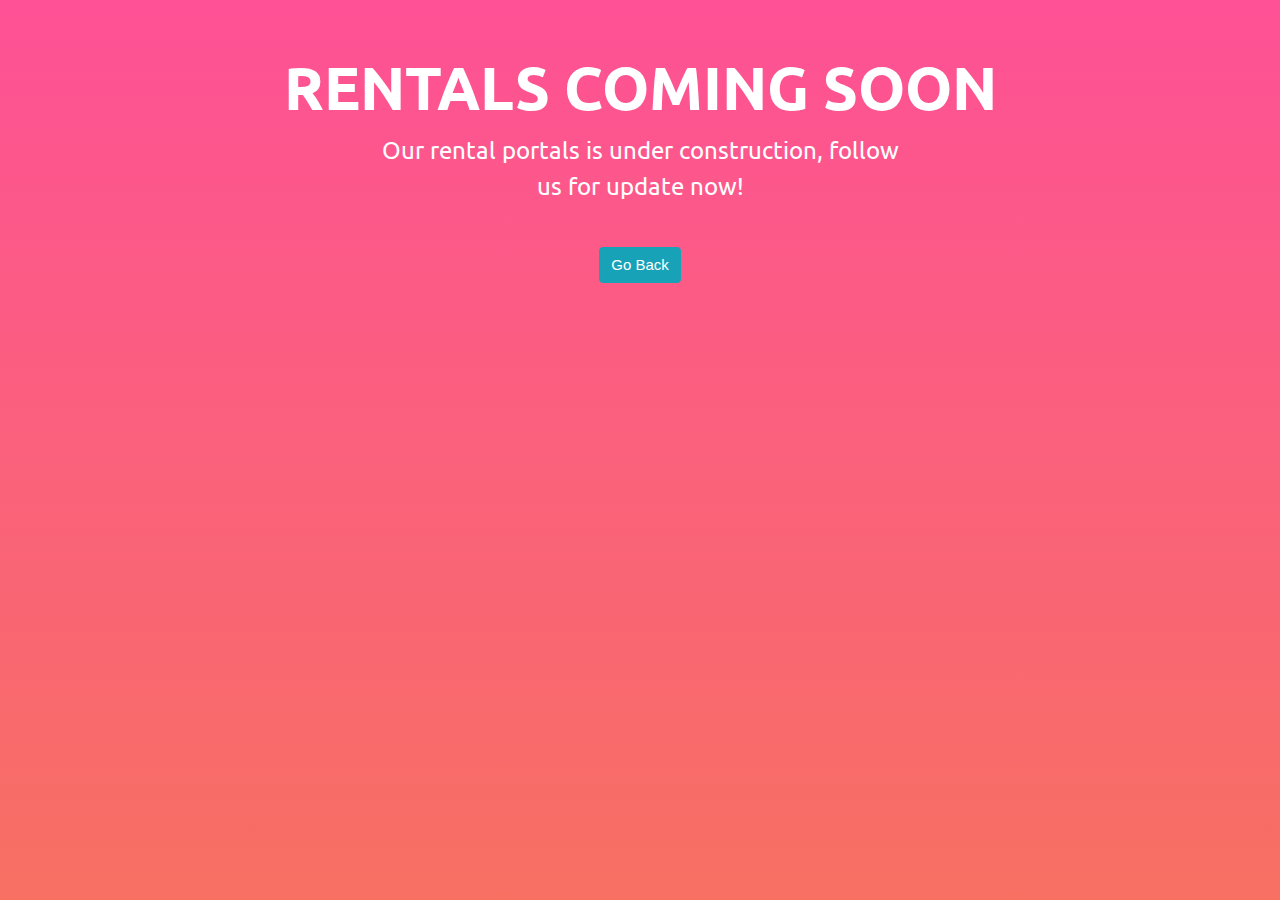
==== rentals.html @ e9d2855a "Update template for dream life gala" ====
<!DOCTYPE html>
<html lang="en">
<head>
	<title>Coming Soon 5</title>
	<meta charset="UTF-8">
	<meta name="viewport" content="width=device-width, initial-scale=1">
<!--===============================================================================================-->	
	<link rel="icon" type="image/png" href="images/icons/favicon.ico"/>
<!--===============================================================================================-->
	<link rel="stylesheet" type="text/css" href="vendor/bootstrap/css/bootstrap.min.css">
<!--===============================================================================================-->
	<link rel="stylesheet" type="text/css" href="fonts/font-awesome-4.7.0/css/font-awesome.min.css">
<!--===============================================================================================-->
	<link rel="stylesheet" type="text/css" href="vendor/animate/animate.css">
<!--===============================================================================================-->
	<link rel="stylesheet" type="text/css" href="vendor/select2/select2.min.css">
<!--===============================================================================================-->
	<link rel="stylesheet" type="text/css" href="css/util.css">
	<link rel="stylesheet" type="text/css" href="css/main.css">
<!--===============================================================================================-->
</head>
<body>
	
	
	<div class="bg-g1 size1 flex-w flex-col-c-sb p-l-15 p-r-15 p-b-30">
	


		<div class="flex-col-c w-full p-t-50 p-b-80">
			<h3 class="l1-txt1 txt-center p-b-10">
				Rentals Coming Soon
			</h3>

			<p class="txt-center l1-txt2 p-b-43 wsize2">
				Our rental portals  is under construction, follow us for update now!
			</p>
			<a href="index.html" class="btn btn-info"> Go Back</a>

	</div>



	

<!--===============================================================================================-->	
	<script src="vendor/jquery/jquery-3.2.1.min.js"></script>
<!--===============================================================================================-->
	<script src="vendor/bootstrap/js/popper.js"></script>
	<script src="vendor/bootstrap/js/bootstrap.min.js"></script>
<!--===============================================================================================-->
	<script src="vendor/select2/select2.min.js"></script>
<!--===============================================================================================-->
	<script src="vendor/countdowntime/moment.min.js"></script>
	<script src="vendor/countdowntime/moment-timezone.min.js"></script>
	<script src="vendor/countdowntime/moment-timezone-with-data.min.js"></script>
	<script src="vendor/countdowntime/countdowntime.js"></script>
	<script>
		$('.cd100').countdown100({
			// Set Endtime here
			// Endtime must be > current time
			endtimeYear: 0,
			endtimeMonth: 0,
			endtimeDate: 35,
			endtimeHours: 18,
			endtimeMinutes: 0,
			endtimeSeconds: 0,
			timeZone: "" 
			// ex:  timeZone: "America/New_York", can be empty
			// go to " http://momentjs.com/timezone/ " to get timezone
		});
	</script>
<!--===============================================================================================-->
	<script src="vendor/tilt/tilt.jquery.min.js"></script>
	<script >
		$('.js-tilt').tilt({
			scale: 1.1
		})
	</script>
<!--===============================================================================================-->
	<script src="js/main.js"></script>

</body>
</html>
---- css/util.css ----
/*//////////////////////////////////////////////////////////////////
[ REBOOT ]*/
*, *:before, *:after {
	margin: 0px; 
	padding: 0px; 
	-webkit-box-sizing: border-box;
	-moz-box-sizing: border-box;
	box-sizing: border-box;
}

body, html {
	font-family: Arial, sans-serif;
	font-size: 15px;
	color: #666666;

	height: 100%;
	background-color: #fff;
	-webkit-box-sizing: border-box;
	-moz-box-sizing: border-box;
	box-sizing: border-box;
}

/*---------------------------------------------*/
a:focus {outline: none;}
a:hover {text-decoration: none;}

/* ------------------------------------ */
h1,h2,h3,h4,h5,h6,p {margin: 0px;}

ul, li {
	margin: 0px;
	list-style-type: none;
}


/* ------------------------------------ */
input, textarea, label {
	display: block;
	outline: none;
	border: none;
}

/* ------------------------------------ */
button {
	outline: none;
	border: none;
	background: transparent;
	cursor: pointer;
}
button:focus {outline: none;}

iframe {border: none;}


/*//////////////////////////////////////////////////////////////////
[ FONT SIZE ]*/
.fs-1 {font-size: 1px;}
.fs-2 {font-size: 2px;}
.fs-3 {font-size: 3px;}
.fs-4 {font-size: 4px;}
.fs-5 {font-size: 5px;}
.fs-6 {font-size: 6px;}
.fs-7 {font-size: 7px;}
.fs-8 {font-size: 8px;}
.fs-9 {font-size: 9px;}
.fs-10 {font-size: 10px;}
.fs-11 {font-size: 11px;}
.fs-12 {font-size: 12px;}
.fs-13 {font-size: 13px;}
.fs-14 {font-size: 14px;}
.fs-15 {font-size: 15px;}
.fs-16 {font-size: 16px;}
.fs-17 {font-size: 17px;}
.fs-18 {font-size: 18px;}
.fs-19 {font-size: 19px;}
.fs-20 {font-size: 20px;}
.fs-21 {font-size: 21px;}
.fs-22 {font-size: 22px;}
.fs-23 {font-size: 23px;}
.fs-24 {font-size: 24px;}
.fs-25 {font-size: 25px;}
.fs-26 {font-size: 26px;}
.fs-27 {font-size: 27px;}
.fs-28 {font-size: 28px;}
.fs-29 {font-size: 29px;}
.fs-30 {font-size: 30px;}
.fs-31 {font-size: 31px;}
.fs-32 {font-size: 32px;}
.fs-33 {font-size: 33px;}
.fs-34 {font-size: 34px;}
.fs-35 {font-size: 35px;}
.fs-36 {font-size: 36px;}
.fs-37 {font-size: 37px;}
.fs-38 {font-size: 38px;}
.fs-39 {font-size: 39px;}
.fs-40 {font-size: 40px;}
.fs-41 {font-size: 41px;}
.fs-42 {font-size: 42px;}
.fs-43 {font-size: 43px;}
.fs-44 {font-size: 44px;}
.fs-45 {font-size: 45px;}
.fs-46 {font-size: 46px;}
.fs-47 {font-size: 47px;}
.fs-48 {font-size: 48px;}
.fs-49 {font-size: 49px;}
.fs-50 {font-size: 50px;}
.fs-51 {font-size: 51px;}
.fs-52 {font-size: 52px;}
.fs-53 {font-size: 53px;}
.fs-54 {font-size: 54px;}
.fs-55 {font-size: 55px;}
.fs-56 {font-size: 56px;}
.fs-57 {font-size: 57px;}
.fs-58 {font-size: 58px;}
.fs-59 {font-size: 59px;}
.fs-60 {font-size: 60px;}
.fs-61 {font-size: 61px;}
.fs-62 {font-size: 62px;}
.fs-63 {font-size: 63px;}
.fs-64 {font-size: 64px;}
.fs-65 {font-size: 65px;}
.fs-66 {font-size: 66px;}
.fs-67 {font-size: 67px;}
.fs-68 {font-size: 68px;}
.fs-69 {font-size: 69px;}
.fs-70 {font-size: 70px;}
.fs-71 {font-size: 71px;}
.fs-72 {font-size: 72px;}
.fs-73 {font-size: 73px;}
.fs-74 {font-size: 74px;}
.fs-75 {font-size: 75px;}
.fs-76 {font-size: 76px;}
.fs-77 {font-size: 77px;}
.fs-78 {font-size: 78px;}
.fs-79 {font-size: 79px;}
.fs-80 {font-size: 80px;}
.fs-81 {font-size: 81px;}
.fs-82 {font-size: 82px;}
.fs-83 {font-size: 83px;}
.fs-84 {font-size: 84px;}
.fs-85 {font-size: 85px;}
.fs-86 {font-size: 86px;}
.fs-87 {font-size: 87px;}
.fs-88 {font-size: 88px;}
.fs-89 {font-size: 89px;}
.fs-90 {font-size: 90px;}
.fs-91 {font-size: 91px;}
.fs-92 {font-size: 92px;}
.fs-93 {font-size: 93px;}
.fs-94 {font-size: 94px;}
.fs-95 {font-size: 95px;}
.fs-96 {font-size: 96px;}
.fs-97 {font-size: 97px;}
.fs-98 {font-size: 98px;}
.fs-99 {font-size: 99px;}
.fs-100 {font-size: 100px;}
.fs-101 {font-size: 101px;}
.fs-102 {font-size: 102px;}
.fs-103 {font-size: 103px;}
.fs-104 {font-size: 104px;}
.fs-105 {font-size: 105px;}
.fs-106 {font-size: 106px;}
.fs-107 {font-size: 107px;}
.fs-108 {font-size: 108px;}
.fs-109 {font-size: 109px;}
.fs-110 {font-size: 110px;}
.fs-111 {font-size: 111px;}
.fs-112 {font-size: 112px;}
.fs-113 {font-size: 113px;}
.fs-114 {font-size: 114px;}
.fs-115 {font-size: 115px;}
.fs-116 {font-size: 116px;}
.fs-117 {font-size: 117px;}
.fs-118 {font-size: 118px;}
.fs-119 {font-size: 119px;}
.fs-120 {font-size: 120px;}
.fs-121 {font-size: 121px;}
.fs-122 {font-size: 122px;}
.fs-123 {font-size: 123px;}
.fs-124 {font-size: 124px;}
.fs-125 {font-size: 125px;}
.fs-126 {font-size: 126px;}
.fs-127 {font-size: 127px;}
.fs-128 {font-size: 128px;}
.fs-129 {font-size: 129px;}
.fs-130 {font-size: 130px;}
.fs-131 {font-size: 131px;}
.fs-132 {font-size: 132px;}
.fs-133 {font-size: 133px;}
.fs-134 {font-size: 134px;}
.fs-135 {font-size: 135px;}
.fs-136 {font-size: 136px;}
.fs-137 {font-size: 137px;}
.fs-138 {font-size: 138px;}
.fs-139 {font-size: 139px;}
.fs-140 {font-size: 140px;}
.fs-141 {font-size: 141px;}
.fs-142 {font-size: 142px;}
.fs-143 {font-size: 143px;}
.fs-144 {font-size: 144px;}
.fs-145 {font-size: 145px;}
.fs-146 {font-size: 146px;}
.fs-147 {font-size: 147px;}
.fs-148 {font-size: 148px;}
.fs-149 {font-size: 149px;}
.fs-150 {font-size: 150px;}
.fs-151 {font-size: 151px;}
.fs-152 {font-size: 152px;}
.fs-153 {font-size: 153px;}
.fs-154 {font-size: 154px;}
.fs-155 {font-size: 155px;}
.fs-156 {font-size: 156px;}
.fs-157 {font-size: 157px;}
.fs-158 {font-size: 158px;}
.fs-159 {font-size: 159px;}
.fs-160 {font-size: 160px;}
.fs-161 {font-size: 161px;}
.fs-162 {font-size: 162px;}
.fs-163 {font-size: 163px;}
.fs-164 {font-size: 164px;}
.fs-165 {font-size: 165px;}
.fs-166 {font-size: 166px;}
.fs-167 {font-size: 167px;}
.fs-168 {font-size: 168px;}
.fs-169 {font-size: 169px;}
.fs-170 {font-size: 170px;}
.fs-171 {font-size: 171px;}
.fs-172 {font-size: 172px;}
.fs-173 {font-size: 173px;}
.fs-174 {font-size: 174px;}
.fs-175 {font-size: 175px;}
.fs-176 {font-size: 176px;}
.fs-177 {font-size: 177px;}
.fs-178 {font-size: 178px;}
.fs-179 {font-size: 179px;}
.fs-180 {font-size: 180px;}
.fs-181 {font-size: 181px;}
.fs-182 {font-size: 182px;}
.fs-183 {font-size: 183px;}
.fs-184 {font-size: 184px;}
.fs-185 {font-size: 185px;}
.fs-186 {font-size: 186px;}
.fs-187 {font-size: 187px;}
.fs-188 {font-size: 188px;}
.fs-189 {font-size: 189px;}
.fs-190 {font-size: 190px;}
.fs-191 {font-size: 191px;}
.fs-192 {font-size: 192px;}
.fs-193 {font-size: 193px;}
.fs-194 {font-size: 194px;}
.fs-195 {font-size: 195px;}
.fs-196 {font-size: 196px;}
.fs-197 {font-size: 197px;}
.fs-198 {font-size: 198px;}
.fs-199 {font-size: 199px;}
.fs-200 {font-size: 200px;}

/*//////////////////////////////////////////////////////////////////
[ PADDING ]*/
.p-t-0 {padding-top: 0px;}
.p-t-1 {padding-top: 1px;}
.p-t-2 {padding-top: 2px;}
.p-t-3 {padding-top: 3px;}
.p-t-4 {padding-top: 4px;}
.p-t-5 {padding-top: 5px;}
.p-t-6 {padding-top: 6px;}
.p-t-7 {padding-top: 7px;}
.p-t-8 {padding-top: 8px;}
.p-t-9 {padding-top: 9px;}
.p-t-10 {padding-top: 10px;}
.p-t-11 {padding-top: 11px;}
.p-t-12 {padding-top: 12px;}
.p-t-13 {padding-top: 13px;}
.p-t-14 {padding-top: 14px;}
.p-t-15 {padding-top: 15px;}
.p-t-16 {padding-top: 16px;}
.p-t-17 {padding-top: 17px;}
.p-t-18 {padding-top: 18px;}
.p-t-19 {padding-top: 19px;}
.p-t-20 {padding-top: 20px;}
.p-t-21 {padding-top: 21px;}
.p-t-22 {padding-top: 22px;}
.p-t-23 {padding-top: 23px;}
.p-t-24 {padding-top: 24px;}
.p-t-25 {padding-top: 25px;}
.p-t-26 {padding-top: 26px;}
.p-t-27 {padding-top: 27px;}
.p-t-28 {padding-top: 28px;}
.p-t-29 {padding-top: 29px;}
.p-t-30 {padding-top: 30px;}
.p-t-31 {padding-top: 31px;}
.p-t-32 {padding-top: 32px;}
.p-t-33 {padding-top: 33px;}
.p-t-34 {padding-top: 34px;}
.p-t-35 {padding-top: 35px;}
.p-t-36 {padding-top: 36px;}
.p-t-37 {padding-top: 37px;}
.p-t-38 {padding-top: 38px;}
.p-t-39 {padding-top: 39px;}
.p-t-40 {padding-top: 40px;}
.p-t-41 {padding-top: 41px;}
.p-t-42 {padding-top: 42px;}
.p-t-43 {padding-top: 43px;}
.p-t-44 {padding-top: 44px;}
.p-t-45 {padding-top: 45px;}
.p-t-46 {padding-top: 46px;}
.p-t-47 {padding-top: 47px;}
.p-t-48 {padding-top: 48px;}
.p-t-49 {padding-top: 49px;}
.p-t-50 {padding-top: 50px;}
.p-t-51 {padding-top: 51px;}
.p-t-52 {padding-top: 52px;}
.p-t-53 {padding-top: 53px;}
.p-t-54 {padding-top: 54px;}
.p-t-55 {padding-top: 55px;}
.p-t-56 {padding-top: 56px;}
.p-t-57 {padding-top: 57px;}
.p-t-58 {padding-top: 58px;}
.p-t-59 {padding-top: 59px;}
.p-t-60 {padding-top: 60px;}
.p-t-61 {padding-top: 61px;}
.p-t-62 {padding-top: 62px;}
.p-t-63 {padding-top: 63px;}
.p-t-64 {padding-top: 64px;}
.p-t-65 {padding-top: 65px;}
.p-t-66 {padding-top: 66px;}
.p-t-67 {padding-top: 67px;}
.p-t-68 {padding-top: 68px;}
.p-t-69 {padding-top: 69px;}
.p-t-70 {padding-top: 70px;}
.p-t-71 {padding-top: 71px;}
.p-t-72 {padding-top: 72px;}
.p-t-73 {padding-top: 73px;}
.p-t-74 {padding-top: 74px;}
.p-t-75 {padding-top: 75px;}
.p-t-76 {padding-top: 76px;}
.p-t-77 {padding-top: 77px;}
.p-t-78 {padding-top: 78px;}
.p-t-79 {padding-top: 79px;}
.p-t-80 {padding-top: 80px;}
.p-t-81 {padding-top: 81px;}
.p-t-82 {padding-top: 82px;}
.p-t-83 {padding-top: 83px;}
.p-t-84 {padding-top: 84px;}
.p-t-85 {padding-top: 85px;}
.p-t-86 {padding-top: 86px;}
.p-t-87 {padding-top: 87px;}
.p-t-88 {padding-top: 88px;}
.p-t-89 {padding-top: 89px;}
.p-t-90 {padding-top: 90px;}
.p-t-91 {padding-top: 91px;}
.p-t-92 {padding-top: 92px;}
.p-t-93 {padding-top: 93px;}
.p-t-94 {padding-top: 94px;}
.p-t-95 {padding-top: 95px;}
.p-t-96 {padding-top: 96px;}
.p-t-97 {padding-top: 97px;}
.p-t-98 {padding-top: 98px;}
.p-t-99 {padding-top: 99px;}
.p-t-100 {padding-top: 100px;}
.p-t-101 {padding-top: 101px;}
.p-t-102 {padding-top: 102px;}
.p-t-103 {padding-top: 103px;}
.p-t-104 {padding-top: 104px;}
.p-t-105 {padding-top: 105px;}
.p-t-106 {padding-top: 106px;}
.p-t-107 {padding-top: 107px;}
.p-t-108 {padding-top: 108px;}
.p-t-109 {padding-top: 109px;}
.p-t-110 {padding-top: 110px;}
.p-t-111 {padding-top: 111px;}
.p-t-112 {padding-top: 112px;}
.p-t-113 {padding-top: 113px;}
.p-t-114 {padding-top: 114px;}
.p-t-115 {padding-top: 115px;}
.p-t-116 {padding-top: 116px;}
.p-t-117 {padding-top: 117px;}
.p-t-118 {padding-top: 118px;}
.p-t-119 {padding-top: 119px;}
.p-t-120 {padding-top: 120px;}
.p-t-121 {padding-top: 121px;}
.p-t-122 {padding-top: 122px;}
.p-t-123 {padding-top: 123px;}
.p-t-124 {padding-top: 124px;}
.p-t-125 {padding-top: 125px;}
.p-t-126 {padding-top: 126px;}
.p-t-127 {padding-top: 127px;}
.p-t-128 {padding-top: 128px;}
.p-t-129 {padding-top: 129px;}
.p-t-130 {padding-top: 130px;}
.p-t-131 {padding-top: 131px;}
.p-t-132 {padding-top: 132px;}
.p-t-133 {padding-top: 133px;}
.p-t-134 {padding-top: 134px;}
.p-t-135 {padding-top: 135px;}
.p-t-136 {padding-top: 136px;}
.p-t-137 {padding-top: 137px;}
.p-t-138 {padding-top: 138px;}
.p-t-139 {padding-top: 139px;}
.p-t-140 {padding-top: 140px;}
.p-t-141 {padding-top: 141px;}
.p-t-142 {padding-top: 142px;}
.p-t-143 {padding-top: 143px;}
.p-t-144 {padding-top: 144px;}
.p-t-145 {padding-top: 145px;}
.p-t-146 {padding-top: 146px;}
.p-t-147 {padding-top: 147px;}
.p-t-148 {padding-top: 148px;}
.p-t-149 {padding-top: 149px;}
.p-t-150 {padding-top: 150px;}
.p-t-151 {padding-top: 151px;}
.p-t-152 {padding-top: 152px;}
.p-t-153 {padding-top: 153px;}
.p-t-154 {padding-top: 154px;}
.p-t-155 {padding-top: 155px;}
.p-t-156 {padding-top: 156px;}
.p-t-157 {padding-top: 157px;}
.p-t-158 {padding-top: 158px;}
.p-t-159 {padding-top: 159px;}
.p-t-160 {padding-top: 160px;}
.p-t-161 {padding-top: 161px;}
.p-t-162 {padding-top: 162px;}
.p-t-163 {padding-top: 163px;}
.p-t-164 {padding-top: 164px;}
.p-t-165 {padding-top: 165px;}
.p-t-166 {padding-top: 166px;}
.p-t-167 {padding-top: 167px;}
.p-t-168 {padding-top: 168px;}
.p-t-169 {padding-top: 169px;}
.p-t-170 {padding-top: 170px;}
.p-t-171 {padding-top: 171px;}
.p-t-172 {padding-top: 172px;}
.p-t-173 {padding-top: 173px;}
.p-t-174 {padding-top: 174px;}
.p-t-175 {padding-top: 175px;}
.p-t-176 {padding-top: 176px;}
.p-t-177 {padding-top: 177px;}
.p-t-178 {padding-top: 178px;}
.p-t-179 {padding-top: 179px;}
.p-t-180 {padding-top: 180px;}
.p-t-181 {padding-top: 181px;}
.p-t-182 {padding-top: 182px;}
.p-t-183 {padding-top: 183px;}
.p-t-184 {padding-top: 184px;}
.p-t-185 {padding-top: 185px;}
.p-t-186 {padding-top: 186px;}
.p-t-187 {padding-top: 187px;}
.p-t-188 {padding-top: 188px;}
.p-t-189 {padding-top: 189px;}
.p-t-190 {padding-top: 190px;}
.p-t-191 {padding-top: 191px;}
.p-t-192 {padding-top: 192px;}
.p-t-193 {padding-top: 193px;}
.p-t-194 {padding-top: 194px;}
.p-t-195 {padding-top: 195px;}
.p-t-196 {padding-top: 196px;}
.p-t-197 {padding-top: 197px;}
.p-t-198 {padding-top: 198px;}
.p-t-199 {padding-top: 199px;}
.p-t-200 {padding-top: 200px;}
.p-t-201 {padding-top: 201px;}
.p-t-202 {padding-top: 202px;}
.p-t-203 {padding-top: 203px;}
.p-t-204 {padding-top: 204px;}
.p-t-205 {padding-top: 205px;}
.p-t-206 {padding-top: 206px;}
.p-t-207 {padding-top: 207px;}
.p-t-208 {padding-top: 208px;}
.p-t-209 {padding-top: 209px;}
.p-t-210 {padding-top: 210px;}
.p-t-211 {padding-top: 211px;}
.p-t-212 {padding-top: 212px;}
.p-t-213 {padding-top: 213px;}
.p-t-214 {padding-top: 214px;}
.p-t-215 {padding-top: 215px;}
.p-t-216 {padding-top: 216px;}
.p-t-217 {padding-top: 217px;}
.p-t-218 {padding-top: 218px;}
.p-t-219 {padding-top: 219px;}
.p-t-220 {padding-top: 220px;}
.p-t-221 {padding-top: 221px;}
.p-t-222 {padding-top: 222px;}
.p-t-223 {padding-top: 223px;}
.p-t-224 {padding-top: 224px;}
.p-t-225 {padding-top: 225px;}
.p-t-226 {padding-top: 226px;}
.p-t-227 {padding-top: 227px;}
.p-t-228 {padding-top: 228px;}
.p-t-229 {padding-top: 229px;}
.p-t-230 {padding-top: 230px;}
.p-t-231 {padding-top: 231px;}
.p-t-232 {padding-top: 232px;}
.p-t-233 {padding-top: 233px;}
.p-t-234 {padding-top: 234px;}
.p-t-235 {padding-top: 235px;}
.p-t-236 {padding-top: 236px;}
.p-t-237 {padding-top: 237px;}
.p-t-238 {padding-top: 238px;}
.p-t-239 {padding-top: 239px;}
.p-t-240 {padding-top: 240px;}
.p-t-241 {padding-top: 241px;}
.p-t-242 {padding-top: 242px;}
.p-t-243 {padding-top: 243px;}
.p-t-244 {padding-top: 244px;}
.p-t-245 {padding-top: 245px;}
.p-t-246 {padding-top: 246px;}
.p-t-247 {padding-top: 247px;}
.p-t-248 {padding-top: 248px;}
.p-t-249 {padding-top: 249px;}
.p-t-250 {padding-top: 250px;}
.p-b-0 {padding-bottom: 0px;}
.p-b-1 {padding-bottom: 1px;}
.p-b-2 {padding-bottom: 2px;}
.p-b-3 {padding-bottom: 3px;}
.p-b-4 {padding-bottom: 4px;}
.p-b-5 {padding-bottom: 5px;}
.p-b-6 {padding-bottom: 6px;}
.p-b-7 {padding-bottom: 7px;}
.p-b-8 {padding-bottom: 8px;}
.p-b-9 {padding-bottom: 9px;}
.p-b-10 {padding-bottom: 10px;}
.p-b-11 {padding-bottom: 11px;}
.p-b-12 {padding-bottom: 12px;}
.p-b-13 {padding-bottom: 13px;}
.p-b-14 {padding-bottom: 14px;}
.p-b-15 {padding-bottom: 15px;}
.p-b-16 {padding-bottom: 16px;}
.p-b-17 {padding-bottom: 17px;}
.p-b-18 {padding-bottom: 18px;}
.p-b-19 {padding-bottom: 19px;}
.p-b-20 {padding-bottom: 20px;}
.p-b-21 {padding-bottom: 21px;}
.p-b-22 {padding-bottom: 22px;}
.p-b-23 {padding-bottom: 23px;}
.p-b-24 {padding-bottom: 24px;}
.p-b-25 {padding-bottom: 25px;}
.p-b-26 {padding-bottom: 26px;}
.p-b-27 {padding-bottom: 27px;}
.p-b-28 {padding-bottom: 28px;}
.p-b-29 {padding-bottom: 29px;}
.p-b-30 {padding-bottom: 30px;}
.p-b-31 {padding-bottom: 31px;}
.p-b-32 {padding-bottom: 32px;}
.p-b-33 {padding-bottom: 33px;}
.p-b-34 {padding-bottom: 34px;}
.p-b-35 {padding-bottom: 35px;}
.p-b-36 {padding-bottom: 36px;}
.p-b-37 {padding-bottom: 37px;}
.p-b-38 {padding-bottom: 38px;}
.p-b-39 {padding-bottom: 39px;}
.p-b-40 {padding-bottom: 40px;}
.p-b-41 {padding-bottom: 41px;}
.p-b-42 {padding-bottom: 42px;}
.p-b-43 {padding-bottom: 43px;}
.p-b-44 {padding-bottom: 44px;}
.p-b-45 {padding-bottom: 45px;}
.p-b-46 {padding-bottom: 46px;}
.p-b-47 {padding-bottom: 47px;}
.p-b-48 {padding-bottom: 48px;}
.p-b-49 {padding-bottom: 49px;}
.p-b-50 {padding-bottom: 50px;}
.p-b-51 {padding-bottom: 51px;}
.p-b-52 {padding-bottom: 52px;}
.p-b-53 {padding-bottom: 53px;}
.p-b-54 {padding-bottom: 54px;}
.p-b-55 {padding-bottom: 55px;}
.p-b-56 {padding-bottom: 56px;}
.p-b-57 {padding-bottom: 57px;}
.p-b-58 {padding-bottom: 58px;}
.p-b-59 {padding-bottom: 59px;}
.p-b-60 {padding-bottom: 60px;}
.p-b-61 {padding-bottom: 61px;}
.p-b-62 {padding-bottom: 62px;}
.p-b-63 {padding-bottom: 63px;}
.p-b-64 {padding-bottom: 64px;}
.p-b-65 {padding-bottom: 65px;}
.p-b-66 {padding-bottom: 66px;}
.p-b-67 {padding-bottom: 67px;}
.p-b-68 {padding-bottom: 68px;}
.p-b-69 {padding-bottom: 69px;}
.p-b-70 {padding-bottom: 70px;}
.p-b-71 {padding-bottom: 71px;}
.p-b-72 {padding-bottom: 72px;}
.p-b-73 {padding-bottom: 73px;}
.p-b-74 {padding-bottom: 74px;}
.p-b-75 {padding-bottom: 75px;}
.p-b-76 {padding-bottom: 76px;}
.p-b-77 {padding-bottom: 77px;}
.p-b-78 {padding-bottom: 78px;}
.p-b-79 {padding-bottom: 79px;}
.p-b-80 {padding-bottom: 80px;}
.p-b-81 {padding-bottom: 81px;}
.p-b-82 {padding-bottom: 82px;}
.p-b-83 {padding-bottom: 83px;}
.p-b-84 {padding-bottom: 84px;}
.p-b-85 {padding-bottom: 85px;}
.p-b-86 {padding-bottom: 86px;}
.p-b-87 {padding-bottom: 87px;}
.p-b-88 {padding-bottom: 88px;}
.p-b-89 {padding-bottom: 89px;}
.p-b-90 {padding-bottom: 90px;}
.p-b-91 {padding-bottom: 91px;}
.p-b-92 {padding-bottom: 92px;}
.p-b-93 {padding-bottom: 93px;}
.p-b-94 {padding-bottom: 94px;}
.p-b-95 {padding-bottom: 95px;}
.p-b-96 {padding-bottom: 96px;}
.p-b-97 {padding-bottom: 97px;}
.p-b-98 {padding-bottom: 98px;}
.p-b-99 {padding-bottom: 99px;}
.p-b-100 {padding-bottom: 100px;}
.p-b-101 {padding-bottom: 101px;}
.p-b-102 {padding-bottom: 102px;}
.p-b-103 {padding-bottom: 103px;}
.p-b-104 {padding-bottom: 104px;}
.p-b-105 {padding-bottom: 105px;}
.p-b-106 {padding-bottom: 106px;}
.p-b-107 {padding-bottom: 107px;}
.p-b-108 {padding-bottom: 108px;}
.p-b-109 {padding-bottom: 109px;}
.p-b-110 {padding-bottom: 110px;}
.p-b-111 {padding-bottom: 111px;}
.p-b-112 {padding-bottom: 112px;}
.p-b-113 {padding-bottom: 113px;}
.p-b-114 {padding-bottom: 114px;}
.p-b-115 {padding-bottom: 115px;}
.p-b-116 {padding-bottom: 116px;}
.p-b-117 {padding-bottom: 117px;}
.p-b-118 {padding-bottom: 118px;}
.p-b-119 {padding-bottom: 119px;}
.p-b-120 {padding-bottom: 120px;}
.p-b-121 {padding-bottom: 121px;}
.p-b-122 {padding-bottom: 122px;}
.p-b-123 {padding-bottom: 123px;}
.p-b-124 {padding-bottom: 124px;}
.p-b-125 {padding-bottom: 125px;}
.p-b-126 {padding-bottom: 126px;}
.p-b-127 {padding-bottom: 127px;}
.p-b-128 {padding-bottom: 128px;}
.p-b-129 {padding-bottom: 129px;}
.p-b-130 {padding-bottom: 130px;}
.p-b-131 {padding-bottom: 131px;}
.p-b-132 {padding-bottom: 132px;}
.p-b-133 {padding-bottom: 133px;}
.p-b-134 {padding-bottom: 134px;}
.p-b-135 {padding-bottom: 135px;}
.p-b-136 {padding-bottom: 136px;}
.p-b-137 {padding-bottom: 137px;}
.p-b-138 {padding-bottom: 138px;}
.p-b-139 {padding-bottom: 139px;}
.p-b-140 {padding-bottom: 140px;}
.p-b-141 {padding-bottom: 141px;}
.p-b-142 {padding-bottom: 142px;}
.p-b-143 {padding-bottom: 143px;}
.p-b-144 {padding-bottom: 144px;}
.p-b-145 {padding-bottom: 145px;}
.p-b-146 {padding-bottom: 146px;}
.p-b-147 {padding-bottom: 147px;}
.p-b-148 {padding-bottom: 148px;}
.p-b-149 {padding-bottom: 149px;}
.p-b-150 {padding-bottom: 150px;}
.p-b-151 {padding-bottom: 151px;}
.p-b-152 {padding-bottom: 152px;}
.p-b-153 {padding-bottom: 153px;}
.p-b-154 {padding-bottom: 154px;}
.p-b-155 {padding-bottom: 155px;}
.p-b-156 {padding-bottom: 156px;}
.p-b-157 {padding-bottom: 157px;}
.p-b-158 {padding-bottom: 158px;}
.p-b-159 {padding-bottom: 159px;}
.p-b-160 {padding-bottom: 160px;}
.p-b-161 {padding-bottom: 161px;}
.p-b-162 {padding-bottom: 162px;}
.p-b-163 {padding-bottom: 163px;}
.p-b-164 {padding-bottom: 164px;}
.p-b-165 {padding-bottom: 165px;}
.p-b-166 {padding-bottom: 166px;}
.p-b-167 {padding-bottom: 167px;}
.p-b-168 {padding-bottom: 168px;}
.p-b-169 {padding-bottom: 169px;}
.p-b-170 {padding-bottom: 170px;}
.p-b-171 {padding-bottom: 171px;}
.p-b-172 {padding-bottom: 172px;}
.p-b-173 {padding-bottom: 173px;}
.p-b-174 {padding-bottom: 174px;}
.p-b-175 {padding-bottom: 175px;}
.p-b-176 {padding-bottom: 176px;}
.p-b-177 {padding-bottom: 177px;}
.p-b-178 {padding-bottom: 178px;}
.p-b-179 {padding-bottom: 179px;}
.p-b-180 {padding-bottom: 180px;}
.p-b-181 {padding-bottom: 181px;}
.p-b-182 {padding-bottom: 182px;}
.p-b-183 {padding-bottom: 183px;}
.p-b-184 {padding-bottom: 184px;}
.p-b-185 {padding-bottom: 185px;}
.p-b-186 {padding-bottom: 186px;}
.p-b-187 {padding-bottom: 187px;}
.p-b-188 {padding-bottom: 188px;}
.p-b-189 {padding-bottom: 189px;}
.p-b-190 {padding-bottom: 190px;}
.p-b-191 {padding-bottom: 191px;}
.p-b-192 {padding-bottom: 192px;}
.p-b-193 {padding-bottom: 193px;}
.p-b-194 {padding-bottom: 194px;}
.p-b-195 {padding-bottom: 195px;}
.p-b-196 {padding-bottom: 196px;}
.p-b-197 {padding-bottom: 197px;}
.p-b-198 {padding-bottom: 198px;}
.p-b-199 {padding-bottom: 199px;}
.p-b-200 {padding-bottom: 200px;}
.p-b-201 {padding-bottom: 201px;}
.p-b-202 {padding-bottom: 202px;}
.p-b-203 {padding-bottom: 203px;}
.p-b-204 {padding-bottom: 204px;}
.p-b-205 {padding-bottom: 205px;}
.p-b-206 {padding-bottom: 206px;}
.p-b-207 {padding-bottom: 207px;}
.p-b-208 {padding-bottom: 208px;}
.p-b-209 {padding-bottom: 209px;}
.p-b-210 {padding-bottom: 210px;}
.p-b-211 {padding-bottom: 211px;}
.p-b-212 {padding-bottom: 212px;}
.p-b-213 {padding-bottom: 213px;}
.p-b-214 {padding-bottom: 214px;}
.p-b-215 {padding-bottom: 215px;}
.p-b-216 {padding-bottom: 216px;}
.p-b-217 {padding-bottom: 217px;}
.p-b-218 {padding-bottom: 218px;}
.p-b-219 {padding-bottom: 219px;}
.p-b-220 {padding-bottom: 220px;}
.p-b-221 {padding-bottom: 221px;}
.p-b-222 {padding-bottom: 222px;}
.p-b-223 {padding-bottom: 223px;}
.p-b-224 {padding-bottom: 224px;}
.p-b-225 {padding-bottom: 225px;}
.p-b-226 {padding-bottom: 226px;}
.p-b-227 {padding-bottom: 227px;}
.p-b-228 {padding-bottom: 228px;}
.p-b-229 {padding-bottom: 229px;}
.p-b-230 {padding-bottom: 230px;}
.p-b-231 {padding-bottom: 231px;}
.p-b-232 {padding-bottom: 232px;}
.p-b-233 {padding-bottom: 233px;}
.p-b-234 {padding-bottom: 234px;}
.p-b-235 {padding-bottom: 235px;}
.p-b-236 {padding-bottom: 236px;}
.p-b-237 {padding-bottom: 237px;}
.p-b-238 {padding-bottom: 238px;}
.p-b-239 {padding-bottom: 239px;}
.p-b-240 {padding-bottom: 240px;}
.p-b-241 {padding-bottom: 241px;}
.p-b-242 {padding-bottom: 242px;}
.p-b-243 {padding-bottom: 243px;}
.p-b-244 {padding-bottom: 244px;}
.p-b-245 {padding-bottom: 245px;}
.p-b-246 {padding-bottom: 246px;}
.p-b-247 {padding-bottom: 247px;}
.p-b-248 {padding-bottom: 248px;}
.p-b-249 {padding-bottom: 249px;}
.p-b-250 {padding-bottom: 250px;}
.p-l-0 {padding-left: 0px;}
.p-l-1 {padding-left: 1px;}
.p-l-2 {padding-left: 2px;}
.p-l-3 {padding-left: 3px;}
.p-l-4 {padding-left: 4px;}
.p-l-5 {padding-left: 5px;}
.p-l-6 {padding-left: 6px;}
.p-l-7 {padding-left: 7px;}
.p-l-8 {padding-left: 8px;}
.p-l-9 {padding-left: 9px;}
.p-l-10 {padding-left: 10px;}
.p-l-11 {padding-left: 11px;}
.p-l-12 {padding-left: 12px;}
.p-l-13 {padding-left: 13px;}
.p-l-14 {padding-left: 14px;}
.p-l-15 {padding-left: 15px;}
.p-l-16 {padding-left: 16px;}
.p-l-17 {padding-left: 17px;}
.p-l-18 {padding-left: 18px;}
.p-l-19 {padding-left: 19px;}
.p-l-20 {padding-left: 20px;}
.p-l-21 {padding-left: 21px;}
.p-l-22 {padding-left: 22px;}
.p-l-23 {padding-left: 23px;}
.p-l-24 {padding-left: 24px;}
.p-l-25 {padding-left: 25px;}
.p-l-26 {padding-left: 26px;}
.p-l-27 {padding-left: 27px;}
.p-l-28 {padding-left: 28px;}
.p-l-29 {padding-left: 29px;}
.p-l-30 {padding-left: 30px;}
.p-l-31 {padding-left: 31px;}
.p-l-32 {padding-left: 32px;}
.p-l-33 {padding-left: 33px;}
.p-l-34 {padding-left: 34px;}
.p-l-35 {padding-left: 35px;}
.p-l-36 {padding-left: 36px;}
.p-l-37 {padding-left: 37px;}
.p-l-38 {padding-left: 38px;}
.p-l-39 {padding-left: 39px;}
.p-l-40 {padding-left: 40px;}
.p-l-41 {padding-left: 41px;}
.p-l-42 {padding-left: 42px;}
.p-l-43 {padding-left: 43px;}
.p-l-44 {padding-left: 44px;}
.p-l-45 {padding-left: 45px;}
.p-l-46 {padding-left: 46px;}
.p-l-47 {padding-left: 47px;}
.p-l-48 {padding-left: 48px;}
.p-l-49 {padding-left: 49px;}
.p-l-50 {padding-left: 50px;}
.p-l-51 {padding-left: 51px;}
.p-l-52 {padding-left: 52px;}
.p-l-53 {padding-left: 53px;}
.p-l-54 {padding-left: 54px;}
.p-l-55 {padding-left: 55px;}
.p-l-56 {padding-left: 56px;}
.p-l-57 {padding-left: 57px;}
.p-l-58 {padding-left: 58px;}
.p-l-59 {padding-left: 59px;}
.p-l-60 {padding-left: 60px;}
.p-l-61 {padding-left: 61px;}
.p-l-62 {padding-left: 62px;}
.p-l-63 {padding-left: 63px;}
.p-l-64 {padding-left: 64px;}
.p-l-65 {padding-left: 65px;}
.p-l-66 {padding-left: 66px;}
.p-l-67 {padding-left: 67px;}
.p-l-68 {padding-left: 68px;}
.p-l-69 {padding-left: 69px;}
.p-l-70 {padding-left: 70px;}
.p-l-71 {padding-left: 71px;}
.p-l-72 {padding-left: 72px;}
.p-l-73 {padding-left: 73px;}
.p-l-74 {padding-left: 74px;}
.p-l-75 {padding-left: 75px;}
.p-l-76 {padding-left: 76px;}
.p-l-77 {padding-left: 77px;}
.p-l-78 {padding-left: 78px;}
.p-l-79 {padding-left: 79px;}
.p-l-80 {padding-left: 80px;}
.p-l-81 {padding-left: 81px;}
.p-l-82 {padding-left: 82px;}
.p-l-83 {padding-left: 83px;}
.p-l-84 {padding-left: 84px;}
.p-l-85 {padding-left: 85px;}
.p-l-86 {padding-left: 86px;}
.p-l-87 {padding-left: 87px;}
.p-l-88 {padding-left: 88px;}
.p-l-89 {padding-left: 89px;}
.p-l-90 {padding-left: 90px;}
.p-l-91 {padding-left: 91px;}
.p-l-92 {padding-left: 92px;}
.p-l-93 {padding-left: 93px;}
.p-l-94 {padding-left: 94px;}
.p-l-95 {padding-left: 95px;}
.p-l-96 {padding-left: 96px;}
.p-l-97 {padding-left: 97px;}
.p-l-98 {padding-left: 98px;}
.p-l-99 {padding-left: 99px;}
.p-l-100 {padding-left: 100px;}
.p-l-101 {padding-left: 101px;}
.p-l-102 {padding-left: 102px;}
.p-l-103 {padding-left: 103px;}
.p-l-104 {padding-left: 104px;}
.p-l-105 {padding-left: 105px;}
.p-l-106 {padding-left: 106px;}
.p-l-107 {padding-left: 107px;}
.p-l-108 {padding-left: 108px;}
.p-l-109 {padding-left: 109px;}
.p-l-110 {padding-left: 110px;}
.p-l-111 {padding-left: 111px;}
.p-l-112 {padding-left: 112px;}
.p-l-113 {padding-left: 113px;}
.p-l-114 {padding-left: 114px;}
.p-l-115 {padding-left: 115px;}
.p-l-116 {padding-left: 116px;}
.p-l-117 {padding-left: 117px;}
.p-l-118 {padding-left: 118px;}
.p-l-119 {padding-left: 119px;}
.p-l-120 {padding-left: 120px;}
.p-l-121 {padding-left: 121px;}
.p-l-122 {padding-left: 122px;}
.p-l-123 {padding-left: 123px;}
.p-l-124 {padding-left: 124px;}
.p-l-125 {padding-left: 125px;}
.p-l-126 {padding-left: 126px;}
.p-l-127 {padding-left: 127px;}
.p-l-128 {padding-left: 128px;}
.p-l-129 {padding-left: 129px;}
.p-l-130 {padding-left: 130px;}
.p-l-131 {padding-left: 131px;}
.p-l-132 {padding-left: 132px;}
.p-l-133 {padding-left: 133px;}
.p-l-134 {padding-left: 134px;}
.p-l-135 {padding-left: 135px;}
.p-l-136 {padding-left: 136px;}
.p-l-137 {padding-left: 137px;}
.p-l-138 {padding-left: 138px;}
.p-l-139 {padding-left: 139px;}
.p-l-140 {padding-left: 140px;}
.p-l-141 {padding-left: 141px;}
.p-l-142 {padding-left: 142px;}
.p-l-143 {padding-left: 143px;}
.p-l-144 {padding-left: 144px;}
.p-l-145 {padding-left: 145px;}
.p-l-146 {padding-left: 146px;}
.p-l-147 {padding-left: 147px;}
.p-l-148 {padding-left: 148px;}
.p-l-149 {padding-left: 149px;}
.p-l-150 {padding-left: 150px;}
.p-l-151 {padding-left: 151px;}
.p-l-152 {padding-left: 152px;}
.p-l-153 {padding-left: 153px;}
.p-l-154 {padding-left: 154px;}
.p-l-155 {padding-left: 155px;}
.p-l-156 {padding-left: 156px;}
.p-l-157 {padding-left: 157px;}
.p-l-158 {padding-left: 158px;}
.p-l-159 {padding-left: 159px;}
.p-l-160 {padding-left: 160px;}
.p-l-161 {padding-left: 161px;}
.p-l-162 {padding-left: 162px;}
.p-l-163 {padding-left: 163px;}
.p-l-164 {padding-left: 164px;}
.p-l-165 {padding-left: 165px;}
.p-l-166 {padding-left: 166px;}
.p-l-167 {padding-left: 167px;}
.p-l-168 {padding-left: 168px;}
.p-l-169 {padding-left: 169px;}
.p-l-170 {padding-left: 170px;}
.p-l-171 {padding-left: 171px;}
.p-l-172 {padding-left: 172px;}
.p-l-173 {padding-left: 173px;}
.p-l-174 {padding-left: 174px;}
.p-l-175 {padding-left: 175px;}
.p-l-176 {padding-left: 176px;}
.p-l-177 {padding-left: 177px;}
.p-l-178 {padding-left: 178px;}
.p-l-179 {padding-left: 179px;}
.p-l-180 {padding-left: 180px;}
.p-l-181 {padding-left: 181px;}
.p-l-182 {padding-left: 182px;}
.p-l-183 {padding-left: 183px;}
.p-l-184 {padding-left: 184px;}
.p-l-185 {padding-left: 185px;}
.p-l-186 {padding-left: 186px;}
.p-l-187 {padding-left: 187px;}
.p-l-188 {padding-left: 188px;}
.p-l-189 {padding-left: 189px;}
.p-l-190 {padding-left: 190px;}
.p-l-191 {padding-left: 191px;}
.p-l-192 {padding-left: 192px;}
.p-l-193 {padding-left: 193px;}
.p-l-194 {padding-left: 194px;}
.p-l-195 {padding-left: 195px;}
.p-l-196 {padding-left: 196px;}
.p-l-197 {padding-left: 197px;}
.p-l-198 {padding-left: 198px;}
.p-l-199 {padding-left: 199px;}
.p-l-200 {padding-left: 200px;}
.p-l-201 {padding-left: 201px;}
.p-l-202 {padding-left: 202px;}
.p-l-203 {padding-left: 203px;}
.p-l-204 {padding-left: 204px;}
.p-l-205 {padding-left: 205px;}
.p-l-206 {padding-left: 206px;}
.p-l-207 {padding-left: 207px;}
.p-l-208 {padding-left: 208px;}
.p-l-209 {padding-left: 209px;}
.p-l-210 {padding-left: 210px;}
.p-l-211 {padding-left: 211px;}
.p-l-212 {padding-left: 212px;}
.p-l-213 {padding-left: 213px;}
.p-l-214 {padding-left: 214px;}
.p-l-215 {padding-left: 215px;}
.p-l-216 {padding-left: 216px;}
.p-l-217 {padding-left: 217px;}
.p-l-218 {padding-left: 218px;}
.p-l-219 {padding-left: 219px;}
.p-l-220 {padding-left: 220px;}
.p-l-221 {padding-left: 221px;}
.p-l-222 {padding-left: 222px;}
.p-l-223 {padding-left: 223px;}
.p-l-224 {padding-left: 224px;}
.p-l-225 {padding-left: 225px;}
.p-l-226 {padding-left: 226px;}
.p-l-227 {padding-left: 227px;}
.p-l-228 {padding-left: 228px;}
.p-l-229 {padding-left: 229px;}
.p-l-230 {padding-left: 230px;}
.p-l-231 {padding-left: 231px;}
.p-l-232 {padding-left: 232px;}
.p-l-233 {padding-left: 233px;}
.p-l-234 {padding-left: 234px;}
.p-l-235 {padding-left: 235px;}
.p-l-236 {padding-left: 236px;}
.p-l-237 {padding-left: 237px;}
.p-l-238 {padding-left: 238px;}
.p-l-239 {padding-left: 239px;}
.p-l-240 {padding-left: 240px;}
.p-l-241 {padding-left: 241px;}
.p-l-242 {padding-left: 242px;}
.p-l-243 {padding-left: 243px;}
.p-l-244 {padding-left: 244px;}
.p-l-245 {padding-left: 245px;}
.p-l-246 {padding-left: 246px;}
.p-l-247 {padding-left: 247px;}
.p-l-248 {padding-left: 248px;}
.p-l-249 {padding-left: 249px;}
.p-l-250 {padding-left: 250px;}
.p-r-0 {padding-right: 0px;}
.p-r-1 {padding-right: 1px;}
.p-r-2 {padding-right: 2px;}
.p-r-3 {padding-right: 3px;}
.p-r-4 {padding-right: 4px;}
.p-r-5 {padding-right: 5px;}
.p-r-6 {padding-right: 6px;}
.p-r-7 {padding-right: 7px;}
.p-r-8 {padding-right: 8px;}
.p-r-9 {padding-right: 9px;}
.p-r-10 {padding-right: 10px;}
.p-r-11 {padding-right: 11px;}
.p-r-12 {padding-right: 12px;}
.p-r-13 {padding-right: 13px;}
.p-r-14 {padding-right: 14px;}
.p-r-15 {padding-right: 15px;}
.p-r-16 {padding-right: 16px;}
.p-r-17 {padding-right: 17px;}
.p-r-18 {padding-right: 18px;}
.p-r-19 {padding-right: 19px;}
.p-r-20 {padding-right: 20px;}
.p-r-21 {padding-right: 21px;}
.p-r-22 {padding-right: 22px;}
.p-r-23 {padding-right: 23px;}
.p-r-24 {padding-right: 24px;}
.p-r-25 {padding-right: 25px;}
.p-r-26 {padding-right: 26px;}
.p-r-27 {padding-right: 27px;}
.p-r-28 {padding-right: 28px;}
.p-r-29 {padding-right: 29px;}
.p-r-30 {padding-right: 30px;}
.p-r-31 {padding-right: 31px;}
.p-r-32 {padding-right: 32px;}
.p-r-33 {padding-right: 33px;}
.p-r-34 {padding-right: 34px;}
.p-r-35 {padding-right: 35px;}
.p-r-36 {padding-right: 36px;}
.p-r-37 {padding-right: 37px;}
.p-r-38 {padding-right: 38px;}
.p-r-39 {padding-right: 39px;}
.p-r-40 {padding-right: 40px;}
.p-r-41 {padding-right: 41px;}
.p-r-42 {padding-right: 42px;}
.p-r-43 {padding-right: 43px;}
.p-r-44 {padding-right: 44px;}
.p-r-45 {padding-right: 45px;}
.p-r-46 {padding-right: 46px;}
.p-r-47 {padding-right: 47px;}
.p-r-48 {padding-right: 48px;}
.p-r-49 {padding-right: 49px;}
.p-r-50 {padding-right: 50px;}
.p-r-51 {padding-right: 51px;}
.p-r-52 {padding-right: 52px;}
.p-r-53 {padding-right: 53px;}
.p-r-54 {padding-right: 54px;}
.p-r-55 {padding-right: 55px;}
.p-r-56 {padding-right: 56px;}
.p-r-57 {padding-right: 57px;}
.p-r-58 {padding-right: 58px;}
.p-r-59 {padding-right: 59px;}
.p-r-60 {padding-right: 60px;}
.p-r-61 {padding-right: 61px;}
.p-r-62 {padding-right: 62px;}
.p-r-63 {padding-right: 63px;}
.p-r-64 {padding-right: 64px;}
.p-r-65 {padding-right: 65px;}
.p-r-66 {padding-right: 66px;}
.p-r-67 {padding-right: 67px;}
.p-r-68 {padding-right: 68px;}
.p-r-69 {padding-right: 69px;}
.p-r-70 {padding-right: 70px;}
.p-r-71 {padding-right: 71px;}
.p-r-72 {padding-right: 72px;}
.p-r-73 {padding-right: 73px;}
.p-r-74 {padding-right: 74px;}
.p-r-75 {padding-right: 75px;}
.p-r-76 {padding-right: 76px;}
.p-r-77 {padding-right: 77px;}
.p-r-78 {padding-right: 78px;}
.p-r-79 {padding-right: 79px;}
.p-r-80 {padding-right: 80px;}
.p-r-81 {padding-right: 81px;}
.p-r-82 {padding-right: 82px;}
.p-r-83 {padding-right: 83px;}
.p-r-84 {padding-right: 84px;}
.p-r-85 {padding-right: 85px;}
.p-r-86 {padding-right: 86px;}
.p-r-87 {padding-right: 87px;}
.p-r-88 {padding-right: 88px;}
.p-r-89 {padding-right: 89px;}
.p-r-90 {padding-right: 90px;}
.p-r-91 {padding-right: 91px;}
.p-r-92 {padding-right: 92px;}
.p-r-93 {padding-right: 93px;}
.p-r-94 {padding-right: 94px;}
.p-r-95 {padding-right: 95px;}
.p-r-96 {padding-right: 96px;}
.p-r-97 {padding-right: 97px;}
.p-r-98 {padding-right: 98px;}
.p-r-99 {padding-right: 99px;}
.p-r-100 {padding-right: 100px;}
.p-r-101 {padding-right: 101px;}
.p-r-102 {padding-right: 102px;}
.p-r-103 {padding-right: 103px;}
.p-r-104 {padding-right: 104px;}
.p-r-105 {padding-right: 105px;}
.p-r-106 {padding-right: 106px;}
.p-r-107 {padding-right: 107px;}
.p-r-108 {padding-right: 108px;}
.p-r-109 {padding-right: 109px;}
.p-r-110 {padding-right: 110px;}
.p-r-111 {padding-right: 111px;}
.p-r-112 {padding-right: 112px;}
.p-r-113 {padding-right: 113px;}
.p-r-114 {padding-right: 114px;}
.p-r-115 {padding-right: 115px;}
.p-r-116 {padding-right: 116px;}
.p-r-117 {padding-right: 117px;}
.p-r-118 {padding-right: 118px;}
.p-r-119 {padding-right: 119px;}
.p-r-120 {padding-right: 120px;}
.p-r-121 {padding-right: 121px;}
.p-r-122 {padding-right: 122px;}
.p-r-123 {padding-right: 123px;}
.p-r-124 {padding-right: 124px;}
.p-r-125 {padding-right: 125px;}
.p-r-126 {padding-right: 126px;}
.p-r-127 {padding-right: 127px;}
.p-r-128 {padding-right: 128px;}
.p-r-129 {padding-right: 129px;}
.p-r-130 {padding-right: 130px;}
.p-r-131 {padding-right: 131px;}
.p-r-132 {padding-right: 132px;}
.p-r-133 {padding-right: 133px;}
.p-r-134 {padding-right: 134px;}
.p-r-135 {padding-right: 135px;}
.p-r-136 {padding-right: 136px;}
.p-r-137 {padding-right: 137px;}
.p-r-138 {padding-right: 138px;}
.p-r-139 {padding-right: 139px;}
.p-r-140 {padding-right: 140px;}
.p-r-141 {padding-right: 141px;}
.p-r-142 {padding-right: 142px;}
.p-r-143 {padding-right: 143px;}
.p-r-144 {padding-right: 144px;}
.p-r-145 {padding-right: 145px;}
.p-r-146 {padding-right: 146px;}
.p-r-147 {padding-right: 147px;}
.p-r-148 {padding-right: 148px;}
.p-r-149 {padding-right: 149px;}
.p-r-150 {padding-right: 150px;}
.p-r-151 {padding-right: 151px;}
.p-r-152 {padding-right: 152px;}
.p-r-153 {padding-right: 153px;}
.p-r-154 {padding-right: 154px;}
.p-r-155 {padding-right: 155px;}
.p-r-156 {padding-right: 156px;}
.p-r-157 {padding-right: 157px;}
.p-r-158 {padding-right: 158px;}
.p-r-159 {padding-right: 159px;}
.p-r-160 {padding-right: 160px;}
.p-r-161 {padding-right: 161px;}
.p-r-162 {padding-right: 162px;}
.p-r-163 {padding-right: 163px;}
.p-r-164 {padding-right: 164px;}
.p-r-165 {padding-right: 165px;}
.p-r-166 {padding-right: 166px;}
.p-r-167 {padding-right: 167px;}
.p-r-168 {padding-right: 168px;}
.p-r-169 {padding-right: 169px;}
.p-r-170 {padding-right: 170px;}
.p-r-171 {padding-right: 171px;}
.p-r-172 {padding-right: 172px;}
.p-r-173 {padding-right: 173px;}
.p-r-174 {padding-right: 174px;}
.p-r-175 {padding-right: 175px;}
.p-r-176 {padding-right: 176px;}
.p-r-177 {padding-right: 177px;}
.p-r-178 {padding-right: 178px;}
.p-r-179 {padding-right: 179px;}
.p-r-180 {padding-right: 180px;}
.p-r-181 {padding-right: 181px;}
.p-r-182 {padding-right: 182px;}
.p-r-183 {padding-right: 183px;}
.p-r-184 {padding-right: 184px;}
.p-r-185 {padding-right: 185px;}
.p-r-186 {padding-right: 186px;}
.p-r-187 {padding-right: 187px;}
.p-r-188 {padding-right: 188px;}
.p-r-189 {padding-right: 189px;}
.p-r-190 {padding-right: 190px;}
.p-r-191 {padding-right: 191px;}
.p-r-192 {padding-right: 192px;}
.p-r-193 {padding-right: 193px;}
.p-r-194 {padding-right: 194px;}
.p-r-195 {padding-right: 195px;}
.p-r-196 {padding-right: 196px;}
.p-r-197 {padding-right: 197px;}
.p-r-198 {padding-right: 198px;}
.p-r-199 {padding-right: 199px;}
.p-r-200 {padding-right: 200px;}
.p-r-201 {padding-right: 201px;}
.p-r-202 {padding-right: 202px;}
.p-r-203 {padding-right: 203px;}
.p-r-204 {padding-right: 204px;}
.p-r-205 {padding-right: 205px;}
.p-r-206 {padding-right: 206px;}
.p-r-207 {padding-right: 207px;}
.p-r-208 {padding-right: 208px;}
.p-r-209 {padding-right: 209px;}
.p-r-210 {padding-right: 210px;}
.p-r-211 {padding-right: 211px;}
.p-r-212 {padding-right: 212px;}
.p-r-213 {padding-right: 213px;}
.p-r-214 {padding-right: 214px;}
.p-r-215 {padding-right: 215px;}
.p-r-216 {padding-right: 216px;}
.p-r-217 {padding-right: 217px;}
.p-r-218 {padding-right: 218px;}
.p-r-219 {padding-right: 219px;}
.p-r-220 {padding-right: 220px;}
.p-r-221 {padding-right: 221px;}
.p-r-222 {padding-right: 222px;}
.p-r-223 {padding-right: 223px;}
.p-r-224 {padding-right: 224px;}
.p-r-225 {padding-right: 225px;}
.p-r-226 {padding-right: 226px;}
.p-r-227 {padding-right: 227px;}
.p-r-228 {padding-right: 228px;}
.p-r-229 {padding-right: 229px;}
.p-r-230 {padding-right: 230px;}
.p-r-231 {padding-right: 231px;}
.p-r-232 {padding-right: 232px;}
.p-r-233 {padding-right: 233px;}
.p-r-234 {padding-right: 234px;}
.p-r-235 {padding-right: 235px;}
.p-r-236 {padding-right: 236px;}
.p-r-237 {padding-right: 237px;}
.p-r-238 {padding-right: 238px;}
.p-r-239 {padding-right: 239px;}
.p-r-240 {padding-right: 240px;}
.p-r-241 {padding-right: 241px;}
.p-r-242 {padding-right: 242px;}
.p-r-243 {padding-right: 243px;}
.p-r-244 {padding-right: 244px;}
.p-r-245 {padding-right: 245px;}
.p-r-246 {padding-right: 246px;}
.p-r-247 {padding-right: 247px;}
.p-r-248 {padding-right: 248px;}
.p-r-249 {padding-right: 249px;}
.p-r-250 {padding-right: 250px;}

/*//////////////////////////////////////////////////////////////////
[ MARGIN ]*/
.m-t-0 {margin-top: 0px;}
.m-t-1 {margin-top: 1px;}
.m-t-2 {margin-top: 2px;}
.m-t-3 {margin-top: 3px;}
.m-t-4 {margin-top: 4px;}
.m-t-5 {margin-top: 5px;}
.m-t-6 {margin-top: 6px;}
.m-t-7 {margin-top: 7px;}
.m-t-8 {margin-top: 8px;}
.m-t-9 {margin-top: 9px;}
.m-t-10 {margin-top: 10px;}
.m-t-11 {margin-top: 11px;}
.m-t-12 {margin-top: 12px;}
.m-t-13 {margin-top: 13px;}
.m-t-14 {margin-top: 14px;}
.m-t-15 {margin-top: 15px;}
.m-t-16 {margin-top: 16px;}
.m-t-17 {margin-top: 17px;}
.m-t-18 {margin-top: 18px;}
.m-t-19 {margin-top: 19px;}
.m-t-20 {margin-top: 20px;}
.m-t-21 {margin-top: 21px;}
.m-t-22 {margin-top: 22px;}
.m-t-23 {margin-top: 23px;}
.m-t-24 {margin-top: 24px;}
.m-t-25 {margin-top: 25px;}
.m-t-26 {margin-top: 26px;}
.m-t-27 {margin-top: 27px;}
.m-t-28 {margin-top: 28px;}
.m-t-29 {margin-top: 29px;}
.m-t-30 {margin-top: 30px;}
.m-t-31 {margin-top: 31px;}
.m-t-32 {margin-top: 32px;}
.m-t-33 {margin-top: 33px;}
.m-t-34 {margin-top: 34px;}
.m-t-35 {margin-top: 35px;}
.m-t-36 {margin-top: 36px;}
.m-t-37 {margin-top: 37px;}
.m-t-38 {margin-top: 38px;}
.m-t-39 {margin-top: 39px;}
.m-t-40 {margin-top: 40px;}
.m-t-41 {margin-top: 41px;}
.m-t-42 {margin-top: 42px;}
.m-t-43 {margin-top: 43px;}
.m-t-44 {margin-top: 44px;}
.m-t-45 {margin-top: 45px;}
.m-t-46 {margin-top: 46px;}
.m-t-47 {margin-top: 47px;}
.m-t-48 {margin-top: 48px;}
.m-t-49 {margin-top: 49px;}
.m-t-50 {margin-top: 50px;}
.m-t-51 {margin-top: 51px;}
.m-t-52 {margin-top: 52px;}
.m-t-53 {margin-top: 53px;}
.m-t-54 {margin-top: 54px;}
.m-t-55 {margin-top: 55px;}
.m-t-56 {margin-top: 56px;}
.m-t-57 {margin-top: 57px;}
.m-t-58 {margin-top: 58px;}
.m-t-59 {margin-top: 59px;}
.m-t-60 {margin-top: 60px;}
.m-t-61 {margin-top: 61px;}
.m-t-62 {margin-top: 62px;}
.m-t-63 {margin-top: 63px;}
.m-t-64 {margin-top: 64px;}
.m-t-65 {margin-top: 65px;}
.m-t-66 {margin-top: 66px;}
.m-t-67 {margin-top: 67px;}
.m-t-68 {margin-top: 68px;}
.m-t-69 {margin-top: 69px;}
.m-t-70 {margin-top: 70px;}
.m-t-71 {margin-top: 71px;}
.m-t-72 {margin-top: 72px;}
.m-t-73 {margin-top: 73px;}
.m-t-74 {margin-top: 74px;}
.m-t-75 {margin-top: 75px;}
.m-t-76 {margin-top: 76px;}
.m-t-77 {margin-top: 77px;}
.m-t-78 {margin-top: 78px;}
.m-t-79 {margin-top: 79px;}
.m-t-80 {margin-top: 80px;}
.m-t-81 {margin-top: 81px;}
.m-t-82 {margin-top: 82px;}
.m-t-83 {margin-top: 83px;}
.m-t-84 {margin-top: 84px;}
.m-t-85 {margin-top: 85px;}
.m-t-86 {margin-top: 86px;}
.m-t-87 {margin-top: 87px;}
.m-t-88 {margin-top: 88px;}
.m-t-89 {margin-top: 89px;}
.m-t-90 {margin-top: 90px;}
.m-t-91 {margin-top: 91px;}
.m-t-92 {margin-top: 92px;}
.m-t-93 {margin-top: 93px;}
.m-t-94 {margin-top: 94px;}
.m-t-95 {margin-top: 95px;}
.m-t-96 {margin-top: 96px;}
.m-t-97 {margin-top: 97px;}
.m-t-98 {margin-top: 98px;}
.m-t-99 {margin-top: 99px;}
.m-t-100 {margin-top: 100px;}
.m-t-101 {margin-top: 101px;}
.m-t-102 {margin-top: 102px;}
.m-t-103 {margin-top: 103px;}
.m-t-104 {margin-top: 104px;}
.m-t-105 {margin-top: 105px;}
.m-t-106 {margin-top: 106px;}
.m-t-107 {margin-top: 107px;}
.m-t-108 {margin-top: 108px;}
.m-t-109 {margin-top: 109px;}
.m-t-110 {margin-top: 110px;}
.m-t-111 {margin-top: 111px;}
.m-t-112 {margin-top: 112px;}
.m-t-113 {margin-top: 113px;}
.m-t-114 {margin-top: 114px;}
.m-t-115 {margin-top: 115px;}
.m-t-116 {margin-top: 116px;}
.m-t-117 {margin-top: 117px;}
.m-t-118 {margin-top: 118px;}
.m-t-119 {margin-top: 119px;}
.m-t-120 {margin-top: 120px;}
.m-t-121 {margin-top: 121px;}
.m-t-122 {margin-top: 122px;}
.m-t-123 {margin-top: 123px;}
.m-t-124 {margin-top: 124px;}
.m-t-125 {margin-top: 125px;}
.m-t-126 {margin-top: 126px;}
.m-t-127 {margin-top: 127px;}
.m-t-128 {margin-top: 128px;}
.m-t-129 {margin-top: 129px;}
.m-t-130 {margin-top: 130px;}
.m-t-131 {margin-top: 131px;}
.m-t-132 {margin-top: 132px;}
.m-t-133 {margin-top: 133px;}
.m-t-134 {margin-top: 134px;}
.m-t-135 {margin-top: 135px;}
.m-t-136 {margin-top: 136px;}
.m-t-137 {margin-top: 137px;}
.m-t-138 {margin-top: 138px;}
.m-t-139 {margin-top: 139px;}
.m-t-140 {margin-top: 140px;}
.m-t-141 {margin-top: 141px;}
.m-t-142 {margin-top: 142px;}
.m-t-143 {margin-top: 143px;}
.m-t-144 {margin-top: 144px;}
.m-t-145 {margin-top: 145px;}
.m-t-146 {margin-top: 146px;}
.m-t-147 {margin-top: 147px;}
.m-t-148 {margin-top: 148px;}
.m-t-149 {margin-top: 149px;}
.m-t-150 {margin-top: 150px;}
.m-t-151 {margin-top: 151px;}
.m-t-152 {margin-top: 152px;}
.m-t-153 {margin-top: 153px;}
.m-t-154 {margin-top: 154px;}
.m-t-155 {margin-top: 155px;}
.m-t-156 {margin-top: 156px;}
.m-t-157 {margin-top: 157px;}
.m-t-158 {margin-top: 158px;}
.m-t-159 {margin-top: 159px;}
.m-t-160 {margin-top: 160px;}
.m-t-161 {margin-top: 161px;}
.m-t-162 {margin-top: 162px;}
.m-t-163 {margin-top: 163px;}
.m-t-164 {margin-top: 164px;}
.m-t-165 {margin-top: 165px;}
.m-t-166 {margin-top: 166px;}
.m-t-167 {margin-top: 167px;}
.m-t-168 {margin-top: 168px;}
.m-t-169 {margin-top: 169px;}
.m-t-170 {margin-top: 170px;}
.m-t-171 {margin-top: 171px;}
.m-t-172 {margin-top: 172px;}
.m-t-173 {margin-top: 173px;}
.m-t-174 {margin-top: 174px;}
.m-t-175 {margin-top: 175px;}
.m-t-176 {margin-top: 176px;}
.m-t-177 {margin-top: 177px;}
.m-t-178 {margin-top: 178px;}
.m-t-179 {margin-top: 179px;}
.m-t-180 {margin-top: 180px;}
.m-t-181 {margin-top: 181px;}
.m-t-182 {margin-top: 182px;}
.m-t-183 {margin-top: 183px;}
.m-t-184 {margin-top: 184px;}
.m-t-185 {margin-top: 185px;}
.m-t-186 {margin-top: 186px;}
.m-t-187 {margin-top: 187px;}
.m-t-188 {margin-top: 188px;}
.m-t-189 {margin-top: 189px;}
.m-t-190 {margin-top: 190px;}
.m-t-191 {margin-top: 191px;}
.m-t-192 {margin-top: 192px;}
.m-t-193 {margin-top: 193px;}
.m-t-194 {margin-top: 194px;}
.m-t-195 {margin-top: 195px;}
.m-t-196 {margin-top: 196px;}
.m-t-197 {margin-top: 197px;}
.m-t-198 {margin-top: 198px;}
.m-t-199 {margin-top: 199px;}
.m-t-200 {margin-top: 200px;}
.m-t-201 {margin-top: 201px;}
.m-t-202 {margin-top: 202px;}
.m-t-203 {margin-top: 203px;}
.m-t-204 {margin-top: 204px;}
.m-t-205 {margin-top: 205px;}
.m-t-206 {margin-top: 206px;}
.m-t-207 {margin-top: 207px;}
.m-t-208 {margin-top: 208px;}
.m-t-209 {margin-top: 209px;}
.m-t-210 {margin-top: 210px;}
.m-t-211 {margin-top: 211px;}
.m-t-212 {margin-top: 212px;}
.m-t-213 {margin-top: 213px;}
.m-t-214 {margin-top: 214px;}
.m-t-215 {margin-top: 215px;}
.m-t-216 {margin-top: 216px;}
.m-t-217 {margin-top: 217px;}
.m-t-218 {margin-top: 218px;}
.m-t-219 {margin-top: 219px;}
.m-t-220 {margin-top: 220px;}
.m-t-221 {margin-top: 221px;}
.m-t-222 {margin-top: 222px;}
.m-t-223 {margin-top: 223px;}
.m-t-224 {margin-top: 224px;}
.m-t-225 {margin-top: 225px;}
.m-t-226 {margin-top: 226px;}
.m-t-227 {margin-top: 227px;}
.m-t-228 {margin-top: 228px;}
.m-t-229 {margin-top: 229px;}
.m-t-230 {margin-top: 230px;}
.m-t-231 {margin-top: 231px;}
.m-t-232 {margin-top: 232px;}
.m-t-233 {margin-top: 233px;}
.m-t-234 {margin-top: 234px;}
.m-t-235 {margin-top: 235px;}
.m-t-236 {margin-top: 236px;}
.m-t-237 {margin-top: 237px;}
.m-t-238 {margin-top: 238px;}
.m-t-239 {margin-top: 239px;}
.m-t-240 {margin-top: 240px;}
.m-t-241 {margin-top: 241px;}
.m-t-242 {margin-top: 242px;}
.m-t-243 {margin-top: 243px;}
.m-t-244 {margin-top: 244px;}
.m-t-245 {margin-top: 245px;}
.m-t-246 {margin-top: 246px;}
.m-t-247 {margin-top: 247px;}
.m-t-248 {margin-top: 248px;}
.m-t-249 {margin-top: 249px;}
.m-t-250 {margin-top: 250px;}
.m-b-0 {margin-bottom: 0px;}
.m-b-1 {margin-bottom: 1px;}
.m-b-2 {margin-bottom: 2px;}
.m-b-3 {margin-bottom: 3px;}
.m-b-4 {margin-bottom: 4px;}
.m-b-5 {margin-bottom: 5px;}
.m-b-6 {margin-bottom: 6px;}
.m-b-7 {margin-bottom: 7px;}
.m-b-8 {margin-bottom: 8px;}
.m-b-9 {margin-bottom: 9px;}
.m-b-10 {margin-bottom: 10px;}
.m-b-11 {margin-bottom: 11px;}
.m-b-12 {margin-bottom: 12px;}
.m-b-13 {margin-bottom: 13px;}
.m-b-14 {margin-bottom: 14px;}
.m-b-15 {margin-bottom: 15px;}
.m-b-16 {margin-bottom: 16px;}
.m-b-17 {margin-bottom: 17px;}
.m-b-18 {margin-bottom: 18px;}
.m-b-19 {margin-bottom: 19px;}
.m-b-20 {margin-bottom: 20px;}
.m-b-21 {margin-bottom: 21px;}
.m-b-22 {margin-bottom: 22px;}
.m-b-23 {margin-bottom: 23px;}
.m-b-24 {margin-bottom: 24px;}
.m-b-25 {margin-bottom: 25px;}
.m-b-26 {margin-bottom: 26px;}
.m-b-27 {margin-bottom: 27px;}
.m-b-28 {margin-bottom: 28px;}
.m-b-29 {margin-bottom: 29px;}
.m-b-30 {margin-bottom: 30px;}
.m-b-31 {margin-bottom: 31px;}
.m-b-32 {margin-bottom: 32px;}
.m-b-33 {margin-bottom: 33px;}
.m-b-34 {margin-bottom: 34px;}
.m-b-35 {margin-bottom: 35px;}
.m-b-36 {margin-bottom: 36px;}
.m-b-37 {margin-bottom: 37px;}
.m-b-38 {margin-bottom: 38px;}
.m-b-39 {margin-bottom: 39px;}
.m-b-40 {margin-bottom: 40px;}
.m-b-41 {margin-bottom: 41px;}
.m-b-42 {margin-bottom: 42px;}
.m-b-43 {margin-bottom: 43px;}
.m-b-44 {margin-bottom: 44px;}
.m-b-45 {margin-bottom: 45px;}
.m-b-46 {margin-bottom: 46px;}
.m-b-47 {margin-bottom: 47px;}
.m-b-48 {margin-bottom: 48px;}
.m-b-49 {margin-bottom: 49px;}
.m-b-50 {margin-bottom: 50px;}
.m-b-51 {margin-bottom: 51px;}
.m-b-52 {margin-bottom: 52px;}
.m-b-53 {margin-bottom: 53px;}
.m-b-54 {margin-bottom: 54px;}
.m-b-55 {margin-bottom: 55px;}
.m-b-56 {margin-bottom: 56px;}
.m-b-57 {margin-bottom: 57px;}
.m-b-58 {margin-bottom: 58px;}
.m-b-59 {margin-bottom: 59px;}
.m-b-60 {margin-bottom: 60px;}
.m-b-61 {margin-bottom: 61px;}
.m-b-62 {margin-bottom: 62px;}
.m-b-63 {margin-bottom: 63px;}
.m-b-64 {margin-bottom: 64px;}
.m-b-65 {margin-bottom: 65px;}
.m-b-66 {margin-bottom: 66px;}
.m-b-67 {margin-bottom: 67px;}
.m-b-68 {margin-bottom: 68px;}
.m-b-69 {margin-bottom: 69px;}
.m-b-70 {margin-bottom: 70px;}
.m-b-71 {margin-bottom: 71px;}
.m-b-72 {margin-bottom: 72px;}
.m-b-73 {margin-bottom: 73px;}
.m-b-74 {margin-bottom: 74px;}
.m-b-75 {margin-bottom: 75px;}
.m-b-76 {margin-bottom: 76px;}
.m-b-77 {margin-bottom: 77px;}
.m-b-78 {margin-bottom: 78px;}
.m-b-79 {margin-bottom: 79px;}
.m-b-80 {margin-bottom: 80px;}
.m-b-81 {margin-bottom: 81px;}
.m-b-82 {margin-bottom: 82px;}
.m-b-83 {margin-bottom: 83px;}
.m-b-84 {margin-bottom: 84px;}
.m-b-85 {margin-bottom: 85px;}
.m-b-86 {margin-bottom: 86px;}
.m-b-87 {margin-bottom: 87px;}
.m-b-88 {margin-bottom: 88px;}
.m-b-89 {margin-bottom: 89px;}
.m-b-90 {margin-bottom: 90px;}
.m-b-91 {margin-bottom: 91px;}
.m-b-92 {margin-bottom: 92px;}
.m-b-93 {margin-bottom: 93px;}
.m-b-94 {margin-bottom: 94px;}
.m-b-95 {margin-bottom: 95px;}
.m-b-96 {margin-bottom: 96px;}
.m-b-97 {margin-bottom: 97px;}
.m-b-98 {margin-bottom: 98px;}
.m-b-99 {margin-bottom: 99px;}
.m-b-100 {margin-bottom: 100px;}
.m-b-101 {margin-bottom: 101px;}
.m-b-102 {margin-bottom: 102px;}
.m-b-103 {margin-bottom: 103px;}
.m-b-104 {margin-bottom: 104px;}
.m-b-105 {margin-bottom: 105px;}
.m-b-106 {margin-bottom: 106px;}
.m-b-107 {margin-bottom: 107px;}
.m-b-108 {margin-bottom: 108px;}
.m-b-109 {margin-bottom: 109px;}
.m-b-110 {margin-bottom: 110px;}
.m-b-111 {margin-bottom: 111px;}
.m-b-112 {margin-bottom: 112px;}
.m-b-113 {margin-bottom: 113px;}
.m-b-114 {margin-bottom: 114px;}
.m-b-115 {margin-bottom: 115px;}
.m-b-116 {margin-bottom: 116px;}
.m-b-117 {margin-bottom: 117px;}
.m-b-118 {margin-bottom: 118px;}
.m-b-119 {margin-bottom: 119px;}
.m-b-120 {margin-bottom: 120px;}
.m-b-121 {margin-bottom: 121px;}
.m-b-122 {margin-bottom: 122px;}
.m-b-123 {margin-bottom: 123px;}
.m-b-124 {margin-bottom: 124px;}
.m-b-125 {margin-bottom: 125px;}
.m-b-126 {margin-bottom: 126px;}
.m-b-127 {margin-bottom: 127px;}
.m-b-128 {margin-bottom: 128px;}
.m-b-129 {margin-bottom: 129px;}
.m-b-130 {margin-bottom: 130px;}
.m-b-131 {margin-bottom: 131px;}
.m-b-132 {margin-bottom: 132px;}
.m-b-133 {margin-bottom: 133px;}
.m-b-134 {margin-bottom: 134px;}
.m-b-135 {margin-bottom: 135px;}
.m-b-136 {margin-bottom: 136px;}
.m-b-137 {margin-bottom: 137px;}
.m-b-138 {margin-bottom: 138px;}
.m-b-139 {margin-bottom: 139px;}
.m-b-140 {margin-bottom: 140px;}
.m-b-141 {margin-bottom: 141px;}
.m-b-142 {margin-bottom: 142px;}
.m-b-143 {margin-bottom: 143px;}
.m-b-144 {margin-bottom: 144px;}
.m-b-145 {margin-bottom: 145px;}
.m-b-146 {margin-bottom: 146px;}
.m-b-147 {margin-bottom: 147px;}
.m-b-148 {margin-bottom: 148px;}
.m-b-149 {margin-bottom: 149px;}
.m-b-150 {margin-bottom: 150px;}
.m-b-151 {margin-bottom: 151px;}
.m-b-152 {margin-bottom: 152px;}
.m-b-153 {margin-bottom: 153px;}
.m-b-154 {margin-bottom: 154px;}
.m-b-155 {margin-bottom: 155px;}
.m-b-156 {margin-bottom: 156px;}
.m-b-157 {margin-bottom: 157px;}
.m-b-158 {margin-bottom: 158px;}
.m-b-159 {margin-bottom: 159px;}
.m-b-160 {margin-bottom: 160px;}
.m-b-161 {margin-bottom: 161px;}
.m-b-162 {margin-bottom: 162px;}
.m-b-163 {margin-bottom: 163px;}
.m-b-164 {margin-bottom: 164px;}
.m-b-165 {margin-bottom: 165px;}
.m-b-166 {margin-bottom: 166px;}
.m-b-167 {margin-bottom: 167px;}
.m-b-168 {margin-bottom: 168px;}
.m-b-169 {margin-bottom: 169px;}
.m-b-170 {margin-bottom: 170px;}
.m-b-171 {margin-bottom: 171px;}
.m-b-172 {margin-bottom: 172px;}
.m-b-173 {margin-bottom: 173px;}
.m-b-174 {margin-bottom: 174px;}
.m-b-175 {margin-bottom: 175px;}
.m-b-176 {margin-bottom: 176px;}
.m-b-177 {margin-bottom: 177px;}
.m-b-178 {margin-bottom: 178px;}
.m-b-179 {margin-bottom: 179px;}
.m-b-180 {margin-bottom: 180px;}
.m-b-181 {margin-bottom: 181px;}
.m-b-182 {margin-bottom: 182px;}
.m-b-183 {margin-bottom: 183px;}
.m-b-184 {margin-bottom: 184px;}
.m-b-185 {margin-bottom: 185px;}
.m-b-186 {margin-bottom: 186px;}
.m-b-187 {margin-bottom: 187px;}
.m-b-188 {margin-bottom: 188px;}
.m-b-189 {margin-bottom: 189px;}
.m-b-190 {margin-bottom: 190px;}
.m-b-191 {margin-bottom: 191px;}
.m-b-192 {margin-bottom: 192px;}
.m-b-193 {margin-bottom: 193px;}
.m-b-194 {margin-bottom: 194px;}
.m-b-195 {margin-bottom: 195px;}
.m-b-196 {margin-bottom: 196px;}
.m-b-197 {margin-bottom: 197px;}
.m-b-198 {margin-bottom: 198px;}
.m-b-199 {margin-bottom: 199px;}
.m-b-200 {margin-bottom: 200px;}
.m-b-201 {margin-bottom: 201px;}
.m-b-202 {margin-bottom: 202px;}
.m-b-203 {margin-bottom: 203px;}
.m-b-204 {margin-bottom: 204px;}
.m-b-205 {margin-bottom: 205px;}
.m-b-206 {margin-bottom: 206px;}
.m-b-207 {margin-bottom: 207px;}
.m-b-208 {margin-bottom: 208px;}
.m-b-209 {margin-bottom: 209px;}
.m-b-210 {margin-bottom: 210px;}
.m-b-211 {margin-bottom: 211px;}
.m-b-212 {margin-bottom: 212px;}
.m-b-213 {margin-bottom: 213px;}
.m-b-214 {margin-bottom: 214px;}
.m-b-215 {margin-bottom: 215px;}
.m-b-216 {margin-bottom: 216px;}
.m-b-217 {margin-bottom: 217px;}
.m-b-218 {margin-bottom: 218px;}
.m-b-219 {margin-bottom: 219px;}
.m-b-220 {margin-bottom: 220px;}
.m-b-221 {margin-bottom: 221px;}
.m-b-222 {margin-bottom: 222px;}
.m-b-223 {margin-bottom: 223px;}
.m-b-224 {margin-bottom: 224px;}
.m-b-225 {margin-bottom: 225px;}
.m-b-226 {margin-bottom: 226px;}
.m-b-227 {margin-bottom: 227px;}
.m-b-228 {margin-bottom: 228px;}
.m-b-229 {margin-bottom: 229px;}
.m-b-230 {margin-bottom: 230px;}
.m-b-231 {margin-bottom: 231px;}
.m-b-232 {margin-bottom: 232px;}
.m-b-233 {margin-bottom: 233px;}
.m-b-234 {margin-bottom: 234px;}
.m-b-235 {margin-bottom: 235px;}
.m-b-236 {margin-bottom: 236px;}
.m-b-237 {margin-bottom: 237px;}
.m-b-238 {margin-bottom: 238px;}
.m-b-239 {margin-bottom: 239px;}
.m-b-240 {margin-bottom: 240px;}
.m-b-241 {margin-bottom: 241px;}
.m-b-242 {margin-bottom: 242px;}
.m-b-243 {margin-bottom: 243px;}
.m-b-244 {margin-bottom: 244px;}
.m-b-245 {margin-bottom: 245px;}
.m-b-246 {margin-bottom: 246px;}
.m-b-247 {margin-bottom: 247px;}
.m-b-248 {margin-bottom: 248px;}
.m-b-249 {margin-bottom: 249px;}
.m-b-250 {margin-bottom: 250px;}
.m-l-0 {margin-left: 0px;}
.m-l-1 {margin-left: 1px;}
.m-l-2 {margin-left: 2px;}
.m-l-3 {margin-left: 3px;}
.m-l-4 {margin-left: 4px;}
.m-l-5 {margin-left: 5px;}
.m-l-6 {margin-left: 6px;}
.m-l-7 {margin-left: 7px;}
.m-l-8 {margin-left: 8px;}
.m-l-9 {margin-left: 9px;}
.m-l-10 {margin-left: 10px;}
.m-l-11 {margin-left: 11px;}
.m-l-12 {margin-left: 12px;}
.m-l-13 {margin-left: 13px;}
.m-l-14 {margin-left: 14px;}
.m-l-15 {margin-left: 15px;}
.m-l-16 {margin-left: 16px;}
.m-l-17 {margin-left: 17px;}
.m-l-18 {margin-left: 18px;}
.m-l-19 {margin-left: 19px;}
.m-l-20 {margin-left: 20px;}
.m-l-21 {margin-left: 21px;}
.m-l-22 {margin-left: 22px;}
.m-l-23 {margin-left: 23px;}
.m-l-24 {margin-left: 24px;}
.m-l-25 {margin-left: 25px;}
.m-l-26 {margin-left: 26px;}
.m-l-27 {margin-left: 27px;}
.m-l-28 {margin-left: 28px;}
.m-l-29 {margin-left: 29px;}
.m-l-30 {margin-left: 30px;}
.m-l-31 {margin-left: 31px;}
.m-l-32 {margin-left: 32px;}
.m-l-33 {margin-left: 33px;}
.m-l-34 {margin-left: 34px;}
.m-l-35 {margin-left: 35px;}
.m-l-36 {margin-left: 36px;}
.m-l-37 {margin-left: 37px;}
.m-l-38 {margin-left: 38px;}
.m-l-39 {margin-left: 39px;}
.m-l-40 {margin-left: 40px;}
.m-l-41 {margin-left: 41px;}
.m-l-42 {margin-left: 42px;}
.m-l-43 {margin-left: 43px;}
.m-l-44 {margin-left: 44px;}
.m-l-45 {margin-left: 45px;}
.m-l-46 {margin-left: 46px;}
.m-l-47 {margin-left: 47px;}
.m-l-48 {margin-left: 48px;}
.m-l-49 {margin-left: 49px;}
.m-l-50 {margin-left: 50px;}
.m-l-51 {margin-left: 51px;}
.m-l-52 {margin-left: 52px;}
.m-l-53 {margin-left: 53px;}
.m-l-54 {margin-left: 54px;}
.m-l-55 {margin-left: 55px;}
.m-l-56 {margin-left: 56px;}
.m-l-57 {margin-left: 57px;}
.m-l-58 {margin-left: 58px;}
.m-l-59 {margin-left: 59px;}
.m-l-60 {margin-left: 60px;}
.m-l-61 {margin-left: 61px;}
.m-l-62 {margin-left: 62px;}
.m-l-63 {margin-left: 63px;}
.m-l-64 {margin-left: 64px;}
.m-l-65 {margin-left: 65px;}
.m-l-66 {margin-left: 66px;}
.m-l-67 {margin-left: 67px;}
.m-l-68 {margin-left: 68px;}
.m-l-69 {margin-left: 69px;}
.m-l-70 {margin-left: 70px;}
.m-l-71 {margin-left: 71px;}
.m-l-72 {margin-left: 72px;}
.m-l-73 {margin-left: 73px;}
.m-l-74 {margin-left: 74px;}
.m-l-75 {margin-left: 75px;}
.m-l-76 {margin-left: 76px;}
.m-l-77 {margin-left: 77px;}
.m-l-78 {margin-left: 78px;}
.m-l-79 {margin-left: 79px;}
.m-l-80 {margin-left: 80px;}
.m-l-81 {margin-left: 81px;}
.m-l-82 {margin-left: 82px;}
.m-l-83 {margin-left: 83px;}
.m-l-84 {margin-left: 84px;}
.m-l-85 {margin-left: 85px;}
.m-l-86 {margin-left: 86px;}
.m-l-87 {margin-left: 87px;}
.m-l-88 {margin-left: 88px;}
.m-l-89 {margin-left: 89px;}
.m-l-90 {margin-left: 90px;}
.m-l-91 {margin-left: 91px;}
.m-l-92 {margin-left: 92px;}
.m-l-93 {margin-left: 93px;}
.m-l-94 {margin-left: 94px;}
.m-l-95 {margin-left: 95px;}
.m-l-96 {margin-left: 96px;}
.m-l-97 {margin-left: 97px;}
.m-l-98 {margin-left: 98px;}
.m-l-99 {margin-left: 99px;}
.m-l-100 {margin-left: 100px;}
.m-l-101 {margin-left: 101px;}
.m-l-102 {margin-left: 102px;}
.m-l-103 {margin-left: 103px;}
.m-l-104 {margin-left: 104px;}
.m-l-105 {margin-left: 105px;}
.m-l-106 {margin-left: 106px;}
.m-l-107 {margin-left: 107px;}
.m-l-108 {margin-left: 108px;}
.m-l-109 {margin-left: 109px;}
.m-l-110 {margin-left: 110px;}
.m-l-111 {margin-left: 111px;}
.m-l-112 {margin-left: 112px;}
.m-l-113 {margin-left: 113px;}
.m-l-114 {margin-left: 114px;}
.m-l-115 {margin-left: 115px;}
.m-l-116 {margin-left: 116px;}
.m-l-117 {margin-left: 117px;}
.m-l-118 {margin-left: 118px;}
.m-l-119 {margin-left: 119px;}
.m-l-120 {margin-left: 120px;}
.m-l-121 {margin-left: 121px;}
.m-l-122 {margin-left: 122px;}
.m-l-123 {margin-left: 123px;}
.m-l-124 {margin-left: 124px;}
.m-l-125 {margin-left: 125px;}
.m-l-126 {margin-left: 126px;}
.m-l-127 {margin-left: 127px;}
.m-l-128 {margin-left: 128px;}
.m-l-129 {margin-left: 129px;}
.m-l-130 {margin-left: 130px;}
.m-l-131 {margin-left: 131px;}
.m-l-132 {margin-left: 132px;}
.m-l-133 {margin-left: 133px;}
.m-l-134 {margin-left: 134px;}
.m-l-135 {margin-left: 135px;}
.m-l-136 {margin-left: 136px;}
.m-l-137 {margin-left: 137px;}
.m-l-138 {margin-left: 138px;}
.m-l-139 {margin-left: 139px;}
.m-l-140 {margin-left: 140px;}
.m-l-141 {margin-left: 141px;}
.m-l-142 {margin-left: 142px;}
.m-l-143 {margin-left: 143px;}
.m-l-144 {margin-left: 144px;}
.m-l-145 {margin-left: 145px;}
.m-l-146 {margin-left: 146px;}
.m-l-147 {margin-left: 147px;}
.m-l-148 {margin-left: 148px;}
.m-l-149 {margin-left: 149px;}
.m-l-150 {margin-left: 150px;}
.m-l-151 {margin-left: 151px;}
.m-l-152 {margin-left: 152px;}
.m-l-153 {margin-left: 153px;}
.m-l-154 {margin-left: 154px;}
.m-l-155 {margin-left: 155px;}
.m-l-156 {margin-left: 156px;}
.m-l-157 {margin-left: 157px;}
.m-l-158 {margin-left: 158px;}
.m-l-159 {margin-left: 159px;}
.m-l-160 {margin-left: 160px;}
.m-l-161 {margin-left: 161px;}
.m-l-162 {margin-left: 162px;}
.m-l-163 {margin-left: 163px;}
.m-l-164 {margin-left: 164px;}
.m-l-165 {margin-left: 165px;}
.m-l-166 {margin-left: 166px;}
.m-l-167 {margin-left: 167px;}
.m-l-168 {margin-left: 168px;}
.m-l-169 {margin-left: 169px;}
.m-l-170 {margin-left: 170px;}
.m-l-171 {margin-left: 171px;}
.m-l-172 {margin-left: 172px;}
.m-l-173 {margin-left: 173px;}
.m-l-174 {margin-left: 174px;}
.m-l-175 {margin-left: 175px;}
.m-l-176 {margin-left: 176px;}
.m-l-177 {margin-left: 177px;}
.m-l-178 {margin-left: 178px;}
.m-l-179 {margin-left: 179px;}
.m-l-180 {margin-left: 180px;}
.m-l-181 {margin-left: 181px;}
.m-l-182 {margin-left: 182px;}
.m-l-183 {margin-left: 183px;}
.m-l-184 {margin-left: 184px;}
.m-l-185 {margin-left: 185px;}
.m-l-186 {margin-left: 186px;}
.m-l-187 {margin-left: 187px;}
.m-l-188 {margin-left: 188px;}
.m-l-189 {margin-left: 189px;}
.m-l-190 {margin-left: 190px;}
.m-l-191 {margin-left: 191px;}
.m-l-192 {margin-left: 192px;}
.m-l-193 {margin-left: 193px;}
.m-l-194 {margin-left: 194px;}
.m-l-195 {margin-left: 195px;}
.m-l-196 {margin-left: 196px;}
.m-l-197 {margin-left: 197px;}
.m-l-198 {margin-left: 198px;}
.m-l-199 {margin-left: 199px;}
.m-l-200 {margin-left: 200px;}
.m-l-201 {margin-left: 201px;}
.m-l-202 {margin-left: 202px;}
.m-l-203 {margin-left: 203px;}
.m-l-204 {margin-left: 204px;}
.m-l-205 {margin-left: 205px;}
.m-l-206 {margin-left: 206px;}
.m-l-207 {margin-left: 207px;}
.m-l-208 {margin-left: 208px;}
.m-l-209 {margin-left: 209px;}
.m-l-210 {margin-left: 210px;}
.m-l-211 {margin-left: 211px;}
.m-l-212 {margin-left: 212px;}
.m-l-213 {margin-left: 213px;}
.m-l-214 {margin-left: 214px;}
.m-l-215 {margin-left: 215px;}
.m-l-216 {margin-left: 216px;}
.m-l-217 {margin-left: 217px;}
.m-l-218 {margin-left: 218px;}
.m-l-219 {margin-left: 219px;}
.m-l-220 {margin-left: 220px;}
.m-l-221 {margin-left: 221px;}
.m-l-222 {margin-left: 222px;}
.m-l-223 {margin-left: 223px;}
.m-l-224 {margin-left: 224px;}
.m-l-225 {margin-left: 225px;}
.m-l-226 {margin-left: 226px;}
.m-l-227 {margin-left: 227px;}
.m-l-228 {margin-left: 228px;}
.m-l-229 {margin-left: 229px;}
.m-l-230 {margin-left: 230px;}
.m-l-231 {margin-left: 231px;}
.m-l-232 {margin-left: 232px;}
.m-l-233 {margin-left: 233px;}
.m-l-234 {margin-left: 234px;}
.m-l-235 {margin-left: 235px;}
.m-l-236 {margin-left: 236px;}
.m-l-237 {margin-left: 237px;}
.m-l-238 {margin-left: 238px;}
.m-l-239 {margin-left: 239px;}
.m-l-240 {margin-left: 240px;}
.m-l-241 {margin-left: 241px;}
.m-l-242 {margin-left: 242px;}
.m-l-243 {margin-left: 243px;}
.m-l-244 {margin-left: 244px;}
.m-l-245 {margin-left: 245px;}
.m-l-246 {margin-left: 246px;}
.m-l-247 {margin-left: 247px;}
.m-l-248 {margin-left: 248px;}
.m-l-249 {margin-left: 249px;}
.m-l-250 {margin-left: 250px;}
.m-r-0 {margin-right: 0px;}
.m-r-1 {margin-right: 1px;}
.m-r-2 {margin-right: 2px;}
.m-r-3 {margin-right: 3px;}
.m-r-4 {margin-right: 4px;}
.m-r-5 {margin-right: 5px;}
.m-r-6 {margin-right: 6px;}
.m-r-7 {margin-right: 7px;}
.m-r-8 {margin-right: 8px;}
.m-r-9 {margin-right: 9px;}
.m-r-10 {margin-right: 10px;}
.m-r-11 {margin-right: 11px;}
.m-r-12 {margin-right: 12px;}
.m-r-13 {margin-right: 13px;}
.m-r-14 {margin-right: 14px;}
.m-r-15 {margin-right: 15px;}
.m-r-16 {margin-right: 16px;}
.m-r-17 {margin-right: 17px;}
.m-r-18 {margin-right: 18px;}
.m-r-19 {margin-right: 19px;}
.m-r-20 {margin-right: 20px;}
.m-r-21 {margin-right: 21px;}
.m-r-22 {margin-right: 22px;}
.m-r-23 {margin-right: 23px;}
.m-r-24 {margin-right: 24px;}
.m-r-25 {margin-right: 25px;}
.m-r-26 {margin-right: 26px;}
.m-r-27 {margin-right: 27px;}
.m-r-28 {margin-right: 28px;}
.m-r-29 {margin-right: 29px;}
.m-r-30 {margin-right: 30px;}
.m-r-31 {margin-right: 31px;}
.m-r-32 {margin-right: 32px;}
.m-r-33 {margin-right: 33px;}
.m-r-34 {margin-right: 34px;}
.m-r-35 {margin-right: 35px;}
.m-r-36 {margin-right: 36px;}
.m-r-37 {margin-right: 37px;}
.m-r-38 {margin-right: 38px;}
.m-r-39 {margin-right: 39px;}
.m-r-40 {margin-right: 40px;}
.m-r-41 {margin-right: 41px;}
.m-r-42 {margin-right: 42px;}
.m-r-43 {margin-right: 43px;}
.m-r-44 {margin-right: 44px;}
.m-r-45 {margin-right: 45px;}
.m-r-46 {margin-right: 46px;}
.m-r-47 {margin-right: 47px;}
.m-r-48 {margin-right: 48px;}
.m-r-49 {margin-right: 49px;}
.m-r-50 {margin-right: 50px;}
.m-r-51 {margin-right: 51px;}
.m-r-52 {margin-right: 52px;}
.m-r-53 {margin-right: 53px;}
.m-r-54 {margin-right: 54px;}
.m-r-55 {margin-right: 55px;}
.m-r-56 {margin-right: 56px;}
.m-r-57 {margin-right: 57px;}
.m-r-58 {margin-right: 58px;}
.m-r-59 {margin-right: 59px;}
.m-r-60 {margin-right: 60px;}
.m-r-61 {margin-right: 61px;}
.m-r-62 {margin-right: 62px;}
.m-r-63 {margin-right: 63px;}
.m-r-64 {margin-right: 64px;}
.m-r-65 {margin-right: 65px;}
.m-r-66 {margin-right: 66px;}
.m-r-67 {margin-right: 67px;}
.m-r-68 {margin-right: 68px;}
.m-r-69 {margin-right: 69px;}
.m-r-70 {margin-right: 70px;}
.m-r-71 {margin-right: 71px;}
.m-r-72 {margin-right: 72px;}
.m-r-73 {margin-right: 73px;}
.m-r-74 {margin-right: 74px;}
.m-r-75 {margin-right: 75px;}
.m-r-76 {margin-right: 76px;}
.m-r-77 {margin-right: 77px;}
.m-r-78 {margin-right: 78px;}
.m-r-79 {margin-right: 79px;}
.m-r-80 {margin-right: 80px;}
.m-r-81 {margin-right: 81px;}
.m-r-82 {margin-right: 82px;}
.m-r-83 {margin-right: 83px;}
.m-r-84 {margin-right: 84px;}
.m-r-85 {margin-right: 85px;}
.m-r-86 {margin-right: 86px;}
.m-r-87 {margin-right: 87px;}
.m-r-88 {margin-right: 88px;}
.m-r-89 {margin-right: 89px;}
.m-r-90 {margin-right: 90px;}
.m-r-91 {margin-right: 91px;}
.m-r-92 {margin-right: 92px;}
.m-r-93 {margin-right: 93px;}
.m-r-94 {margin-right: 94px;}
.m-r-95 {margin-right: 95px;}
.m-r-96 {margin-right: 96px;}
.m-r-97 {margin-right: 97px;}
.m-r-98 {margin-right: 98px;}
.m-r-99 {margin-right: 99px;}
.m-r-100 {margin-right: 100px;}
.m-r-101 {margin-right: 101px;}
.m-r-102 {margin-right: 102px;}
.m-r-103 {margin-right: 103px;}
.m-r-104 {margin-right: 104px;}
.m-r-105 {margin-right: 105px;}
.m-r-106 {margin-right: 106px;}
.m-r-107 {margin-right: 107px;}
.m-r-108 {margin-right: 108px;}
.m-r-109 {margin-right: 109px;}
.m-r-110 {margin-right: 110px;}
.m-r-111 {margin-right: 111px;}
.m-r-112 {margin-right: 112px;}
.m-r-113 {margin-right: 113px;}
.m-r-114 {margin-right: 114px;}
.m-r-115 {margin-right: 115px;}
.m-r-116 {margin-right: 116px;}
.m-r-117 {margin-right: 117px;}
.m-r-118 {margin-right: 118px;}
.m-r-119 {margin-right: 119px;}
.m-r-120 {margin-right: 120px;}
.m-r-121 {margin-right: 121px;}
.m-r-122 {margin-right: 122px;}
.m-r-123 {margin-right: 123px;}
.m-r-124 {margin-right: 124px;}
.m-r-125 {margin-right: 125px;}
.m-r-126 {margin-right: 126px;}
.m-r-127 {margin-right: 127px;}
.m-r-128 {margin-right: 128px;}
.m-r-129 {margin-right: 129px;}
.m-r-130 {margin-right: 130px;}
.m-r-131 {margin-right: 131px;}
.m-r-132 {margin-right: 132px;}
.m-r-133 {margin-right: 133px;}
.m-r-134 {margin-right: 134px;}
.m-r-135 {margin-right: 135px;}
.m-r-136 {margin-right: 136px;}
.m-r-137 {margin-right: 137px;}
.m-r-138 {margin-right: 138px;}
.m-r-139 {margin-right: 139px;}
.m-r-140 {margin-right: 140px;}
.m-r-141 {margin-right: 141px;}
.m-r-142 {margin-right: 142px;}
.m-r-143 {margin-right: 143px;}
.m-r-144 {margin-right: 144px;}
.m-r-145 {margin-right: 145px;}
.m-r-146 {margin-right: 146px;}
.m-r-147 {margin-right: 147px;}
.m-r-148 {margin-right: 148px;}
.m-r-149 {margin-right: 149px;}
.m-r-150 {margin-right: 150px;}
.m-r-151 {margin-right: 151px;}
.m-r-152 {margin-right: 152px;}
.m-r-153 {margin-right: 153px;}
.m-r-154 {margin-right: 154px;}
.m-r-155 {margin-right: 155px;}
.m-r-156 {margin-right: 156px;}
.m-r-157 {margin-right: 157px;}
.m-r-158 {margin-right: 158px;}
.m-r-159 {margin-right: 159px;}
.m-r-160 {margin-right: 160px;}
.m-r-161 {margin-right: 161px;}
.m-r-162 {margin-right: 162px;}
.m-r-163 {margin-right: 163px;}
.m-r-164 {margin-right: 164px;}
.m-r-165 {margin-right: 165px;}
.m-r-166 {margin-right: 166px;}
.m-r-167 {margin-right: 167px;}
.m-r-168 {margin-right: 168px;}
.m-r-169 {margin-right: 169px;}
.m-r-170 {margin-right: 170px;}
.m-r-171 {margin-right: 171px;}
.m-r-172 {margin-right: 172px;}
.m-r-173 {margin-right: 173px;}
.m-r-174 {margin-right: 174px;}
.m-r-175 {margin-right: 175px;}
.m-r-176 {margin-right: 176px;}
.m-r-177 {margin-right: 177px;}
.m-r-178 {margin-right: 178px;}
.m-r-179 {margin-right: 179px;}
.m-r-180 {margin-right: 180px;}
.m-r-181 {margin-right: 181px;}
.m-r-182 {margin-right: 182px;}
.m-r-183 {margin-right: 183px;}
.m-r-184 {margin-right: 184px;}
.m-r-185 {margin-right: 185px;}
.m-r-186 {margin-right: 186px;}
.m-r-187 {margin-right: 187px;}
.m-r-188 {margin-right: 188px;}
.m-r-189 {margin-right: 189px;}
.m-r-190 {margin-right: 190px;}
.m-r-191 {margin-right: 191px;}
.m-r-192 {margin-right: 192px;}
.m-r-193 {margin-right: 193px;}
.m-r-194 {margin-right: 194px;}
.m-r-195 {margin-right: 195px;}
.m-r-196 {margin-right: 196px;}
.m-r-197 {margin-right: 197px;}
.m-r-198 {margin-right: 198px;}
.m-r-199 {margin-right: 199px;}
.m-r-200 {margin-right: 200px;}
.m-r-201 {margin-right: 201px;}
.m-r-202 {margin-right: 202px;}
.m-r-203 {margin-right: 203px;}
.m-r-204 {margin-right: 204px;}
.m-r-205 {margin-right: 205px;}
.m-r-206 {margin-right: 206px;}
.m-r-207 {margin-right: 207px;}
.m-r-208 {margin-right: 208px;}
.m-r-209 {margin-right: 209px;}
.m-r-210 {margin-right: 210px;}
.m-r-211 {margin-right: 211px;}
.m-r-212 {margin-right: 212px;}
.m-r-213 {margin-right: 213px;}
.m-r-214 {margin-right: 214px;}
.m-r-215 {margin-right: 215px;}
.m-r-216 {margin-right: 216px;}
.m-r-217 {margin-right: 217px;}
.m-r-218 {margin-right: 218px;}
.m-r-219 {margin-right: 219px;}
.m-r-220 {margin-right: 220px;}
.m-r-221 {margin-right: 221px;}
.m-r-222 {margin-right: 222px;}
.m-r-223 {margin-right: 223px;}
.m-r-224 {margin-right: 224px;}
.m-r-225 {margin-right: 225px;}
.m-r-226 {margin-right: 226px;}
.m-r-227 {margin-right: 227px;}
.m-r-228 {margin-right: 228px;}
.m-r-229 {margin-right: 229px;}
.m-r-230 {margin-right: 230px;}
.m-r-231 {margin-right: 231px;}
.m-r-232 {margin-right: 232px;}
.m-r-233 {margin-right: 233px;}
.m-r-234 {margin-right: 234px;}
.m-r-235 {margin-right: 235px;}
.m-r-236 {margin-right: 236px;}
.m-r-237 {margin-right: 237px;}
.m-r-238 {margin-right: 238px;}
.m-r-239 {margin-right: 239px;}
.m-r-240 {margin-right: 240px;}
.m-r-241 {margin-right: 241px;}
.m-r-242 {margin-right: 242px;}
.m-r-243 {margin-right: 243px;}
.m-r-244 {margin-right: 244px;}
.m-r-245 {margin-right: 245px;}
.m-r-246 {margin-right: 246px;}
.m-r-247 {margin-right: 247px;}
.m-r-248 {margin-right: 248px;}
.m-r-249 {margin-right: 249px;}
.m-r-250 {margin-right: 250px;}
.m-l-auto {margin-left: auto;}
.m-r-auto {margin-right: auto;}
.m-lr-auto {
	margin-left: auto;	
	margin-right: auto;
}



/*//////////////////////////////////////////////////////////////////
[ TEXT ]*/
.color-white {color: white;}
.color-black {color: black;}

/*------------------------------------------------------------------
[ Line height ]*/
.lh-1-0 {line-height: 1.0;}
.lh-1-1 {line-height: 1.1;}
.lh-1-2 {line-height: 1.2;}
.lh-1-3 {line-height: 1.3;}
.lh-1-4 {line-height: 1.4;}
.lh-1-5 {line-height: 1.5;}
.lh-1-6 {line-height: 1.6;}
.lh-1-7 {line-height: 1.7;}
.lh-1-8 {line-height: 1.8;}
.lh-1-9 {line-height: 1.9;}
.lh-2-0 {line-height: 2.0;}
.lh-2-1 {line-height: 2.1;}
.lh-2-2 {line-height: 2.2;}
.lh-2-3 {line-height: 2.3;}
.lh-2-4 {line-height: 2.4;}
.lh-2-5 {line-height: 2.5;}
.lh-2-6 {line-height: 2.6;}
.lh-2-7 {line-height: 2.7;}
.lh-2-8 {line-height: 2.8;}
.lh-2-9 {line-height: 2.9;}
.lh-3-0 {line-height: 3.0;}

/* ------------------------------------ */
.txt-center {text-align: center;}
.txt-left {text-align: left;}
.txt-right {text-align: right;}
.txt-middle {vertical-align: middle;}



/*//////////////////////////////////////////////////////////////////
[ SIZE ]*/

.size-full {
	width: 100%;
	height: 100%;
}
.w-full {width: 100%;}
.h-full {height: 100%;}
.max-w-full {max-width: 100%;}
.max-h-full {max-height: 100%;}
.min-w-full {min-width: 100%;}
.min-h-full {min-height: 100%;}



/*//////////////////////////////////////////////////////////////////
[ BACKGROUND ]*/
.bgwhite {background-color: white;}
.bgblack {background-color: black;}



/*//////////////////////////////////////////////////////////////////
[ PSEUDO ]*/

/*------------------------------------------------------------------
[ Hover ]*/
.hov-img-zoom {
	display: block;
	overflow: hidden;
}
.hov-img-zoom img{
	width: 100%;
	-webkit-transition: all 0.6s;
    -o-transition: all 0.6s;
    -moz-transition: all 0.6s;
    transition: all 0.6s;
}
.hov-img-zoom:hover img {
	-webkit-transform: scale(1.1);
  	-moz-transform: scale(1.1);
  	-ms-transform: scale(1.1);
  	-o-transform: scale(1.1);
	transform: scale(1.1);
}



/*//////////////////////////////////////////////////////////////////
[ EFFECT ]*/

.pointer {cursor: pointer;}

/*------------------------------------------------------------------
[ Opacity ]*/
.op-00 {opacity: 0;}
.op-01 {opacity: 0.1;}
.op-02 {opacity: 0.2;}
.op-03 {opacity: 0.3;}
.op-04 {opacity: 0.4;}
.op-05 {opacity: 0.5;}
.op-06 {opacity: 0.6;}
.op-07 {opacity: 0.7;}
.op-08 {opacity: 0.8;}
.op-09 {opacity: 0.9;}
.op-10 {opacity: 1;}


/*------------------------------------------------------------------
[ Wrap Picture ]*/
.wrap-pic-w img {width: 100%;}
.wrap-pic-max-w img {max-width: 100%;}

/* ------------------------------------ */
.wrap-pic-h img {height: 100%;}
.wrap-pic-max-h img {max-height: 100%;}

/* ------------------------------------ */
.wrap-pic-cir {
	border-radius: 50%;
	overflow: hidden;
}
.wrap-pic-cir img {
	width: 100%;
}

/*------------------------------------------------------------------
[  ]*/
.bo-cir {border-radius: 50%;}

.of-hidden {overflow: hidden;}

.visible-false {visibility: hidden;}
.visible-true {visibility: visible;}


/*------------------------------------------------------------------
[ Transition ]*/
.trans-01 {
	-webkit-transition: all 0.1s;
    -o-transition: all 0.1s;
    -moz-transition: all 0.1s;
    transition: all 0.1s;
}
.trans-02 {
	-webkit-transition: all 0.2s;
    -o-transition: all 0.2s;
    -moz-transition: all 0.2s;
    transition: all 0.2s;
}
.trans-03 {
	-webkit-transition: all 0.3s;
    -o-transition: all 0.3s;
    -moz-transition: all 0.3s;
    transition: all 0.3s;
}
.trans-04 {
	-webkit-transition: all 0.4s;
    -o-transition: all 0.4s;
    -moz-transition: all 0.4s;
    transition: all 0.4s;
}
.trans-05 {
	-webkit-transition: all 0.5s;
    -o-transition: all 0.5s;
    -moz-transition: all 0.5s;
    transition: all 0.5s;
}
.trans-06 {
	-webkit-transition: all 0.6s;
    -o-transition: all 0.6s;
    -moz-transition: all 0.6s;
    transition: all 0.6s;
}
.trans-07 {
	-webkit-transition: all 0.7s;
    -o-transition: all 0.7s;
    -moz-transition: all 0.7s;
    transition: all 0.7s;
}
.trans-08 {
	-webkit-transition: all 0.8s;
    -o-transition: all 0.8s;
    -moz-transition: all 0.8s;
    transition: all 0.8s;
}
.trans-09 {
	-webkit-transition: all 0.9s;
    -o-transition: all 0.9s;
    -moz-transition: all 0.9s;
    transition: all 0.9s;
}
.trans-10 {
	-webkit-transition: all 1s;
    -o-transition: all 1s;
    -moz-transition: all 1s;
    transition: all 1s;
}



/*//////////////////////////////////////////////////////////////////
[ POSITION ]*/

/*------------------------------------------------------------------
[ Display ]*/
.dis-none {display: none;}
.dis-block {display: block;}
.dis-inline {display: inline;}
.dis-inline-block {display: inline-block;}

.flex-w,
.flex-l,
.flex-r,
.flex-c,
.flex-sa,
.flex-sb,
.flex-t,
.flex-b,
.flex-m,
.flex-str,
.flex-c-m,
.flex-c-t,
.flex-c-b,
.flex-c-str,
.flex-l-m,
.flex-r-m,
.flex-sa-m,
.flex-sb-m,
.flex-col-l,
.flex-col-r,
.flex-col-c,
.flex-col-str,
.flex-col-t,
.flex-col-b,
.flex-col-m,
.flex-col-sb,
.flex-col-sa,
.flex-col-c-m,
.flex-col-l-m,
.flex-col-r-m,
.flex-col-str-m,
.flex-col-c-t,
.flex-col-c-b,
.flex-col-c-sb,
.flex-col-c-sa,
.flex-row,
.flex-row-rev,
.flex-col,
.flex-col-rev,
.dis-flex {
	display: -webkit-box;
	display: -webkit-flex;
	display: -moz-box;
	display: -ms-flexbox;
	display: flex;
}

/*------------------------------------------------------------------
[ Position ]*/
.pos-relative {position: relative;}
.pos-absolute {position: absolute;}
.pos-fixed {position: fixed;}

/*------------------------------------------------------------------
[ Float ]*/
.float-l {float: left;}
.float-r {float: right;}


/*------------------------------------------------------------------
[ Top Bottom Left Right ]*/
.top-0 {top: 0;}
.bottom-0 {bottom: 0;}
.left-0 {left: 0;}
.right-0 {right: 0;}

.top-auto {top: auto;}
.bottom-auto {bottom: auto;}
.left-auto {left: auto;}
.right-auto {right: auto;}


/*------------------------------------------------------------------
[ Flex ]*/
/* ------------------------------------ */
.flex-w {
	-webkit-flex-wrap: wrap;
	-moz-flex-wrap: wrap;
	-ms-flex-wrap: wrap;
	-o-flex-wrap: wrap;
	flex-wrap: wrap;
}

/* ------------------------------------ */
.flex-l {
	justify-content: flex-start;
}

.flex-r {
	justify-content: flex-end;
}

.flex-c {
	justify-content: center;
}

.flex-sa {
	justify-content: space-around;
}

.flex-sb {
	justify-content: space-between;
}

/* ------------------------------------ */
.flex-t {
	-ms-align-items: flex-start;
	align-items: flex-start;
}

.flex-b {
	-ms-align-items: flex-end;
	align-items: flex-end;
}

.flex-m {
	-ms-align-items: center;
	align-items: center;
}

.flex-str {
	-ms-align-items: stretch;
	align-items: stretch;
}


/* ------------------------------------ */
.flex-c-m {
	justify-content: center;
	-ms-align-items: center;
	align-items: center;
}

.flex-c-t {
	justify-content: center;
	-ms-align-items: flex-start;
	align-items: flex-start;
}

.flex-c-b {
	justify-content: center;
	-ms-align-items: flex-end;
	align-items: flex-end;
}

.flex-c-str {
	justify-content: center;
	-ms-align-items: stretch;
	align-items: stretch;
}

.flex-l-m {
	justify-content: flex-start;
	-ms-align-items: center;
	align-items: center;
}

.flex-r-m {
	justify-content: flex-end;
	-ms-align-items: center;
	align-items: center;
}

.flex-sa-m {
	justify-content: space-around;
	-ms-align-items: center;
	align-items: center;
}

.flex-sb-m {
	justify-content: space-between;
	-ms-align-items: center;
	align-items: center;
}

/* ------------------------------------ */
.flex-col-l {
	-ms-align-items: flex-start;
	align-items: flex-start;
}

.flex-col-r {
	-ms-align-items: flex-end;
	align-items: flex-end;
}

.flex-col-c {
	-ms-align-items: center;
	align-items: center;
}

.flex-col-str {
	-ms-align-items: stretch;
	align-items: stretch;
}

/*---------------------------------------------*/
.flex-col-t {
	justify-content: flex-start;
}

.flex-col-b {
	justify-content: flex-end;
}

.flex-col-m {
	justify-content: center;
}

.flex-col-sb {
	justify-content: space-between;
}

.flex-col-sa {
	justify-content: space-around;
}

/*---------------------------------------------*/
.flex-col-c-m {
	-ms-align-items: center;
	align-items: center;
	justify-content: center;
}

.flex-col-l-m {
	-ms-align-items: flex-start;
	align-items: flex-start;
	justify-content: center;
}

.flex-col-r-m {
	-ms-align-items: flex-end;
	align-items: flex-end;
	justify-content: center;
}

.flex-col-str-m {
	-ms-align-items: stretch;
	align-items: stretch;
	justify-content: center;
}


.flex-col-c-t {
	justify-content: flex-start;
	-ms-align-items: center;
	align-items: center;
}

.flex-col-c-b {
	justify-content: flex-end;
	-ms-align-items: center;
	align-items: center;
}

.flex-col-c-sb {
	justify-content: space-between;
	-ms-align-items: center;
	align-items: center;
}

.flex-col-c-sa {
	justify-content: space-around;
	-ms-align-items: center;
	align-items: center;
}


/* ------------------------------------ */
.flex-row {
	-webkit-flex-direction: row;
	-moz-flex-direction: row;
	-ms-flex-direction: row;
	-o-flex-direction: row;
	flex-direction: row;
}

.flex-row-rev {
	-webkit-flex-direction: row-reverse;
	-moz-flex-direction: row-reverse;
	-ms-flex-direction: row-reverse;
	-o-flex-direction: row-reverse;
	flex-direction: row-reverse;
}

.flex-col-l,
.flex-col-r,
.flex-col-c,
.flex-col-str,
.flex-col-t,
.flex-col-b,
.flex-col-m,
.flex-col-sb,
.flex-col-sa,
.flex-col-c-m,
.flex-col-l-m,
.flex-col-r-m,
.flex-col-str-m,
.flex-col-c-t,
.flex-col-c-b,
.flex-col-c-sb,
.flex-col-c-sa,
.flex-col {
	-webkit-flex-direction: column;
	-moz-flex-direction: column;
	-ms-flex-direction: column;
	-o-flex-direction: column;
	flex-direction: column;
}

.flex-col-rev {
	-webkit-flex-direction: column-reverse;
	-moz-flex-direction: column-reverse;
	-ms-flex-direction: column-reverse;
	-o-flex-direction: column-reverse;
	flex-direction: column-reverse;
}


/*------------------------------------------------------------------
[ Absolute ]*/
.ab-c-m {
	position: absolute;
	top: 50%;
	left: 50%;
	-webkit-transform: translate(-50%, -50%);
  	-moz-transform: translate(-50%, -50%);
  	-ms-transform: translate(-50%, -50%);
  	-o-transform: translate(-50%, -50%);
	transform: translate(-50%, -50%);
}

.ab-c-t {
	position: absolute;
	top: 0px;
	left: 50%;
	-webkit-transform: translateX(-50%);
  	-moz-transform: translateX(-50%);
  	-ms-transform: translateX(-50%);
  	-o-transform: translateX(-50%);
	transform: translateX(-50%);
}

.ab-c-b {
	position: absolute;
	bottom: 0px;
	left: 50%;
	-webkit-transform: translateX(-50%);
  	-moz-transform: translateX(-50%);
  	-ms-transform: translateX(-50%);
  	-o-transform: translateX(-50%);
	transform: translateX(-50%);
}

.ab-l-m {
	position: absolute;
	left: 0px;
	top: 50%;
	-webkit-transform: translateY(-50%);
  	-moz-transform: translateY(-50%);
  	-ms-transform: translateY(-50%);
  	-o-transform: translateY(-50%);
	transform: translateY(-50%);
}

.ab-r-m {
	position: absolute;
	right: 0px;
	top: 50%;
	-webkit-transform: translateY(-50%);
  	-moz-transform: translateY(-50%);
  	-ms-transform: translateY(-50%);
  	-o-transform: translateY(-50%);
	transform: translateY(-50%);
}

.ab-t-l {
	position: absolute;
	left: 0px;
	top: 0px;
}

.ab-t-r {
	position: absolute;
	right: 0px;
	top: 0px;
}

.ab-b-l {
	position: absolute;
	left: 0px;
	bottom: 0px;
}

.ab-b-r {
	position: absolute;
	right: 0px;
	bottom: 0px;
}
---- css/main.css ----
/*------------------------------------------------------------------
Project:  ComingSoon
Version:  
Last change:  
Assigned to:  Bach Le
Primary use:  
-------------------------------------------------------------------*/



/*//////////////////////////////////////////////////////////////////
[ FONT ]*/

@font-face {
  font-family: Ubuntu-Regular;
  src: url('../fonts/Ubuntu/Ubuntu-Regular.ttf'); 
}

@font-face {
  font-family: Ubuntu-Bold;
  src: url('../fonts/Ubuntu/Ubuntu-Bold.ttf'); 
}


/*//////////////////////////////////////////////////////////////////
[ RS PLUGIN ]*/
/*---------------------------------------------*/
.container {max-width: 1200px;}


/*//////////////////////////////////////////////////////////////////
[ Form ]*/

/*------------------------------------------------------------------
[ Input ]*/

.wrap-input100 {
  width: 280px;
  max-width: calc(100% - 20px);
  height: 50px;
  background: #fff;
  border-radius: 25px;
}

.input100 {
  display: block;
  width: 100%;
  height: 100% ;
  padding: 0 20px 0 30px;
  border-radius: 25px;
  -webkit-transition: all 0.4s;
  -o-transition: all 0.4s;
  -moz-transition: all 0.4s;
  transition: all 0.4s;
}

.input100:focus {
  box-shadow: 0 0px 10px 1px rgba(255,255,255,0.5);
  -moz-box-shadow: 0 0px 10px 1px rgba(255,255,255,0.5);
  -webkit-box-shadow: 0 0px 10px 1px rgba(255,255,255,0.5);
  -o-box-shadow: 0 0px 10px 1px rgba(255,255,255,0.5);
  -ms-box-shadow: 0 0px 10px 1px rgba(255,255,255,0.5);
}


/*------------------------------------------------------------------
[ Alert validate ]*/

.validate-input {
  position: relative;
}

.alert-validate::before {
  content: attr(data-validate);
  position: absolute;
  max-width: 70%;
  background-color: #fff;
  border: 1px solid #c80000;
  border-radius: 15px;
  padding: 4px 25px 4px 10px;
  top: 50%;
  -webkit-transform: translateY(-50%);
  -moz-transform: translateY(-50%);
  -ms-transform: translateY(-50%);
  -o-transform: translateY(-50%);
  transform: translateY(-50%);
  right: 12px;
  pointer-events: none;

  font-family: Ubuntu-Regular;
  color: #c80000;
  font-size: 13px;
  line-height: 1.4;
  text-align: left;

  visibility: hidden;
  opacity: 0;

  -webkit-transition: opacity 0.4s;
  -o-transition: opacity 0.4s;
  -moz-transition: opacity 0.4s;
  transition: opacity 0.4s;
}

.alert-validate::after {
  content: "\f071";
  font-family: FontAwesome;
  display: block;
  position: absolute;
  color: #c80000;
  font-size: 14px;
  top: 50%;
  -webkit-transform: translateY(-50%);
  -moz-transform: translateY(-50%);
  -ms-transform: translateY(-50%);
  -o-transform: translateY(-50%);
  transform: translateY(-50%);
  right: 18px;
}

.alert-validate:hover:before {
  visibility: visible;
  opacity: 1;
}

@media (max-width: 992px) {
  .alert-validate::before {
    visibility: visible;
    opacity: 1;
  }
}



/*==================================================================
    TEXT TEXT TEXT TEXT TEXT TEXT TEXT TEXT TEXT TEXT TEXT TEXT TEXT
==================================================================*/

/*==================================================================
[ Color ]*/
.cl0 {color: #fff;}




/*//////////////////////////////////////////////////////////////////
[ S-Text 0 - 15 ]*/
.s1-txt1 {
  font-family: Ubuntu-Regular;
  font-size: 12px;
  color: #7d8da6;
  line-height: 1;
  text-transform: uppercase;
}

.s1-txt2 {
  font-family: Ubuntu-Regular;
  font-size: 14px;
  color: #fff;
  line-height: 1.5;
}

.s1-txt3 {
  font-family: Ubuntu-Bold;
  font-size: 15px;
  color: #555555;
  line-height: 1.4;
}

.s1-txt4 {
  font-family: Ubuntu-Bold;
  font-size: 15px;
  color: #fff;
  line-height: 1.4;
}

/*//////////////////////////////////////////////////////////////////
[ M-Text 16 - 25 ]*/




/*//////////////////////////////////////////////////////////////////
[ L-Text >= 26 ]*/
.l1-txt1 {
  font-family: Ubuntu-Bold;
  font-size: 60px;
  color: #fff;
  line-height: 1.2;
  text-transform: uppercase;
}

.l1-txt2 {
  font-family: Ubuntu-Regular;
  font-size: 24px;
  color: #fff;
  line-height: 1.5;
}

.l1-txt3 {
  font-family: Ubuntu-Bold;
  font-size: 36px;
  color: #555555;
  line-height: 1;
}


/*==================================================================
   SHAPE SHAPE SHAPE SHAPE SHAPE SHAPE SHAPE SHAPE SHAPE SHAPE SHAPE
==================================================================*/
/*//////////////////////////////////////////////////////////////////
[ Size ]*/
.size1 {
  width: 100%;
  min-height: 100vh;
}

.size2 {
  width: calc((100% - 3px) / 4);
  height: 92px;
}

.size3 {
  width: 280px;
  max-width: calc(100% - 20px);
  height: 50px;
}

/*//////////////////////////////////////////////////////////////////
[ Width ]*/
.wsize1 {
  max-width: 100%;
  width: 360px;
}

.wsize2 {
  max-width: 526px;
}

/*//////////////////////////////////////////////////////////////////
[ Height ]*/




/*//////////////////////////////////////////////////////////////////
[ Background ]*/
.bg0 {background-color: #fff;}

/*---------------------------------------------*/
.bg-g1 {
  background: #fb5f7e;
  background: -webkit-linear-gradient(bottom, #f77062, #fe5196);
  background: -o-linear-gradient(bottom, #f77062, #fe5196);
  background: -moz-linear-gradient(bottom, #f77062, #fe5196);
  background: linear-gradient(bottom, #f77062, #fe5196);
}





/*//////////////////////////////////////////////////////////////////
[ Border ]*/
.bor1 {
  border-bottom-right-radius: 15px; 
  border-bottom-left-radius: 15px;
  overflow: hidden; 
}

.bor2 {
  border-right: 1px solid #e6e6e6;
}



/*==================================================================
   WHERE WHERE WHERE WHERE WHERE WHERE WHERE WHERE WHERE WHERE WHERE  
==================================================================*/
.where1 {
  margin: 0 10px 20px 10px;
}


/*==================================================================
 HOW HOW HOW HOW HOW HOW HOW HOW HOW HOW HOW HOW HOW HOW HOW HOW HOW 
==================================================================*/
.placeholder0::-webkit-input-placeholder { color: #999999;}
.placeholder0:-moz-placeholder { color: #999999;}
.placeholder0::-moz-placeholder { color: #999999;}
.placeholder0:-ms-input-placeholder { color: #999999;}


/*---------------------------------------------*/
.how-btn {
  padding: 0px 20px;
  background-color: #222222;
  border-radius: 25px;
  color: #fff;
  position: relative;
  z-index: 1;
  overflow: hidden;
}

.how-btn::before {
  content: "";
  display: block;
  position: absolute;
  z-index: -1;
  width: 100%;
  height: 100%;
  top: 0;
  left: 0;
  background: #fb2e57;
  background: -webkit-linear-gradient(top, #f65342, #fb3282);
  background: -o-linear-gradient(top, #f65342, #fb3282);
  background: -moz-linear-gradient(top, #f65342, #fb3282);
  background: linear-gradient(top, #f65342, #fb3282);
  -webkit-transition: all 0.4s;
  -o-transition: all 0.4s;
  -moz-transition: all 0.4s;
  transition: all 0.4s;
  opacity: 0;
}

.how-btn:hover {
  background-color: transparent;
}

.how-btn:hover:before {
  opacity: 1;
}




/*//////////////////////////////////////////////////////////////////
[ Pseudo ]*/

/*------------------------------------------------------------------
[ Focus ]*/
.focus-in0:focus::-webkit-input-placeholder { color:transparent; }
.focus-in0:focus:-moz-placeholder { color:transparent; }
.focus-in0:focus::-moz-placeholder { color:transparent; }
.focus-in0:focus:-ms-input-placeholder { color:transparent; }


/*------------------------------------------------------------------
[ Hover ]*/
.hov-cl0:hover {color: #fff;}
.hov-bg0:hover {background-color: #fff;}

/*---------------------------------------------*/







/*==================================================================
  RESPONSIVE RESPONSIVE RESPONSIVE RESPONSIVE RESPONSIVE RESPONSIVE
==================================================================*/


/*//////////////////////////////////////////////////////////////////
[ XL ]*/
@media (max-width: 1200px) {
  .m-0-xl {margin: 0;}
  .m-lr-0-xl {margin-left: 0; margin-right: 0;}
  .m-lr-15-xl {margin-left: 15px; margin-right: 15px;}
  .m-l-0-xl {margin-left: 0;}
  .m-r-0-xl {margin-right: 0;}
  .m-l-15-xl {margin-left: 15px;}
  .m-r-15-xl {margin-right: 15px;}

  .p-0-xl {padding: 0;}
  .p-lr-0-xl {padding-left: 0; padding-right: 0;}
  .p-lr-15-xl {padding-left: 15px; padding-right: 15px;}
  .p-l-0-xl {padding-left: 0;}
  .p-r-0-xl {padding-right: 0;}
  .p-l-15-xl {padding-left: 15px;}
  .p-r-15-xl {padding-right: 15px;}

  .w-full-xl {width: 100%;}

  /*---------------------------------------------*/

}


/*//////////////////////////////////////////////////////////////////
[ LG ]*/
@media (max-width: 992px) {
  .m-0-lg {margin: 0;}
  .m-lr-0-lg {margin-left: 0; margin-right: 0;}
  .m-lr-15-lg {margin-left: 15px; margin-right: 15px;}
  .m-l-0-lg {margin-left: 0;}
  .m-r-0-lg {margin-right: 0;}
  .m-l-15-lg {margin-left: 15px;}
  .m-r-15-lg {margin-right: 15px;}

  .p-0-lg {padding: 0;}
  .p-lr-0-lg {padding-left: 0; padding-right: 0;}
  .p-lr-15-lg {padding-left: 15px; padding-right: 15px;}
  .p-l-0-lg {padding-left: 0;}
  .p-r-0-lg{padding-right: 0;}
  .p-l-15-lg {padding-left: 15px;}
  .p-r-15-lg {padding-right: 15px;}

  .w-full-lg {width: 100%;}

  /*---------------------------------------------*/


}


/*//////////////////////////////////////////////////////////////////
[ MD ]*/
@media (max-width: 768px) {
  .m-0-md {margin: 0;}
  .m-lr-0-md {margin-left: 0; margin-right: 0;}
  .m-lr-15-md {margin-left: 15px; margin-right: 15px;}
  .m-l-0-md {margin-left: 0;}
  .m-r-0-md {margin-right: 0;}
  .m-l-15-md {margin-left: 15px;}
  .m-r-15-md {margin-right: 15px;}

  .p-0-md {padding: 0;}
  .p-lr-0-md {padding-left: 0; padding-right: 0;}
  .p-lr-15-md {padding-left: 15px; padding-right: 15px;}
  .p-l-0-md {padding-left: 0;}
  .p-r-0-md{padding-right: 0;}
  .p-l-15-md {padding-left: 15px;}
  .p-r-15-md {padding-right: 15px;}

  .w-full-md {width: 100%;}
  /*---------------------------------------------*/

}


/*//////////////////////////////////////////////////////////////////
[ SM ]*/
@media (max-width: 576px) {
  .m-0-sm {margin: 0;}
  .m-lr-0-sm {margin-left: 0; margin-right: 0;}
  .m-lr-15-sm {margin-left: 15px; margin-right: 15px;}
  .m-l-0-sm {margin-left: 0;}
  .m-r-0-sm {margin-right: 0;}
  .m-l-15-sm {margin-left: 15px;}
  .m-r-15-sm {margin-right: 15px;}

  .p-0-sm {padding: 0;}
  .p-lr-0-sm {padding-left: 0; padding-right: 0;}
  .p-lr-15-sm {padding-left: 15px; padding-right: 15px;}
  .p-l-0-sm {padding-left: 0;}
  .p-r-0-sm{padding-right: 0;}
  .p-l-15-sm {padding-left: 15px;}
  .p-r-15-sm {padding-right: 15px;}

  .w-full-sm {width: 100%;}

  /*---------------------------------------------*/
  .respon1 {
    padding-top: 35px;
  }
  
}


/*//////////////////////////////////////////////////////////////////
[ SSM ]*/
@media (max-width: 480px) {
  .m-0-ssm {margin: 0;}
  .m-lr-0-ssm {margin-left: 0; margin-right: 0;}
  .m-lr-15-ssm {margin-left: 15px; margin-right: 15px;}
  .m-l-0-ssm {margin-left: 0;}
  .m-r-0-ssm {margin-right: 0;}
  .m-l-15-ssm {margin-left: 15px;}
  .m-r-15-ssm {margin-right: 15px;}

  .p-0-ssm {padding: 0;}
  .p-lr-0-ssm {padding-left: 0; padding-right: 0;}
  .p-lr-15-ssm {padding-left: 15px; padding-right: 15px;}
  .p-l-0-ssm {padding-left: 0;}
  .p-r-0-ssm{padding-right: 0;}
  .p-l-15-ssm {padding-left: 15px;}
  .p-r-15-ssm {padding-right: 15px;}

  .w-full-ssm {width: 100%;}
  /*---------------------------------------------*/

}
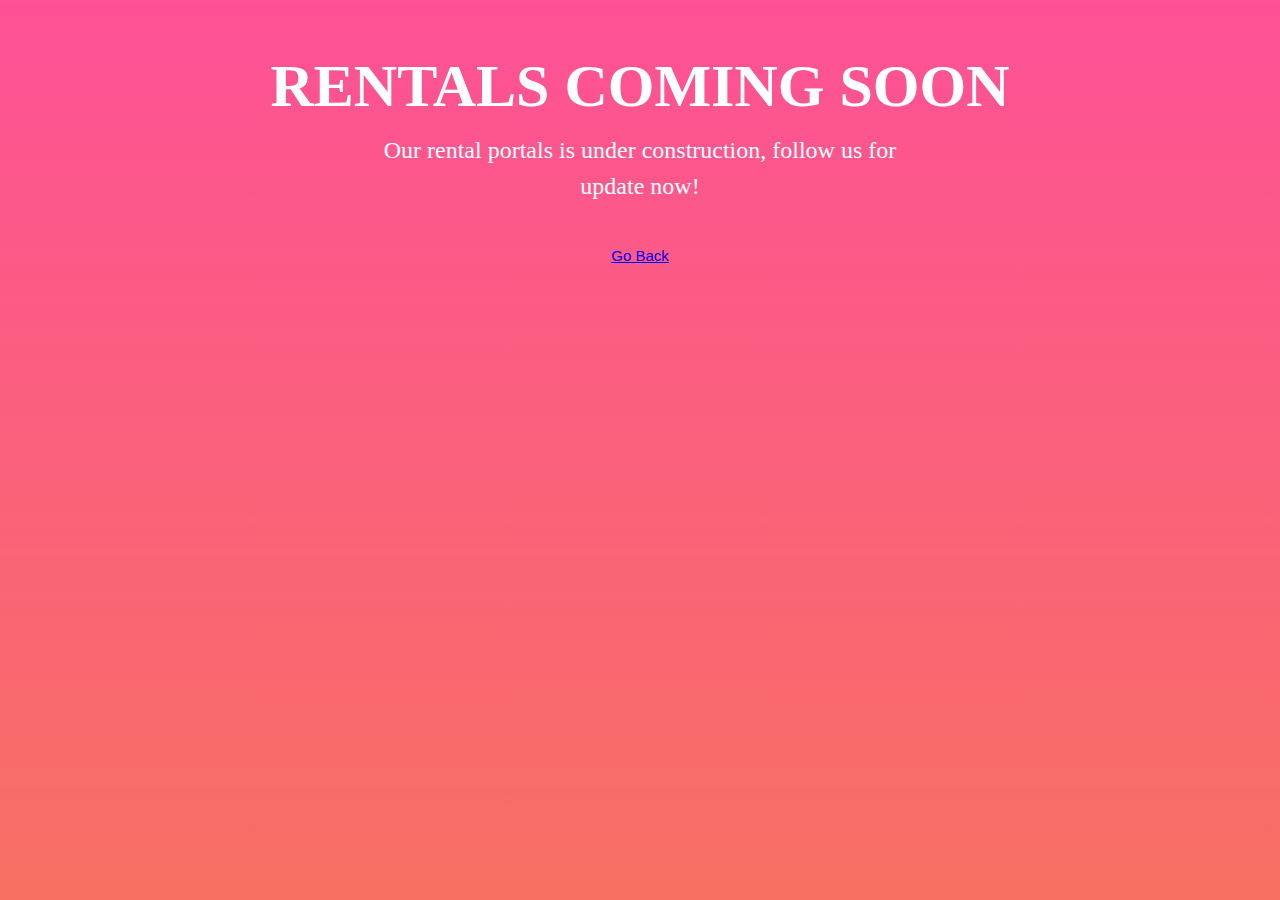
==== commit 02650149: "Update to new template" ====
--- a/rentals.html
+++ b/rentals.html
@@ -1,83 +1,83 @@
-<!DOCTYPE html>
-<html lang="en">
-<head>
-	<title>Coming Soon 5</title>
-	<meta charset="UTF-8">
-	<meta name="viewport" content="width=device-width, initial-scale=1">
-<!--===============================================================================================-->	
-	<link rel="icon" type="image/png" href="images/icons/favicon.ico"/>
-<!--===============================================================================================-->
-	<link rel="stylesheet" type="text/css" href="vendor/bootstrap/css/bootstrap.min.css">
-<!--===============================================================================================-->
-	<link rel="stylesheet" type="text/css" href="fonts/font-awesome-4.7.0/css/font-awesome.min.css">
-<!--===============================================================================================-->
-	<link rel="stylesheet" type="text/css" href="vendor/animate/animate.css">
-<!--===============================================================================================-->
-	<link rel="stylesheet" type="text/css" href="vendor/select2/select2.min.css">
-<!--===============================================================================================-->
-	<link rel="stylesheet" type="text/css" href="css/util.css">
-	<link rel="stylesheet" type="text/css" href="css/main.css">
-<!--===============================================================================================-->
-</head>
-<body>
-	
-	
-	<div class="bg-g1 size1 flex-w flex-col-c-sb p-l-15 p-r-15 p-b-30">
-	
-
-
-		<div class="flex-col-c w-full p-t-50 p-b-80">
-			<h3 class="l1-txt1 txt-center p-b-10">
-				Rentals Coming Soon
-			</h3>
-
-			<p class="txt-center l1-txt2 p-b-43 wsize2">
-				Our rental portals  is under construction, follow us for update now!
-			</p>
-			<a href="index.html" class="btn btn-info"> Go Back</a>
-
-	</div>
-
-
-
-	
-
-<!--===============================================================================================-->	
-	<script src="vendor/jquery/jquery-3.2.1.min.js"></script>
-<!--===============================================================================================-->
-	<script src="vendor/bootstrap/js/popper.js"></script>
-	<script src="vendor/bootstrap/js/bootstrap.min.js"></script>
-<!--===============================================================================================-->
-	<script src="vendor/select2/select2.min.js"></script>
-<!--===============================================================================================-->
-	<script src="vendor/countdowntime/moment.min.js"></script>
-	<script src="vendor/countdowntime/moment-timezone.min.js"></script>
-	<script src="vendor/countdowntime/moment-timezone-with-data.min.js"></script>
-	<script src="vendor/countdowntime/countdowntime.js"></script>
-	<script>
-		$('.cd100').countdown100({
-			// Set Endtime here
-			// Endtime must be > current time
-			endtimeYear: 0,
-			endtimeMonth: 0,
-			endtimeDate: 35,
-			endtimeHours: 18,
-			endtimeMinutes: 0,
-			endtimeSeconds: 0,
-			timeZone: "" 
-			// ex:  timeZone: "America/New_York", can be empty
-			// go to " http://momentjs.com/timezone/ " to get timezone
-		});
-	</script>
-<!--===============================================================================================-->
-	<script src="vendor/tilt/tilt.jquery.min.js"></script>
-	<script >
-		$('.js-tilt').tilt({
-			scale: 1.1
-		})
-	</script>
-<!--===============================================================================================-->
-	<script src="js/main.js"></script>
-
-</body>
+<!DOCTYPE html>
+<html lang="en">
+<head>
+	<title>Coming Soon 5</title>
+	<meta charset="UTF-8">
+	<meta name="viewport" content="width=device-width, initial-scale=1">
+<!--===============================================================================================-->	
+	<link rel="icon" type="image/png" href="images/icons/favicon.ico"/>
+<!--===============================================================================================-->
+	<link rel="stylesheet" type="text/css" href="vendor/bootstrap/css/bootstrap.min.css">
+<!--===============================================================================================-->
+	<link rel="stylesheet" type="text/css" href="fonts/font-awesome-4.7.0/css/font-awesome.min.css">
+<!--===============================================================================================-->
+	<link rel="stylesheet" type="text/css" href="vendor/animate/animate.css">
+<!--===============================================================================================-->
+	<link rel="stylesheet" type="text/css" href="vendor/select2/select2.min.css">
+<!--===============================================================================================-->
+	<link rel="stylesheet" type="text/css" href="css/util.css">
+	<link rel="stylesheet" type="text/css" href="css/main.css">
+<!--===============================================================================================-->
+</head>
+<body>
+	
+	
+	<div class="bg-g1 size1 flex-w flex-col-c-sb p-l-15 p-r-15 p-b-30">
+	
+
+
+		<div class="flex-col-c w-full p-t-50 p-b-80">
+			<h3 class="l1-txt1 txt-center p-b-10">
+				Rentals Coming Soon
+			</h3>
+
+			<p class="txt-center l1-txt2 p-b-43 wsize2">
+				Our rental portals  is under construction, follow us for update now!
+			</p>
+			<a href="index.html" class="btn btn-info"> Go Back</a>
+
+	</div>
+
+
+
+	
+
+<!--===============================================================================================-->	
+	<script src="vendor/jquery/jquery-3.2.1.min.js"></script>
+<!--===============================================================================================-->
+	<script src="vendor/bootstrap/js/popper.js"></script>
+	<script src="vendor/bootstrap/js/bootstrap.min.js"></script>
+<!--===============================================================================================-->
+	<script src="vendor/select2/select2.min.js"></script>
+<!--===============================================================================================-->
+	<script src="vendor/countdowntime/moment.min.js"></script>
+	<script src="vendor/countdowntime/moment-timezone.min.js"></script>
+	<script src="vendor/countdowntime/moment-timezone-with-data.min.js"></script>
+	<script src="vendor/countdowntime/countdowntime.js"></script>
+	<script>
+		$('.cd100').countdown100({
+			// Set Endtime here
+			// Endtime must be > current time
+			endtimeYear: 0,
+			endtimeMonth: 0,
+			endtimeDate: 35,
+			endtimeHours: 18,
+			endtimeMinutes: 0,
+			endtimeSeconds: 0,
+			timeZone: "" 
+			// ex:  timeZone: "America/New_York", can be empty
+			// go to " http://momentjs.com/timezone/ " to get timezone
+		});
+	</script>
+<!--===============================================================================================-->
+	<script src="vendor/tilt/tilt.jquery.min.js"></script>
+	<script >
+		$('.js-tilt').tilt({
+			scale: 1.1
+		})
+	</script>
+<!--===============================================================================================-->
+	<script src="js/main.js"></script>
+
+</body>
 </html>--- a/css/util.css
+++ b/css/util.css
@@ -1,2890 +1,2890 @@
-
-
-/*//////////////////////////////////////////////////////////////////
-[ REBOOT ]*/
-*, *:before, *:after {
-	margin: 0px; 
-	padding: 0px; 
-	-webkit-box-sizing: border-box;
-	-moz-box-sizing: border-box;
-	box-sizing: border-box;
-}
-
-body, html {
-	font-family: Arial, sans-serif;
-	font-size: 15px;
-	color: #666666;
-
-	height: 100%;
-	background-color: #fff;
-	-webkit-box-sizing: border-box;
-	-moz-box-sizing: border-box;
-	box-sizing: border-box;
-}
-
-/*---------------------------------------------*/
-a:focus {outline: none;}
-a:hover {text-decoration: none;}
-
-/* ------------------------------------ */
-h1,h2,h3,h4,h5,h6,p {margin: 0px;}
-
-ul, li {
-	margin: 0px;
-	list-style-type: none;
-}
-
-
-/* ------------------------------------ */
-input, textarea, label {
-	display: block;
-	outline: none;
-	border: none;
-}
-
-/* ------------------------------------ */
-button {
-	outline: none;
-	border: none;
-	background: transparent;
-	cursor: pointer;
-}
-button:focus {outline: none;}
-
-iframe {border: none;}
-
-
-/*//////////////////////////////////////////////////////////////////
-[ FONT SIZE ]*/
-.fs-1 {font-size: 1px;}
-.fs-2 {font-size: 2px;}
-.fs-3 {font-size: 3px;}
-.fs-4 {font-size: 4px;}
-.fs-5 {font-size: 5px;}
-.fs-6 {font-size: 6px;}
-.fs-7 {font-size: 7px;}
-.fs-8 {font-size: 8px;}
-.fs-9 {font-size: 9px;}
-.fs-10 {font-size: 10px;}
-.fs-11 {font-size: 11px;}
-.fs-12 {font-size: 12px;}
-.fs-13 {font-size: 13px;}
-.fs-14 {font-size: 14px;}
-.fs-15 {font-size: 15px;}
-.fs-16 {font-size: 16px;}
-.fs-17 {font-size: 17px;}
-.fs-18 {font-size: 18px;}
-.fs-19 {font-size: 19px;}
-.fs-20 {font-size: 20px;}
-.fs-21 {font-size: 21px;}
-.fs-22 {font-size: 22px;}
-.fs-23 {font-size: 23px;}
-.fs-24 {font-size: 24px;}
-.fs-25 {font-size: 25px;}
-.fs-26 {font-size: 26px;}
-.fs-27 {font-size: 27px;}
-.fs-28 {font-size: 28px;}
-.fs-29 {font-size: 29px;}
-.fs-30 {font-size: 30px;}
-.fs-31 {font-size: 31px;}
-.fs-32 {font-size: 32px;}
-.fs-33 {font-size: 33px;}
-.fs-34 {font-size: 34px;}
-.fs-35 {font-size: 35px;}
-.fs-36 {font-size: 36px;}
-.fs-37 {font-size: 37px;}
-.fs-38 {font-size: 38px;}
-.fs-39 {font-size: 39px;}
-.fs-40 {font-size: 40px;}
-.fs-41 {font-size: 41px;}
-.fs-42 {font-size: 42px;}
-.fs-43 {font-size: 43px;}
-.fs-44 {font-size: 44px;}
-.fs-45 {font-size: 45px;}
-.fs-46 {font-size: 46px;}
-.fs-47 {font-size: 47px;}
-.fs-48 {font-size: 48px;}
-.fs-49 {font-size: 49px;}
-.fs-50 {font-size: 50px;}
-.fs-51 {font-size: 51px;}
-.fs-52 {font-size: 52px;}
-.fs-53 {font-size: 53px;}
-.fs-54 {font-size: 54px;}
-.fs-55 {font-size: 55px;}
-.fs-56 {font-size: 56px;}
-.fs-57 {font-size: 57px;}
-.fs-58 {font-size: 58px;}
-.fs-59 {font-size: 59px;}
-.fs-60 {font-size: 60px;}
-.fs-61 {font-size: 61px;}
-.fs-62 {font-size: 62px;}
-.fs-63 {font-size: 63px;}
-.fs-64 {font-size: 64px;}
-.fs-65 {font-size: 65px;}
-.fs-66 {font-size: 66px;}
-.fs-67 {font-size: 67px;}
-.fs-68 {font-size: 68px;}
-.fs-69 {font-size: 69px;}
-.fs-70 {font-size: 70px;}
-.fs-71 {font-size: 71px;}
-.fs-72 {font-size: 72px;}
-.fs-73 {font-size: 73px;}
-.fs-74 {font-size: 74px;}
-.fs-75 {font-size: 75px;}
-.fs-76 {font-size: 76px;}
-.fs-77 {font-size: 77px;}
-.fs-78 {font-size: 78px;}
-.fs-79 {font-size: 79px;}
-.fs-80 {font-size: 80px;}
-.fs-81 {font-size: 81px;}
-.fs-82 {font-size: 82px;}
-.fs-83 {font-size: 83px;}
-.fs-84 {font-size: 84px;}
-.fs-85 {font-size: 85px;}
-.fs-86 {font-size: 86px;}
-.fs-87 {font-size: 87px;}
-.fs-88 {font-size: 88px;}
-.fs-89 {font-size: 89px;}
-.fs-90 {font-size: 90px;}
-.fs-91 {font-size: 91px;}
-.fs-92 {font-size: 92px;}
-.fs-93 {font-size: 93px;}
-.fs-94 {font-size: 94px;}
-.fs-95 {font-size: 95px;}
-.fs-96 {font-size: 96px;}
-.fs-97 {font-size: 97px;}
-.fs-98 {font-size: 98px;}
-.fs-99 {font-size: 99px;}
-.fs-100 {font-size: 100px;}
-.fs-101 {font-size: 101px;}
-.fs-102 {font-size: 102px;}
-.fs-103 {font-size: 103px;}
-.fs-104 {font-size: 104px;}
-.fs-105 {font-size: 105px;}
-.fs-106 {font-size: 106px;}
-.fs-107 {font-size: 107px;}
-.fs-108 {font-size: 108px;}
-.fs-109 {font-size: 109px;}
-.fs-110 {font-size: 110px;}
-.fs-111 {font-size: 111px;}
-.fs-112 {font-size: 112px;}
-.fs-113 {font-size: 113px;}
-.fs-114 {font-size: 114px;}
-.fs-115 {font-size: 115px;}
-.fs-116 {font-size: 116px;}
-.fs-117 {font-size: 117px;}
-.fs-118 {font-size: 118px;}
-.fs-119 {font-size: 119px;}
-.fs-120 {font-size: 120px;}
-.fs-121 {font-size: 121px;}
-.fs-122 {font-size: 122px;}
-.fs-123 {font-size: 123px;}
-.fs-124 {font-size: 124px;}
-.fs-125 {font-size: 125px;}
-.fs-126 {font-size: 126px;}
-.fs-127 {font-size: 127px;}
-.fs-128 {font-size: 128px;}
-.fs-129 {font-size: 129px;}
-.fs-130 {font-size: 130px;}
-.fs-131 {font-size: 131px;}
-.fs-132 {font-size: 132px;}
-.fs-133 {font-size: 133px;}
-.fs-134 {font-size: 134px;}
-.fs-135 {font-size: 135px;}
-.fs-136 {font-size: 136px;}
-.fs-137 {font-size: 137px;}
-.fs-138 {font-size: 138px;}
-.fs-139 {font-size: 139px;}
-.fs-140 {font-size: 140px;}
-.fs-141 {font-size: 141px;}
-.fs-142 {font-size: 142px;}
-.fs-143 {font-size: 143px;}
-.fs-144 {font-size: 144px;}
-.fs-145 {font-size: 145px;}
-.fs-146 {font-size: 146px;}
-.fs-147 {font-size: 147px;}
-.fs-148 {font-size: 148px;}
-.fs-149 {font-size: 149px;}
-.fs-150 {font-size: 150px;}
-.fs-151 {font-size: 151px;}
-.fs-152 {font-size: 152px;}
-.fs-153 {font-size: 153px;}
-.fs-154 {font-size: 154px;}
-.fs-155 {font-size: 155px;}
-.fs-156 {font-size: 156px;}
-.fs-157 {font-size: 157px;}
-.fs-158 {font-size: 158px;}
-.fs-159 {font-size: 159px;}
-.fs-160 {font-size: 160px;}
-.fs-161 {font-size: 161px;}
-.fs-162 {font-size: 162px;}
-.fs-163 {font-size: 163px;}
-.fs-164 {font-size: 164px;}
-.fs-165 {font-size: 165px;}
-.fs-166 {font-size: 166px;}
-.fs-167 {font-size: 167px;}
-.fs-168 {font-size: 168px;}
-.fs-169 {font-size: 169px;}
-.fs-170 {font-size: 170px;}
-.fs-171 {font-size: 171px;}
-.fs-172 {font-size: 172px;}
-.fs-173 {font-size: 173px;}
-.fs-174 {font-size: 174px;}
-.fs-175 {font-size: 175px;}
-.fs-176 {font-size: 176px;}
-.fs-177 {font-size: 177px;}
-.fs-178 {font-size: 178px;}
-.fs-179 {font-size: 179px;}
-.fs-180 {font-size: 180px;}
-.fs-181 {font-size: 181px;}
-.fs-182 {font-size: 182px;}
-.fs-183 {font-size: 183px;}
-.fs-184 {font-size: 184px;}
-.fs-185 {font-size: 185px;}
-.fs-186 {font-size: 186px;}
-.fs-187 {font-size: 187px;}
-.fs-188 {font-size: 188px;}
-.fs-189 {font-size: 189px;}
-.fs-190 {font-size: 190px;}
-.fs-191 {font-size: 191px;}
-.fs-192 {font-size: 192px;}
-.fs-193 {font-size: 193px;}
-.fs-194 {font-size: 194px;}
-.fs-195 {font-size: 195px;}
-.fs-196 {font-size: 196px;}
-.fs-197 {font-size: 197px;}
-.fs-198 {font-size: 198px;}
-.fs-199 {font-size: 199px;}
-.fs-200 {font-size: 200px;}
-
-/*//////////////////////////////////////////////////////////////////
-[ PADDING ]*/
-.p-t-0 {padding-top: 0px;}
-.p-t-1 {padding-top: 1px;}
-.p-t-2 {padding-top: 2px;}
-.p-t-3 {padding-top: 3px;}
-.p-t-4 {padding-top: 4px;}
-.p-t-5 {padding-top: 5px;}
-.p-t-6 {padding-top: 6px;}
-.p-t-7 {padding-top: 7px;}
-.p-t-8 {padding-top: 8px;}
-.p-t-9 {padding-top: 9px;}
-.p-t-10 {padding-top: 10px;}
-.p-t-11 {padding-top: 11px;}
-.p-t-12 {padding-top: 12px;}
-.p-t-13 {padding-top: 13px;}
-.p-t-14 {padding-top: 14px;}
-.p-t-15 {padding-top: 15px;}
-.p-t-16 {padding-top: 16px;}
-.p-t-17 {padding-top: 17px;}
-.p-t-18 {padding-top: 18px;}
-.p-t-19 {padding-top: 19px;}
-.p-t-20 {padding-top: 20px;}
-.p-t-21 {padding-top: 21px;}
-.p-t-22 {padding-top: 22px;}
-.p-t-23 {padding-top: 23px;}
-.p-t-24 {padding-top: 24px;}
-.p-t-25 {padding-top: 25px;}
-.p-t-26 {padding-top: 26px;}
-.p-t-27 {padding-top: 27px;}
-.p-t-28 {padding-top: 28px;}
-.p-t-29 {padding-top: 29px;}
-.p-t-30 {padding-top: 30px;}
-.p-t-31 {padding-top: 31px;}
-.p-t-32 {padding-top: 32px;}
-.p-t-33 {padding-top: 33px;}
-.p-t-34 {padding-top: 34px;}
-.p-t-35 {padding-top: 35px;}
-.p-t-36 {padding-top: 36px;}
-.p-t-37 {padding-top: 37px;}
-.p-t-38 {padding-top: 38px;}
-.p-t-39 {padding-top: 39px;}
-.p-t-40 {padding-top: 40px;}
-.p-t-41 {padding-top: 41px;}
-.p-t-42 {padding-top: 42px;}
-.p-t-43 {padding-top: 43px;}
-.p-t-44 {padding-top: 44px;}
-.p-t-45 {padding-top: 45px;}
-.p-t-46 {padding-top: 46px;}
-.p-t-47 {padding-top: 47px;}
-.p-t-48 {padding-top: 48px;}
-.p-t-49 {padding-top: 49px;}
-.p-t-50 {padding-top: 50px;}
-.p-t-51 {padding-top: 51px;}
-.p-t-52 {padding-top: 52px;}
-.p-t-53 {padding-top: 53px;}
-.p-t-54 {padding-top: 54px;}
-.p-t-55 {padding-top: 55px;}
-.p-t-56 {padding-top: 56px;}
-.p-t-57 {padding-top: 57px;}
-.p-t-58 {padding-top: 58px;}
-.p-t-59 {padding-top: 59px;}
-.p-t-60 {padding-top: 60px;}
-.p-t-61 {padding-top: 61px;}
-.p-t-62 {padding-top: 62px;}
-.p-t-63 {padding-top: 63px;}
-.p-t-64 {padding-top: 64px;}
-.p-t-65 {padding-top: 65px;}
-.p-t-66 {padding-top: 66px;}
-.p-t-67 {padding-top: 67px;}
-.p-t-68 {padding-top: 68px;}
-.p-t-69 {padding-top: 69px;}
-.p-t-70 {padding-top: 70px;}
-.p-t-71 {padding-top: 71px;}
-.p-t-72 {padding-top: 72px;}
-.p-t-73 {padding-top: 73px;}
-.p-t-74 {padding-top: 74px;}
-.p-t-75 {padding-top: 75px;}
-.p-t-76 {padding-top: 76px;}
-.p-t-77 {padding-top: 77px;}
-.p-t-78 {padding-top: 78px;}
-.p-t-79 {padding-top: 79px;}
-.p-t-80 {padding-top: 80px;}
-.p-t-81 {padding-top: 81px;}
-.p-t-82 {padding-top: 82px;}
-.p-t-83 {padding-top: 83px;}
-.p-t-84 {padding-top: 84px;}
-.p-t-85 {padding-top: 85px;}
-.p-t-86 {padding-top: 86px;}
-.p-t-87 {padding-top: 87px;}
-.p-t-88 {padding-top: 88px;}
-.p-t-89 {padding-top: 89px;}
-.p-t-90 {padding-top: 90px;}
-.p-t-91 {padding-top: 91px;}
-.p-t-92 {padding-top: 92px;}
-.p-t-93 {padding-top: 93px;}
-.p-t-94 {padding-top: 94px;}
-.p-t-95 {padding-top: 95px;}
-.p-t-96 {padding-top: 96px;}
-.p-t-97 {padding-top: 97px;}
-.p-t-98 {padding-top: 98px;}
-.p-t-99 {padding-top: 99px;}
-.p-t-100 {padding-top: 100px;}
-.p-t-101 {padding-top: 101px;}
-.p-t-102 {padding-top: 102px;}
-.p-t-103 {padding-top: 103px;}
-.p-t-104 {padding-top: 104px;}
-.p-t-105 {padding-top: 105px;}
-.p-t-106 {padding-top: 106px;}
-.p-t-107 {padding-top: 107px;}
-.p-t-108 {padding-top: 108px;}
-.p-t-109 {padding-top: 109px;}
-.p-t-110 {padding-top: 110px;}
-.p-t-111 {padding-top: 111px;}
-.p-t-112 {padding-top: 112px;}
-.p-t-113 {padding-top: 113px;}
-.p-t-114 {padding-top: 114px;}
-.p-t-115 {padding-top: 115px;}
-.p-t-116 {padding-top: 116px;}
-.p-t-117 {padding-top: 117px;}
-.p-t-118 {padding-top: 118px;}
-.p-t-119 {padding-top: 119px;}
-.p-t-120 {padding-top: 120px;}
-.p-t-121 {padding-top: 121px;}
-.p-t-122 {padding-top: 122px;}
-.p-t-123 {padding-top: 123px;}
-.p-t-124 {padding-top: 124px;}
-.p-t-125 {padding-top: 125px;}
-.p-t-126 {padding-top: 126px;}
-.p-t-127 {padding-top: 127px;}
-.p-t-128 {padding-top: 128px;}
-.p-t-129 {padding-top: 129px;}
-.p-t-130 {padding-top: 130px;}
-.p-t-131 {padding-top: 131px;}
-.p-t-132 {padding-top: 132px;}
-.p-t-133 {padding-top: 133px;}
-.p-t-134 {padding-top: 134px;}
-.p-t-135 {padding-top: 135px;}
-.p-t-136 {padding-top: 136px;}
-.p-t-137 {padding-top: 137px;}
-.p-t-138 {padding-top: 138px;}
-.p-t-139 {padding-top: 139px;}
-.p-t-140 {padding-top: 140px;}
-.p-t-141 {padding-top: 141px;}
-.p-t-142 {padding-top: 142px;}
-.p-t-143 {padding-top: 143px;}
-.p-t-144 {padding-top: 144px;}
-.p-t-145 {padding-top: 145px;}
-.p-t-146 {padding-top: 146px;}
-.p-t-147 {padding-top: 147px;}
-.p-t-148 {padding-top: 148px;}
-.p-t-149 {padding-top: 149px;}
-.p-t-150 {padding-top: 150px;}
-.p-t-151 {padding-top: 151px;}
-.p-t-152 {padding-top: 152px;}
-.p-t-153 {padding-top: 153px;}
-.p-t-154 {padding-top: 154px;}
-.p-t-155 {padding-top: 155px;}
-.p-t-156 {padding-top: 156px;}
-.p-t-157 {padding-top: 157px;}
-.p-t-158 {padding-top: 158px;}
-.p-t-159 {padding-top: 159px;}
-.p-t-160 {padding-top: 160px;}
-.p-t-161 {padding-top: 161px;}
-.p-t-162 {padding-top: 162px;}
-.p-t-163 {padding-top: 163px;}
-.p-t-164 {padding-top: 164px;}
-.p-t-165 {padding-top: 165px;}
-.p-t-166 {padding-top: 166px;}
-.p-t-167 {padding-top: 167px;}
-.p-t-168 {padding-top: 168px;}
-.p-t-169 {padding-top: 169px;}
-.p-t-170 {padding-top: 170px;}
-.p-t-171 {padding-top: 171px;}
-.p-t-172 {padding-top: 172px;}
-.p-t-173 {padding-top: 173px;}
-.p-t-174 {padding-top: 174px;}
-.p-t-175 {padding-top: 175px;}
-.p-t-176 {padding-top: 176px;}
-.p-t-177 {padding-top: 177px;}
-.p-t-178 {padding-top: 178px;}
-.p-t-179 {padding-top: 179px;}
-.p-t-180 {padding-top: 180px;}
-.p-t-181 {padding-top: 181px;}
-.p-t-182 {padding-top: 182px;}
-.p-t-183 {padding-top: 183px;}
-.p-t-184 {padding-top: 184px;}
-.p-t-185 {padding-top: 185px;}
-.p-t-186 {padding-top: 186px;}
-.p-t-187 {padding-top: 187px;}
-.p-t-188 {padding-top: 188px;}
-.p-t-189 {padding-top: 189px;}
-.p-t-190 {padding-top: 190px;}
-.p-t-191 {padding-top: 191px;}
-.p-t-192 {padding-top: 192px;}
-.p-t-193 {padding-top: 193px;}
-.p-t-194 {padding-top: 194px;}
-.p-t-195 {padding-top: 195px;}
-.p-t-196 {padding-top: 196px;}
-.p-t-197 {padding-top: 197px;}
-.p-t-198 {padding-top: 198px;}
-.p-t-199 {padding-top: 199px;}
-.p-t-200 {padding-top: 200px;}
-.p-t-201 {padding-top: 201px;}
-.p-t-202 {padding-top: 202px;}
-.p-t-203 {padding-top: 203px;}
-.p-t-204 {padding-top: 204px;}
-.p-t-205 {padding-top: 205px;}
-.p-t-206 {padding-top: 206px;}
-.p-t-207 {padding-top: 207px;}
-.p-t-208 {padding-top: 208px;}
-.p-t-209 {padding-top: 209px;}
-.p-t-210 {padding-top: 210px;}
-.p-t-211 {padding-top: 211px;}
-.p-t-212 {padding-top: 212px;}
-.p-t-213 {padding-top: 213px;}
-.p-t-214 {padding-top: 214px;}
-.p-t-215 {padding-top: 215px;}
-.p-t-216 {padding-top: 216px;}
-.p-t-217 {padding-top: 217px;}
-.p-t-218 {padding-top: 218px;}
-.p-t-219 {padding-top: 219px;}
-.p-t-220 {padding-top: 220px;}
-.p-t-221 {padding-top: 221px;}
-.p-t-222 {padding-top: 222px;}
-.p-t-223 {padding-top: 223px;}
-.p-t-224 {padding-top: 224px;}
-.p-t-225 {padding-top: 225px;}
-.p-t-226 {padding-top: 226px;}
-.p-t-227 {padding-top: 227px;}
-.p-t-228 {padding-top: 228px;}
-.p-t-229 {padding-top: 229px;}
-.p-t-230 {padding-top: 230px;}
-.p-t-231 {padding-top: 231px;}
-.p-t-232 {padding-top: 232px;}
-.p-t-233 {padding-top: 233px;}
-.p-t-234 {padding-top: 234px;}
-.p-t-235 {padding-top: 235px;}
-.p-t-236 {padding-top: 236px;}
-.p-t-237 {padding-top: 237px;}
-.p-t-238 {padding-top: 238px;}
-.p-t-239 {padding-top: 239px;}
-.p-t-240 {padding-top: 240px;}
-.p-t-241 {padding-top: 241px;}
-.p-t-242 {padding-top: 242px;}
-.p-t-243 {padding-top: 243px;}
-.p-t-244 {padding-top: 244px;}
-.p-t-245 {padding-top: 245px;}
-.p-t-246 {padding-top: 246px;}
-.p-t-247 {padding-top: 247px;}
-.p-t-248 {padding-top: 248px;}
-.p-t-249 {padding-top: 249px;}
-.p-t-250 {padding-top: 250px;}
-.p-b-0 {padding-bottom: 0px;}
-.p-b-1 {padding-bottom: 1px;}
-.p-b-2 {padding-bottom: 2px;}
-.p-b-3 {padding-bottom: 3px;}
-.p-b-4 {padding-bottom: 4px;}
-.p-b-5 {padding-bottom: 5px;}
-.p-b-6 {padding-bottom: 6px;}
-.p-b-7 {padding-bottom: 7px;}
-.p-b-8 {padding-bottom: 8px;}
-.p-b-9 {padding-bottom: 9px;}
-.p-b-10 {padding-bottom: 10px;}
-.p-b-11 {padding-bottom: 11px;}
-.p-b-12 {padding-bottom: 12px;}
-.p-b-13 {padding-bottom: 13px;}
-.p-b-14 {padding-bottom: 14px;}
-.p-b-15 {padding-bottom: 15px;}
-.p-b-16 {padding-bottom: 16px;}
-.p-b-17 {padding-bottom: 17px;}
-.p-b-18 {padding-bottom: 18px;}
-.p-b-19 {padding-bottom: 19px;}
-.p-b-20 {padding-bottom: 20px;}
-.p-b-21 {padding-bottom: 21px;}
-.p-b-22 {padding-bottom: 22px;}
-.p-b-23 {padding-bottom: 23px;}
-.p-b-24 {padding-bottom: 24px;}
-.p-b-25 {padding-bottom: 25px;}
-.p-b-26 {padding-bottom: 26px;}
-.p-b-27 {padding-bottom: 27px;}
-.p-b-28 {padding-bottom: 28px;}
-.p-b-29 {padding-bottom: 29px;}
-.p-b-30 {padding-bottom: 30px;}
-.p-b-31 {padding-bottom: 31px;}
-.p-b-32 {padding-bottom: 32px;}
-.p-b-33 {padding-bottom: 33px;}
-.p-b-34 {padding-bottom: 34px;}
-.p-b-35 {padding-bottom: 35px;}
-.p-b-36 {padding-bottom: 36px;}
-.p-b-37 {padding-bottom: 37px;}
-.p-b-38 {padding-bottom: 38px;}
-.p-b-39 {padding-bottom: 39px;}
-.p-b-40 {padding-bottom: 40px;}
-.p-b-41 {padding-bottom: 41px;}
-.p-b-42 {padding-bottom: 42px;}
-.p-b-43 {padding-bottom: 43px;}
-.p-b-44 {padding-bottom: 44px;}
-.p-b-45 {padding-bottom: 45px;}
-.p-b-46 {padding-bottom: 46px;}
-.p-b-47 {padding-bottom: 47px;}
-.p-b-48 {padding-bottom: 48px;}
-.p-b-49 {padding-bottom: 49px;}
-.p-b-50 {padding-bottom: 50px;}
-.p-b-51 {padding-bottom: 51px;}
-.p-b-52 {padding-bottom: 52px;}
-.p-b-53 {padding-bottom: 53px;}
-.p-b-54 {padding-bottom: 54px;}
-.p-b-55 {padding-bottom: 55px;}
-.p-b-56 {padding-bottom: 56px;}
-.p-b-57 {padding-bottom: 57px;}
-.p-b-58 {padding-bottom: 58px;}
-.p-b-59 {padding-bottom: 59px;}
-.p-b-60 {padding-bottom: 60px;}
-.p-b-61 {padding-bottom: 61px;}
-.p-b-62 {padding-bottom: 62px;}
-.p-b-63 {padding-bottom: 63px;}
-.p-b-64 {padding-bottom: 64px;}
-.p-b-65 {padding-bottom: 65px;}
-.p-b-66 {padding-bottom: 66px;}
-.p-b-67 {padding-bottom: 67px;}
-.p-b-68 {padding-bottom: 68px;}
-.p-b-69 {padding-bottom: 69px;}
-.p-b-70 {padding-bottom: 70px;}
-.p-b-71 {padding-bottom: 71px;}
-.p-b-72 {padding-bottom: 72px;}
-.p-b-73 {padding-bottom: 73px;}
-.p-b-74 {padding-bottom: 74px;}
-.p-b-75 {padding-bottom: 75px;}
-.p-b-76 {padding-bottom: 76px;}
-.p-b-77 {padding-bottom: 77px;}
-.p-b-78 {padding-bottom: 78px;}
-.p-b-79 {padding-bottom: 79px;}
-.p-b-80 {padding-bottom: 80px;}
-.p-b-81 {padding-bottom: 81px;}
-.p-b-82 {padding-bottom: 82px;}
-.p-b-83 {padding-bottom: 83px;}
-.p-b-84 {padding-bottom: 84px;}
-.p-b-85 {padding-bottom: 85px;}
-.p-b-86 {padding-bottom: 86px;}
-.p-b-87 {padding-bottom: 87px;}
-.p-b-88 {padding-bottom: 88px;}
-.p-b-89 {padding-bottom: 89px;}
-.p-b-90 {padding-bottom: 90px;}
-.p-b-91 {padding-bottom: 91px;}
-.p-b-92 {padding-bottom: 92px;}
-.p-b-93 {padding-bottom: 93px;}
-.p-b-94 {padding-bottom: 94px;}
-.p-b-95 {padding-bottom: 95px;}
-.p-b-96 {padding-bottom: 96px;}
-.p-b-97 {padding-bottom: 97px;}
-.p-b-98 {padding-bottom: 98px;}
-.p-b-99 {padding-bottom: 99px;}
-.p-b-100 {padding-bottom: 100px;}
-.p-b-101 {padding-bottom: 101px;}
-.p-b-102 {padding-bottom: 102px;}
-.p-b-103 {padding-bottom: 103px;}
-.p-b-104 {padding-bottom: 104px;}
-.p-b-105 {padding-bottom: 105px;}
-.p-b-106 {padding-bottom: 106px;}
-.p-b-107 {padding-bottom: 107px;}
-.p-b-108 {padding-bottom: 108px;}
-.p-b-109 {padding-bottom: 109px;}
-.p-b-110 {padding-bottom: 110px;}
-.p-b-111 {padding-bottom: 111px;}
-.p-b-112 {padding-bottom: 112px;}
-.p-b-113 {padding-bottom: 113px;}
-.p-b-114 {padding-bottom: 114px;}
-.p-b-115 {padding-bottom: 115px;}
-.p-b-116 {padding-bottom: 116px;}
-.p-b-117 {padding-bottom: 117px;}
-.p-b-118 {padding-bottom: 118px;}
-.p-b-119 {padding-bottom: 119px;}
-.p-b-120 {padding-bottom: 120px;}
-.p-b-121 {padding-bottom: 121px;}
-.p-b-122 {padding-bottom: 122px;}
-.p-b-123 {padding-bottom: 123px;}
-.p-b-124 {padding-bottom: 124px;}
-.p-b-125 {padding-bottom: 125px;}
-.p-b-126 {padding-bottom: 126px;}
-.p-b-127 {padding-bottom: 127px;}
-.p-b-128 {padding-bottom: 128px;}
-.p-b-129 {padding-bottom: 129px;}
-.p-b-130 {padding-bottom: 130px;}
-.p-b-131 {padding-bottom: 131px;}
-.p-b-132 {padding-bottom: 132px;}
-.p-b-133 {padding-bottom: 133px;}
-.p-b-134 {padding-bottom: 134px;}
-.p-b-135 {padding-bottom: 135px;}
-.p-b-136 {padding-bottom: 136px;}
-.p-b-137 {padding-bottom: 137px;}
-.p-b-138 {padding-bottom: 138px;}
-.p-b-139 {padding-bottom: 139px;}
-.p-b-140 {padding-bottom: 140px;}
-.p-b-141 {padding-bottom: 141px;}
-.p-b-142 {padding-bottom: 142px;}
-.p-b-143 {padding-bottom: 143px;}
-.p-b-144 {padding-bottom: 144px;}
-.p-b-145 {padding-bottom: 145px;}
-.p-b-146 {padding-bottom: 146px;}
-.p-b-147 {padding-bottom: 147px;}
-.p-b-148 {padding-bottom: 148px;}
-.p-b-149 {padding-bottom: 149px;}
-.p-b-150 {padding-bottom: 150px;}
-.p-b-151 {padding-bottom: 151px;}
-.p-b-152 {padding-bottom: 152px;}
-.p-b-153 {padding-bottom: 153px;}
-.p-b-154 {padding-bottom: 154px;}
-.p-b-155 {padding-bottom: 155px;}
-.p-b-156 {padding-bottom: 156px;}
-.p-b-157 {padding-bottom: 157px;}
-.p-b-158 {padding-bottom: 158px;}
-.p-b-159 {padding-bottom: 159px;}
-.p-b-160 {padding-bottom: 160px;}
-.p-b-161 {padding-bottom: 161px;}
-.p-b-162 {padding-bottom: 162px;}
-.p-b-163 {padding-bottom: 163px;}
-.p-b-164 {padding-bottom: 164px;}
-.p-b-165 {padding-bottom: 165px;}
-.p-b-166 {padding-bottom: 166px;}
-.p-b-167 {padding-bottom: 167px;}
-.p-b-168 {padding-bottom: 168px;}
-.p-b-169 {padding-bottom: 169px;}
-.p-b-170 {padding-bottom: 170px;}
-.p-b-171 {padding-bottom: 171px;}
-.p-b-172 {padding-bottom: 172px;}
-.p-b-173 {padding-bottom: 173px;}
-.p-b-174 {padding-bottom: 174px;}
-.p-b-175 {padding-bottom: 175px;}
-.p-b-176 {padding-bottom: 176px;}
-.p-b-177 {padding-bottom: 177px;}
-.p-b-178 {padding-bottom: 178px;}
-.p-b-179 {padding-bottom: 179px;}
-.p-b-180 {padding-bottom: 180px;}
-.p-b-181 {padding-bottom: 181px;}
-.p-b-182 {padding-bottom: 182px;}
-.p-b-183 {padding-bottom: 183px;}
-.p-b-184 {padding-bottom: 184px;}
-.p-b-185 {padding-bottom: 185px;}
-.p-b-186 {padding-bottom: 186px;}
-.p-b-187 {padding-bottom: 187px;}
-.p-b-188 {padding-bottom: 188px;}
-.p-b-189 {padding-bottom: 189px;}
-.p-b-190 {padding-bottom: 190px;}
-.p-b-191 {padding-bottom: 191px;}
-.p-b-192 {padding-bottom: 192px;}
-.p-b-193 {padding-bottom: 193px;}
-.p-b-194 {padding-bottom: 194px;}
-.p-b-195 {padding-bottom: 195px;}
-.p-b-196 {padding-bottom: 196px;}
-.p-b-197 {padding-bottom: 197px;}
-.p-b-198 {padding-bottom: 198px;}
-.p-b-199 {padding-bottom: 199px;}
-.p-b-200 {padding-bottom: 200px;}
-.p-b-201 {padding-bottom: 201px;}
-.p-b-202 {padding-bottom: 202px;}
-.p-b-203 {padding-bottom: 203px;}
-.p-b-204 {padding-bottom: 204px;}
-.p-b-205 {padding-bottom: 205px;}
-.p-b-206 {padding-bottom: 206px;}
-.p-b-207 {padding-bottom: 207px;}
-.p-b-208 {padding-bottom: 208px;}
-.p-b-209 {padding-bottom: 209px;}
-.p-b-210 {padding-bottom: 210px;}
-.p-b-211 {padding-bottom: 211px;}
-.p-b-212 {padding-bottom: 212px;}
-.p-b-213 {padding-bottom: 213px;}
-.p-b-214 {padding-bottom: 214px;}
-.p-b-215 {padding-bottom: 215px;}
-.p-b-216 {padding-bottom: 216px;}
-.p-b-217 {padding-bottom: 217px;}
-.p-b-218 {padding-bottom: 218px;}
-.p-b-219 {padding-bottom: 219px;}
-.p-b-220 {padding-bottom: 220px;}
-.p-b-221 {padding-bottom: 221px;}
-.p-b-222 {padding-bottom: 222px;}
-.p-b-223 {padding-bottom: 223px;}
-.p-b-224 {padding-bottom: 224px;}
-.p-b-225 {padding-bottom: 225px;}
-.p-b-226 {padding-bottom: 226px;}
-.p-b-227 {padding-bottom: 227px;}
-.p-b-228 {padding-bottom: 228px;}
-.p-b-229 {padding-bottom: 229px;}
-.p-b-230 {padding-bottom: 230px;}
-.p-b-231 {padding-bottom: 231px;}
-.p-b-232 {padding-bottom: 232px;}
-.p-b-233 {padding-bottom: 233px;}
-.p-b-234 {padding-bottom: 234px;}
-.p-b-235 {padding-bottom: 235px;}
-.p-b-236 {padding-bottom: 236px;}
-.p-b-237 {padding-bottom: 237px;}
-.p-b-238 {padding-bottom: 238px;}
-.p-b-239 {padding-bottom: 239px;}
-.p-b-240 {padding-bottom: 240px;}
-.p-b-241 {padding-bottom: 241px;}
-.p-b-242 {padding-bottom: 242px;}
-.p-b-243 {padding-bottom: 243px;}
-.p-b-244 {padding-bottom: 244px;}
-.p-b-245 {padding-bottom: 245px;}
-.p-b-246 {padding-bottom: 246px;}
-.p-b-247 {padding-bottom: 247px;}
-.p-b-248 {padding-bottom: 248px;}
-.p-b-249 {padding-bottom: 249px;}
-.p-b-250 {padding-bottom: 250px;}
-.p-l-0 {padding-left: 0px;}
-.p-l-1 {padding-left: 1px;}
-.p-l-2 {padding-left: 2px;}
-.p-l-3 {padding-left: 3px;}
-.p-l-4 {padding-left: 4px;}
-.p-l-5 {padding-left: 5px;}
-.p-l-6 {padding-left: 6px;}
-.p-l-7 {padding-left: 7px;}
-.p-l-8 {padding-left: 8px;}
-.p-l-9 {padding-left: 9px;}
-.p-l-10 {padding-left: 10px;}
-.p-l-11 {padding-left: 11px;}
-.p-l-12 {padding-left: 12px;}
-.p-l-13 {padding-left: 13px;}
-.p-l-14 {padding-left: 14px;}
-.p-l-15 {padding-left: 15px;}
-.p-l-16 {padding-left: 16px;}
-.p-l-17 {padding-left: 17px;}
-.p-l-18 {padding-left: 18px;}
-.p-l-19 {padding-left: 19px;}
-.p-l-20 {padding-left: 20px;}
-.p-l-21 {padding-left: 21px;}
-.p-l-22 {padding-left: 22px;}
-.p-l-23 {padding-left: 23px;}
-.p-l-24 {padding-left: 24px;}
-.p-l-25 {padding-left: 25px;}
-.p-l-26 {padding-left: 26px;}
-.p-l-27 {padding-left: 27px;}
-.p-l-28 {padding-left: 28px;}
-.p-l-29 {padding-left: 29px;}
-.p-l-30 {padding-left: 30px;}
-.p-l-31 {padding-left: 31px;}
-.p-l-32 {padding-left: 32px;}
-.p-l-33 {padding-left: 33px;}
-.p-l-34 {padding-left: 34px;}
-.p-l-35 {padding-left: 35px;}
-.p-l-36 {padding-left: 36px;}
-.p-l-37 {padding-left: 37px;}
-.p-l-38 {padding-left: 38px;}
-.p-l-39 {padding-left: 39px;}
-.p-l-40 {padding-left: 40px;}
-.p-l-41 {padding-left: 41px;}
-.p-l-42 {padding-left: 42px;}
-.p-l-43 {padding-left: 43px;}
-.p-l-44 {padding-left: 44px;}
-.p-l-45 {padding-left: 45px;}
-.p-l-46 {padding-left: 46px;}
-.p-l-47 {padding-left: 47px;}
-.p-l-48 {padding-left: 48px;}
-.p-l-49 {padding-left: 49px;}
-.p-l-50 {padding-left: 50px;}
-.p-l-51 {padding-left: 51px;}
-.p-l-52 {padding-left: 52px;}
-.p-l-53 {padding-left: 53px;}
-.p-l-54 {padding-left: 54px;}
-.p-l-55 {padding-left: 55px;}
-.p-l-56 {padding-left: 56px;}
-.p-l-57 {padding-left: 57px;}
-.p-l-58 {padding-left: 58px;}
-.p-l-59 {padding-left: 59px;}
-.p-l-60 {padding-left: 60px;}
-.p-l-61 {padding-left: 61px;}
-.p-l-62 {padding-left: 62px;}
-.p-l-63 {padding-left: 63px;}
-.p-l-64 {padding-left: 64px;}
-.p-l-65 {padding-left: 65px;}
-.p-l-66 {padding-left: 66px;}
-.p-l-67 {padding-left: 67px;}
-.p-l-68 {padding-left: 68px;}
-.p-l-69 {padding-left: 69px;}
-.p-l-70 {padding-left: 70px;}
-.p-l-71 {padding-left: 71px;}
-.p-l-72 {padding-left: 72px;}
-.p-l-73 {padding-left: 73px;}
-.p-l-74 {padding-left: 74px;}
-.p-l-75 {padding-left: 75px;}
-.p-l-76 {padding-left: 76px;}
-.p-l-77 {padding-left: 77px;}
-.p-l-78 {padding-left: 78px;}
-.p-l-79 {padding-left: 79px;}
-.p-l-80 {padding-left: 80px;}
-.p-l-81 {padding-left: 81px;}
-.p-l-82 {padding-left: 82px;}
-.p-l-83 {padding-left: 83px;}
-.p-l-84 {padding-left: 84px;}
-.p-l-85 {padding-left: 85px;}
-.p-l-86 {padding-left: 86px;}
-.p-l-87 {padding-left: 87px;}
-.p-l-88 {padding-left: 88px;}
-.p-l-89 {padding-left: 89px;}
-.p-l-90 {padding-left: 90px;}
-.p-l-91 {padding-left: 91px;}
-.p-l-92 {padding-left: 92px;}
-.p-l-93 {padding-left: 93px;}
-.p-l-94 {padding-left: 94px;}
-.p-l-95 {padding-left: 95px;}
-.p-l-96 {padding-left: 96px;}
-.p-l-97 {padding-left: 97px;}
-.p-l-98 {padding-left: 98px;}
-.p-l-99 {padding-left: 99px;}
-.p-l-100 {padding-left: 100px;}
-.p-l-101 {padding-left: 101px;}
-.p-l-102 {padding-left: 102px;}
-.p-l-103 {padding-left: 103px;}
-.p-l-104 {padding-left: 104px;}
-.p-l-105 {padding-left: 105px;}
-.p-l-106 {padding-left: 106px;}
-.p-l-107 {padding-left: 107px;}
-.p-l-108 {padding-left: 108px;}
-.p-l-109 {padding-left: 109px;}
-.p-l-110 {padding-left: 110px;}
-.p-l-111 {padding-left: 111px;}
-.p-l-112 {padding-left: 112px;}
-.p-l-113 {padding-left: 113px;}
-.p-l-114 {padding-left: 114px;}
-.p-l-115 {padding-left: 115px;}
-.p-l-116 {padding-left: 116px;}
-.p-l-117 {padding-left: 117px;}
-.p-l-118 {padding-left: 118px;}
-.p-l-119 {padding-left: 119px;}
-.p-l-120 {padding-left: 120px;}
-.p-l-121 {padding-left: 121px;}
-.p-l-122 {padding-left: 122px;}
-.p-l-123 {padding-left: 123px;}
-.p-l-124 {padding-left: 124px;}
-.p-l-125 {padding-left: 125px;}
-.p-l-126 {padding-left: 126px;}
-.p-l-127 {padding-left: 127px;}
-.p-l-128 {padding-left: 128px;}
-.p-l-129 {padding-left: 129px;}
-.p-l-130 {padding-left: 130px;}
-.p-l-131 {padding-left: 131px;}
-.p-l-132 {padding-left: 132px;}
-.p-l-133 {padding-left: 133px;}
-.p-l-134 {padding-left: 134px;}
-.p-l-135 {padding-left: 135px;}
-.p-l-136 {padding-left: 136px;}
-.p-l-137 {padding-left: 137px;}
-.p-l-138 {padding-left: 138px;}
-.p-l-139 {padding-left: 139px;}
-.p-l-140 {padding-left: 140px;}
-.p-l-141 {padding-left: 141px;}
-.p-l-142 {padding-left: 142px;}
-.p-l-143 {padding-left: 143px;}
-.p-l-144 {padding-left: 144px;}
-.p-l-145 {padding-left: 145px;}
-.p-l-146 {padding-left: 146px;}
-.p-l-147 {padding-left: 147px;}
-.p-l-148 {padding-left: 148px;}
-.p-l-149 {padding-left: 149px;}
-.p-l-150 {padding-left: 150px;}
-.p-l-151 {padding-left: 151px;}
-.p-l-152 {padding-left: 152px;}
-.p-l-153 {padding-left: 153px;}
-.p-l-154 {padding-left: 154px;}
-.p-l-155 {padding-left: 155px;}
-.p-l-156 {padding-left: 156px;}
-.p-l-157 {padding-left: 157px;}
-.p-l-158 {padding-left: 158px;}
-.p-l-159 {padding-left: 159px;}
-.p-l-160 {padding-left: 160px;}
-.p-l-161 {padding-left: 161px;}
-.p-l-162 {padding-left: 162px;}
-.p-l-163 {padding-left: 163px;}
-.p-l-164 {padding-left: 164px;}
-.p-l-165 {padding-left: 165px;}
-.p-l-166 {padding-left: 166px;}
-.p-l-167 {padding-left: 167px;}
-.p-l-168 {padding-left: 168px;}
-.p-l-169 {padding-left: 169px;}
-.p-l-170 {padding-left: 170px;}
-.p-l-171 {padding-left: 171px;}
-.p-l-172 {padding-left: 172px;}
-.p-l-173 {padding-left: 173px;}
-.p-l-174 {padding-left: 174px;}
-.p-l-175 {padding-left: 175px;}
-.p-l-176 {padding-left: 176px;}
-.p-l-177 {padding-left: 177px;}
-.p-l-178 {padding-left: 178px;}
-.p-l-179 {padding-left: 179px;}
-.p-l-180 {padding-left: 180px;}
-.p-l-181 {padding-left: 181px;}
-.p-l-182 {padding-left: 182px;}
-.p-l-183 {padding-left: 183px;}
-.p-l-184 {padding-left: 184px;}
-.p-l-185 {padding-left: 185px;}
-.p-l-186 {padding-left: 186px;}
-.p-l-187 {padding-left: 187px;}
-.p-l-188 {padding-left: 188px;}
-.p-l-189 {padding-left: 189px;}
-.p-l-190 {padding-left: 190px;}
-.p-l-191 {padding-left: 191px;}
-.p-l-192 {padding-left: 192px;}
-.p-l-193 {padding-left: 193px;}
-.p-l-194 {padding-left: 194px;}
-.p-l-195 {padding-left: 195px;}
-.p-l-196 {padding-left: 196px;}
-.p-l-197 {padding-left: 197px;}
-.p-l-198 {padding-left: 198px;}
-.p-l-199 {padding-left: 199px;}
-.p-l-200 {padding-left: 200px;}
-.p-l-201 {padding-left: 201px;}
-.p-l-202 {padding-left: 202px;}
-.p-l-203 {padding-left: 203px;}
-.p-l-204 {padding-left: 204px;}
-.p-l-205 {padding-left: 205px;}
-.p-l-206 {padding-left: 206px;}
-.p-l-207 {padding-left: 207px;}
-.p-l-208 {padding-left: 208px;}
-.p-l-209 {padding-left: 209px;}
-.p-l-210 {padding-left: 210px;}
-.p-l-211 {padding-left: 211px;}
-.p-l-212 {padding-left: 212px;}
-.p-l-213 {padding-left: 213px;}
-.p-l-214 {padding-left: 214px;}
-.p-l-215 {padding-left: 215px;}
-.p-l-216 {padding-left: 216px;}
-.p-l-217 {padding-left: 217px;}
-.p-l-218 {padding-left: 218px;}
-.p-l-219 {padding-left: 219px;}
-.p-l-220 {padding-left: 220px;}
-.p-l-221 {padding-left: 221px;}
-.p-l-222 {padding-left: 222px;}
-.p-l-223 {padding-left: 223px;}
-.p-l-224 {padding-left: 224px;}
-.p-l-225 {padding-left: 225px;}
-.p-l-226 {padding-left: 226px;}
-.p-l-227 {padding-left: 227px;}
-.p-l-228 {padding-left: 228px;}
-.p-l-229 {padding-left: 229px;}
-.p-l-230 {padding-left: 230px;}
-.p-l-231 {padding-left: 231px;}
-.p-l-232 {padding-left: 232px;}
-.p-l-233 {padding-left: 233px;}
-.p-l-234 {padding-left: 234px;}
-.p-l-235 {padding-left: 235px;}
-.p-l-236 {padding-left: 236px;}
-.p-l-237 {padding-left: 237px;}
-.p-l-238 {padding-left: 238px;}
-.p-l-239 {padding-left: 239px;}
-.p-l-240 {padding-left: 240px;}
-.p-l-241 {padding-left: 241px;}
-.p-l-242 {padding-left: 242px;}
-.p-l-243 {padding-left: 243px;}
-.p-l-244 {padding-left: 244px;}
-.p-l-245 {padding-left: 245px;}
-.p-l-246 {padding-left: 246px;}
-.p-l-247 {padding-left: 247px;}
-.p-l-248 {padding-left: 248px;}
-.p-l-249 {padding-left: 249px;}
-.p-l-250 {padding-left: 250px;}
-.p-r-0 {padding-right: 0px;}
-.p-r-1 {padding-right: 1px;}
-.p-r-2 {padding-right: 2px;}
-.p-r-3 {padding-right: 3px;}
-.p-r-4 {padding-right: 4px;}
-.p-r-5 {padding-right: 5px;}
-.p-r-6 {padding-right: 6px;}
-.p-r-7 {padding-right: 7px;}
-.p-r-8 {padding-right: 8px;}
-.p-r-9 {padding-right: 9px;}
-.p-r-10 {padding-right: 10px;}
-.p-r-11 {padding-right: 11px;}
-.p-r-12 {padding-right: 12px;}
-.p-r-13 {padding-right: 13px;}
-.p-r-14 {padding-right: 14px;}
-.p-r-15 {padding-right: 15px;}
-.p-r-16 {padding-right: 16px;}
-.p-r-17 {padding-right: 17px;}
-.p-r-18 {padding-right: 18px;}
-.p-r-19 {padding-right: 19px;}
-.p-r-20 {padding-right: 20px;}
-.p-r-21 {padding-right: 21px;}
-.p-r-22 {padding-right: 22px;}
-.p-r-23 {padding-right: 23px;}
-.p-r-24 {padding-right: 24px;}
-.p-r-25 {padding-right: 25px;}
-.p-r-26 {padding-right: 26px;}
-.p-r-27 {padding-right: 27px;}
-.p-r-28 {padding-right: 28px;}
-.p-r-29 {padding-right: 29px;}
-.p-r-30 {padding-right: 30px;}
-.p-r-31 {padding-right: 31px;}
-.p-r-32 {padding-right: 32px;}
-.p-r-33 {padding-right: 33px;}
-.p-r-34 {padding-right: 34px;}
-.p-r-35 {padding-right: 35px;}
-.p-r-36 {padding-right: 36px;}
-.p-r-37 {padding-right: 37px;}
-.p-r-38 {padding-right: 38px;}
-.p-r-39 {padding-right: 39px;}
-.p-r-40 {padding-right: 40px;}
-.p-r-41 {padding-right: 41px;}
-.p-r-42 {padding-right: 42px;}
-.p-r-43 {padding-right: 43px;}
-.p-r-44 {padding-right: 44px;}
-.p-r-45 {padding-right: 45px;}
-.p-r-46 {padding-right: 46px;}
-.p-r-47 {padding-right: 47px;}
-.p-r-48 {padding-right: 48px;}
-.p-r-49 {padding-right: 49px;}
-.p-r-50 {padding-right: 50px;}
-.p-r-51 {padding-right: 51px;}
-.p-r-52 {padding-right: 52px;}
-.p-r-53 {padding-right: 53px;}
-.p-r-54 {padding-right: 54px;}
-.p-r-55 {padding-right: 55px;}
-.p-r-56 {padding-right: 56px;}
-.p-r-57 {padding-right: 57px;}
-.p-r-58 {padding-right: 58px;}
-.p-r-59 {padding-right: 59px;}
-.p-r-60 {padding-right: 60px;}
-.p-r-61 {padding-right: 61px;}
-.p-r-62 {padding-right: 62px;}
-.p-r-63 {padding-right: 63px;}
-.p-r-64 {padding-right: 64px;}
-.p-r-65 {padding-right: 65px;}
-.p-r-66 {padding-right: 66px;}
-.p-r-67 {padding-right: 67px;}
-.p-r-68 {padding-right: 68px;}
-.p-r-69 {padding-right: 69px;}
-.p-r-70 {padding-right: 70px;}
-.p-r-71 {padding-right: 71px;}
-.p-r-72 {padding-right: 72px;}
-.p-r-73 {padding-right: 73px;}
-.p-r-74 {padding-right: 74px;}
-.p-r-75 {padding-right: 75px;}
-.p-r-76 {padding-right: 76px;}
-.p-r-77 {padding-right: 77px;}
-.p-r-78 {padding-right: 78px;}
-.p-r-79 {padding-right: 79px;}
-.p-r-80 {padding-right: 80px;}
-.p-r-81 {padding-right: 81px;}
-.p-r-82 {padding-right: 82px;}
-.p-r-83 {padding-right: 83px;}
-.p-r-84 {padding-right: 84px;}
-.p-r-85 {padding-right: 85px;}
-.p-r-86 {padding-right: 86px;}
-.p-r-87 {padding-right: 87px;}
-.p-r-88 {padding-right: 88px;}
-.p-r-89 {padding-right: 89px;}
-.p-r-90 {padding-right: 90px;}
-.p-r-91 {padding-right: 91px;}
-.p-r-92 {padding-right: 92px;}
-.p-r-93 {padding-right: 93px;}
-.p-r-94 {padding-right: 94px;}
-.p-r-95 {padding-right: 95px;}
-.p-r-96 {padding-right: 96px;}
-.p-r-97 {padding-right: 97px;}
-.p-r-98 {padding-right: 98px;}
-.p-r-99 {padding-right: 99px;}
-.p-r-100 {padding-right: 100px;}
-.p-r-101 {padding-right: 101px;}
-.p-r-102 {padding-right: 102px;}
-.p-r-103 {padding-right: 103px;}
-.p-r-104 {padding-right: 104px;}
-.p-r-105 {padding-right: 105px;}
-.p-r-106 {padding-right: 106px;}
-.p-r-107 {padding-right: 107px;}
-.p-r-108 {padding-right: 108px;}
-.p-r-109 {padding-right: 109px;}
-.p-r-110 {padding-right: 110px;}
-.p-r-111 {padding-right: 111px;}
-.p-r-112 {padding-right: 112px;}
-.p-r-113 {padding-right: 113px;}
-.p-r-114 {padding-right: 114px;}
-.p-r-115 {padding-right: 115px;}
-.p-r-116 {padding-right: 116px;}
-.p-r-117 {padding-right: 117px;}
-.p-r-118 {padding-right: 118px;}
-.p-r-119 {padding-right: 119px;}
-.p-r-120 {padding-right: 120px;}
-.p-r-121 {padding-right: 121px;}
-.p-r-122 {padding-right: 122px;}
-.p-r-123 {padding-right: 123px;}
-.p-r-124 {padding-right: 124px;}
-.p-r-125 {padding-right: 125px;}
-.p-r-126 {padding-right: 126px;}
-.p-r-127 {padding-right: 127px;}
-.p-r-128 {padding-right: 128px;}
-.p-r-129 {padding-right: 129px;}
-.p-r-130 {padding-right: 130px;}
-.p-r-131 {padding-right: 131px;}
-.p-r-132 {padding-right: 132px;}
-.p-r-133 {padding-right: 133px;}
-.p-r-134 {padding-right: 134px;}
-.p-r-135 {padding-right: 135px;}
-.p-r-136 {padding-right: 136px;}
-.p-r-137 {padding-right: 137px;}
-.p-r-138 {padding-right: 138px;}
-.p-r-139 {padding-right: 139px;}
-.p-r-140 {padding-right: 140px;}
-.p-r-141 {padding-right: 141px;}
-.p-r-142 {padding-right: 142px;}
-.p-r-143 {padding-right: 143px;}
-.p-r-144 {padding-right: 144px;}
-.p-r-145 {padding-right: 145px;}
-.p-r-146 {padding-right: 146px;}
-.p-r-147 {padding-right: 147px;}
-.p-r-148 {padding-right: 148px;}
-.p-r-149 {padding-right: 149px;}
-.p-r-150 {padding-right: 150px;}
-.p-r-151 {padding-right: 151px;}
-.p-r-152 {padding-right: 152px;}
-.p-r-153 {padding-right: 153px;}
-.p-r-154 {padding-right: 154px;}
-.p-r-155 {padding-right: 155px;}
-.p-r-156 {padding-right: 156px;}
-.p-r-157 {padding-right: 157px;}
-.p-r-158 {padding-right: 158px;}
-.p-r-159 {padding-right: 159px;}
-.p-r-160 {padding-right: 160px;}
-.p-r-161 {padding-right: 161px;}
-.p-r-162 {padding-right: 162px;}
-.p-r-163 {padding-right: 163px;}
-.p-r-164 {padding-right: 164px;}
-.p-r-165 {padding-right: 165px;}
-.p-r-166 {padding-right: 166px;}
-.p-r-167 {padding-right: 167px;}
-.p-r-168 {padding-right: 168px;}
-.p-r-169 {padding-right: 169px;}
-.p-r-170 {padding-right: 170px;}
-.p-r-171 {padding-right: 171px;}
-.p-r-172 {padding-right: 172px;}
-.p-r-173 {padding-right: 173px;}
-.p-r-174 {padding-right: 174px;}
-.p-r-175 {padding-right: 175px;}
-.p-r-176 {padding-right: 176px;}
-.p-r-177 {padding-right: 177px;}
-.p-r-178 {padding-right: 178px;}
-.p-r-179 {padding-right: 179px;}
-.p-r-180 {padding-right: 180px;}
-.p-r-181 {padding-right: 181px;}
-.p-r-182 {padding-right: 182px;}
-.p-r-183 {padding-right: 183px;}
-.p-r-184 {padding-right: 184px;}
-.p-r-185 {padding-right: 185px;}
-.p-r-186 {padding-right: 186px;}
-.p-r-187 {padding-right: 187px;}
-.p-r-188 {padding-right: 188px;}
-.p-r-189 {padding-right: 189px;}
-.p-r-190 {padding-right: 190px;}
-.p-r-191 {padding-right: 191px;}
-.p-r-192 {padding-right: 192px;}
-.p-r-193 {padding-right: 193px;}
-.p-r-194 {padding-right: 194px;}
-.p-r-195 {padding-right: 195px;}
-.p-r-196 {padding-right: 196px;}
-.p-r-197 {padding-right: 197px;}
-.p-r-198 {padding-right: 198px;}
-.p-r-199 {padding-right: 199px;}
-.p-r-200 {padding-right: 200px;}
-.p-r-201 {padding-right: 201px;}
-.p-r-202 {padding-right: 202px;}
-.p-r-203 {padding-right: 203px;}
-.p-r-204 {padding-right: 204px;}
-.p-r-205 {padding-right: 205px;}
-.p-r-206 {padding-right: 206px;}
-.p-r-207 {padding-right: 207px;}
-.p-r-208 {padding-right: 208px;}
-.p-r-209 {padding-right: 209px;}
-.p-r-210 {padding-right: 210px;}
-.p-r-211 {padding-right: 211px;}
-.p-r-212 {padding-right: 212px;}
-.p-r-213 {padding-right: 213px;}
-.p-r-214 {padding-right: 214px;}
-.p-r-215 {padding-right: 215px;}
-.p-r-216 {padding-right: 216px;}
-.p-r-217 {padding-right: 217px;}
-.p-r-218 {padding-right: 218px;}
-.p-r-219 {padding-right: 219px;}
-.p-r-220 {padding-right: 220px;}
-.p-r-221 {padding-right: 221px;}
-.p-r-222 {padding-right: 222px;}
-.p-r-223 {padding-right: 223px;}
-.p-r-224 {padding-right: 224px;}
-.p-r-225 {padding-right: 225px;}
-.p-r-226 {padding-right: 226px;}
-.p-r-227 {padding-right: 227px;}
-.p-r-228 {padding-right: 228px;}
-.p-r-229 {padding-right: 229px;}
-.p-r-230 {padding-right: 230px;}
-.p-r-231 {padding-right: 231px;}
-.p-r-232 {padding-right: 232px;}
-.p-r-233 {padding-right: 233px;}
-.p-r-234 {padding-right: 234px;}
-.p-r-235 {padding-right: 235px;}
-.p-r-236 {padding-right: 236px;}
-.p-r-237 {padding-right: 237px;}
-.p-r-238 {padding-right: 238px;}
-.p-r-239 {padding-right: 239px;}
-.p-r-240 {padding-right: 240px;}
-.p-r-241 {padding-right: 241px;}
-.p-r-242 {padding-right: 242px;}
-.p-r-243 {padding-right: 243px;}
-.p-r-244 {padding-right: 244px;}
-.p-r-245 {padding-right: 245px;}
-.p-r-246 {padding-right: 246px;}
-.p-r-247 {padding-right: 247px;}
-.p-r-248 {padding-right: 248px;}
-.p-r-249 {padding-right: 249px;}
-.p-r-250 {padding-right: 250px;}
-
-/*//////////////////////////////////////////////////////////////////
-[ MARGIN ]*/
-.m-t-0 {margin-top: 0px;}
-.m-t-1 {margin-top: 1px;}
-.m-t-2 {margin-top: 2px;}
-.m-t-3 {margin-top: 3px;}
-.m-t-4 {margin-top: 4px;}
-.m-t-5 {margin-top: 5px;}
-.m-t-6 {margin-top: 6px;}
-.m-t-7 {margin-top: 7px;}
-.m-t-8 {margin-top: 8px;}
-.m-t-9 {margin-top: 9px;}
-.m-t-10 {margin-top: 10px;}
-.m-t-11 {margin-top: 11px;}
-.m-t-12 {margin-top: 12px;}
-.m-t-13 {margin-top: 13px;}
-.m-t-14 {margin-top: 14px;}
-.m-t-15 {margin-top: 15px;}
-.m-t-16 {margin-top: 16px;}
-.m-t-17 {margin-top: 17px;}
-.m-t-18 {margin-top: 18px;}
-.m-t-19 {margin-top: 19px;}
-.m-t-20 {margin-top: 20px;}
-.m-t-21 {margin-top: 21px;}
-.m-t-22 {margin-top: 22px;}
-.m-t-23 {margin-top: 23px;}
-.m-t-24 {margin-top: 24px;}
-.m-t-25 {margin-top: 25px;}
-.m-t-26 {margin-top: 26px;}
-.m-t-27 {margin-top: 27px;}
-.m-t-28 {margin-top: 28px;}
-.m-t-29 {margin-top: 29px;}
-.m-t-30 {margin-top: 30px;}
-.m-t-31 {margin-top: 31px;}
-.m-t-32 {margin-top: 32px;}
-.m-t-33 {margin-top: 33px;}
-.m-t-34 {margin-top: 34px;}
-.m-t-35 {margin-top: 35px;}
-.m-t-36 {margin-top: 36px;}
-.m-t-37 {margin-top: 37px;}
-.m-t-38 {margin-top: 38px;}
-.m-t-39 {margin-top: 39px;}
-.m-t-40 {margin-top: 40px;}
-.m-t-41 {margin-top: 41px;}
-.m-t-42 {margin-top: 42px;}
-.m-t-43 {margin-top: 43px;}
-.m-t-44 {margin-top: 44px;}
-.m-t-45 {margin-top: 45px;}
-.m-t-46 {margin-top: 46px;}
-.m-t-47 {margin-top: 47px;}
-.m-t-48 {margin-top: 48px;}
-.m-t-49 {margin-top: 49px;}
-.m-t-50 {margin-top: 50px;}
-.m-t-51 {margin-top: 51px;}
-.m-t-52 {margin-top: 52px;}
-.m-t-53 {margin-top: 53px;}
-.m-t-54 {margin-top: 54px;}
-.m-t-55 {margin-top: 55px;}
-.m-t-56 {margin-top: 56px;}
-.m-t-57 {margin-top: 57px;}
-.m-t-58 {margin-top: 58px;}
-.m-t-59 {margin-top: 59px;}
-.m-t-60 {margin-top: 60px;}
-.m-t-61 {margin-top: 61px;}
-.m-t-62 {margin-top: 62px;}
-.m-t-63 {margin-top: 63px;}
-.m-t-64 {margin-top: 64px;}
-.m-t-65 {margin-top: 65px;}
-.m-t-66 {margin-top: 66px;}
-.m-t-67 {margin-top: 67px;}
-.m-t-68 {margin-top: 68px;}
-.m-t-69 {margin-top: 69px;}
-.m-t-70 {margin-top: 70px;}
-.m-t-71 {margin-top: 71px;}
-.m-t-72 {margin-top: 72px;}
-.m-t-73 {margin-top: 73px;}
-.m-t-74 {margin-top: 74px;}
-.m-t-75 {margin-top: 75px;}
-.m-t-76 {margin-top: 76px;}
-.m-t-77 {margin-top: 77px;}
-.m-t-78 {margin-top: 78px;}
-.m-t-79 {margin-top: 79px;}
-.m-t-80 {margin-top: 80px;}
-.m-t-81 {margin-top: 81px;}
-.m-t-82 {margin-top: 82px;}
-.m-t-83 {margin-top: 83px;}
-.m-t-84 {margin-top: 84px;}
-.m-t-85 {margin-top: 85px;}
-.m-t-86 {margin-top: 86px;}
-.m-t-87 {margin-top: 87px;}
-.m-t-88 {margin-top: 88px;}
-.m-t-89 {margin-top: 89px;}
-.m-t-90 {margin-top: 90px;}
-.m-t-91 {margin-top: 91px;}
-.m-t-92 {margin-top: 92px;}
-.m-t-93 {margin-top: 93px;}
-.m-t-94 {margin-top: 94px;}
-.m-t-95 {margin-top: 95px;}
-.m-t-96 {margin-top: 96px;}
-.m-t-97 {margin-top: 97px;}
-.m-t-98 {margin-top: 98px;}
-.m-t-99 {margin-top: 99px;}
-.m-t-100 {margin-top: 100px;}
-.m-t-101 {margin-top: 101px;}
-.m-t-102 {margin-top: 102px;}
-.m-t-103 {margin-top: 103px;}
-.m-t-104 {margin-top: 104px;}
-.m-t-105 {margin-top: 105px;}
-.m-t-106 {margin-top: 106px;}
-.m-t-107 {margin-top: 107px;}
-.m-t-108 {margin-top: 108px;}
-.m-t-109 {margin-top: 109px;}
-.m-t-110 {margin-top: 110px;}
-.m-t-111 {margin-top: 111px;}
-.m-t-112 {margin-top: 112px;}
-.m-t-113 {margin-top: 113px;}
-.m-t-114 {margin-top: 114px;}
-.m-t-115 {margin-top: 115px;}
-.m-t-116 {margin-top: 116px;}
-.m-t-117 {margin-top: 117px;}
-.m-t-118 {margin-top: 118px;}
-.m-t-119 {margin-top: 119px;}
-.m-t-120 {margin-top: 120px;}
-.m-t-121 {margin-top: 121px;}
-.m-t-122 {margin-top: 122px;}
-.m-t-123 {margin-top: 123px;}
-.m-t-124 {margin-top: 124px;}
-.m-t-125 {margin-top: 125px;}
-.m-t-126 {margin-top: 126px;}
-.m-t-127 {margin-top: 127px;}
-.m-t-128 {margin-top: 128px;}
-.m-t-129 {margin-top: 129px;}
-.m-t-130 {margin-top: 130px;}
-.m-t-131 {margin-top: 131px;}
-.m-t-132 {margin-top: 132px;}
-.m-t-133 {margin-top: 133px;}
-.m-t-134 {margin-top: 134px;}
-.m-t-135 {margin-top: 135px;}
-.m-t-136 {margin-top: 136px;}
-.m-t-137 {margin-top: 137px;}
-.m-t-138 {margin-top: 138px;}
-.m-t-139 {margin-top: 139px;}
-.m-t-140 {margin-top: 140px;}
-.m-t-141 {margin-top: 141px;}
-.m-t-142 {margin-top: 142px;}
-.m-t-143 {margin-top: 143px;}
-.m-t-144 {margin-top: 144px;}
-.m-t-145 {margin-top: 145px;}
-.m-t-146 {margin-top: 146px;}
-.m-t-147 {margin-top: 147px;}
-.m-t-148 {margin-top: 148px;}
-.m-t-149 {margin-top: 149px;}
-.m-t-150 {margin-top: 150px;}
-.m-t-151 {margin-top: 151px;}
-.m-t-152 {margin-top: 152px;}
-.m-t-153 {margin-top: 153px;}
-.m-t-154 {margin-top: 154px;}
-.m-t-155 {margin-top: 155px;}
-.m-t-156 {margin-top: 156px;}
-.m-t-157 {margin-top: 157px;}
-.m-t-158 {margin-top: 158px;}
-.m-t-159 {margin-top: 159px;}
-.m-t-160 {margin-top: 160px;}
-.m-t-161 {margin-top: 161px;}
-.m-t-162 {margin-top: 162px;}
-.m-t-163 {margin-top: 163px;}
-.m-t-164 {margin-top: 164px;}
-.m-t-165 {margin-top: 165px;}
-.m-t-166 {margin-top: 166px;}
-.m-t-167 {margin-top: 167px;}
-.m-t-168 {margin-top: 168px;}
-.m-t-169 {margin-top: 169px;}
-.m-t-170 {margin-top: 170px;}
-.m-t-171 {margin-top: 171px;}
-.m-t-172 {margin-top: 172px;}
-.m-t-173 {margin-top: 173px;}
-.m-t-174 {margin-top: 174px;}
-.m-t-175 {margin-top: 175px;}
-.m-t-176 {margin-top: 176px;}
-.m-t-177 {margin-top: 177px;}
-.m-t-178 {margin-top: 178px;}
-.m-t-179 {margin-top: 179px;}
-.m-t-180 {margin-top: 180px;}
-.m-t-181 {margin-top: 181px;}
-.m-t-182 {margin-top: 182px;}
-.m-t-183 {margin-top: 183px;}
-.m-t-184 {margin-top: 184px;}
-.m-t-185 {margin-top: 185px;}
-.m-t-186 {margin-top: 186px;}
-.m-t-187 {margin-top: 187px;}
-.m-t-188 {margin-top: 188px;}
-.m-t-189 {margin-top: 189px;}
-.m-t-190 {margin-top: 190px;}
-.m-t-191 {margin-top: 191px;}
-.m-t-192 {margin-top: 192px;}
-.m-t-193 {margin-top: 193px;}
-.m-t-194 {margin-top: 194px;}
-.m-t-195 {margin-top: 195px;}
-.m-t-196 {margin-top: 196px;}
-.m-t-197 {margin-top: 197px;}
-.m-t-198 {margin-top: 198px;}
-.m-t-199 {margin-top: 199px;}
-.m-t-200 {margin-top: 200px;}
-.m-t-201 {margin-top: 201px;}
-.m-t-202 {margin-top: 202px;}
-.m-t-203 {margin-top: 203px;}
-.m-t-204 {margin-top: 204px;}
-.m-t-205 {margin-top: 205px;}
-.m-t-206 {margin-top: 206px;}
-.m-t-207 {margin-top: 207px;}
-.m-t-208 {margin-top: 208px;}
-.m-t-209 {margin-top: 209px;}
-.m-t-210 {margin-top: 210px;}
-.m-t-211 {margin-top: 211px;}
-.m-t-212 {margin-top: 212px;}
-.m-t-213 {margin-top: 213px;}
-.m-t-214 {margin-top: 214px;}
-.m-t-215 {margin-top: 215px;}
-.m-t-216 {margin-top: 216px;}
-.m-t-217 {margin-top: 217px;}
-.m-t-218 {margin-top: 218px;}
-.m-t-219 {margin-top: 219px;}
-.m-t-220 {margin-top: 220px;}
-.m-t-221 {margin-top: 221px;}
-.m-t-222 {margin-top: 222px;}
-.m-t-223 {margin-top: 223px;}
-.m-t-224 {margin-top: 224px;}
-.m-t-225 {margin-top: 225px;}
-.m-t-226 {margin-top: 226px;}
-.m-t-227 {margin-top: 227px;}
-.m-t-228 {margin-top: 228px;}
-.m-t-229 {margin-top: 229px;}
-.m-t-230 {margin-top: 230px;}
-.m-t-231 {margin-top: 231px;}
-.m-t-232 {margin-top: 232px;}
-.m-t-233 {margin-top: 233px;}
-.m-t-234 {margin-top: 234px;}
-.m-t-235 {margin-top: 235px;}
-.m-t-236 {margin-top: 236px;}
-.m-t-237 {margin-top: 237px;}
-.m-t-238 {margin-top: 238px;}
-.m-t-239 {margin-top: 239px;}
-.m-t-240 {margin-top: 240px;}
-.m-t-241 {margin-top: 241px;}
-.m-t-242 {margin-top: 242px;}
-.m-t-243 {margin-top: 243px;}
-.m-t-244 {margin-top: 244px;}
-.m-t-245 {margin-top: 245px;}
-.m-t-246 {margin-top: 246px;}
-.m-t-247 {margin-top: 247px;}
-.m-t-248 {margin-top: 248px;}
-.m-t-249 {margin-top: 249px;}
-.m-t-250 {margin-top: 250px;}
-.m-b-0 {margin-bottom: 0px;}
-.m-b-1 {margin-bottom: 1px;}
-.m-b-2 {margin-bottom: 2px;}
-.m-b-3 {margin-bottom: 3px;}
-.m-b-4 {margin-bottom: 4px;}
-.m-b-5 {margin-bottom: 5px;}
-.m-b-6 {margin-bottom: 6px;}
-.m-b-7 {margin-bottom: 7px;}
-.m-b-8 {margin-bottom: 8px;}
-.m-b-9 {margin-bottom: 9px;}
-.m-b-10 {margin-bottom: 10px;}
-.m-b-11 {margin-bottom: 11px;}
-.m-b-12 {margin-bottom: 12px;}
-.m-b-13 {margin-bottom: 13px;}
-.m-b-14 {margin-bottom: 14px;}
-.m-b-15 {margin-bottom: 15px;}
-.m-b-16 {margin-bottom: 16px;}
-.m-b-17 {margin-bottom: 17px;}
-.m-b-18 {margin-bottom: 18px;}
-.m-b-19 {margin-bottom: 19px;}
-.m-b-20 {margin-bottom: 20px;}
-.m-b-21 {margin-bottom: 21px;}
-.m-b-22 {margin-bottom: 22px;}
-.m-b-23 {margin-bottom: 23px;}
-.m-b-24 {margin-bottom: 24px;}
-.m-b-25 {margin-bottom: 25px;}
-.m-b-26 {margin-bottom: 26px;}
-.m-b-27 {margin-bottom: 27px;}
-.m-b-28 {margin-bottom: 28px;}
-.m-b-29 {margin-bottom: 29px;}
-.m-b-30 {margin-bottom: 30px;}
-.m-b-31 {margin-bottom: 31px;}
-.m-b-32 {margin-bottom: 32px;}
-.m-b-33 {margin-bottom: 33px;}
-.m-b-34 {margin-bottom: 34px;}
-.m-b-35 {margin-bottom: 35px;}
-.m-b-36 {margin-bottom: 36px;}
-.m-b-37 {margin-bottom: 37px;}
-.m-b-38 {margin-bottom: 38px;}
-.m-b-39 {margin-bottom: 39px;}
-.m-b-40 {margin-bottom: 40px;}
-.m-b-41 {margin-bottom: 41px;}
-.m-b-42 {margin-bottom: 42px;}
-.m-b-43 {margin-bottom: 43px;}
-.m-b-44 {margin-bottom: 44px;}
-.m-b-45 {margin-bottom: 45px;}
-.m-b-46 {margin-bottom: 46px;}
-.m-b-47 {margin-bottom: 47px;}
-.m-b-48 {margin-bottom: 48px;}
-.m-b-49 {margin-bottom: 49px;}
-.m-b-50 {margin-bottom: 50px;}
-.m-b-51 {margin-bottom: 51px;}
-.m-b-52 {margin-bottom: 52px;}
-.m-b-53 {margin-bottom: 53px;}
-.m-b-54 {margin-bottom: 54px;}
-.m-b-55 {margin-bottom: 55px;}
-.m-b-56 {margin-bottom: 56px;}
-.m-b-57 {margin-bottom: 57px;}
-.m-b-58 {margin-bottom: 58px;}
-.m-b-59 {margin-bottom: 59px;}
-.m-b-60 {margin-bottom: 60px;}
-.m-b-61 {margin-bottom: 61px;}
-.m-b-62 {margin-bottom: 62px;}
-.m-b-63 {margin-bottom: 63px;}
-.m-b-64 {margin-bottom: 64px;}
-.m-b-65 {margin-bottom: 65px;}
-.m-b-66 {margin-bottom: 66px;}
-.m-b-67 {margin-bottom: 67px;}
-.m-b-68 {margin-bottom: 68px;}
-.m-b-69 {margin-bottom: 69px;}
-.m-b-70 {margin-bottom: 70px;}
-.m-b-71 {margin-bottom: 71px;}
-.m-b-72 {margin-bottom: 72px;}
-.m-b-73 {margin-bottom: 73px;}
-.m-b-74 {margin-bottom: 74px;}
-.m-b-75 {margin-bottom: 75px;}
-.m-b-76 {margin-bottom: 76px;}
-.m-b-77 {margin-bottom: 77px;}
-.m-b-78 {margin-bottom: 78px;}
-.m-b-79 {margin-bottom: 79px;}
-.m-b-80 {margin-bottom: 80px;}
-.m-b-81 {margin-bottom: 81px;}
-.m-b-82 {margin-bottom: 82px;}
-.m-b-83 {margin-bottom: 83px;}
-.m-b-84 {margin-bottom: 84px;}
-.m-b-85 {margin-bottom: 85px;}
-.m-b-86 {margin-bottom: 86px;}
-.m-b-87 {margin-bottom: 87px;}
-.m-b-88 {margin-bottom: 88px;}
-.m-b-89 {margin-bottom: 89px;}
-.m-b-90 {margin-bottom: 90px;}
-.m-b-91 {margin-bottom: 91px;}
-.m-b-92 {margin-bottom: 92px;}
-.m-b-93 {margin-bottom: 93px;}
-.m-b-94 {margin-bottom: 94px;}
-.m-b-95 {margin-bottom: 95px;}
-.m-b-96 {margin-bottom: 96px;}
-.m-b-97 {margin-bottom: 97px;}
-.m-b-98 {margin-bottom: 98px;}
-.m-b-99 {margin-bottom: 99px;}
-.m-b-100 {margin-bottom: 100px;}
-.m-b-101 {margin-bottom: 101px;}
-.m-b-102 {margin-bottom: 102px;}
-.m-b-103 {margin-bottom: 103px;}
-.m-b-104 {margin-bottom: 104px;}
-.m-b-105 {margin-bottom: 105px;}
-.m-b-106 {margin-bottom: 106px;}
-.m-b-107 {margin-bottom: 107px;}
-.m-b-108 {margin-bottom: 108px;}
-.m-b-109 {margin-bottom: 109px;}
-.m-b-110 {margin-bottom: 110px;}
-.m-b-111 {margin-bottom: 111px;}
-.m-b-112 {margin-bottom: 112px;}
-.m-b-113 {margin-bottom: 113px;}
-.m-b-114 {margin-bottom: 114px;}
-.m-b-115 {margin-bottom: 115px;}
-.m-b-116 {margin-bottom: 116px;}
-.m-b-117 {margin-bottom: 117px;}
-.m-b-118 {margin-bottom: 118px;}
-.m-b-119 {margin-bottom: 119px;}
-.m-b-120 {margin-bottom: 120px;}
-.m-b-121 {margin-bottom: 121px;}
-.m-b-122 {margin-bottom: 122px;}
-.m-b-123 {margin-bottom: 123px;}
-.m-b-124 {margin-bottom: 124px;}
-.m-b-125 {margin-bottom: 125px;}
-.m-b-126 {margin-bottom: 126px;}
-.m-b-127 {margin-bottom: 127px;}
-.m-b-128 {margin-bottom: 128px;}
-.m-b-129 {margin-bottom: 129px;}
-.m-b-130 {margin-bottom: 130px;}
-.m-b-131 {margin-bottom: 131px;}
-.m-b-132 {margin-bottom: 132px;}
-.m-b-133 {margin-bottom: 133px;}
-.m-b-134 {margin-bottom: 134px;}
-.m-b-135 {margin-bottom: 135px;}
-.m-b-136 {margin-bottom: 136px;}
-.m-b-137 {margin-bottom: 137px;}
-.m-b-138 {margin-bottom: 138px;}
-.m-b-139 {margin-bottom: 139px;}
-.m-b-140 {margin-bottom: 140px;}
-.m-b-141 {margin-bottom: 141px;}
-.m-b-142 {margin-bottom: 142px;}
-.m-b-143 {margin-bottom: 143px;}
-.m-b-144 {margin-bottom: 144px;}
-.m-b-145 {margin-bottom: 145px;}
-.m-b-146 {margin-bottom: 146px;}
-.m-b-147 {margin-bottom: 147px;}
-.m-b-148 {margin-bottom: 148px;}
-.m-b-149 {margin-bottom: 149px;}
-.m-b-150 {margin-bottom: 150px;}
-.m-b-151 {margin-bottom: 151px;}
-.m-b-152 {margin-bottom: 152px;}
-.m-b-153 {margin-bottom: 153px;}
-.m-b-154 {margin-bottom: 154px;}
-.m-b-155 {margin-bottom: 155px;}
-.m-b-156 {margin-bottom: 156px;}
-.m-b-157 {margin-bottom: 157px;}
-.m-b-158 {margin-bottom: 158px;}
-.m-b-159 {margin-bottom: 159px;}
-.m-b-160 {margin-bottom: 160px;}
-.m-b-161 {margin-bottom: 161px;}
-.m-b-162 {margin-bottom: 162px;}
-.m-b-163 {margin-bottom: 163px;}
-.m-b-164 {margin-bottom: 164px;}
-.m-b-165 {margin-bottom: 165px;}
-.m-b-166 {margin-bottom: 166px;}
-.m-b-167 {margin-bottom: 167px;}
-.m-b-168 {margin-bottom: 168px;}
-.m-b-169 {margin-bottom: 169px;}
-.m-b-170 {margin-bottom: 170px;}
-.m-b-171 {margin-bottom: 171px;}
-.m-b-172 {margin-bottom: 172px;}
-.m-b-173 {margin-bottom: 173px;}
-.m-b-174 {margin-bottom: 174px;}
-.m-b-175 {margin-bottom: 175px;}
-.m-b-176 {margin-bottom: 176px;}
-.m-b-177 {margin-bottom: 177px;}
-.m-b-178 {margin-bottom: 178px;}
-.m-b-179 {margin-bottom: 179px;}
-.m-b-180 {margin-bottom: 180px;}
-.m-b-181 {margin-bottom: 181px;}
-.m-b-182 {margin-bottom: 182px;}
-.m-b-183 {margin-bottom: 183px;}
-.m-b-184 {margin-bottom: 184px;}
-.m-b-185 {margin-bottom: 185px;}
-.m-b-186 {margin-bottom: 186px;}
-.m-b-187 {margin-bottom: 187px;}
-.m-b-188 {margin-bottom: 188px;}
-.m-b-189 {margin-bottom: 189px;}
-.m-b-190 {margin-bottom: 190px;}
-.m-b-191 {margin-bottom: 191px;}
-.m-b-192 {margin-bottom: 192px;}
-.m-b-193 {margin-bottom: 193px;}
-.m-b-194 {margin-bottom: 194px;}
-.m-b-195 {margin-bottom: 195px;}
-.m-b-196 {margin-bottom: 196px;}
-.m-b-197 {margin-bottom: 197px;}
-.m-b-198 {margin-bottom: 198px;}
-.m-b-199 {margin-bottom: 199px;}
-.m-b-200 {margin-bottom: 200px;}
-.m-b-201 {margin-bottom: 201px;}
-.m-b-202 {margin-bottom: 202px;}
-.m-b-203 {margin-bottom: 203px;}
-.m-b-204 {margin-bottom: 204px;}
-.m-b-205 {margin-bottom: 205px;}
-.m-b-206 {margin-bottom: 206px;}
-.m-b-207 {margin-bottom: 207px;}
-.m-b-208 {margin-bottom: 208px;}
-.m-b-209 {margin-bottom: 209px;}
-.m-b-210 {margin-bottom: 210px;}
-.m-b-211 {margin-bottom: 211px;}
-.m-b-212 {margin-bottom: 212px;}
-.m-b-213 {margin-bottom: 213px;}
-.m-b-214 {margin-bottom: 214px;}
-.m-b-215 {margin-bottom: 215px;}
-.m-b-216 {margin-bottom: 216px;}
-.m-b-217 {margin-bottom: 217px;}
-.m-b-218 {margin-bottom: 218px;}
-.m-b-219 {margin-bottom: 219px;}
-.m-b-220 {margin-bottom: 220px;}
-.m-b-221 {margin-bottom: 221px;}
-.m-b-222 {margin-bottom: 222px;}
-.m-b-223 {margin-bottom: 223px;}
-.m-b-224 {margin-bottom: 224px;}
-.m-b-225 {margin-bottom: 225px;}
-.m-b-226 {margin-bottom: 226px;}
-.m-b-227 {margin-bottom: 227px;}
-.m-b-228 {margin-bottom: 228px;}
-.m-b-229 {margin-bottom: 229px;}
-.m-b-230 {margin-bottom: 230px;}
-.m-b-231 {margin-bottom: 231px;}
-.m-b-232 {margin-bottom: 232px;}
-.m-b-233 {margin-bottom: 233px;}
-.m-b-234 {margin-bottom: 234px;}
-.m-b-235 {margin-bottom: 235px;}
-.m-b-236 {margin-bottom: 236px;}
-.m-b-237 {margin-bottom: 237px;}
-.m-b-238 {margin-bottom: 238px;}
-.m-b-239 {margin-bottom: 239px;}
-.m-b-240 {margin-bottom: 240px;}
-.m-b-241 {margin-bottom: 241px;}
-.m-b-242 {margin-bottom: 242px;}
-.m-b-243 {margin-bottom: 243px;}
-.m-b-244 {margin-bottom: 244px;}
-.m-b-245 {margin-bottom: 245px;}
-.m-b-246 {margin-bottom: 246px;}
-.m-b-247 {margin-bottom: 247px;}
-.m-b-248 {margin-bottom: 248px;}
-.m-b-249 {margin-bottom: 249px;}
-.m-b-250 {margin-bottom: 250px;}
-.m-l-0 {margin-left: 0px;}
-.m-l-1 {margin-left: 1px;}
-.m-l-2 {margin-left: 2px;}
-.m-l-3 {margin-left: 3px;}
-.m-l-4 {margin-left: 4px;}
-.m-l-5 {margin-left: 5px;}
-.m-l-6 {margin-left: 6px;}
-.m-l-7 {margin-left: 7px;}
-.m-l-8 {margin-left: 8px;}
-.m-l-9 {margin-left: 9px;}
-.m-l-10 {margin-left: 10px;}
-.m-l-11 {margin-left: 11px;}
-.m-l-12 {margin-left: 12px;}
-.m-l-13 {margin-left: 13px;}
-.m-l-14 {margin-left: 14px;}
-.m-l-15 {margin-left: 15px;}
-.m-l-16 {margin-left: 16px;}
-.m-l-17 {margin-left: 17px;}
-.m-l-18 {margin-left: 18px;}
-.m-l-19 {margin-left: 19px;}
-.m-l-20 {margin-left: 20px;}
-.m-l-21 {margin-left: 21px;}
-.m-l-22 {margin-left: 22px;}
-.m-l-23 {margin-left: 23px;}
-.m-l-24 {margin-left: 24px;}
-.m-l-25 {margin-left: 25px;}
-.m-l-26 {margin-left: 26px;}
-.m-l-27 {margin-left: 27px;}
-.m-l-28 {margin-left: 28px;}
-.m-l-29 {margin-left: 29px;}
-.m-l-30 {margin-left: 30px;}
-.m-l-31 {margin-left: 31px;}
-.m-l-32 {margin-left: 32px;}
-.m-l-33 {margin-left: 33px;}
-.m-l-34 {margin-left: 34px;}
-.m-l-35 {margin-left: 35px;}
-.m-l-36 {margin-left: 36px;}
-.m-l-37 {margin-left: 37px;}
-.m-l-38 {margin-left: 38px;}
-.m-l-39 {margin-left: 39px;}
-.m-l-40 {margin-left: 40px;}
-.m-l-41 {margin-left: 41px;}
-.m-l-42 {margin-left: 42px;}
-.m-l-43 {margin-left: 43px;}
-.m-l-44 {margin-left: 44px;}
-.m-l-45 {margin-left: 45px;}
-.m-l-46 {margin-left: 46px;}
-.m-l-47 {margin-left: 47px;}
-.m-l-48 {margin-left: 48px;}
-.m-l-49 {margin-left: 49px;}
-.m-l-50 {margin-left: 50px;}
-.m-l-51 {margin-left: 51px;}
-.m-l-52 {margin-left: 52px;}
-.m-l-53 {margin-left: 53px;}
-.m-l-54 {margin-left: 54px;}
-.m-l-55 {margin-left: 55px;}
-.m-l-56 {margin-left: 56px;}
-.m-l-57 {margin-left: 57px;}
-.m-l-58 {margin-left: 58px;}
-.m-l-59 {margin-left: 59px;}
-.m-l-60 {margin-left: 60px;}
-.m-l-61 {margin-left: 61px;}
-.m-l-62 {margin-left: 62px;}
-.m-l-63 {margin-left: 63px;}
-.m-l-64 {margin-left: 64px;}
-.m-l-65 {margin-left: 65px;}
-.m-l-66 {margin-left: 66px;}
-.m-l-67 {margin-left: 67px;}
-.m-l-68 {margin-left: 68px;}
-.m-l-69 {margin-left: 69px;}
-.m-l-70 {margin-left: 70px;}
-.m-l-71 {margin-left: 71px;}
-.m-l-72 {margin-left: 72px;}
-.m-l-73 {margin-left: 73px;}
-.m-l-74 {margin-left: 74px;}
-.m-l-75 {margin-left: 75px;}
-.m-l-76 {margin-left: 76px;}
-.m-l-77 {margin-left: 77px;}
-.m-l-78 {margin-left: 78px;}
-.m-l-79 {margin-left: 79px;}
-.m-l-80 {margin-left: 80px;}
-.m-l-81 {margin-left: 81px;}
-.m-l-82 {margin-left: 82px;}
-.m-l-83 {margin-left: 83px;}
-.m-l-84 {margin-left: 84px;}
-.m-l-85 {margin-left: 85px;}
-.m-l-86 {margin-left: 86px;}
-.m-l-87 {margin-left: 87px;}
-.m-l-88 {margin-left: 88px;}
-.m-l-89 {margin-left: 89px;}
-.m-l-90 {margin-left: 90px;}
-.m-l-91 {margin-left: 91px;}
-.m-l-92 {margin-left: 92px;}
-.m-l-93 {margin-left: 93px;}
-.m-l-94 {margin-left: 94px;}
-.m-l-95 {margin-left: 95px;}
-.m-l-96 {margin-left: 96px;}
-.m-l-97 {margin-left: 97px;}
-.m-l-98 {margin-left: 98px;}
-.m-l-99 {margin-left: 99px;}
-.m-l-100 {margin-left: 100px;}
-.m-l-101 {margin-left: 101px;}
-.m-l-102 {margin-left: 102px;}
-.m-l-103 {margin-left: 103px;}
-.m-l-104 {margin-left: 104px;}
-.m-l-105 {margin-left: 105px;}
-.m-l-106 {margin-left: 106px;}
-.m-l-107 {margin-left: 107px;}
-.m-l-108 {margin-left: 108px;}
-.m-l-109 {margin-left: 109px;}
-.m-l-110 {margin-left: 110px;}
-.m-l-111 {margin-left: 111px;}
-.m-l-112 {margin-left: 112px;}
-.m-l-113 {margin-left: 113px;}
-.m-l-114 {margin-left: 114px;}
-.m-l-115 {margin-left: 115px;}
-.m-l-116 {margin-left: 116px;}
-.m-l-117 {margin-left: 117px;}
-.m-l-118 {margin-left: 118px;}
-.m-l-119 {margin-left: 119px;}
-.m-l-120 {margin-left: 120px;}
-.m-l-121 {margin-left: 121px;}
-.m-l-122 {margin-left: 122px;}
-.m-l-123 {margin-left: 123px;}
-.m-l-124 {margin-left: 124px;}
-.m-l-125 {margin-left: 125px;}
-.m-l-126 {margin-left: 126px;}
-.m-l-127 {margin-left: 127px;}
-.m-l-128 {margin-left: 128px;}
-.m-l-129 {margin-left: 129px;}
-.m-l-130 {margin-left: 130px;}
-.m-l-131 {margin-left: 131px;}
-.m-l-132 {margin-left: 132px;}
-.m-l-133 {margin-left: 133px;}
-.m-l-134 {margin-left: 134px;}
-.m-l-135 {margin-left: 135px;}
-.m-l-136 {margin-left: 136px;}
-.m-l-137 {margin-left: 137px;}
-.m-l-138 {margin-left: 138px;}
-.m-l-139 {margin-left: 139px;}
-.m-l-140 {margin-left: 140px;}
-.m-l-141 {margin-left: 141px;}
-.m-l-142 {margin-left: 142px;}
-.m-l-143 {margin-left: 143px;}
-.m-l-144 {margin-left: 144px;}
-.m-l-145 {margin-left: 145px;}
-.m-l-146 {margin-left: 146px;}
-.m-l-147 {margin-left: 147px;}
-.m-l-148 {margin-left: 148px;}
-.m-l-149 {margin-left: 149px;}
-.m-l-150 {margin-left: 150px;}
-.m-l-151 {margin-left: 151px;}
-.m-l-152 {margin-left: 152px;}
-.m-l-153 {margin-left: 153px;}
-.m-l-154 {margin-left: 154px;}
-.m-l-155 {margin-left: 155px;}
-.m-l-156 {margin-left: 156px;}
-.m-l-157 {margin-left: 157px;}
-.m-l-158 {margin-left: 158px;}
-.m-l-159 {margin-left: 159px;}
-.m-l-160 {margin-left: 160px;}
-.m-l-161 {margin-left: 161px;}
-.m-l-162 {margin-left: 162px;}
-.m-l-163 {margin-left: 163px;}
-.m-l-164 {margin-left: 164px;}
-.m-l-165 {margin-left: 165px;}
-.m-l-166 {margin-left: 166px;}
-.m-l-167 {margin-left: 167px;}
-.m-l-168 {margin-left: 168px;}
-.m-l-169 {margin-left: 169px;}
-.m-l-170 {margin-left: 170px;}
-.m-l-171 {margin-left: 171px;}
-.m-l-172 {margin-left: 172px;}
-.m-l-173 {margin-left: 173px;}
-.m-l-174 {margin-left: 174px;}
-.m-l-175 {margin-left: 175px;}
-.m-l-176 {margin-left: 176px;}
-.m-l-177 {margin-left: 177px;}
-.m-l-178 {margin-left: 178px;}
-.m-l-179 {margin-left: 179px;}
-.m-l-180 {margin-left: 180px;}
-.m-l-181 {margin-left: 181px;}
-.m-l-182 {margin-left: 182px;}
-.m-l-183 {margin-left: 183px;}
-.m-l-184 {margin-left: 184px;}
-.m-l-185 {margin-left: 185px;}
-.m-l-186 {margin-left: 186px;}
-.m-l-187 {margin-left: 187px;}
-.m-l-188 {margin-left: 188px;}
-.m-l-189 {margin-left: 189px;}
-.m-l-190 {margin-left: 190px;}
-.m-l-191 {margin-left: 191px;}
-.m-l-192 {margin-left: 192px;}
-.m-l-193 {margin-left: 193px;}
-.m-l-194 {margin-left: 194px;}
-.m-l-195 {margin-left: 195px;}
-.m-l-196 {margin-left: 196px;}
-.m-l-197 {margin-left: 197px;}
-.m-l-198 {margin-left: 198px;}
-.m-l-199 {margin-left: 199px;}
-.m-l-200 {margin-left: 200px;}
-.m-l-201 {margin-left: 201px;}
-.m-l-202 {margin-left: 202px;}
-.m-l-203 {margin-left: 203px;}
-.m-l-204 {margin-left: 204px;}
-.m-l-205 {margin-left: 205px;}
-.m-l-206 {margin-left: 206px;}
-.m-l-207 {margin-left: 207px;}
-.m-l-208 {margin-left: 208px;}
-.m-l-209 {margin-left: 209px;}
-.m-l-210 {margin-left: 210px;}
-.m-l-211 {margin-left: 211px;}
-.m-l-212 {margin-left: 212px;}
-.m-l-213 {margin-left: 213px;}
-.m-l-214 {margin-left: 214px;}
-.m-l-215 {margin-left: 215px;}
-.m-l-216 {margin-left: 216px;}
-.m-l-217 {margin-left: 217px;}
-.m-l-218 {margin-left: 218px;}
-.m-l-219 {margin-left: 219px;}
-.m-l-220 {margin-left: 220px;}
-.m-l-221 {margin-left: 221px;}
-.m-l-222 {margin-left: 222px;}
-.m-l-223 {margin-left: 223px;}
-.m-l-224 {margin-left: 224px;}
-.m-l-225 {margin-left: 225px;}
-.m-l-226 {margin-left: 226px;}
-.m-l-227 {margin-left: 227px;}
-.m-l-228 {margin-left: 228px;}
-.m-l-229 {margin-left: 229px;}
-.m-l-230 {margin-left: 230px;}
-.m-l-231 {margin-left: 231px;}
-.m-l-232 {margin-left: 232px;}
-.m-l-233 {margin-left: 233px;}
-.m-l-234 {margin-left: 234px;}
-.m-l-235 {margin-left: 235px;}
-.m-l-236 {margin-left: 236px;}
-.m-l-237 {margin-left: 237px;}
-.m-l-238 {margin-left: 238px;}
-.m-l-239 {margin-left: 239px;}
-.m-l-240 {margin-left: 240px;}
-.m-l-241 {margin-left: 241px;}
-.m-l-242 {margin-left: 242px;}
-.m-l-243 {margin-left: 243px;}
-.m-l-244 {margin-left: 244px;}
-.m-l-245 {margin-left: 245px;}
-.m-l-246 {margin-left: 246px;}
-.m-l-247 {margin-left: 247px;}
-.m-l-248 {margin-left: 248px;}
-.m-l-249 {margin-left: 249px;}
-.m-l-250 {margin-left: 250px;}
-.m-r-0 {margin-right: 0px;}
-.m-r-1 {margin-right: 1px;}
-.m-r-2 {margin-right: 2px;}
-.m-r-3 {margin-right: 3px;}
-.m-r-4 {margin-right: 4px;}
-.m-r-5 {margin-right: 5px;}
-.m-r-6 {margin-right: 6px;}
-.m-r-7 {margin-right: 7px;}
-.m-r-8 {margin-right: 8px;}
-.m-r-9 {margin-right: 9px;}
-.m-r-10 {margin-right: 10px;}
-.m-r-11 {margin-right: 11px;}
-.m-r-12 {margin-right: 12px;}
-.m-r-13 {margin-right: 13px;}
-.m-r-14 {margin-right: 14px;}
-.m-r-15 {margin-right: 15px;}
-.m-r-16 {margin-right: 16px;}
-.m-r-17 {margin-right: 17px;}
-.m-r-18 {margin-right: 18px;}
-.m-r-19 {margin-right: 19px;}
-.m-r-20 {margin-right: 20px;}
-.m-r-21 {margin-right: 21px;}
-.m-r-22 {margin-right: 22px;}
-.m-r-23 {margin-right: 23px;}
-.m-r-24 {margin-right: 24px;}
-.m-r-25 {margin-right: 25px;}
-.m-r-26 {margin-right: 26px;}
-.m-r-27 {margin-right: 27px;}
-.m-r-28 {margin-right: 28px;}
-.m-r-29 {margin-right: 29px;}
-.m-r-30 {margin-right: 30px;}
-.m-r-31 {margin-right: 31px;}
-.m-r-32 {margin-right: 32px;}
-.m-r-33 {margin-right: 33px;}
-.m-r-34 {margin-right: 34px;}
-.m-r-35 {margin-right: 35px;}
-.m-r-36 {margin-right: 36px;}
-.m-r-37 {margin-right: 37px;}
-.m-r-38 {margin-right: 38px;}
-.m-r-39 {margin-right: 39px;}
-.m-r-40 {margin-right: 40px;}
-.m-r-41 {margin-right: 41px;}
-.m-r-42 {margin-right: 42px;}
-.m-r-43 {margin-right: 43px;}
-.m-r-44 {margin-right: 44px;}
-.m-r-45 {margin-right: 45px;}
-.m-r-46 {margin-right: 46px;}
-.m-r-47 {margin-right: 47px;}
-.m-r-48 {margin-right: 48px;}
-.m-r-49 {margin-right: 49px;}
-.m-r-50 {margin-right: 50px;}
-.m-r-51 {margin-right: 51px;}
-.m-r-52 {margin-right: 52px;}
-.m-r-53 {margin-right: 53px;}
-.m-r-54 {margin-right: 54px;}
-.m-r-55 {margin-right: 55px;}
-.m-r-56 {margin-right: 56px;}
-.m-r-57 {margin-right: 57px;}
-.m-r-58 {margin-right: 58px;}
-.m-r-59 {margin-right: 59px;}
-.m-r-60 {margin-right: 60px;}
-.m-r-61 {margin-right: 61px;}
-.m-r-62 {margin-right: 62px;}
-.m-r-63 {margin-right: 63px;}
-.m-r-64 {margin-right: 64px;}
-.m-r-65 {margin-right: 65px;}
-.m-r-66 {margin-right: 66px;}
-.m-r-67 {margin-right: 67px;}
-.m-r-68 {margin-right: 68px;}
-.m-r-69 {margin-right: 69px;}
-.m-r-70 {margin-right: 70px;}
-.m-r-71 {margin-right: 71px;}
-.m-r-72 {margin-right: 72px;}
-.m-r-73 {margin-right: 73px;}
-.m-r-74 {margin-right: 74px;}
-.m-r-75 {margin-right: 75px;}
-.m-r-76 {margin-right: 76px;}
-.m-r-77 {margin-right: 77px;}
-.m-r-78 {margin-right: 78px;}
-.m-r-79 {margin-right: 79px;}
-.m-r-80 {margin-right: 80px;}
-.m-r-81 {margin-right: 81px;}
-.m-r-82 {margin-right: 82px;}
-.m-r-83 {margin-right: 83px;}
-.m-r-84 {margin-right: 84px;}
-.m-r-85 {margin-right: 85px;}
-.m-r-86 {margin-right: 86px;}
-.m-r-87 {margin-right: 87px;}
-.m-r-88 {margin-right: 88px;}
-.m-r-89 {margin-right: 89px;}
-.m-r-90 {margin-right: 90px;}
-.m-r-91 {margin-right: 91px;}
-.m-r-92 {margin-right: 92px;}
-.m-r-93 {margin-right: 93px;}
-.m-r-94 {margin-right: 94px;}
-.m-r-95 {margin-right: 95px;}
-.m-r-96 {margin-right: 96px;}
-.m-r-97 {margin-right: 97px;}
-.m-r-98 {margin-right: 98px;}
-.m-r-99 {margin-right: 99px;}
-.m-r-100 {margin-right: 100px;}
-.m-r-101 {margin-right: 101px;}
-.m-r-102 {margin-right: 102px;}
-.m-r-103 {margin-right: 103px;}
-.m-r-104 {margin-right: 104px;}
-.m-r-105 {margin-right: 105px;}
-.m-r-106 {margin-right: 106px;}
-.m-r-107 {margin-right: 107px;}
-.m-r-108 {margin-right: 108px;}
-.m-r-109 {margin-right: 109px;}
-.m-r-110 {margin-right: 110px;}
-.m-r-111 {margin-right: 111px;}
-.m-r-112 {margin-right: 112px;}
-.m-r-113 {margin-right: 113px;}
-.m-r-114 {margin-right: 114px;}
-.m-r-115 {margin-right: 115px;}
-.m-r-116 {margin-right: 116px;}
-.m-r-117 {margin-right: 117px;}
-.m-r-118 {margin-right: 118px;}
-.m-r-119 {margin-right: 119px;}
-.m-r-120 {margin-right: 120px;}
-.m-r-121 {margin-right: 121px;}
-.m-r-122 {margin-right: 122px;}
-.m-r-123 {margin-right: 123px;}
-.m-r-124 {margin-right: 124px;}
-.m-r-125 {margin-right: 125px;}
-.m-r-126 {margin-right: 126px;}
-.m-r-127 {margin-right: 127px;}
-.m-r-128 {margin-right: 128px;}
-.m-r-129 {margin-right: 129px;}
-.m-r-130 {margin-right: 130px;}
-.m-r-131 {margin-right: 131px;}
-.m-r-132 {margin-right: 132px;}
-.m-r-133 {margin-right: 133px;}
-.m-r-134 {margin-right: 134px;}
-.m-r-135 {margin-right: 135px;}
-.m-r-136 {margin-right: 136px;}
-.m-r-137 {margin-right: 137px;}
-.m-r-138 {margin-right: 138px;}
-.m-r-139 {margin-right: 139px;}
-.m-r-140 {margin-right: 140px;}
-.m-r-141 {margin-right: 141px;}
-.m-r-142 {margin-right: 142px;}
-.m-r-143 {margin-right: 143px;}
-.m-r-144 {margin-right: 144px;}
-.m-r-145 {margin-right: 145px;}
-.m-r-146 {margin-right: 146px;}
-.m-r-147 {margin-right: 147px;}
-.m-r-148 {margin-right: 148px;}
-.m-r-149 {margin-right: 149px;}
-.m-r-150 {margin-right: 150px;}
-.m-r-151 {margin-right: 151px;}
-.m-r-152 {margin-right: 152px;}
-.m-r-153 {margin-right: 153px;}
-.m-r-154 {margin-right: 154px;}
-.m-r-155 {margin-right: 155px;}
-.m-r-156 {margin-right: 156px;}
-.m-r-157 {margin-right: 157px;}
-.m-r-158 {margin-right: 158px;}
-.m-r-159 {margin-right: 159px;}
-.m-r-160 {margin-right: 160px;}
-.m-r-161 {margin-right: 161px;}
-.m-r-162 {margin-right: 162px;}
-.m-r-163 {margin-right: 163px;}
-.m-r-164 {margin-right: 164px;}
-.m-r-165 {margin-right: 165px;}
-.m-r-166 {margin-right: 166px;}
-.m-r-167 {margin-right: 167px;}
-.m-r-168 {margin-right: 168px;}
-.m-r-169 {margin-right: 169px;}
-.m-r-170 {margin-right: 170px;}
-.m-r-171 {margin-right: 171px;}
-.m-r-172 {margin-right: 172px;}
-.m-r-173 {margin-right: 173px;}
-.m-r-174 {margin-right: 174px;}
-.m-r-175 {margin-right: 175px;}
-.m-r-176 {margin-right: 176px;}
-.m-r-177 {margin-right: 177px;}
-.m-r-178 {margin-right: 178px;}
-.m-r-179 {margin-right: 179px;}
-.m-r-180 {margin-right: 180px;}
-.m-r-181 {margin-right: 181px;}
-.m-r-182 {margin-right: 182px;}
-.m-r-183 {margin-right: 183px;}
-.m-r-184 {margin-right: 184px;}
-.m-r-185 {margin-right: 185px;}
-.m-r-186 {margin-right: 186px;}
-.m-r-187 {margin-right: 187px;}
-.m-r-188 {margin-right: 188px;}
-.m-r-189 {margin-right: 189px;}
-.m-r-190 {margin-right: 190px;}
-.m-r-191 {margin-right: 191px;}
-.m-r-192 {margin-right: 192px;}
-.m-r-193 {margin-right: 193px;}
-.m-r-194 {margin-right: 194px;}
-.m-r-195 {margin-right: 195px;}
-.m-r-196 {margin-right: 196px;}
-.m-r-197 {margin-right: 197px;}
-.m-r-198 {margin-right: 198px;}
-.m-r-199 {margin-right: 199px;}
-.m-r-200 {margin-right: 200px;}
-.m-r-201 {margin-right: 201px;}
-.m-r-202 {margin-right: 202px;}
-.m-r-203 {margin-right: 203px;}
-.m-r-204 {margin-right: 204px;}
-.m-r-205 {margin-right: 205px;}
-.m-r-206 {margin-right: 206px;}
-.m-r-207 {margin-right: 207px;}
-.m-r-208 {margin-right: 208px;}
-.m-r-209 {margin-right: 209px;}
-.m-r-210 {margin-right: 210px;}
-.m-r-211 {margin-right: 211px;}
-.m-r-212 {margin-right: 212px;}
-.m-r-213 {margin-right: 213px;}
-.m-r-214 {margin-right: 214px;}
-.m-r-215 {margin-right: 215px;}
-.m-r-216 {margin-right: 216px;}
-.m-r-217 {margin-right: 217px;}
-.m-r-218 {margin-right: 218px;}
-.m-r-219 {margin-right: 219px;}
-.m-r-220 {margin-right: 220px;}
-.m-r-221 {margin-right: 221px;}
-.m-r-222 {margin-right: 222px;}
-.m-r-223 {margin-right: 223px;}
-.m-r-224 {margin-right: 224px;}
-.m-r-225 {margin-right: 225px;}
-.m-r-226 {margin-right: 226px;}
-.m-r-227 {margin-right: 227px;}
-.m-r-228 {margin-right: 228px;}
-.m-r-229 {margin-right: 229px;}
-.m-r-230 {margin-right: 230px;}
-.m-r-231 {margin-right: 231px;}
-.m-r-232 {margin-right: 232px;}
-.m-r-233 {margin-right: 233px;}
-.m-r-234 {margin-right: 234px;}
-.m-r-235 {margin-right: 235px;}
-.m-r-236 {margin-right: 236px;}
-.m-r-237 {margin-right: 237px;}
-.m-r-238 {margin-right: 238px;}
-.m-r-239 {margin-right: 239px;}
-.m-r-240 {margin-right: 240px;}
-.m-r-241 {margin-right: 241px;}
-.m-r-242 {margin-right: 242px;}
-.m-r-243 {margin-right: 243px;}
-.m-r-244 {margin-right: 244px;}
-.m-r-245 {margin-right: 245px;}
-.m-r-246 {margin-right: 246px;}
-.m-r-247 {margin-right: 247px;}
-.m-r-248 {margin-right: 248px;}
-.m-r-249 {margin-right: 249px;}
-.m-r-250 {margin-right: 250px;}
-.m-l-auto {margin-left: auto;}
-.m-r-auto {margin-right: auto;}
-.m-lr-auto {
-	margin-left: auto;	
-	margin-right: auto;
-}
-
-
-
-/*//////////////////////////////////////////////////////////////////
-[ TEXT ]*/
-.color-white {color: white;}
-.color-black {color: black;}
-
-/*------------------------------------------------------------------
-[ Line height ]*/
-.lh-1-0 {line-height: 1.0;}
-.lh-1-1 {line-height: 1.1;}
-.lh-1-2 {line-height: 1.2;}
-.lh-1-3 {line-height: 1.3;}
-.lh-1-4 {line-height: 1.4;}
-.lh-1-5 {line-height: 1.5;}
-.lh-1-6 {line-height: 1.6;}
-.lh-1-7 {line-height: 1.7;}
-.lh-1-8 {line-height: 1.8;}
-.lh-1-9 {line-height: 1.9;}
-.lh-2-0 {line-height: 2.0;}
-.lh-2-1 {line-height: 2.1;}
-.lh-2-2 {line-height: 2.2;}
-.lh-2-3 {line-height: 2.3;}
-.lh-2-4 {line-height: 2.4;}
-.lh-2-5 {line-height: 2.5;}
-.lh-2-6 {line-height: 2.6;}
-.lh-2-7 {line-height: 2.7;}
-.lh-2-8 {line-height: 2.8;}
-.lh-2-9 {line-height: 2.9;}
-.lh-3-0 {line-height: 3.0;}
-
-/* ------------------------------------ */
-.txt-center {text-align: center;}
-.txt-left {text-align: left;}
-.txt-right {text-align: right;}
-.txt-middle {vertical-align: middle;}
-
-
-
-/*//////////////////////////////////////////////////////////////////
-[ SIZE ]*/
-
-.size-full {
-	width: 100%;
-	height: 100%;
-}
-.w-full {width: 100%;}
-.h-full {height: 100%;}
-.max-w-full {max-width: 100%;}
-.max-h-full {max-height: 100%;}
-.min-w-full {min-width: 100%;}
-.min-h-full {min-height: 100%;}
-
-
-
-/*//////////////////////////////////////////////////////////////////
-[ BACKGROUND ]*/
-.bgwhite {background-color: white;}
-.bgblack {background-color: black;}
-
-
-
-/*//////////////////////////////////////////////////////////////////
-[ PSEUDO ]*/
-
-/*------------------------------------------------------------------
-[ Hover ]*/
-.hov-img-zoom {
-	display: block;
-	overflow: hidden;
-}
-.hov-img-zoom img{
-	width: 100%;
-	-webkit-transition: all 0.6s;
-    -o-transition: all 0.6s;
-    -moz-transition: all 0.6s;
-    transition: all 0.6s;
-}
-.hov-img-zoom:hover img {
-	-webkit-transform: scale(1.1);
-  	-moz-transform: scale(1.1);
-  	-ms-transform: scale(1.1);
-  	-o-transform: scale(1.1);
-	transform: scale(1.1);
-}
-
-
-
-/*//////////////////////////////////////////////////////////////////
-[ EFFECT ]*/
-
-.pointer {cursor: pointer;}
-
-/*------------------------------------------------------------------
-[ Opacity ]*/
-.op-00 {opacity: 0;}
-.op-01 {opacity: 0.1;}
-.op-02 {opacity: 0.2;}
-.op-03 {opacity: 0.3;}
-.op-04 {opacity: 0.4;}
-.op-05 {opacity: 0.5;}
-.op-06 {opacity: 0.6;}
-.op-07 {opacity: 0.7;}
-.op-08 {opacity: 0.8;}
-.op-09 {opacity: 0.9;}
-.op-10 {opacity: 1;}
-
-
-/*------------------------------------------------------------------
-[ Wrap Picture ]*/
-.wrap-pic-w img {width: 100%;}
-.wrap-pic-max-w img {max-width: 100%;}
-
-/* ------------------------------------ */
-.wrap-pic-h img {height: 100%;}
-.wrap-pic-max-h img {max-height: 100%;}
-
-/* ------------------------------------ */
-.wrap-pic-cir {
-	border-radius: 50%;
-	overflow: hidden;
-}
-.wrap-pic-cir img {
-	width: 100%;
-}
-
-/*------------------------------------------------------------------
-[  ]*/
-.bo-cir {border-radius: 50%;}
-
-.of-hidden {overflow: hidden;}
-
-.visible-false {visibility: hidden;}
-.visible-true {visibility: visible;}
-
-
-/*------------------------------------------------------------------
-[ Transition ]*/
-.trans-01 {
-	-webkit-transition: all 0.1s;
-    -o-transition: all 0.1s;
-    -moz-transition: all 0.1s;
-    transition: all 0.1s;
-}
-.trans-02 {
-	-webkit-transition: all 0.2s;
-    -o-transition: all 0.2s;
-    -moz-transition: all 0.2s;
-    transition: all 0.2s;
-}
-.trans-03 {
-	-webkit-transition: all 0.3s;
-    -o-transition: all 0.3s;
-    -moz-transition: all 0.3s;
-    transition: all 0.3s;
-}
-.trans-04 {
-	-webkit-transition: all 0.4s;
-    -o-transition: all 0.4s;
-    -moz-transition: all 0.4s;
-    transition: all 0.4s;
-}
-.trans-05 {
-	-webkit-transition: all 0.5s;
-    -o-transition: all 0.5s;
-    -moz-transition: all 0.5s;
-    transition: all 0.5s;
-}
-.trans-06 {
-	-webkit-transition: all 0.6s;
-    -o-transition: all 0.6s;
-    -moz-transition: all 0.6s;
-    transition: all 0.6s;
-}
-.trans-07 {
-	-webkit-transition: all 0.7s;
-    -o-transition: all 0.7s;
-    -moz-transition: all 0.7s;
-    transition: all 0.7s;
-}
-.trans-08 {
-	-webkit-transition: all 0.8s;
-    -o-transition: all 0.8s;
-    -moz-transition: all 0.8s;
-    transition: all 0.8s;
-}
-.trans-09 {
-	-webkit-transition: all 0.9s;
-    -o-transition: all 0.9s;
-    -moz-transition: all 0.9s;
-    transition: all 0.9s;
-}
-.trans-10 {
-	-webkit-transition: all 1s;
-    -o-transition: all 1s;
-    -moz-transition: all 1s;
-    transition: all 1s;
-}
-
-
-
-/*//////////////////////////////////////////////////////////////////
-[ POSITION ]*/
-
-/*------------------------------------------------------------------
-[ Display ]*/
-.dis-none {display: none;}
-.dis-block {display: block;}
-.dis-inline {display: inline;}
-.dis-inline-block {display: inline-block;}
-
-.flex-w,
-.flex-l,
-.flex-r,
-.flex-c,
-.flex-sa,
-.flex-sb,
-.flex-t,
-.flex-b,
-.flex-m,
-.flex-str,
-.flex-c-m,
-.flex-c-t,
-.flex-c-b,
-.flex-c-str,
-.flex-l-m,
-.flex-r-m,
-.flex-sa-m,
-.flex-sb-m,
-.flex-col-l,
-.flex-col-r,
-.flex-col-c,
-.flex-col-str,
-.flex-col-t,
-.flex-col-b,
-.flex-col-m,
-.flex-col-sb,
-.flex-col-sa,
-.flex-col-c-m,
-.flex-col-l-m,
-.flex-col-r-m,
-.flex-col-str-m,
-.flex-col-c-t,
-.flex-col-c-b,
-.flex-col-c-sb,
-.flex-col-c-sa,
-.flex-row,
-.flex-row-rev,
-.flex-col,
-.flex-col-rev,
-.dis-flex {
-	display: -webkit-box;
-	display: -webkit-flex;
-	display: -moz-box;
-	display: -ms-flexbox;
-	display: flex;
-}
-
-/*------------------------------------------------------------------
-[ Position ]*/
-.pos-relative {position: relative;}
-.pos-absolute {position: absolute;}
-.pos-fixed {position: fixed;}
-
-/*------------------------------------------------------------------
-[ Float ]*/
-.float-l {float: left;}
-.float-r {float: right;}
-
-
-/*------------------------------------------------------------------
-[ Top Bottom Left Right ]*/
-.top-0 {top: 0;}
-.bottom-0 {bottom: 0;}
-.left-0 {left: 0;}
-.right-0 {right: 0;}
-
-.top-auto {top: auto;}
-.bottom-auto {bottom: auto;}
-.left-auto {left: auto;}
-.right-auto {right: auto;}
-
-
-/*------------------------------------------------------------------
-[ Flex ]*/
-/* ------------------------------------ */
-.flex-w {
-	-webkit-flex-wrap: wrap;
-	-moz-flex-wrap: wrap;
-	-ms-flex-wrap: wrap;
-	-o-flex-wrap: wrap;
-	flex-wrap: wrap;
-}
-
-/* ------------------------------------ */
-.flex-l {
-	justify-content: flex-start;
-}
-
-.flex-r {
-	justify-content: flex-end;
-}
-
-.flex-c {
-	justify-content: center;
-}
-
-.flex-sa {
-	justify-content: space-around;
-}
-
-.flex-sb {
-	justify-content: space-between;
-}
-
-/* ------------------------------------ */
-.flex-t {
-	-ms-align-items: flex-start;
-	align-items: flex-start;
-}
-
-.flex-b {
-	-ms-align-items: flex-end;
-	align-items: flex-end;
-}
-
-.flex-m {
-	-ms-align-items: center;
-	align-items: center;
-}
-
-.flex-str {
-	-ms-align-items: stretch;
-	align-items: stretch;
-}
-
-
-/* ------------------------------------ */
-.flex-c-m {
-	justify-content: center;
-	-ms-align-items: center;
-	align-items: center;
-}
-
-.flex-c-t {
-	justify-content: center;
-	-ms-align-items: flex-start;
-	align-items: flex-start;
-}
-
-.flex-c-b {
-	justify-content: center;
-	-ms-align-items: flex-end;
-	align-items: flex-end;
-}
-
-.flex-c-str {
-	justify-content: center;
-	-ms-align-items: stretch;
-	align-items: stretch;
-}
-
-.flex-l-m {
-	justify-content: flex-start;
-	-ms-align-items: center;
-	align-items: center;
-}
-
-.flex-r-m {
-	justify-content: flex-end;
-	-ms-align-items: center;
-	align-items: center;
-}
-
-.flex-sa-m {
-	justify-content: space-around;
-	-ms-align-items: center;
-	align-items: center;
-}
-
-.flex-sb-m {
-	justify-content: space-between;
-	-ms-align-items: center;
-	align-items: center;
-}
-
-/* ------------------------------------ */
-.flex-col-l {
-	-ms-align-items: flex-start;
-	align-items: flex-start;
-}
-
-.flex-col-r {
-	-ms-align-items: flex-end;
-	align-items: flex-end;
-}
-
-.flex-col-c {
-	-ms-align-items: center;
-	align-items: center;
-}
-
-.flex-col-str {
-	-ms-align-items: stretch;
-	align-items: stretch;
-}
-
-/*---------------------------------------------*/
-.flex-col-t {
-	justify-content: flex-start;
-}
-
-.flex-col-b {
-	justify-content: flex-end;
-}
-
-.flex-col-m {
-	justify-content: center;
-}
-
-.flex-col-sb {
-	justify-content: space-between;
-}
-
-.flex-col-sa {
-	justify-content: space-around;
-}
-
-/*---------------------------------------------*/
-.flex-col-c-m {
-	-ms-align-items: center;
-	align-items: center;
-	justify-content: center;
-}
-
-.flex-col-l-m {
-	-ms-align-items: flex-start;
-	align-items: flex-start;
-	justify-content: center;
-}
-
-.flex-col-r-m {
-	-ms-align-items: flex-end;
-	align-items: flex-end;
-	justify-content: center;
-}
-
-.flex-col-str-m {
-	-ms-align-items: stretch;
-	align-items: stretch;
-	justify-content: center;
-}
-
-
-.flex-col-c-t {
-	justify-content: flex-start;
-	-ms-align-items: center;
-	align-items: center;
-}
-
-.flex-col-c-b {
-	justify-content: flex-end;
-	-ms-align-items: center;
-	align-items: center;
-}
-
-.flex-col-c-sb {
-	justify-content: space-between;
-	-ms-align-items: center;
-	align-items: center;
-}
-
-.flex-col-c-sa {
-	justify-content: space-around;
-	-ms-align-items: center;
-	align-items: center;
-}
-
-
-/* ------------------------------------ */
-.flex-row {
-	-webkit-flex-direction: row;
-	-moz-flex-direction: row;
-	-ms-flex-direction: row;
-	-o-flex-direction: row;
-	flex-direction: row;
-}
-
-.flex-row-rev {
-	-webkit-flex-direction: row-reverse;
-	-moz-flex-direction: row-reverse;
-	-ms-flex-direction: row-reverse;
-	-o-flex-direction: row-reverse;
-	flex-direction: row-reverse;
-}
-
-.flex-col-l,
-.flex-col-r,
-.flex-col-c,
-.flex-col-str,
-.flex-col-t,
-.flex-col-b,
-.flex-col-m,
-.flex-col-sb,
-.flex-col-sa,
-.flex-col-c-m,
-.flex-col-l-m,
-.flex-col-r-m,
-.flex-col-str-m,
-.flex-col-c-t,
-.flex-col-c-b,
-.flex-col-c-sb,
-.flex-col-c-sa,
-.flex-col {
-	-webkit-flex-direction: column;
-	-moz-flex-direction: column;
-	-ms-flex-direction: column;
-	-o-flex-direction: column;
-	flex-direction: column;
-}
-
-.flex-col-rev {
-	-webkit-flex-direction: column-reverse;
-	-moz-flex-direction: column-reverse;
-	-ms-flex-direction: column-reverse;
-	-o-flex-direction: column-reverse;
-	flex-direction: column-reverse;
-}
-
-
-/*------------------------------------------------------------------
-[ Absolute ]*/
-.ab-c-m {
-	position: absolute;
-	top: 50%;
-	left: 50%;
-	-webkit-transform: translate(-50%, -50%);
-  	-moz-transform: translate(-50%, -50%);
-  	-ms-transform: translate(-50%, -50%);
-  	-o-transform: translate(-50%, -50%);
-	transform: translate(-50%, -50%);
-}
-
-.ab-c-t {
-	position: absolute;
-	top: 0px;
-	left: 50%;
-	-webkit-transform: translateX(-50%);
-  	-moz-transform: translateX(-50%);
-  	-ms-transform: translateX(-50%);
-  	-o-transform: translateX(-50%);
-	transform: translateX(-50%);
-}
-
-.ab-c-b {
-	position: absolute;
-	bottom: 0px;
-	left: 50%;
-	-webkit-transform: translateX(-50%);
-  	-moz-transform: translateX(-50%);
-  	-ms-transform: translateX(-50%);
-  	-o-transform: translateX(-50%);
-	transform: translateX(-50%);
-}
-
-.ab-l-m {
-	position: absolute;
-	left: 0px;
-	top: 50%;
-	-webkit-transform: translateY(-50%);
-  	-moz-transform: translateY(-50%);
-  	-ms-transform: translateY(-50%);
-  	-o-transform: translateY(-50%);
-	transform: translateY(-50%);
-}
-
-.ab-r-m {
-	position: absolute;
-	right: 0px;
-	top: 50%;
-	-webkit-transform: translateY(-50%);
-  	-moz-transform: translateY(-50%);
-  	-ms-transform: translateY(-50%);
-  	-o-transform: translateY(-50%);
-	transform: translateY(-50%);
-}
-
-.ab-t-l {
-	position: absolute;
-	left: 0px;
-	top: 0px;
-}
-
-.ab-t-r {
-	position: absolute;
-	right: 0px;
-	top: 0px;
-}
-
-.ab-b-l {
-	position: absolute;
-	left: 0px;
-	bottom: 0px;
-}
-
-.ab-b-r {
-	position: absolute;
-	right: 0px;
-	bottom: 0px;
-}
-
+
+
+/*//////////////////////////////////////////////////////////////////
+[ REBOOT ]*/
+*, *:before, *:after {
+	margin: 0px; 
+	padding: 0px; 
+	-webkit-box-sizing: border-box;
+	-moz-box-sizing: border-box;
+	box-sizing: border-box;
+}
+
+body, html {
+	font-family: Arial, sans-serif;
+	font-size: 15px;
+	color: #666666;
+
+	height: 100%;
+	background-color: #fff;
+	-webkit-box-sizing: border-box;
+	-moz-box-sizing: border-box;
+	box-sizing: border-box;
+}
+
+/*---------------------------------------------*/
+a:focus {outline: none;}
+a:hover {text-decoration: none;}
+
+/* ------------------------------------ */
+h1,h2,h3,h4,h5,h6,p {margin: 0px;}
+
+ul, li {
+	margin: 0px;
+	list-style-type: none;
+}
+
+
+/* ------------------------------------ */
+input, textarea, label {
+	display: block;
+	outline: none;
+	border: none;
+}
+
+/* ------------------------------------ */
+button {
+	outline: none;
+	border: none;
+	background: transparent;
+	cursor: pointer;
+}
+button:focus {outline: none;}
+
+iframe {border: none;}
+
+
+/*//////////////////////////////////////////////////////////////////
+[ FONT SIZE ]*/
+.fs-1 {font-size: 1px;}
+.fs-2 {font-size: 2px;}
+.fs-3 {font-size: 3px;}
+.fs-4 {font-size: 4px;}
+.fs-5 {font-size: 5px;}
+.fs-6 {font-size: 6px;}
+.fs-7 {font-size: 7px;}
+.fs-8 {font-size: 8px;}
+.fs-9 {font-size: 9px;}
+.fs-10 {font-size: 10px;}
+.fs-11 {font-size: 11px;}
+.fs-12 {font-size: 12px;}
+.fs-13 {font-size: 13px;}
+.fs-14 {font-size: 14px;}
+.fs-15 {font-size: 15px;}
+.fs-16 {font-size: 16px;}
+.fs-17 {font-size: 17px;}
+.fs-18 {font-size: 18px;}
+.fs-19 {font-size: 19px;}
+.fs-20 {font-size: 20px;}
+.fs-21 {font-size: 21px;}
+.fs-22 {font-size: 22px;}
+.fs-23 {font-size: 23px;}
+.fs-24 {font-size: 24px;}
+.fs-25 {font-size: 25px;}
+.fs-26 {font-size: 26px;}
+.fs-27 {font-size: 27px;}
+.fs-28 {font-size: 28px;}
+.fs-29 {font-size: 29px;}
+.fs-30 {font-size: 30px;}
+.fs-31 {font-size: 31px;}
+.fs-32 {font-size: 32px;}
+.fs-33 {font-size: 33px;}
+.fs-34 {font-size: 34px;}
+.fs-35 {font-size: 35px;}
+.fs-36 {font-size: 36px;}
+.fs-37 {font-size: 37px;}
+.fs-38 {font-size: 38px;}
+.fs-39 {font-size: 39px;}
+.fs-40 {font-size: 40px;}
+.fs-41 {font-size: 41px;}
+.fs-42 {font-size: 42px;}
+.fs-43 {font-size: 43px;}
+.fs-44 {font-size: 44px;}
+.fs-45 {font-size: 45px;}
+.fs-46 {font-size: 46px;}
+.fs-47 {font-size: 47px;}
+.fs-48 {font-size: 48px;}
+.fs-49 {font-size: 49px;}
+.fs-50 {font-size: 50px;}
+.fs-51 {font-size: 51px;}
+.fs-52 {font-size: 52px;}
+.fs-53 {font-size: 53px;}
+.fs-54 {font-size: 54px;}
+.fs-55 {font-size: 55px;}
+.fs-56 {font-size: 56px;}
+.fs-57 {font-size: 57px;}
+.fs-58 {font-size: 58px;}
+.fs-59 {font-size: 59px;}
+.fs-60 {font-size: 60px;}
+.fs-61 {font-size: 61px;}
+.fs-62 {font-size: 62px;}
+.fs-63 {font-size: 63px;}
+.fs-64 {font-size: 64px;}
+.fs-65 {font-size: 65px;}
+.fs-66 {font-size: 66px;}
+.fs-67 {font-size: 67px;}
+.fs-68 {font-size: 68px;}
+.fs-69 {font-size: 69px;}
+.fs-70 {font-size: 70px;}
+.fs-71 {font-size: 71px;}
+.fs-72 {font-size: 72px;}
+.fs-73 {font-size: 73px;}
+.fs-74 {font-size: 74px;}
+.fs-75 {font-size: 75px;}
+.fs-76 {font-size: 76px;}
+.fs-77 {font-size: 77px;}
+.fs-78 {font-size: 78px;}
+.fs-79 {font-size: 79px;}
+.fs-80 {font-size: 80px;}
+.fs-81 {font-size: 81px;}
+.fs-82 {font-size: 82px;}
+.fs-83 {font-size: 83px;}
+.fs-84 {font-size: 84px;}
+.fs-85 {font-size: 85px;}
+.fs-86 {font-size: 86px;}
+.fs-87 {font-size: 87px;}
+.fs-88 {font-size: 88px;}
+.fs-89 {font-size: 89px;}
+.fs-90 {font-size: 90px;}
+.fs-91 {font-size: 91px;}
+.fs-92 {font-size: 92px;}
+.fs-93 {font-size: 93px;}
+.fs-94 {font-size: 94px;}
+.fs-95 {font-size: 95px;}
+.fs-96 {font-size: 96px;}
+.fs-97 {font-size: 97px;}
+.fs-98 {font-size: 98px;}
+.fs-99 {font-size: 99px;}
+.fs-100 {font-size: 100px;}
+.fs-101 {font-size: 101px;}
+.fs-102 {font-size: 102px;}
+.fs-103 {font-size: 103px;}
+.fs-104 {font-size: 104px;}
+.fs-105 {font-size: 105px;}
+.fs-106 {font-size: 106px;}
+.fs-107 {font-size: 107px;}
+.fs-108 {font-size: 108px;}
+.fs-109 {font-size: 109px;}
+.fs-110 {font-size: 110px;}
+.fs-111 {font-size: 111px;}
+.fs-112 {font-size: 112px;}
+.fs-113 {font-size: 113px;}
+.fs-114 {font-size: 114px;}
+.fs-115 {font-size: 115px;}
+.fs-116 {font-size: 116px;}
+.fs-117 {font-size: 117px;}
+.fs-118 {font-size: 118px;}
+.fs-119 {font-size: 119px;}
+.fs-120 {font-size: 120px;}
+.fs-121 {font-size: 121px;}
+.fs-122 {font-size: 122px;}
+.fs-123 {font-size: 123px;}
+.fs-124 {font-size: 124px;}
+.fs-125 {font-size: 125px;}
+.fs-126 {font-size: 126px;}
+.fs-127 {font-size: 127px;}
+.fs-128 {font-size: 128px;}
+.fs-129 {font-size: 129px;}
+.fs-130 {font-size: 130px;}
+.fs-131 {font-size: 131px;}
+.fs-132 {font-size: 132px;}
+.fs-133 {font-size: 133px;}
+.fs-134 {font-size: 134px;}
+.fs-135 {font-size: 135px;}
+.fs-136 {font-size: 136px;}
+.fs-137 {font-size: 137px;}
+.fs-138 {font-size: 138px;}
+.fs-139 {font-size: 139px;}
+.fs-140 {font-size: 140px;}
+.fs-141 {font-size: 141px;}
+.fs-142 {font-size: 142px;}
+.fs-143 {font-size: 143px;}
+.fs-144 {font-size: 144px;}
+.fs-145 {font-size: 145px;}
+.fs-146 {font-size: 146px;}
+.fs-147 {font-size: 147px;}
+.fs-148 {font-size: 148px;}
+.fs-149 {font-size: 149px;}
+.fs-150 {font-size: 150px;}
+.fs-151 {font-size: 151px;}
+.fs-152 {font-size: 152px;}
+.fs-153 {font-size: 153px;}
+.fs-154 {font-size: 154px;}
+.fs-155 {font-size: 155px;}
+.fs-156 {font-size: 156px;}
+.fs-157 {font-size: 157px;}
+.fs-158 {font-size: 158px;}
+.fs-159 {font-size: 159px;}
+.fs-160 {font-size: 160px;}
+.fs-161 {font-size: 161px;}
+.fs-162 {font-size: 162px;}
+.fs-163 {font-size: 163px;}
+.fs-164 {font-size: 164px;}
+.fs-165 {font-size: 165px;}
+.fs-166 {font-size: 166px;}
+.fs-167 {font-size: 167px;}
+.fs-168 {font-size: 168px;}
+.fs-169 {font-size: 169px;}
+.fs-170 {font-size: 170px;}
+.fs-171 {font-size: 171px;}
+.fs-172 {font-size: 172px;}
+.fs-173 {font-size: 173px;}
+.fs-174 {font-size: 174px;}
+.fs-175 {font-size: 175px;}
+.fs-176 {font-size: 176px;}
+.fs-177 {font-size: 177px;}
+.fs-178 {font-size: 178px;}
+.fs-179 {font-size: 179px;}
+.fs-180 {font-size: 180px;}
+.fs-181 {font-size: 181px;}
+.fs-182 {font-size: 182px;}
+.fs-183 {font-size: 183px;}
+.fs-184 {font-size: 184px;}
+.fs-185 {font-size: 185px;}
+.fs-186 {font-size: 186px;}
+.fs-187 {font-size: 187px;}
+.fs-188 {font-size: 188px;}
+.fs-189 {font-size: 189px;}
+.fs-190 {font-size: 190px;}
+.fs-191 {font-size: 191px;}
+.fs-192 {font-size: 192px;}
+.fs-193 {font-size: 193px;}
+.fs-194 {font-size: 194px;}
+.fs-195 {font-size: 195px;}
+.fs-196 {font-size: 196px;}
+.fs-197 {font-size: 197px;}
+.fs-198 {font-size: 198px;}
+.fs-199 {font-size: 199px;}
+.fs-200 {font-size: 200px;}
+
+/*//////////////////////////////////////////////////////////////////
+[ PADDING ]*/
+.p-t-0 {padding-top: 0px;}
+.p-t-1 {padding-top: 1px;}
+.p-t-2 {padding-top: 2px;}
+.p-t-3 {padding-top: 3px;}
+.p-t-4 {padding-top: 4px;}
+.p-t-5 {padding-top: 5px;}
+.p-t-6 {padding-top: 6px;}
+.p-t-7 {padding-top: 7px;}
+.p-t-8 {padding-top: 8px;}
+.p-t-9 {padding-top: 9px;}
+.p-t-10 {padding-top: 10px;}
+.p-t-11 {padding-top: 11px;}
+.p-t-12 {padding-top: 12px;}
+.p-t-13 {padding-top: 13px;}
+.p-t-14 {padding-top: 14px;}
+.p-t-15 {padding-top: 15px;}
+.p-t-16 {padding-top: 16px;}
+.p-t-17 {padding-top: 17px;}
+.p-t-18 {padding-top: 18px;}
+.p-t-19 {padding-top: 19px;}
+.p-t-20 {padding-top: 20px;}
+.p-t-21 {padding-top: 21px;}
+.p-t-22 {padding-top: 22px;}
+.p-t-23 {padding-top: 23px;}
+.p-t-24 {padding-top: 24px;}
+.p-t-25 {padding-top: 25px;}
+.p-t-26 {padding-top: 26px;}
+.p-t-27 {padding-top: 27px;}
+.p-t-28 {padding-top: 28px;}
+.p-t-29 {padding-top: 29px;}
+.p-t-30 {padding-top: 30px;}
+.p-t-31 {padding-top: 31px;}
+.p-t-32 {padding-top: 32px;}
+.p-t-33 {padding-top: 33px;}
+.p-t-34 {padding-top: 34px;}
+.p-t-35 {padding-top: 35px;}
+.p-t-36 {padding-top: 36px;}
+.p-t-37 {padding-top: 37px;}
+.p-t-38 {padding-top: 38px;}
+.p-t-39 {padding-top: 39px;}
+.p-t-40 {padding-top: 40px;}
+.p-t-41 {padding-top: 41px;}
+.p-t-42 {padding-top: 42px;}
+.p-t-43 {padding-top: 43px;}
+.p-t-44 {padding-top: 44px;}
+.p-t-45 {padding-top: 45px;}
+.p-t-46 {padding-top: 46px;}
+.p-t-47 {padding-top: 47px;}
+.p-t-48 {padding-top: 48px;}
+.p-t-49 {padding-top: 49px;}
+.p-t-50 {padding-top: 50px;}
+.p-t-51 {padding-top: 51px;}
+.p-t-52 {padding-top: 52px;}
+.p-t-53 {padding-top: 53px;}
+.p-t-54 {padding-top: 54px;}
+.p-t-55 {padding-top: 55px;}
+.p-t-56 {padding-top: 56px;}
+.p-t-57 {padding-top: 57px;}
+.p-t-58 {padding-top: 58px;}
+.p-t-59 {padding-top: 59px;}
+.p-t-60 {padding-top: 60px;}
+.p-t-61 {padding-top: 61px;}
+.p-t-62 {padding-top: 62px;}
+.p-t-63 {padding-top: 63px;}
+.p-t-64 {padding-top: 64px;}
+.p-t-65 {padding-top: 65px;}
+.p-t-66 {padding-top: 66px;}
+.p-t-67 {padding-top: 67px;}
+.p-t-68 {padding-top: 68px;}
+.p-t-69 {padding-top: 69px;}
+.p-t-70 {padding-top: 70px;}
+.p-t-71 {padding-top: 71px;}
+.p-t-72 {padding-top: 72px;}
+.p-t-73 {padding-top: 73px;}
+.p-t-74 {padding-top: 74px;}
+.p-t-75 {padding-top: 75px;}
+.p-t-76 {padding-top: 76px;}
+.p-t-77 {padding-top: 77px;}
+.p-t-78 {padding-top: 78px;}
+.p-t-79 {padding-top: 79px;}
+.p-t-80 {padding-top: 80px;}
+.p-t-81 {padding-top: 81px;}
+.p-t-82 {padding-top: 82px;}
+.p-t-83 {padding-top: 83px;}
+.p-t-84 {padding-top: 84px;}
+.p-t-85 {padding-top: 85px;}
+.p-t-86 {padding-top: 86px;}
+.p-t-87 {padding-top: 87px;}
+.p-t-88 {padding-top: 88px;}
+.p-t-89 {padding-top: 89px;}
+.p-t-90 {padding-top: 90px;}
+.p-t-91 {padding-top: 91px;}
+.p-t-92 {padding-top: 92px;}
+.p-t-93 {padding-top: 93px;}
+.p-t-94 {padding-top: 94px;}
+.p-t-95 {padding-top: 95px;}
+.p-t-96 {padding-top: 96px;}
+.p-t-97 {padding-top: 97px;}
+.p-t-98 {padding-top: 98px;}
+.p-t-99 {padding-top: 99px;}
+.p-t-100 {padding-top: 100px;}
+.p-t-101 {padding-top: 101px;}
+.p-t-102 {padding-top: 102px;}
+.p-t-103 {padding-top: 103px;}
+.p-t-104 {padding-top: 104px;}
+.p-t-105 {padding-top: 105px;}
+.p-t-106 {padding-top: 106px;}
+.p-t-107 {padding-top: 107px;}
+.p-t-108 {padding-top: 108px;}
+.p-t-109 {padding-top: 109px;}
+.p-t-110 {padding-top: 110px;}
+.p-t-111 {padding-top: 111px;}
+.p-t-112 {padding-top: 112px;}
+.p-t-113 {padding-top: 113px;}
+.p-t-114 {padding-top: 114px;}
+.p-t-115 {padding-top: 115px;}
+.p-t-116 {padding-top: 116px;}
+.p-t-117 {padding-top: 117px;}
+.p-t-118 {padding-top: 118px;}
+.p-t-119 {padding-top: 119px;}
+.p-t-120 {padding-top: 120px;}
+.p-t-121 {padding-top: 121px;}
+.p-t-122 {padding-top: 122px;}
+.p-t-123 {padding-top: 123px;}
+.p-t-124 {padding-top: 124px;}
+.p-t-125 {padding-top: 125px;}
+.p-t-126 {padding-top: 126px;}
+.p-t-127 {padding-top: 127px;}
+.p-t-128 {padding-top: 128px;}
+.p-t-129 {padding-top: 129px;}
+.p-t-130 {padding-top: 130px;}
+.p-t-131 {padding-top: 131px;}
+.p-t-132 {padding-top: 132px;}
+.p-t-133 {padding-top: 133px;}
+.p-t-134 {padding-top: 134px;}
+.p-t-135 {padding-top: 135px;}
+.p-t-136 {padding-top: 136px;}
+.p-t-137 {padding-top: 137px;}
+.p-t-138 {padding-top: 138px;}
+.p-t-139 {padding-top: 139px;}
+.p-t-140 {padding-top: 140px;}
+.p-t-141 {padding-top: 141px;}
+.p-t-142 {padding-top: 142px;}
+.p-t-143 {padding-top: 143px;}
+.p-t-144 {padding-top: 144px;}
+.p-t-145 {padding-top: 145px;}
+.p-t-146 {padding-top: 146px;}
+.p-t-147 {padding-top: 147px;}
+.p-t-148 {padding-top: 148px;}
+.p-t-149 {padding-top: 149px;}
+.p-t-150 {padding-top: 150px;}
+.p-t-151 {padding-top: 151px;}
+.p-t-152 {padding-top: 152px;}
+.p-t-153 {padding-top: 153px;}
+.p-t-154 {padding-top: 154px;}
+.p-t-155 {padding-top: 155px;}
+.p-t-156 {padding-top: 156px;}
+.p-t-157 {padding-top: 157px;}
+.p-t-158 {padding-top: 158px;}
+.p-t-159 {padding-top: 159px;}
+.p-t-160 {padding-top: 160px;}
+.p-t-161 {padding-top: 161px;}
+.p-t-162 {padding-top: 162px;}
+.p-t-163 {padding-top: 163px;}
+.p-t-164 {padding-top: 164px;}
+.p-t-165 {padding-top: 165px;}
+.p-t-166 {padding-top: 166px;}
+.p-t-167 {padding-top: 167px;}
+.p-t-168 {padding-top: 168px;}
+.p-t-169 {padding-top: 169px;}
+.p-t-170 {padding-top: 170px;}
+.p-t-171 {padding-top: 171px;}
+.p-t-172 {padding-top: 172px;}
+.p-t-173 {padding-top: 173px;}
+.p-t-174 {padding-top: 174px;}
+.p-t-175 {padding-top: 175px;}
+.p-t-176 {padding-top: 176px;}
+.p-t-177 {padding-top: 177px;}
+.p-t-178 {padding-top: 178px;}
+.p-t-179 {padding-top: 179px;}
+.p-t-180 {padding-top: 180px;}
+.p-t-181 {padding-top: 181px;}
+.p-t-182 {padding-top: 182px;}
+.p-t-183 {padding-top: 183px;}
+.p-t-184 {padding-top: 184px;}
+.p-t-185 {padding-top: 185px;}
+.p-t-186 {padding-top: 186px;}
+.p-t-187 {padding-top: 187px;}
+.p-t-188 {padding-top: 188px;}
+.p-t-189 {padding-top: 189px;}
+.p-t-190 {padding-top: 190px;}
+.p-t-191 {padding-top: 191px;}
+.p-t-192 {padding-top: 192px;}
+.p-t-193 {padding-top: 193px;}
+.p-t-194 {padding-top: 194px;}
+.p-t-195 {padding-top: 195px;}
+.p-t-196 {padding-top: 196px;}
+.p-t-197 {padding-top: 197px;}
+.p-t-198 {padding-top: 198px;}
+.p-t-199 {padding-top: 199px;}
+.p-t-200 {padding-top: 200px;}
+.p-t-201 {padding-top: 201px;}
+.p-t-202 {padding-top: 202px;}
+.p-t-203 {padding-top: 203px;}
+.p-t-204 {padding-top: 204px;}
+.p-t-205 {padding-top: 205px;}
+.p-t-206 {padding-top: 206px;}
+.p-t-207 {padding-top: 207px;}
+.p-t-208 {padding-top: 208px;}
+.p-t-209 {padding-top: 209px;}
+.p-t-210 {padding-top: 210px;}
+.p-t-211 {padding-top: 211px;}
+.p-t-212 {padding-top: 212px;}
+.p-t-213 {padding-top: 213px;}
+.p-t-214 {padding-top: 214px;}
+.p-t-215 {padding-top: 215px;}
+.p-t-216 {padding-top: 216px;}
+.p-t-217 {padding-top: 217px;}
+.p-t-218 {padding-top: 218px;}
+.p-t-219 {padding-top: 219px;}
+.p-t-220 {padding-top: 220px;}
+.p-t-221 {padding-top: 221px;}
+.p-t-222 {padding-top: 222px;}
+.p-t-223 {padding-top: 223px;}
+.p-t-224 {padding-top: 224px;}
+.p-t-225 {padding-top: 225px;}
+.p-t-226 {padding-top: 226px;}
+.p-t-227 {padding-top: 227px;}
+.p-t-228 {padding-top: 228px;}
+.p-t-229 {padding-top: 229px;}
+.p-t-230 {padding-top: 230px;}
+.p-t-231 {padding-top: 231px;}
+.p-t-232 {padding-top: 232px;}
+.p-t-233 {padding-top: 233px;}
+.p-t-234 {padding-top: 234px;}
+.p-t-235 {padding-top: 235px;}
+.p-t-236 {padding-top: 236px;}
+.p-t-237 {padding-top: 237px;}
+.p-t-238 {padding-top: 238px;}
+.p-t-239 {padding-top: 239px;}
+.p-t-240 {padding-top: 240px;}
+.p-t-241 {padding-top: 241px;}
+.p-t-242 {padding-top: 242px;}
+.p-t-243 {padding-top: 243px;}
+.p-t-244 {padding-top: 244px;}
+.p-t-245 {padding-top: 245px;}
+.p-t-246 {padding-top: 246px;}
+.p-t-247 {padding-top: 247px;}
+.p-t-248 {padding-top: 248px;}
+.p-t-249 {padding-top: 249px;}
+.p-t-250 {padding-top: 250px;}
+.p-b-0 {padding-bottom: 0px;}
+.p-b-1 {padding-bottom: 1px;}
+.p-b-2 {padding-bottom: 2px;}
+.p-b-3 {padding-bottom: 3px;}
+.p-b-4 {padding-bottom: 4px;}
+.p-b-5 {padding-bottom: 5px;}
+.p-b-6 {padding-bottom: 6px;}
+.p-b-7 {padding-bottom: 7px;}
+.p-b-8 {padding-bottom: 8px;}
+.p-b-9 {padding-bottom: 9px;}
+.p-b-10 {padding-bottom: 10px;}
+.p-b-11 {padding-bottom: 11px;}
+.p-b-12 {padding-bottom: 12px;}
+.p-b-13 {padding-bottom: 13px;}
+.p-b-14 {padding-bottom: 14px;}
+.p-b-15 {padding-bottom: 15px;}
+.p-b-16 {padding-bottom: 16px;}
+.p-b-17 {padding-bottom: 17px;}
+.p-b-18 {padding-bottom: 18px;}
+.p-b-19 {padding-bottom: 19px;}
+.p-b-20 {padding-bottom: 20px;}
+.p-b-21 {padding-bottom: 21px;}
+.p-b-22 {padding-bottom: 22px;}
+.p-b-23 {padding-bottom: 23px;}
+.p-b-24 {padding-bottom: 24px;}
+.p-b-25 {padding-bottom: 25px;}
+.p-b-26 {padding-bottom: 26px;}
+.p-b-27 {padding-bottom: 27px;}
+.p-b-28 {padding-bottom: 28px;}
+.p-b-29 {padding-bottom: 29px;}
+.p-b-30 {padding-bottom: 30px;}
+.p-b-31 {padding-bottom: 31px;}
+.p-b-32 {padding-bottom: 32px;}
+.p-b-33 {padding-bottom: 33px;}
+.p-b-34 {padding-bottom: 34px;}
+.p-b-35 {padding-bottom: 35px;}
+.p-b-36 {padding-bottom: 36px;}
+.p-b-37 {padding-bottom: 37px;}
+.p-b-38 {padding-bottom: 38px;}
+.p-b-39 {padding-bottom: 39px;}
+.p-b-40 {padding-bottom: 40px;}
+.p-b-41 {padding-bottom: 41px;}
+.p-b-42 {padding-bottom: 42px;}
+.p-b-43 {padding-bottom: 43px;}
+.p-b-44 {padding-bottom: 44px;}
+.p-b-45 {padding-bottom: 45px;}
+.p-b-46 {padding-bottom: 46px;}
+.p-b-47 {padding-bottom: 47px;}
+.p-b-48 {padding-bottom: 48px;}
+.p-b-49 {padding-bottom: 49px;}
+.p-b-50 {padding-bottom: 50px;}
+.p-b-51 {padding-bottom: 51px;}
+.p-b-52 {padding-bottom: 52px;}
+.p-b-53 {padding-bottom: 53px;}
+.p-b-54 {padding-bottom: 54px;}
+.p-b-55 {padding-bottom: 55px;}
+.p-b-56 {padding-bottom: 56px;}
+.p-b-57 {padding-bottom: 57px;}
+.p-b-58 {padding-bottom: 58px;}
+.p-b-59 {padding-bottom: 59px;}
+.p-b-60 {padding-bottom: 60px;}
+.p-b-61 {padding-bottom: 61px;}
+.p-b-62 {padding-bottom: 62px;}
+.p-b-63 {padding-bottom: 63px;}
+.p-b-64 {padding-bottom: 64px;}
+.p-b-65 {padding-bottom: 65px;}
+.p-b-66 {padding-bottom: 66px;}
+.p-b-67 {padding-bottom: 67px;}
+.p-b-68 {padding-bottom: 68px;}
+.p-b-69 {padding-bottom: 69px;}
+.p-b-70 {padding-bottom: 70px;}
+.p-b-71 {padding-bottom: 71px;}
+.p-b-72 {padding-bottom: 72px;}
+.p-b-73 {padding-bottom: 73px;}
+.p-b-74 {padding-bottom: 74px;}
+.p-b-75 {padding-bottom: 75px;}
+.p-b-76 {padding-bottom: 76px;}
+.p-b-77 {padding-bottom: 77px;}
+.p-b-78 {padding-bottom: 78px;}
+.p-b-79 {padding-bottom: 79px;}
+.p-b-80 {padding-bottom: 80px;}
+.p-b-81 {padding-bottom: 81px;}
+.p-b-82 {padding-bottom: 82px;}
+.p-b-83 {padding-bottom: 83px;}
+.p-b-84 {padding-bottom: 84px;}
+.p-b-85 {padding-bottom: 85px;}
+.p-b-86 {padding-bottom: 86px;}
+.p-b-87 {padding-bottom: 87px;}
+.p-b-88 {padding-bottom: 88px;}
+.p-b-89 {padding-bottom: 89px;}
+.p-b-90 {padding-bottom: 90px;}
+.p-b-91 {padding-bottom: 91px;}
+.p-b-92 {padding-bottom: 92px;}
+.p-b-93 {padding-bottom: 93px;}
+.p-b-94 {padding-bottom: 94px;}
+.p-b-95 {padding-bottom: 95px;}
+.p-b-96 {padding-bottom: 96px;}
+.p-b-97 {padding-bottom: 97px;}
+.p-b-98 {padding-bottom: 98px;}
+.p-b-99 {padding-bottom: 99px;}
+.p-b-100 {padding-bottom: 100px;}
+.p-b-101 {padding-bottom: 101px;}
+.p-b-102 {padding-bottom: 102px;}
+.p-b-103 {padding-bottom: 103px;}
+.p-b-104 {padding-bottom: 104px;}
+.p-b-105 {padding-bottom: 105px;}
+.p-b-106 {padding-bottom: 106px;}
+.p-b-107 {padding-bottom: 107px;}
+.p-b-108 {padding-bottom: 108px;}
+.p-b-109 {padding-bottom: 109px;}
+.p-b-110 {padding-bottom: 110px;}
+.p-b-111 {padding-bottom: 111px;}
+.p-b-112 {padding-bottom: 112px;}
+.p-b-113 {padding-bottom: 113px;}
+.p-b-114 {padding-bottom: 114px;}
+.p-b-115 {padding-bottom: 115px;}
+.p-b-116 {padding-bottom: 116px;}
+.p-b-117 {padding-bottom: 117px;}
+.p-b-118 {padding-bottom: 118px;}
+.p-b-119 {padding-bottom: 119px;}
+.p-b-120 {padding-bottom: 120px;}
+.p-b-121 {padding-bottom: 121px;}
+.p-b-122 {padding-bottom: 122px;}
+.p-b-123 {padding-bottom: 123px;}
+.p-b-124 {padding-bottom: 124px;}
+.p-b-125 {padding-bottom: 125px;}
+.p-b-126 {padding-bottom: 126px;}
+.p-b-127 {padding-bottom: 127px;}
+.p-b-128 {padding-bottom: 128px;}
+.p-b-129 {padding-bottom: 129px;}
+.p-b-130 {padding-bottom: 130px;}
+.p-b-131 {padding-bottom: 131px;}
+.p-b-132 {padding-bottom: 132px;}
+.p-b-133 {padding-bottom: 133px;}
+.p-b-134 {padding-bottom: 134px;}
+.p-b-135 {padding-bottom: 135px;}
+.p-b-136 {padding-bottom: 136px;}
+.p-b-137 {padding-bottom: 137px;}
+.p-b-138 {padding-bottom: 138px;}
+.p-b-139 {padding-bottom: 139px;}
+.p-b-140 {padding-bottom: 140px;}
+.p-b-141 {padding-bottom: 141px;}
+.p-b-142 {padding-bottom: 142px;}
+.p-b-143 {padding-bottom: 143px;}
+.p-b-144 {padding-bottom: 144px;}
+.p-b-145 {padding-bottom: 145px;}
+.p-b-146 {padding-bottom: 146px;}
+.p-b-147 {padding-bottom: 147px;}
+.p-b-148 {padding-bottom: 148px;}
+.p-b-149 {padding-bottom: 149px;}
+.p-b-150 {padding-bottom: 150px;}
+.p-b-151 {padding-bottom: 151px;}
+.p-b-152 {padding-bottom: 152px;}
+.p-b-153 {padding-bottom: 153px;}
+.p-b-154 {padding-bottom: 154px;}
+.p-b-155 {padding-bottom: 155px;}
+.p-b-156 {padding-bottom: 156px;}
+.p-b-157 {padding-bottom: 157px;}
+.p-b-158 {padding-bottom: 158px;}
+.p-b-159 {padding-bottom: 159px;}
+.p-b-160 {padding-bottom: 160px;}
+.p-b-161 {padding-bottom: 161px;}
+.p-b-162 {padding-bottom: 162px;}
+.p-b-163 {padding-bottom: 163px;}
+.p-b-164 {padding-bottom: 164px;}
+.p-b-165 {padding-bottom: 165px;}
+.p-b-166 {padding-bottom: 166px;}
+.p-b-167 {padding-bottom: 167px;}
+.p-b-168 {padding-bottom: 168px;}
+.p-b-169 {padding-bottom: 169px;}
+.p-b-170 {padding-bottom: 170px;}
+.p-b-171 {padding-bottom: 171px;}
+.p-b-172 {padding-bottom: 172px;}
+.p-b-173 {padding-bottom: 173px;}
+.p-b-174 {padding-bottom: 174px;}
+.p-b-175 {padding-bottom: 175px;}
+.p-b-176 {padding-bottom: 176px;}
+.p-b-177 {padding-bottom: 177px;}
+.p-b-178 {padding-bottom: 178px;}
+.p-b-179 {padding-bottom: 179px;}
+.p-b-180 {padding-bottom: 180px;}
+.p-b-181 {padding-bottom: 181px;}
+.p-b-182 {padding-bottom: 182px;}
+.p-b-183 {padding-bottom: 183px;}
+.p-b-184 {padding-bottom: 184px;}
+.p-b-185 {padding-bottom: 185px;}
+.p-b-186 {padding-bottom: 186px;}
+.p-b-187 {padding-bottom: 187px;}
+.p-b-188 {padding-bottom: 188px;}
+.p-b-189 {padding-bottom: 189px;}
+.p-b-190 {padding-bottom: 190px;}
+.p-b-191 {padding-bottom: 191px;}
+.p-b-192 {padding-bottom: 192px;}
+.p-b-193 {padding-bottom: 193px;}
+.p-b-194 {padding-bottom: 194px;}
+.p-b-195 {padding-bottom: 195px;}
+.p-b-196 {padding-bottom: 196px;}
+.p-b-197 {padding-bottom: 197px;}
+.p-b-198 {padding-bottom: 198px;}
+.p-b-199 {padding-bottom: 199px;}
+.p-b-200 {padding-bottom: 200px;}
+.p-b-201 {padding-bottom: 201px;}
+.p-b-202 {padding-bottom: 202px;}
+.p-b-203 {padding-bottom: 203px;}
+.p-b-204 {padding-bottom: 204px;}
+.p-b-205 {padding-bottom: 205px;}
+.p-b-206 {padding-bottom: 206px;}
+.p-b-207 {padding-bottom: 207px;}
+.p-b-208 {padding-bottom: 208px;}
+.p-b-209 {padding-bottom: 209px;}
+.p-b-210 {padding-bottom: 210px;}
+.p-b-211 {padding-bottom: 211px;}
+.p-b-212 {padding-bottom: 212px;}
+.p-b-213 {padding-bottom: 213px;}
+.p-b-214 {padding-bottom: 214px;}
+.p-b-215 {padding-bottom: 215px;}
+.p-b-216 {padding-bottom: 216px;}
+.p-b-217 {padding-bottom: 217px;}
+.p-b-218 {padding-bottom: 218px;}
+.p-b-219 {padding-bottom: 219px;}
+.p-b-220 {padding-bottom: 220px;}
+.p-b-221 {padding-bottom: 221px;}
+.p-b-222 {padding-bottom: 222px;}
+.p-b-223 {padding-bottom: 223px;}
+.p-b-224 {padding-bottom: 224px;}
+.p-b-225 {padding-bottom: 225px;}
+.p-b-226 {padding-bottom: 226px;}
+.p-b-227 {padding-bottom: 227px;}
+.p-b-228 {padding-bottom: 228px;}
+.p-b-229 {padding-bottom: 229px;}
+.p-b-230 {padding-bottom: 230px;}
+.p-b-231 {padding-bottom: 231px;}
+.p-b-232 {padding-bottom: 232px;}
+.p-b-233 {padding-bottom: 233px;}
+.p-b-234 {padding-bottom: 234px;}
+.p-b-235 {padding-bottom: 235px;}
+.p-b-236 {padding-bottom: 236px;}
+.p-b-237 {padding-bottom: 237px;}
+.p-b-238 {padding-bottom: 238px;}
+.p-b-239 {padding-bottom: 239px;}
+.p-b-240 {padding-bottom: 240px;}
+.p-b-241 {padding-bottom: 241px;}
+.p-b-242 {padding-bottom: 242px;}
+.p-b-243 {padding-bottom: 243px;}
+.p-b-244 {padding-bottom: 244px;}
+.p-b-245 {padding-bottom: 245px;}
+.p-b-246 {padding-bottom: 246px;}
+.p-b-247 {padding-bottom: 247px;}
+.p-b-248 {padding-bottom: 248px;}
+.p-b-249 {padding-bottom: 249px;}
+.p-b-250 {padding-bottom: 250px;}
+.p-l-0 {padding-left: 0px;}
+.p-l-1 {padding-left: 1px;}
+.p-l-2 {padding-left: 2px;}
+.p-l-3 {padding-left: 3px;}
+.p-l-4 {padding-left: 4px;}
+.p-l-5 {padding-left: 5px;}
+.p-l-6 {padding-left: 6px;}
+.p-l-7 {padding-left: 7px;}
+.p-l-8 {padding-left: 8px;}
+.p-l-9 {padding-left: 9px;}
+.p-l-10 {padding-left: 10px;}
+.p-l-11 {padding-left: 11px;}
+.p-l-12 {padding-left: 12px;}
+.p-l-13 {padding-left: 13px;}
+.p-l-14 {padding-left: 14px;}
+.p-l-15 {padding-left: 15px;}
+.p-l-16 {padding-left: 16px;}
+.p-l-17 {padding-left: 17px;}
+.p-l-18 {padding-left: 18px;}
+.p-l-19 {padding-left: 19px;}
+.p-l-20 {padding-left: 20px;}
+.p-l-21 {padding-left: 21px;}
+.p-l-22 {padding-left: 22px;}
+.p-l-23 {padding-left: 23px;}
+.p-l-24 {padding-left: 24px;}
+.p-l-25 {padding-left: 25px;}
+.p-l-26 {padding-left: 26px;}
+.p-l-27 {padding-left: 27px;}
+.p-l-28 {padding-left: 28px;}
+.p-l-29 {padding-left: 29px;}
+.p-l-30 {padding-left: 30px;}
+.p-l-31 {padding-left: 31px;}
+.p-l-32 {padding-left: 32px;}
+.p-l-33 {padding-left: 33px;}
+.p-l-34 {padding-left: 34px;}
+.p-l-35 {padding-left: 35px;}
+.p-l-36 {padding-left: 36px;}
+.p-l-37 {padding-left: 37px;}
+.p-l-38 {padding-left: 38px;}
+.p-l-39 {padding-left: 39px;}
+.p-l-40 {padding-left: 40px;}
+.p-l-41 {padding-left: 41px;}
+.p-l-42 {padding-left: 42px;}
+.p-l-43 {padding-left: 43px;}
+.p-l-44 {padding-left: 44px;}
+.p-l-45 {padding-left: 45px;}
+.p-l-46 {padding-left: 46px;}
+.p-l-47 {padding-left: 47px;}
+.p-l-48 {padding-left: 48px;}
+.p-l-49 {padding-left: 49px;}
+.p-l-50 {padding-left: 50px;}
+.p-l-51 {padding-left: 51px;}
+.p-l-52 {padding-left: 52px;}
+.p-l-53 {padding-left: 53px;}
+.p-l-54 {padding-left: 54px;}
+.p-l-55 {padding-left: 55px;}
+.p-l-56 {padding-left: 56px;}
+.p-l-57 {padding-left: 57px;}
+.p-l-58 {padding-left: 58px;}
+.p-l-59 {padding-left: 59px;}
+.p-l-60 {padding-left: 60px;}
+.p-l-61 {padding-left: 61px;}
+.p-l-62 {padding-left: 62px;}
+.p-l-63 {padding-left: 63px;}
+.p-l-64 {padding-left: 64px;}
+.p-l-65 {padding-left: 65px;}
+.p-l-66 {padding-left: 66px;}
+.p-l-67 {padding-left: 67px;}
+.p-l-68 {padding-left: 68px;}
+.p-l-69 {padding-left: 69px;}
+.p-l-70 {padding-left: 70px;}
+.p-l-71 {padding-left: 71px;}
+.p-l-72 {padding-left: 72px;}
+.p-l-73 {padding-left: 73px;}
+.p-l-74 {padding-left: 74px;}
+.p-l-75 {padding-left: 75px;}
+.p-l-76 {padding-left: 76px;}
+.p-l-77 {padding-left: 77px;}
+.p-l-78 {padding-left: 78px;}
+.p-l-79 {padding-left: 79px;}
+.p-l-80 {padding-left: 80px;}
+.p-l-81 {padding-left: 81px;}
+.p-l-82 {padding-left: 82px;}
+.p-l-83 {padding-left: 83px;}
+.p-l-84 {padding-left: 84px;}
+.p-l-85 {padding-left: 85px;}
+.p-l-86 {padding-left: 86px;}
+.p-l-87 {padding-left: 87px;}
+.p-l-88 {padding-left: 88px;}
+.p-l-89 {padding-left: 89px;}
+.p-l-90 {padding-left: 90px;}
+.p-l-91 {padding-left: 91px;}
+.p-l-92 {padding-left: 92px;}
+.p-l-93 {padding-left: 93px;}
+.p-l-94 {padding-left: 94px;}
+.p-l-95 {padding-left: 95px;}
+.p-l-96 {padding-left: 96px;}
+.p-l-97 {padding-left: 97px;}
+.p-l-98 {padding-left: 98px;}
+.p-l-99 {padding-left: 99px;}
+.p-l-100 {padding-left: 100px;}
+.p-l-101 {padding-left: 101px;}
+.p-l-102 {padding-left: 102px;}
+.p-l-103 {padding-left: 103px;}
+.p-l-104 {padding-left: 104px;}
+.p-l-105 {padding-left: 105px;}
+.p-l-106 {padding-left: 106px;}
+.p-l-107 {padding-left: 107px;}
+.p-l-108 {padding-left: 108px;}
+.p-l-109 {padding-left: 109px;}
+.p-l-110 {padding-left: 110px;}
+.p-l-111 {padding-left: 111px;}
+.p-l-112 {padding-left: 112px;}
+.p-l-113 {padding-left: 113px;}
+.p-l-114 {padding-left: 114px;}
+.p-l-115 {padding-left: 115px;}
+.p-l-116 {padding-left: 116px;}
+.p-l-117 {padding-left: 117px;}
+.p-l-118 {padding-left: 118px;}
+.p-l-119 {padding-left: 119px;}
+.p-l-120 {padding-left: 120px;}
+.p-l-121 {padding-left: 121px;}
+.p-l-122 {padding-left: 122px;}
+.p-l-123 {padding-left: 123px;}
+.p-l-124 {padding-left: 124px;}
+.p-l-125 {padding-left: 125px;}
+.p-l-126 {padding-left: 126px;}
+.p-l-127 {padding-left: 127px;}
+.p-l-128 {padding-left: 128px;}
+.p-l-129 {padding-left: 129px;}
+.p-l-130 {padding-left: 130px;}
+.p-l-131 {padding-left: 131px;}
+.p-l-132 {padding-left: 132px;}
+.p-l-133 {padding-left: 133px;}
+.p-l-134 {padding-left: 134px;}
+.p-l-135 {padding-left: 135px;}
+.p-l-136 {padding-left: 136px;}
+.p-l-137 {padding-left: 137px;}
+.p-l-138 {padding-left: 138px;}
+.p-l-139 {padding-left: 139px;}
+.p-l-140 {padding-left: 140px;}
+.p-l-141 {padding-left: 141px;}
+.p-l-142 {padding-left: 142px;}
+.p-l-143 {padding-left: 143px;}
+.p-l-144 {padding-left: 144px;}
+.p-l-145 {padding-left: 145px;}
+.p-l-146 {padding-left: 146px;}
+.p-l-147 {padding-left: 147px;}
+.p-l-148 {padding-left: 148px;}
+.p-l-149 {padding-left: 149px;}
+.p-l-150 {padding-left: 150px;}
+.p-l-151 {padding-left: 151px;}
+.p-l-152 {padding-left: 152px;}
+.p-l-153 {padding-left: 153px;}
+.p-l-154 {padding-left: 154px;}
+.p-l-155 {padding-left: 155px;}
+.p-l-156 {padding-left: 156px;}
+.p-l-157 {padding-left: 157px;}
+.p-l-158 {padding-left: 158px;}
+.p-l-159 {padding-left: 159px;}
+.p-l-160 {padding-left: 160px;}
+.p-l-161 {padding-left: 161px;}
+.p-l-162 {padding-left: 162px;}
+.p-l-163 {padding-left: 163px;}
+.p-l-164 {padding-left: 164px;}
+.p-l-165 {padding-left: 165px;}
+.p-l-166 {padding-left: 166px;}
+.p-l-167 {padding-left: 167px;}
+.p-l-168 {padding-left: 168px;}
+.p-l-169 {padding-left: 169px;}
+.p-l-170 {padding-left: 170px;}
+.p-l-171 {padding-left: 171px;}
+.p-l-172 {padding-left: 172px;}
+.p-l-173 {padding-left: 173px;}
+.p-l-174 {padding-left: 174px;}
+.p-l-175 {padding-left: 175px;}
+.p-l-176 {padding-left: 176px;}
+.p-l-177 {padding-left: 177px;}
+.p-l-178 {padding-left: 178px;}
+.p-l-179 {padding-left: 179px;}
+.p-l-180 {padding-left: 180px;}
+.p-l-181 {padding-left: 181px;}
+.p-l-182 {padding-left: 182px;}
+.p-l-183 {padding-left: 183px;}
+.p-l-184 {padding-left: 184px;}
+.p-l-185 {padding-left: 185px;}
+.p-l-186 {padding-left: 186px;}
+.p-l-187 {padding-left: 187px;}
+.p-l-188 {padding-left: 188px;}
+.p-l-189 {padding-left: 189px;}
+.p-l-190 {padding-left: 190px;}
+.p-l-191 {padding-left: 191px;}
+.p-l-192 {padding-left: 192px;}
+.p-l-193 {padding-left: 193px;}
+.p-l-194 {padding-left: 194px;}
+.p-l-195 {padding-left: 195px;}
+.p-l-196 {padding-left: 196px;}
+.p-l-197 {padding-left: 197px;}
+.p-l-198 {padding-left: 198px;}
+.p-l-199 {padding-left: 199px;}
+.p-l-200 {padding-left: 200px;}
+.p-l-201 {padding-left: 201px;}
+.p-l-202 {padding-left: 202px;}
+.p-l-203 {padding-left: 203px;}
+.p-l-204 {padding-left: 204px;}
+.p-l-205 {padding-left: 205px;}
+.p-l-206 {padding-left: 206px;}
+.p-l-207 {padding-left: 207px;}
+.p-l-208 {padding-left: 208px;}
+.p-l-209 {padding-left: 209px;}
+.p-l-210 {padding-left: 210px;}
+.p-l-211 {padding-left: 211px;}
+.p-l-212 {padding-left: 212px;}
+.p-l-213 {padding-left: 213px;}
+.p-l-214 {padding-left: 214px;}
+.p-l-215 {padding-left: 215px;}
+.p-l-216 {padding-left: 216px;}
+.p-l-217 {padding-left: 217px;}
+.p-l-218 {padding-left: 218px;}
+.p-l-219 {padding-left: 219px;}
+.p-l-220 {padding-left: 220px;}
+.p-l-221 {padding-left: 221px;}
+.p-l-222 {padding-left: 222px;}
+.p-l-223 {padding-left: 223px;}
+.p-l-224 {padding-left: 224px;}
+.p-l-225 {padding-left: 225px;}
+.p-l-226 {padding-left: 226px;}
+.p-l-227 {padding-left: 227px;}
+.p-l-228 {padding-left: 228px;}
+.p-l-229 {padding-left: 229px;}
+.p-l-230 {padding-left: 230px;}
+.p-l-231 {padding-left: 231px;}
+.p-l-232 {padding-left: 232px;}
+.p-l-233 {padding-left: 233px;}
+.p-l-234 {padding-left: 234px;}
+.p-l-235 {padding-left: 235px;}
+.p-l-236 {padding-left: 236px;}
+.p-l-237 {padding-left: 237px;}
+.p-l-238 {padding-left: 238px;}
+.p-l-239 {padding-left: 239px;}
+.p-l-240 {padding-left: 240px;}
+.p-l-241 {padding-left: 241px;}
+.p-l-242 {padding-left: 242px;}
+.p-l-243 {padding-left: 243px;}
+.p-l-244 {padding-left: 244px;}
+.p-l-245 {padding-left: 245px;}
+.p-l-246 {padding-left: 246px;}
+.p-l-247 {padding-left: 247px;}
+.p-l-248 {padding-left: 248px;}
+.p-l-249 {padding-left: 249px;}
+.p-l-250 {padding-left: 250px;}
+.p-r-0 {padding-right: 0px;}
+.p-r-1 {padding-right: 1px;}
+.p-r-2 {padding-right: 2px;}
+.p-r-3 {padding-right: 3px;}
+.p-r-4 {padding-right: 4px;}
+.p-r-5 {padding-right: 5px;}
+.p-r-6 {padding-right: 6px;}
+.p-r-7 {padding-right: 7px;}
+.p-r-8 {padding-right: 8px;}
+.p-r-9 {padding-right: 9px;}
+.p-r-10 {padding-right: 10px;}
+.p-r-11 {padding-right: 11px;}
+.p-r-12 {padding-right: 12px;}
+.p-r-13 {padding-right: 13px;}
+.p-r-14 {padding-right: 14px;}
+.p-r-15 {padding-right: 15px;}
+.p-r-16 {padding-right: 16px;}
+.p-r-17 {padding-right: 17px;}
+.p-r-18 {padding-right: 18px;}
+.p-r-19 {padding-right: 19px;}
+.p-r-20 {padding-right: 20px;}
+.p-r-21 {padding-right: 21px;}
+.p-r-22 {padding-right: 22px;}
+.p-r-23 {padding-right: 23px;}
+.p-r-24 {padding-right: 24px;}
+.p-r-25 {padding-right: 25px;}
+.p-r-26 {padding-right: 26px;}
+.p-r-27 {padding-right: 27px;}
+.p-r-28 {padding-right: 28px;}
+.p-r-29 {padding-right: 29px;}
+.p-r-30 {padding-right: 30px;}
+.p-r-31 {padding-right: 31px;}
+.p-r-32 {padding-right: 32px;}
+.p-r-33 {padding-right: 33px;}
+.p-r-34 {padding-right: 34px;}
+.p-r-35 {padding-right: 35px;}
+.p-r-36 {padding-right: 36px;}
+.p-r-37 {padding-right: 37px;}
+.p-r-38 {padding-right: 38px;}
+.p-r-39 {padding-right: 39px;}
+.p-r-40 {padding-right: 40px;}
+.p-r-41 {padding-right: 41px;}
+.p-r-42 {padding-right: 42px;}
+.p-r-43 {padding-right: 43px;}
+.p-r-44 {padding-right: 44px;}
+.p-r-45 {padding-right: 45px;}
+.p-r-46 {padding-right: 46px;}
+.p-r-47 {padding-right: 47px;}
+.p-r-48 {padding-right: 48px;}
+.p-r-49 {padding-right: 49px;}
+.p-r-50 {padding-right: 50px;}
+.p-r-51 {padding-right: 51px;}
+.p-r-52 {padding-right: 52px;}
+.p-r-53 {padding-right: 53px;}
+.p-r-54 {padding-right: 54px;}
+.p-r-55 {padding-right: 55px;}
+.p-r-56 {padding-right: 56px;}
+.p-r-57 {padding-right: 57px;}
+.p-r-58 {padding-right: 58px;}
+.p-r-59 {padding-right: 59px;}
+.p-r-60 {padding-right: 60px;}
+.p-r-61 {padding-right: 61px;}
+.p-r-62 {padding-right: 62px;}
+.p-r-63 {padding-right: 63px;}
+.p-r-64 {padding-right: 64px;}
+.p-r-65 {padding-right: 65px;}
+.p-r-66 {padding-right: 66px;}
+.p-r-67 {padding-right: 67px;}
+.p-r-68 {padding-right: 68px;}
+.p-r-69 {padding-right: 69px;}
+.p-r-70 {padding-right: 70px;}
+.p-r-71 {padding-right: 71px;}
+.p-r-72 {padding-right: 72px;}
+.p-r-73 {padding-right: 73px;}
+.p-r-74 {padding-right: 74px;}
+.p-r-75 {padding-right: 75px;}
+.p-r-76 {padding-right: 76px;}
+.p-r-77 {padding-right: 77px;}
+.p-r-78 {padding-right: 78px;}
+.p-r-79 {padding-right: 79px;}
+.p-r-80 {padding-right: 80px;}
+.p-r-81 {padding-right: 81px;}
+.p-r-82 {padding-right: 82px;}
+.p-r-83 {padding-right: 83px;}
+.p-r-84 {padding-right: 84px;}
+.p-r-85 {padding-right: 85px;}
+.p-r-86 {padding-right: 86px;}
+.p-r-87 {padding-right: 87px;}
+.p-r-88 {padding-right: 88px;}
+.p-r-89 {padding-right: 89px;}
+.p-r-90 {padding-right: 90px;}
+.p-r-91 {padding-right: 91px;}
+.p-r-92 {padding-right: 92px;}
+.p-r-93 {padding-right: 93px;}
+.p-r-94 {padding-right: 94px;}
+.p-r-95 {padding-right: 95px;}
+.p-r-96 {padding-right: 96px;}
+.p-r-97 {padding-right: 97px;}
+.p-r-98 {padding-right: 98px;}
+.p-r-99 {padding-right: 99px;}
+.p-r-100 {padding-right: 100px;}
+.p-r-101 {padding-right: 101px;}
+.p-r-102 {padding-right: 102px;}
+.p-r-103 {padding-right: 103px;}
+.p-r-104 {padding-right: 104px;}
+.p-r-105 {padding-right: 105px;}
+.p-r-106 {padding-right: 106px;}
+.p-r-107 {padding-right: 107px;}
+.p-r-108 {padding-right: 108px;}
+.p-r-109 {padding-right: 109px;}
+.p-r-110 {padding-right: 110px;}
+.p-r-111 {padding-right: 111px;}
+.p-r-112 {padding-right: 112px;}
+.p-r-113 {padding-right: 113px;}
+.p-r-114 {padding-right: 114px;}
+.p-r-115 {padding-right: 115px;}
+.p-r-116 {padding-right: 116px;}
+.p-r-117 {padding-right: 117px;}
+.p-r-118 {padding-right: 118px;}
+.p-r-119 {padding-right: 119px;}
+.p-r-120 {padding-right: 120px;}
+.p-r-121 {padding-right: 121px;}
+.p-r-122 {padding-right: 122px;}
+.p-r-123 {padding-right: 123px;}
+.p-r-124 {padding-right: 124px;}
+.p-r-125 {padding-right: 125px;}
+.p-r-126 {padding-right: 126px;}
+.p-r-127 {padding-right: 127px;}
+.p-r-128 {padding-right: 128px;}
+.p-r-129 {padding-right: 129px;}
+.p-r-130 {padding-right: 130px;}
+.p-r-131 {padding-right: 131px;}
+.p-r-132 {padding-right: 132px;}
+.p-r-133 {padding-right: 133px;}
+.p-r-134 {padding-right: 134px;}
+.p-r-135 {padding-right: 135px;}
+.p-r-136 {padding-right: 136px;}
+.p-r-137 {padding-right: 137px;}
+.p-r-138 {padding-right: 138px;}
+.p-r-139 {padding-right: 139px;}
+.p-r-140 {padding-right: 140px;}
+.p-r-141 {padding-right: 141px;}
+.p-r-142 {padding-right: 142px;}
+.p-r-143 {padding-right: 143px;}
+.p-r-144 {padding-right: 144px;}
+.p-r-145 {padding-right: 145px;}
+.p-r-146 {padding-right: 146px;}
+.p-r-147 {padding-right: 147px;}
+.p-r-148 {padding-right: 148px;}
+.p-r-149 {padding-right: 149px;}
+.p-r-150 {padding-right: 150px;}
+.p-r-151 {padding-right: 151px;}
+.p-r-152 {padding-right: 152px;}
+.p-r-153 {padding-right: 153px;}
+.p-r-154 {padding-right: 154px;}
+.p-r-155 {padding-right: 155px;}
+.p-r-156 {padding-right: 156px;}
+.p-r-157 {padding-right: 157px;}
+.p-r-158 {padding-right: 158px;}
+.p-r-159 {padding-right: 159px;}
+.p-r-160 {padding-right: 160px;}
+.p-r-161 {padding-right: 161px;}
+.p-r-162 {padding-right: 162px;}
+.p-r-163 {padding-right: 163px;}
+.p-r-164 {padding-right: 164px;}
+.p-r-165 {padding-right: 165px;}
+.p-r-166 {padding-right: 166px;}
+.p-r-167 {padding-right: 167px;}
+.p-r-168 {padding-right: 168px;}
+.p-r-169 {padding-right: 169px;}
+.p-r-170 {padding-right: 170px;}
+.p-r-171 {padding-right: 171px;}
+.p-r-172 {padding-right: 172px;}
+.p-r-173 {padding-right: 173px;}
+.p-r-174 {padding-right: 174px;}
+.p-r-175 {padding-right: 175px;}
+.p-r-176 {padding-right: 176px;}
+.p-r-177 {padding-right: 177px;}
+.p-r-178 {padding-right: 178px;}
+.p-r-179 {padding-right: 179px;}
+.p-r-180 {padding-right: 180px;}
+.p-r-181 {padding-right: 181px;}
+.p-r-182 {padding-right: 182px;}
+.p-r-183 {padding-right: 183px;}
+.p-r-184 {padding-right: 184px;}
+.p-r-185 {padding-right: 185px;}
+.p-r-186 {padding-right: 186px;}
+.p-r-187 {padding-right: 187px;}
+.p-r-188 {padding-right: 188px;}
+.p-r-189 {padding-right: 189px;}
+.p-r-190 {padding-right: 190px;}
+.p-r-191 {padding-right: 191px;}
+.p-r-192 {padding-right: 192px;}
+.p-r-193 {padding-right: 193px;}
+.p-r-194 {padding-right: 194px;}
+.p-r-195 {padding-right: 195px;}
+.p-r-196 {padding-right: 196px;}
+.p-r-197 {padding-right: 197px;}
+.p-r-198 {padding-right: 198px;}
+.p-r-199 {padding-right: 199px;}
+.p-r-200 {padding-right: 200px;}
+.p-r-201 {padding-right: 201px;}
+.p-r-202 {padding-right: 202px;}
+.p-r-203 {padding-right: 203px;}
+.p-r-204 {padding-right: 204px;}
+.p-r-205 {padding-right: 205px;}
+.p-r-206 {padding-right: 206px;}
+.p-r-207 {padding-right: 207px;}
+.p-r-208 {padding-right: 208px;}
+.p-r-209 {padding-right: 209px;}
+.p-r-210 {padding-right: 210px;}
+.p-r-211 {padding-right: 211px;}
+.p-r-212 {padding-right: 212px;}
+.p-r-213 {padding-right: 213px;}
+.p-r-214 {padding-right: 214px;}
+.p-r-215 {padding-right: 215px;}
+.p-r-216 {padding-right: 216px;}
+.p-r-217 {padding-right: 217px;}
+.p-r-218 {padding-right: 218px;}
+.p-r-219 {padding-right: 219px;}
+.p-r-220 {padding-right: 220px;}
+.p-r-221 {padding-right: 221px;}
+.p-r-222 {padding-right: 222px;}
+.p-r-223 {padding-right: 223px;}
+.p-r-224 {padding-right: 224px;}
+.p-r-225 {padding-right: 225px;}
+.p-r-226 {padding-right: 226px;}
+.p-r-227 {padding-right: 227px;}
+.p-r-228 {padding-right: 228px;}
+.p-r-229 {padding-right: 229px;}
+.p-r-230 {padding-right: 230px;}
+.p-r-231 {padding-right: 231px;}
+.p-r-232 {padding-right: 232px;}
+.p-r-233 {padding-right: 233px;}
+.p-r-234 {padding-right: 234px;}
+.p-r-235 {padding-right: 235px;}
+.p-r-236 {padding-right: 236px;}
+.p-r-237 {padding-right: 237px;}
+.p-r-238 {padding-right: 238px;}
+.p-r-239 {padding-right: 239px;}
+.p-r-240 {padding-right: 240px;}
+.p-r-241 {padding-right: 241px;}
+.p-r-242 {padding-right: 242px;}
+.p-r-243 {padding-right: 243px;}
+.p-r-244 {padding-right: 244px;}
+.p-r-245 {padding-right: 245px;}
+.p-r-246 {padding-right: 246px;}
+.p-r-247 {padding-right: 247px;}
+.p-r-248 {padding-right: 248px;}
+.p-r-249 {padding-right: 249px;}
+.p-r-250 {padding-right: 250px;}
+
+/*//////////////////////////////////////////////////////////////////
+[ MARGIN ]*/
+.m-t-0 {margin-top: 0px;}
+.m-t-1 {margin-top: 1px;}
+.m-t-2 {margin-top: 2px;}
+.m-t-3 {margin-top: 3px;}
+.m-t-4 {margin-top: 4px;}
+.m-t-5 {margin-top: 5px;}
+.m-t-6 {margin-top: 6px;}
+.m-t-7 {margin-top: 7px;}
+.m-t-8 {margin-top: 8px;}
+.m-t-9 {margin-top: 9px;}
+.m-t-10 {margin-top: 10px;}
+.m-t-11 {margin-top: 11px;}
+.m-t-12 {margin-top: 12px;}
+.m-t-13 {margin-top: 13px;}
+.m-t-14 {margin-top: 14px;}
+.m-t-15 {margin-top: 15px;}
+.m-t-16 {margin-top: 16px;}
+.m-t-17 {margin-top: 17px;}
+.m-t-18 {margin-top: 18px;}
+.m-t-19 {margin-top: 19px;}
+.m-t-20 {margin-top: 20px;}
+.m-t-21 {margin-top: 21px;}
+.m-t-22 {margin-top: 22px;}
+.m-t-23 {margin-top: 23px;}
+.m-t-24 {margin-top: 24px;}
+.m-t-25 {margin-top: 25px;}
+.m-t-26 {margin-top: 26px;}
+.m-t-27 {margin-top: 27px;}
+.m-t-28 {margin-top: 28px;}
+.m-t-29 {margin-top: 29px;}
+.m-t-30 {margin-top: 30px;}
+.m-t-31 {margin-top: 31px;}
+.m-t-32 {margin-top: 32px;}
+.m-t-33 {margin-top: 33px;}
+.m-t-34 {margin-top: 34px;}
+.m-t-35 {margin-top: 35px;}
+.m-t-36 {margin-top: 36px;}
+.m-t-37 {margin-top: 37px;}
+.m-t-38 {margin-top: 38px;}
+.m-t-39 {margin-top: 39px;}
+.m-t-40 {margin-top: 40px;}
+.m-t-41 {margin-top: 41px;}
+.m-t-42 {margin-top: 42px;}
+.m-t-43 {margin-top: 43px;}
+.m-t-44 {margin-top: 44px;}
+.m-t-45 {margin-top: 45px;}
+.m-t-46 {margin-top: 46px;}
+.m-t-47 {margin-top: 47px;}
+.m-t-48 {margin-top: 48px;}
+.m-t-49 {margin-top: 49px;}
+.m-t-50 {margin-top: 50px;}
+.m-t-51 {margin-top: 51px;}
+.m-t-52 {margin-top: 52px;}
+.m-t-53 {margin-top: 53px;}
+.m-t-54 {margin-top: 54px;}
+.m-t-55 {margin-top: 55px;}
+.m-t-56 {margin-top: 56px;}
+.m-t-57 {margin-top: 57px;}
+.m-t-58 {margin-top: 58px;}
+.m-t-59 {margin-top: 59px;}
+.m-t-60 {margin-top: 60px;}
+.m-t-61 {margin-top: 61px;}
+.m-t-62 {margin-top: 62px;}
+.m-t-63 {margin-top: 63px;}
+.m-t-64 {margin-top: 64px;}
+.m-t-65 {margin-top: 65px;}
+.m-t-66 {margin-top: 66px;}
+.m-t-67 {margin-top: 67px;}
+.m-t-68 {margin-top: 68px;}
+.m-t-69 {margin-top: 69px;}
+.m-t-70 {margin-top: 70px;}
+.m-t-71 {margin-top: 71px;}
+.m-t-72 {margin-top: 72px;}
+.m-t-73 {margin-top: 73px;}
+.m-t-74 {margin-top: 74px;}
+.m-t-75 {margin-top: 75px;}
+.m-t-76 {margin-top: 76px;}
+.m-t-77 {margin-top: 77px;}
+.m-t-78 {margin-top: 78px;}
+.m-t-79 {margin-top: 79px;}
+.m-t-80 {margin-top: 80px;}
+.m-t-81 {margin-top: 81px;}
+.m-t-82 {margin-top: 82px;}
+.m-t-83 {margin-top: 83px;}
+.m-t-84 {margin-top: 84px;}
+.m-t-85 {margin-top: 85px;}
+.m-t-86 {margin-top: 86px;}
+.m-t-87 {margin-top: 87px;}
+.m-t-88 {margin-top: 88px;}
+.m-t-89 {margin-top: 89px;}
+.m-t-90 {margin-top: 90px;}
+.m-t-91 {margin-top: 91px;}
+.m-t-92 {margin-top: 92px;}
+.m-t-93 {margin-top: 93px;}
+.m-t-94 {margin-top: 94px;}
+.m-t-95 {margin-top: 95px;}
+.m-t-96 {margin-top: 96px;}
+.m-t-97 {margin-top: 97px;}
+.m-t-98 {margin-top: 98px;}
+.m-t-99 {margin-top: 99px;}
+.m-t-100 {margin-top: 100px;}
+.m-t-101 {margin-top: 101px;}
+.m-t-102 {margin-top: 102px;}
+.m-t-103 {margin-top: 103px;}
+.m-t-104 {margin-top: 104px;}
+.m-t-105 {margin-top: 105px;}
+.m-t-106 {margin-top: 106px;}
+.m-t-107 {margin-top: 107px;}
+.m-t-108 {margin-top: 108px;}
+.m-t-109 {margin-top: 109px;}
+.m-t-110 {margin-top: 110px;}
+.m-t-111 {margin-top: 111px;}
+.m-t-112 {margin-top: 112px;}
+.m-t-113 {margin-top: 113px;}
+.m-t-114 {margin-top: 114px;}
+.m-t-115 {margin-top: 115px;}
+.m-t-116 {margin-top: 116px;}
+.m-t-117 {margin-top: 117px;}
+.m-t-118 {margin-top: 118px;}
+.m-t-119 {margin-top: 119px;}
+.m-t-120 {margin-top: 120px;}
+.m-t-121 {margin-top: 121px;}
+.m-t-122 {margin-top: 122px;}
+.m-t-123 {margin-top: 123px;}
+.m-t-124 {margin-top: 124px;}
+.m-t-125 {margin-top: 125px;}
+.m-t-126 {margin-top: 126px;}
+.m-t-127 {margin-top: 127px;}
+.m-t-128 {margin-top: 128px;}
+.m-t-129 {margin-top: 129px;}
+.m-t-130 {margin-top: 130px;}
+.m-t-131 {margin-top: 131px;}
+.m-t-132 {margin-top: 132px;}
+.m-t-133 {margin-top: 133px;}
+.m-t-134 {margin-top: 134px;}
+.m-t-135 {margin-top: 135px;}
+.m-t-136 {margin-top: 136px;}
+.m-t-137 {margin-top: 137px;}
+.m-t-138 {margin-top: 138px;}
+.m-t-139 {margin-top: 139px;}
+.m-t-140 {margin-top: 140px;}
+.m-t-141 {margin-top: 141px;}
+.m-t-142 {margin-top: 142px;}
+.m-t-143 {margin-top: 143px;}
+.m-t-144 {margin-top: 144px;}
+.m-t-145 {margin-top: 145px;}
+.m-t-146 {margin-top: 146px;}
+.m-t-147 {margin-top: 147px;}
+.m-t-148 {margin-top: 148px;}
+.m-t-149 {margin-top: 149px;}
+.m-t-150 {margin-top: 150px;}
+.m-t-151 {margin-top: 151px;}
+.m-t-152 {margin-top: 152px;}
+.m-t-153 {margin-top: 153px;}
+.m-t-154 {margin-top: 154px;}
+.m-t-155 {margin-top: 155px;}
+.m-t-156 {margin-top: 156px;}
+.m-t-157 {margin-top: 157px;}
+.m-t-158 {margin-top: 158px;}
+.m-t-159 {margin-top: 159px;}
+.m-t-160 {margin-top: 160px;}
+.m-t-161 {margin-top: 161px;}
+.m-t-162 {margin-top: 162px;}
+.m-t-163 {margin-top: 163px;}
+.m-t-164 {margin-top: 164px;}
+.m-t-165 {margin-top: 165px;}
+.m-t-166 {margin-top: 166px;}
+.m-t-167 {margin-top: 167px;}
+.m-t-168 {margin-top: 168px;}
+.m-t-169 {margin-top: 169px;}
+.m-t-170 {margin-top: 170px;}
+.m-t-171 {margin-top: 171px;}
+.m-t-172 {margin-top: 172px;}
+.m-t-173 {margin-top: 173px;}
+.m-t-174 {margin-top: 174px;}
+.m-t-175 {margin-top: 175px;}
+.m-t-176 {margin-top: 176px;}
+.m-t-177 {margin-top: 177px;}
+.m-t-178 {margin-top: 178px;}
+.m-t-179 {margin-top: 179px;}
+.m-t-180 {margin-top: 180px;}
+.m-t-181 {margin-top: 181px;}
+.m-t-182 {margin-top: 182px;}
+.m-t-183 {margin-top: 183px;}
+.m-t-184 {margin-top: 184px;}
+.m-t-185 {margin-top: 185px;}
+.m-t-186 {margin-top: 186px;}
+.m-t-187 {margin-top: 187px;}
+.m-t-188 {margin-top: 188px;}
+.m-t-189 {margin-top: 189px;}
+.m-t-190 {margin-top: 190px;}
+.m-t-191 {margin-top: 191px;}
+.m-t-192 {margin-top: 192px;}
+.m-t-193 {margin-top: 193px;}
+.m-t-194 {margin-top: 194px;}
+.m-t-195 {margin-top: 195px;}
+.m-t-196 {margin-top: 196px;}
+.m-t-197 {margin-top: 197px;}
+.m-t-198 {margin-top: 198px;}
+.m-t-199 {margin-top: 199px;}
+.m-t-200 {margin-top: 200px;}
+.m-t-201 {margin-top: 201px;}
+.m-t-202 {margin-top: 202px;}
+.m-t-203 {margin-top: 203px;}
+.m-t-204 {margin-top: 204px;}
+.m-t-205 {margin-top: 205px;}
+.m-t-206 {margin-top: 206px;}
+.m-t-207 {margin-top: 207px;}
+.m-t-208 {margin-top: 208px;}
+.m-t-209 {margin-top: 209px;}
+.m-t-210 {margin-top: 210px;}
+.m-t-211 {margin-top: 211px;}
+.m-t-212 {margin-top: 212px;}
+.m-t-213 {margin-top: 213px;}
+.m-t-214 {margin-top: 214px;}
+.m-t-215 {margin-top: 215px;}
+.m-t-216 {margin-top: 216px;}
+.m-t-217 {margin-top: 217px;}
+.m-t-218 {margin-top: 218px;}
+.m-t-219 {margin-top: 219px;}
+.m-t-220 {margin-top: 220px;}
+.m-t-221 {margin-top: 221px;}
+.m-t-222 {margin-top: 222px;}
+.m-t-223 {margin-top: 223px;}
+.m-t-224 {margin-top: 224px;}
+.m-t-225 {margin-top: 225px;}
+.m-t-226 {margin-top: 226px;}
+.m-t-227 {margin-top: 227px;}
+.m-t-228 {margin-top: 228px;}
+.m-t-229 {margin-top: 229px;}
+.m-t-230 {margin-top: 230px;}
+.m-t-231 {margin-top: 231px;}
+.m-t-232 {margin-top: 232px;}
+.m-t-233 {margin-top: 233px;}
+.m-t-234 {margin-top: 234px;}
+.m-t-235 {margin-top: 235px;}
+.m-t-236 {margin-top: 236px;}
+.m-t-237 {margin-top: 237px;}
+.m-t-238 {margin-top: 238px;}
+.m-t-239 {margin-top: 239px;}
+.m-t-240 {margin-top: 240px;}
+.m-t-241 {margin-top: 241px;}
+.m-t-242 {margin-top: 242px;}
+.m-t-243 {margin-top: 243px;}
+.m-t-244 {margin-top: 244px;}
+.m-t-245 {margin-top: 245px;}
+.m-t-246 {margin-top: 246px;}
+.m-t-247 {margin-top: 247px;}
+.m-t-248 {margin-top: 248px;}
+.m-t-249 {margin-top: 249px;}
+.m-t-250 {margin-top: 250px;}
+.m-b-0 {margin-bottom: 0px;}
+.m-b-1 {margin-bottom: 1px;}
+.m-b-2 {margin-bottom: 2px;}
+.m-b-3 {margin-bottom: 3px;}
+.m-b-4 {margin-bottom: 4px;}
+.m-b-5 {margin-bottom: 5px;}
+.m-b-6 {margin-bottom: 6px;}
+.m-b-7 {margin-bottom: 7px;}
+.m-b-8 {margin-bottom: 8px;}
+.m-b-9 {margin-bottom: 9px;}
+.m-b-10 {margin-bottom: 10px;}
+.m-b-11 {margin-bottom: 11px;}
+.m-b-12 {margin-bottom: 12px;}
+.m-b-13 {margin-bottom: 13px;}
+.m-b-14 {margin-bottom: 14px;}
+.m-b-15 {margin-bottom: 15px;}
+.m-b-16 {margin-bottom: 16px;}
+.m-b-17 {margin-bottom: 17px;}
+.m-b-18 {margin-bottom: 18px;}
+.m-b-19 {margin-bottom: 19px;}
+.m-b-20 {margin-bottom: 20px;}
+.m-b-21 {margin-bottom: 21px;}
+.m-b-22 {margin-bottom: 22px;}
+.m-b-23 {margin-bottom: 23px;}
+.m-b-24 {margin-bottom: 24px;}
+.m-b-25 {margin-bottom: 25px;}
+.m-b-26 {margin-bottom: 26px;}
+.m-b-27 {margin-bottom: 27px;}
+.m-b-28 {margin-bottom: 28px;}
+.m-b-29 {margin-bottom: 29px;}
+.m-b-30 {margin-bottom: 30px;}
+.m-b-31 {margin-bottom: 31px;}
+.m-b-32 {margin-bottom: 32px;}
+.m-b-33 {margin-bottom: 33px;}
+.m-b-34 {margin-bottom: 34px;}
+.m-b-35 {margin-bottom: 35px;}
+.m-b-36 {margin-bottom: 36px;}
+.m-b-37 {margin-bottom: 37px;}
+.m-b-38 {margin-bottom: 38px;}
+.m-b-39 {margin-bottom: 39px;}
+.m-b-40 {margin-bottom: 40px;}
+.m-b-41 {margin-bottom: 41px;}
+.m-b-42 {margin-bottom: 42px;}
+.m-b-43 {margin-bottom: 43px;}
+.m-b-44 {margin-bottom: 44px;}
+.m-b-45 {margin-bottom: 45px;}
+.m-b-46 {margin-bottom: 46px;}
+.m-b-47 {margin-bottom: 47px;}
+.m-b-48 {margin-bottom: 48px;}
+.m-b-49 {margin-bottom: 49px;}
+.m-b-50 {margin-bottom: 50px;}
+.m-b-51 {margin-bottom: 51px;}
+.m-b-52 {margin-bottom: 52px;}
+.m-b-53 {margin-bottom: 53px;}
+.m-b-54 {margin-bottom: 54px;}
+.m-b-55 {margin-bottom: 55px;}
+.m-b-56 {margin-bottom: 56px;}
+.m-b-57 {margin-bottom: 57px;}
+.m-b-58 {margin-bottom: 58px;}
+.m-b-59 {margin-bottom: 59px;}
+.m-b-60 {margin-bottom: 60px;}
+.m-b-61 {margin-bottom: 61px;}
+.m-b-62 {margin-bottom: 62px;}
+.m-b-63 {margin-bottom: 63px;}
+.m-b-64 {margin-bottom: 64px;}
+.m-b-65 {margin-bottom: 65px;}
+.m-b-66 {margin-bottom: 66px;}
+.m-b-67 {margin-bottom: 67px;}
+.m-b-68 {margin-bottom: 68px;}
+.m-b-69 {margin-bottom: 69px;}
+.m-b-70 {margin-bottom: 70px;}
+.m-b-71 {margin-bottom: 71px;}
+.m-b-72 {margin-bottom: 72px;}
+.m-b-73 {margin-bottom: 73px;}
+.m-b-74 {margin-bottom: 74px;}
+.m-b-75 {margin-bottom: 75px;}
+.m-b-76 {margin-bottom: 76px;}
+.m-b-77 {margin-bottom: 77px;}
+.m-b-78 {margin-bottom: 78px;}
+.m-b-79 {margin-bottom: 79px;}
+.m-b-80 {margin-bottom: 80px;}
+.m-b-81 {margin-bottom: 81px;}
+.m-b-82 {margin-bottom: 82px;}
+.m-b-83 {margin-bottom: 83px;}
+.m-b-84 {margin-bottom: 84px;}
+.m-b-85 {margin-bottom: 85px;}
+.m-b-86 {margin-bottom: 86px;}
+.m-b-87 {margin-bottom: 87px;}
+.m-b-88 {margin-bottom: 88px;}
+.m-b-89 {margin-bottom: 89px;}
+.m-b-90 {margin-bottom: 90px;}
+.m-b-91 {margin-bottom: 91px;}
+.m-b-92 {margin-bottom: 92px;}
+.m-b-93 {margin-bottom: 93px;}
+.m-b-94 {margin-bottom: 94px;}
+.m-b-95 {margin-bottom: 95px;}
+.m-b-96 {margin-bottom: 96px;}
+.m-b-97 {margin-bottom: 97px;}
+.m-b-98 {margin-bottom: 98px;}
+.m-b-99 {margin-bottom: 99px;}
+.m-b-100 {margin-bottom: 100px;}
+.m-b-101 {margin-bottom: 101px;}
+.m-b-102 {margin-bottom: 102px;}
+.m-b-103 {margin-bottom: 103px;}
+.m-b-104 {margin-bottom: 104px;}
+.m-b-105 {margin-bottom: 105px;}
+.m-b-106 {margin-bottom: 106px;}
+.m-b-107 {margin-bottom: 107px;}
+.m-b-108 {margin-bottom: 108px;}
+.m-b-109 {margin-bottom: 109px;}
+.m-b-110 {margin-bottom: 110px;}
+.m-b-111 {margin-bottom: 111px;}
+.m-b-112 {margin-bottom: 112px;}
+.m-b-113 {margin-bottom: 113px;}
+.m-b-114 {margin-bottom: 114px;}
+.m-b-115 {margin-bottom: 115px;}
+.m-b-116 {margin-bottom: 116px;}
+.m-b-117 {margin-bottom: 117px;}
+.m-b-118 {margin-bottom: 118px;}
+.m-b-119 {margin-bottom: 119px;}
+.m-b-120 {margin-bottom: 120px;}
+.m-b-121 {margin-bottom: 121px;}
+.m-b-122 {margin-bottom: 122px;}
+.m-b-123 {margin-bottom: 123px;}
+.m-b-124 {margin-bottom: 124px;}
+.m-b-125 {margin-bottom: 125px;}
+.m-b-126 {margin-bottom: 126px;}
+.m-b-127 {margin-bottom: 127px;}
+.m-b-128 {margin-bottom: 128px;}
+.m-b-129 {margin-bottom: 129px;}
+.m-b-130 {margin-bottom: 130px;}
+.m-b-131 {margin-bottom: 131px;}
+.m-b-132 {margin-bottom: 132px;}
+.m-b-133 {margin-bottom: 133px;}
+.m-b-134 {margin-bottom: 134px;}
+.m-b-135 {margin-bottom: 135px;}
+.m-b-136 {margin-bottom: 136px;}
+.m-b-137 {margin-bottom: 137px;}
+.m-b-138 {margin-bottom: 138px;}
+.m-b-139 {margin-bottom: 139px;}
+.m-b-140 {margin-bottom: 140px;}
+.m-b-141 {margin-bottom: 141px;}
+.m-b-142 {margin-bottom: 142px;}
+.m-b-143 {margin-bottom: 143px;}
+.m-b-144 {margin-bottom: 144px;}
+.m-b-145 {margin-bottom: 145px;}
+.m-b-146 {margin-bottom: 146px;}
+.m-b-147 {margin-bottom: 147px;}
+.m-b-148 {margin-bottom: 148px;}
+.m-b-149 {margin-bottom: 149px;}
+.m-b-150 {margin-bottom: 150px;}
+.m-b-151 {margin-bottom: 151px;}
+.m-b-152 {margin-bottom: 152px;}
+.m-b-153 {margin-bottom: 153px;}
+.m-b-154 {margin-bottom: 154px;}
+.m-b-155 {margin-bottom: 155px;}
+.m-b-156 {margin-bottom: 156px;}
+.m-b-157 {margin-bottom: 157px;}
+.m-b-158 {margin-bottom: 158px;}
+.m-b-159 {margin-bottom: 159px;}
+.m-b-160 {margin-bottom: 160px;}
+.m-b-161 {margin-bottom: 161px;}
+.m-b-162 {margin-bottom: 162px;}
+.m-b-163 {margin-bottom: 163px;}
+.m-b-164 {margin-bottom: 164px;}
+.m-b-165 {margin-bottom: 165px;}
+.m-b-166 {margin-bottom: 166px;}
+.m-b-167 {margin-bottom: 167px;}
+.m-b-168 {margin-bottom: 168px;}
+.m-b-169 {margin-bottom: 169px;}
+.m-b-170 {margin-bottom: 170px;}
+.m-b-171 {margin-bottom: 171px;}
+.m-b-172 {margin-bottom: 172px;}
+.m-b-173 {margin-bottom: 173px;}
+.m-b-174 {margin-bottom: 174px;}
+.m-b-175 {margin-bottom: 175px;}
+.m-b-176 {margin-bottom: 176px;}
+.m-b-177 {margin-bottom: 177px;}
+.m-b-178 {margin-bottom: 178px;}
+.m-b-179 {margin-bottom: 179px;}
+.m-b-180 {margin-bottom: 180px;}
+.m-b-181 {margin-bottom: 181px;}
+.m-b-182 {margin-bottom: 182px;}
+.m-b-183 {margin-bottom: 183px;}
+.m-b-184 {margin-bottom: 184px;}
+.m-b-185 {margin-bottom: 185px;}
+.m-b-186 {margin-bottom: 186px;}
+.m-b-187 {margin-bottom: 187px;}
+.m-b-188 {margin-bottom: 188px;}
+.m-b-189 {margin-bottom: 189px;}
+.m-b-190 {margin-bottom: 190px;}
+.m-b-191 {margin-bottom: 191px;}
+.m-b-192 {margin-bottom: 192px;}
+.m-b-193 {margin-bottom: 193px;}
+.m-b-194 {margin-bottom: 194px;}
+.m-b-195 {margin-bottom: 195px;}
+.m-b-196 {margin-bottom: 196px;}
+.m-b-197 {margin-bottom: 197px;}
+.m-b-198 {margin-bottom: 198px;}
+.m-b-199 {margin-bottom: 199px;}
+.m-b-200 {margin-bottom: 200px;}
+.m-b-201 {margin-bottom: 201px;}
+.m-b-202 {margin-bottom: 202px;}
+.m-b-203 {margin-bottom: 203px;}
+.m-b-204 {margin-bottom: 204px;}
+.m-b-205 {margin-bottom: 205px;}
+.m-b-206 {margin-bottom: 206px;}
+.m-b-207 {margin-bottom: 207px;}
+.m-b-208 {margin-bottom: 208px;}
+.m-b-209 {margin-bottom: 209px;}
+.m-b-210 {margin-bottom: 210px;}
+.m-b-211 {margin-bottom: 211px;}
+.m-b-212 {margin-bottom: 212px;}
+.m-b-213 {margin-bottom: 213px;}
+.m-b-214 {margin-bottom: 214px;}
+.m-b-215 {margin-bottom: 215px;}
+.m-b-216 {margin-bottom: 216px;}
+.m-b-217 {margin-bottom: 217px;}
+.m-b-218 {margin-bottom: 218px;}
+.m-b-219 {margin-bottom: 219px;}
+.m-b-220 {margin-bottom: 220px;}
+.m-b-221 {margin-bottom: 221px;}
+.m-b-222 {margin-bottom: 222px;}
+.m-b-223 {margin-bottom: 223px;}
+.m-b-224 {margin-bottom: 224px;}
+.m-b-225 {margin-bottom: 225px;}
+.m-b-226 {margin-bottom: 226px;}
+.m-b-227 {margin-bottom: 227px;}
+.m-b-228 {margin-bottom: 228px;}
+.m-b-229 {margin-bottom: 229px;}
+.m-b-230 {margin-bottom: 230px;}
+.m-b-231 {margin-bottom: 231px;}
+.m-b-232 {margin-bottom: 232px;}
+.m-b-233 {margin-bottom: 233px;}
+.m-b-234 {margin-bottom: 234px;}
+.m-b-235 {margin-bottom: 235px;}
+.m-b-236 {margin-bottom: 236px;}
+.m-b-237 {margin-bottom: 237px;}
+.m-b-238 {margin-bottom: 238px;}
+.m-b-239 {margin-bottom: 239px;}
+.m-b-240 {margin-bottom: 240px;}
+.m-b-241 {margin-bottom: 241px;}
+.m-b-242 {margin-bottom: 242px;}
+.m-b-243 {margin-bottom: 243px;}
+.m-b-244 {margin-bottom: 244px;}
+.m-b-245 {margin-bottom: 245px;}
+.m-b-246 {margin-bottom: 246px;}
+.m-b-247 {margin-bottom: 247px;}
+.m-b-248 {margin-bottom: 248px;}
+.m-b-249 {margin-bottom: 249px;}
+.m-b-250 {margin-bottom: 250px;}
+.m-l-0 {margin-left: 0px;}
+.m-l-1 {margin-left: 1px;}
+.m-l-2 {margin-left: 2px;}
+.m-l-3 {margin-left: 3px;}
+.m-l-4 {margin-left: 4px;}
+.m-l-5 {margin-left: 5px;}
+.m-l-6 {margin-left: 6px;}
+.m-l-7 {margin-left: 7px;}
+.m-l-8 {margin-left: 8px;}
+.m-l-9 {margin-left: 9px;}
+.m-l-10 {margin-left: 10px;}
+.m-l-11 {margin-left: 11px;}
+.m-l-12 {margin-left: 12px;}
+.m-l-13 {margin-left: 13px;}
+.m-l-14 {margin-left: 14px;}
+.m-l-15 {margin-left: 15px;}
+.m-l-16 {margin-left: 16px;}
+.m-l-17 {margin-left: 17px;}
+.m-l-18 {margin-left: 18px;}
+.m-l-19 {margin-left: 19px;}
+.m-l-20 {margin-left: 20px;}
+.m-l-21 {margin-left: 21px;}
+.m-l-22 {margin-left: 22px;}
+.m-l-23 {margin-left: 23px;}
+.m-l-24 {margin-left: 24px;}
+.m-l-25 {margin-left: 25px;}
+.m-l-26 {margin-left: 26px;}
+.m-l-27 {margin-left: 27px;}
+.m-l-28 {margin-left: 28px;}
+.m-l-29 {margin-left: 29px;}
+.m-l-30 {margin-left: 30px;}
+.m-l-31 {margin-left: 31px;}
+.m-l-32 {margin-left: 32px;}
+.m-l-33 {margin-left: 33px;}
+.m-l-34 {margin-left: 34px;}
+.m-l-35 {margin-left: 35px;}
+.m-l-36 {margin-left: 36px;}
+.m-l-37 {margin-left: 37px;}
+.m-l-38 {margin-left: 38px;}
+.m-l-39 {margin-left: 39px;}
+.m-l-40 {margin-left: 40px;}
+.m-l-41 {margin-left: 41px;}
+.m-l-42 {margin-left: 42px;}
+.m-l-43 {margin-left: 43px;}
+.m-l-44 {margin-left: 44px;}
+.m-l-45 {margin-left: 45px;}
+.m-l-46 {margin-left: 46px;}
+.m-l-47 {margin-left: 47px;}
+.m-l-48 {margin-left: 48px;}
+.m-l-49 {margin-left: 49px;}
+.m-l-50 {margin-left: 50px;}
+.m-l-51 {margin-left: 51px;}
+.m-l-52 {margin-left: 52px;}
+.m-l-53 {margin-left: 53px;}
+.m-l-54 {margin-left: 54px;}
+.m-l-55 {margin-left: 55px;}
+.m-l-56 {margin-left: 56px;}
+.m-l-57 {margin-left: 57px;}
+.m-l-58 {margin-left: 58px;}
+.m-l-59 {margin-left: 59px;}
+.m-l-60 {margin-left: 60px;}
+.m-l-61 {margin-left: 61px;}
+.m-l-62 {margin-left: 62px;}
+.m-l-63 {margin-left: 63px;}
+.m-l-64 {margin-left: 64px;}
+.m-l-65 {margin-left: 65px;}
+.m-l-66 {margin-left: 66px;}
+.m-l-67 {margin-left: 67px;}
+.m-l-68 {margin-left: 68px;}
+.m-l-69 {margin-left: 69px;}
+.m-l-70 {margin-left: 70px;}
+.m-l-71 {margin-left: 71px;}
+.m-l-72 {margin-left: 72px;}
+.m-l-73 {margin-left: 73px;}
+.m-l-74 {margin-left: 74px;}
+.m-l-75 {margin-left: 75px;}
+.m-l-76 {margin-left: 76px;}
+.m-l-77 {margin-left: 77px;}
+.m-l-78 {margin-left: 78px;}
+.m-l-79 {margin-left: 79px;}
+.m-l-80 {margin-left: 80px;}
+.m-l-81 {margin-left: 81px;}
+.m-l-82 {margin-left: 82px;}
+.m-l-83 {margin-left: 83px;}
+.m-l-84 {margin-left: 84px;}
+.m-l-85 {margin-left: 85px;}
+.m-l-86 {margin-left: 86px;}
+.m-l-87 {margin-left: 87px;}
+.m-l-88 {margin-left: 88px;}
+.m-l-89 {margin-left: 89px;}
+.m-l-90 {margin-left: 90px;}
+.m-l-91 {margin-left: 91px;}
+.m-l-92 {margin-left: 92px;}
+.m-l-93 {margin-left: 93px;}
+.m-l-94 {margin-left: 94px;}
+.m-l-95 {margin-left: 95px;}
+.m-l-96 {margin-left: 96px;}
+.m-l-97 {margin-left: 97px;}
+.m-l-98 {margin-left: 98px;}
+.m-l-99 {margin-left: 99px;}
+.m-l-100 {margin-left: 100px;}
+.m-l-101 {margin-left: 101px;}
+.m-l-102 {margin-left: 102px;}
+.m-l-103 {margin-left: 103px;}
+.m-l-104 {margin-left: 104px;}
+.m-l-105 {margin-left: 105px;}
+.m-l-106 {margin-left: 106px;}
+.m-l-107 {margin-left: 107px;}
+.m-l-108 {margin-left: 108px;}
+.m-l-109 {margin-left: 109px;}
+.m-l-110 {margin-left: 110px;}
+.m-l-111 {margin-left: 111px;}
+.m-l-112 {margin-left: 112px;}
+.m-l-113 {margin-left: 113px;}
+.m-l-114 {margin-left: 114px;}
+.m-l-115 {margin-left: 115px;}
+.m-l-116 {margin-left: 116px;}
+.m-l-117 {margin-left: 117px;}
+.m-l-118 {margin-left: 118px;}
+.m-l-119 {margin-left: 119px;}
+.m-l-120 {margin-left: 120px;}
+.m-l-121 {margin-left: 121px;}
+.m-l-122 {margin-left: 122px;}
+.m-l-123 {margin-left: 123px;}
+.m-l-124 {margin-left: 124px;}
+.m-l-125 {margin-left: 125px;}
+.m-l-126 {margin-left: 126px;}
+.m-l-127 {margin-left: 127px;}
+.m-l-128 {margin-left: 128px;}
+.m-l-129 {margin-left: 129px;}
+.m-l-130 {margin-left: 130px;}
+.m-l-131 {margin-left: 131px;}
+.m-l-132 {margin-left: 132px;}
+.m-l-133 {margin-left: 133px;}
+.m-l-134 {margin-left: 134px;}
+.m-l-135 {margin-left: 135px;}
+.m-l-136 {margin-left: 136px;}
+.m-l-137 {margin-left: 137px;}
+.m-l-138 {margin-left: 138px;}
+.m-l-139 {margin-left: 139px;}
+.m-l-140 {margin-left: 140px;}
+.m-l-141 {margin-left: 141px;}
+.m-l-142 {margin-left: 142px;}
+.m-l-143 {margin-left: 143px;}
+.m-l-144 {margin-left: 144px;}
+.m-l-145 {margin-left: 145px;}
+.m-l-146 {margin-left: 146px;}
+.m-l-147 {margin-left: 147px;}
+.m-l-148 {margin-left: 148px;}
+.m-l-149 {margin-left: 149px;}
+.m-l-150 {margin-left: 150px;}
+.m-l-151 {margin-left: 151px;}
+.m-l-152 {margin-left: 152px;}
+.m-l-153 {margin-left: 153px;}
+.m-l-154 {margin-left: 154px;}
+.m-l-155 {margin-left: 155px;}
+.m-l-156 {margin-left: 156px;}
+.m-l-157 {margin-left: 157px;}
+.m-l-158 {margin-left: 158px;}
+.m-l-159 {margin-left: 159px;}
+.m-l-160 {margin-left: 160px;}
+.m-l-161 {margin-left: 161px;}
+.m-l-162 {margin-left: 162px;}
+.m-l-163 {margin-left: 163px;}
+.m-l-164 {margin-left: 164px;}
+.m-l-165 {margin-left: 165px;}
+.m-l-166 {margin-left: 166px;}
+.m-l-167 {margin-left: 167px;}
+.m-l-168 {margin-left: 168px;}
+.m-l-169 {margin-left: 169px;}
+.m-l-170 {margin-left: 170px;}
+.m-l-171 {margin-left: 171px;}
+.m-l-172 {margin-left: 172px;}
+.m-l-173 {margin-left: 173px;}
+.m-l-174 {margin-left: 174px;}
+.m-l-175 {margin-left: 175px;}
+.m-l-176 {margin-left: 176px;}
+.m-l-177 {margin-left: 177px;}
+.m-l-178 {margin-left: 178px;}
+.m-l-179 {margin-left: 179px;}
+.m-l-180 {margin-left: 180px;}
+.m-l-181 {margin-left: 181px;}
+.m-l-182 {margin-left: 182px;}
+.m-l-183 {margin-left: 183px;}
+.m-l-184 {margin-left: 184px;}
+.m-l-185 {margin-left: 185px;}
+.m-l-186 {margin-left: 186px;}
+.m-l-187 {margin-left: 187px;}
+.m-l-188 {margin-left: 188px;}
+.m-l-189 {margin-left: 189px;}
+.m-l-190 {margin-left: 190px;}
+.m-l-191 {margin-left: 191px;}
+.m-l-192 {margin-left: 192px;}
+.m-l-193 {margin-left: 193px;}
+.m-l-194 {margin-left: 194px;}
+.m-l-195 {margin-left: 195px;}
+.m-l-196 {margin-left: 196px;}
+.m-l-197 {margin-left: 197px;}
+.m-l-198 {margin-left: 198px;}
+.m-l-199 {margin-left: 199px;}
+.m-l-200 {margin-left: 200px;}
+.m-l-201 {margin-left: 201px;}
+.m-l-202 {margin-left: 202px;}
+.m-l-203 {margin-left: 203px;}
+.m-l-204 {margin-left: 204px;}
+.m-l-205 {margin-left: 205px;}
+.m-l-206 {margin-left: 206px;}
+.m-l-207 {margin-left: 207px;}
+.m-l-208 {margin-left: 208px;}
+.m-l-209 {margin-left: 209px;}
+.m-l-210 {margin-left: 210px;}
+.m-l-211 {margin-left: 211px;}
+.m-l-212 {margin-left: 212px;}
+.m-l-213 {margin-left: 213px;}
+.m-l-214 {margin-left: 214px;}
+.m-l-215 {margin-left: 215px;}
+.m-l-216 {margin-left: 216px;}
+.m-l-217 {margin-left: 217px;}
+.m-l-218 {margin-left: 218px;}
+.m-l-219 {margin-left: 219px;}
+.m-l-220 {margin-left: 220px;}
+.m-l-221 {margin-left: 221px;}
+.m-l-222 {margin-left: 222px;}
+.m-l-223 {margin-left: 223px;}
+.m-l-224 {margin-left: 224px;}
+.m-l-225 {margin-left: 225px;}
+.m-l-226 {margin-left: 226px;}
+.m-l-227 {margin-left: 227px;}
+.m-l-228 {margin-left: 228px;}
+.m-l-229 {margin-left: 229px;}
+.m-l-230 {margin-left: 230px;}
+.m-l-231 {margin-left: 231px;}
+.m-l-232 {margin-left: 232px;}
+.m-l-233 {margin-left: 233px;}
+.m-l-234 {margin-left: 234px;}
+.m-l-235 {margin-left: 235px;}
+.m-l-236 {margin-left: 236px;}
+.m-l-237 {margin-left: 237px;}
+.m-l-238 {margin-left: 238px;}
+.m-l-239 {margin-left: 239px;}
+.m-l-240 {margin-left: 240px;}
+.m-l-241 {margin-left: 241px;}
+.m-l-242 {margin-left: 242px;}
+.m-l-243 {margin-left: 243px;}
+.m-l-244 {margin-left: 244px;}
+.m-l-245 {margin-left: 245px;}
+.m-l-246 {margin-left: 246px;}
+.m-l-247 {margin-left: 247px;}
+.m-l-248 {margin-left: 248px;}
+.m-l-249 {margin-left: 249px;}
+.m-l-250 {margin-left: 250px;}
+.m-r-0 {margin-right: 0px;}
+.m-r-1 {margin-right: 1px;}
+.m-r-2 {margin-right: 2px;}
+.m-r-3 {margin-right: 3px;}
+.m-r-4 {margin-right: 4px;}
+.m-r-5 {margin-right: 5px;}
+.m-r-6 {margin-right: 6px;}
+.m-r-7 {margin-right: 7px;}
+.m-r-8 {margin-right: 8px;}
+.m-r-9 {margin-right: 9px;}
+.m-r-10 {margin-right: 10px;}
+.m-r-11 {margin-right: 11px;}
+.m-r-12 {margin-right: 12px;}
+.m-r-13 {margin-right: 13px;}
+.m-r-14 {margin-right: 14px;}
+.m-r-15 {margin-right: 15px;}
+.m-r-16 {margin-right: 16px;}
+.m-r-17 {margin-right: 17px;}
+.m-r-18 {margin-right: 18px;}
+.m-r-19 {margin-right: 19px;}
+.m-r-20 {margin-right: 20px;}
+.m-r-21 {margin-right: 21px;}
+.m-r-22 {margin-right: 22px;}
+.m-r-23 {margin-right: 23px;}
+.m-r-24 {margin-right: 24px;}
+.m-r-25 {margin-right: 25px;}
+.m-r-26 {margin-right: 26px;}
+.m-r-27 {margin-right: 27px;}
+.m-r-28 {margin-right: 28px;}
+.m-r-29 {margin-right: 29px;}
+.m-r-30 {margin-right: 30px;}
+.m-r-31 {margin-right: 31px;}
+.m-r-32 {margin-right: 32px;}
+.m-r-33 {margin-right: 33px;}
+.m-r-34 {margin-right: 34px;}
+.m-r-35 {margin-right: 35px;}
+.m-r-36 {margin-right: 36px;}
+.m-r-37 {margin-right: 37px;}
+.m-r-38 {margin-right: 38px;}
+.m-r-39 {margin-right: 39px;}
+.m-r-40 {margin-right: 40px;}
+.m-r-41 {margin-right: 41px;}
+.m-r-42 {margin-right: 42px;}
+.m-r-43 {margin-right: 43px;}
+.m-r-44 {margin-right: 44px;}
+.m-r-45 {margin-right: 45px;}
+.m-r-46 {margin-right: 46px;}
+.m-r-47 {margin-right: 47px;}
+.m-r-48 {margin-right: 48px;}
+.m-r-49 {margin-right: 49px;}
+.m-r-50 {margin-right: 50px;}
+.m-r-51 {margin-right: 51px;}
+.m-r-52 {margin-right: 52px;}
+.m-r-53 {margin-right: 53px;}
+.m-r-54 {margin-right: 54px;}
+.m-r-55 {margin-right: 55px;}
+.m-r-56 {margin-right: 56px;}
+.m-r-57 {margin-right: 57px;}
+.m-r-58 {margin-right: 58px;}
+.m-r-59 {margin-right: 59px;}
+.m-r-60 {margin-right: 60px;}
+.m-r-61 {margin-right: 61px;}
+.m-r-62 {margin-right: 62px;}
+.m-r-63 {margin-right: 63px;}
+.m-r-64 {margin-right: 64px;}
+.m-r-65 {margin-right: 65px;}
+.m-r-66 {margin-right: 66px;}
+.m-r-67 {margin-right: 67px;}
+.m-r-68 {margin-right: 68px;}
+.m-r-69 {margin-right: 69px;}
+.m-r-70 {margin-right: 70px;}
+.m-r-71 {margin-right: 71px;}
+.m-r-72 {margin-right: 72px;}
+.m-r-73 {margin-right: 73px;}
+.m-r-74 {margin-right: 74px;}
+.m-r-75 {margin-right: 75px;}
+.m-r-76 {margin-right: 76px;}
+.m-r-77 {margin-right: 77px;}
+.m-r-78 {margin-right: 78px;}
+.m-r-79 {margin-right: 79px;}
+.m-r-80 {margin-right: 80px;}
+.m-r-81 {margin-right: 81px;}
+.m-r-82 {margin-right: 82px;}
+.m-r-83 {margin-right: 83px;}
+.m-r-84 {margin-right: 84px;}
+.m-r-85 {margin-right: 85px;}
+.m-r-86 {margin-right: 86px;}
+.m-r-87 {margin-right: 87px;}
+.m-r-88 {margin-right: 88px;}
+.m-r-89 {margin-right: 89px;}
+.m-r-90 {margin-right: 90px;}
+.m-r-91 {margin-right: 91px;}
+.m-r-92 {margin-right: 92px;}
+.m-r-93 {margin-right: 93px;}
+.m-r-94 {margin-right: 94px;}
+.m-r-95 {margin-right: 95px;}
+.m-r-96 {margin-right: 96px;}
+.m-r-97 {margin-right: 97px;}
+.m-r-98 {margin-right: 98px;}
+.m-r-99 {margin-right: 99px;}
+.m-r-100 {margin-right: 100px;}
+.m-r-101 {margin-right: 101px;}
+.m-r-102 {margin-right: 102px;}
+.m-r-103 {margin-right: 103px;}
+.m-r-104 {margin-right: 104px;}
+.m-r-105 {margin-right: 105px;}
+.m-r-106 {margin-right: 106px;}
+.m-r-107 {margin-right: 107px;}
+.m-r-108 {margin-right: 108px;}
+.m-r-109 {margin-right: 109px;}
+.m-r-110 {margin-right: 110px;}
+.m-r-111 {margin-right: 111px;}
+.m-r-112 {margin-right: 112px;}
+.m-r-113 {margin-right: 113px;}
+.m-r-114 {margin-right: 114px;}
+.m-r-115 {margin-right: 115px;}
+.m-r-116 {margin-right: 116px;}
+.m-r-117 {margin-right: 117px;}
+.m-r-118 {margin-right: 118px;}
+.m-r-119 {margin-right: 119px;}
+.m-r-120 {margin-right: 120px;}
+.m-r-121 {margin-right: 121px;}
+.m-r-122 {margin-right: 122px;}
+.m-r-123 {margin-right: 123px;}
+.m-r-124 {margin-right: 124px;}
+.m-r-125 {margin-right: 125px;}
+.m-r-126 {margin-right: 126px;}
+.m-r-127 {margin-right: 127px;}
+.m-r-128 {margin-right: 128px;}
+.m-r-129 {margin-right: 129px;}
+.m-r-130 {margin-right: 130px;}
+.m-r-131 {margin-right: 131px;}
+.m-r-132 {margin-right: 132px;}
+.m-r-133 {margin-right: 133px;}
+.m-r-134 {margin-right: 134px;}
+.m-r-135 {margin-right: 135px;}
+.m-r-136 {margin-right: 136px;}
+.m-r-137 {margin-right: 137px;}
+.m-r-138 {margin-right: 138px;}
+.m-r-139 {margin-right: 139px;}
+.m-r-140 {margin-right: 140px;}
+.m-r-141 {margin-right: 141px;}
+.m-r-142 {margin-right: 142px;}
+.m-r-143 {margin-right: 143px;}
+.m-r-144 {margin-right: 144px;}
+.m-r-145 {margin-right: 145px;}
+.m-r-146 {margin-right: 146px;}
+.m-r-147 {margin-right: 147px;}
+.m-r-148 {margin-right: 148px;}
+.m-r-149 {margin-right: 149px;}
+.m-r-150 {margin-right: 150px;}
+.m-r-151 {margin-right: 151px;}
+.m-r-152 {margin-right: 152px;}
+.m-r-153 {margin-right: 153px;}
+.m-r-154 {margin-right: 154px;}
+.m-r-155 {margin-right: 155px;}
+.m-r-156 {margin-right: 156px;}
+.m-r-157 {margin-right: 157px;}
+.m-r-158 {margin-right: 158px;}
+.m-r-159 {margin-right: 159px;}
+.m-r-160 {margin-right: 160px;}
+.m-r-161 {margin-right: 161px;}
+.m-r-162 {margin-right: 162px;}
+.m-r-163 {margin-right: 163px;}
+.m-r-164 {margin-right: 164px;}
+.m-r-165 {margin-right: 165px;}
+.m-r-166 {margin-right: 166px;}
+.m-r-167 {margin-right: 167px;}
+.m-r-168 {margin-right: 168px;}
+.m-r-169 {margin-right: 169px;}
+.m-r-170 {margin-right: 170px;}
+.m-r-171 {margin-right: 171px;}
+.m-r-172 {margin-right: 172px;}
+.m-r-173 {margin-right: 173px;}
+.m-r-174 {margin-right: 174px;}
+.m-r-175 {margin-right: 175px;}
+.m-r-176 {margin-right: 176px;}
+.m-r-177 {margin-right: 177px;}
+.m-r-178 {margin-right: 178px;}
+.m-r-179 {margin-right: 179px;}
+.m-r-180 {margin-right: 180px;}
+.m-r-181 {margin-right: 181px;}
+.m-r-182 {margin-right: 182px;}
+.m-r-183 {margin-right: 183px;}
+.m-r-184 {margin-right: 184px;}
+.m-r-185 {margin-right: 185px;}
+.m-r-186 {margin-right: 186px;}
+.m-r-187 {margin-right: 187px;}
+.m-r-188 {margin-right: 188px;}
+.m-r-189 {margin-right: 189px;}
+.m-r-190 {margin-right: 190px;}
+.m-r-191 {margin-right: 191px;}
+.m-r-192 {margin-right: 192px;}
+.m-r-193 {margin-right: 193px;}
+.m-r-194 {margin-right: 194px;}
+.m-r-195 {margin-right: 195px;}
+.m-r-196 {margin-right: 196px;}
+.m-r-197 {margin-right: 197px;}
+.m-r-198 {margin-right: 198px;}
+.m-r-199 {margin-right: 199px;}
+.m-r-200 {margin-right: 200px;}
+.m-r-201 {margin-right: 201px;}
+.m-r-202 {margin-right: 202px;}
+.m-r-203 {margin-right: 203px;}
+.m-r-204 {margin-right: 204px;}
+.m-r-205 {margin-right: 205px;}
+.m-r-206 {margin-right: 206px;}
+.m-r-207 {margin-right: 207px;}
+.m-r-208 {margin-right: 208px;}
+.m-r-209 {margin-right: 209px;}
+.m-r-210 {margin-right: 210px;}
+.m-r-211 {margin-right: 211px;}
+.m-r-212 {margin-right: 212px;}
+.m-r-213 {margin-right: 213px;}
+.m-r-214 {margin-right: 214px;}
+.m-r-215 {margin-right: 215px;}
+.m-r-216 {margin-right: 216px;}
+.m-r-217 {margin-right: 217px;}
+.m-r-218 {margin-right: 218px;}
+.m-r-219 {margin-right: 219px;}
+.m-r-220 {margin-right: 220px;}
+.m-r-221 {margin-right: 221px;}
+.m-r-222 {margin-right: 222px;}
+.m-r-223 {margin-right: 223px;}
+.m-r-224 {margin-right: 224px;}
+.m-r-225 {margin-right: 225px;}
+.m-r-226 {margin-right: 226px;}
+.m-r-227 {margin-right: 227px;}
+.m-r-228 {margin-right: 228px;}
+.m-r-229 {margin-right: 229px;}
+.m-r-230 {margin-right: 230px;}
+.m-r-231 {margin-right: 231px;}
+.m-r-232 {margin-right: 232px;}
+.m-r-233 {margin-right: 233px;}
+.m-r-234 {margin-right: 234px;}
+.m-r-235 {margin-right: 235px;}
+.m-r-236 {margin-right: 236px;}
+.m-r-237 {margin-right: 237px;}
+.m-r-238 {margin-right: 238px;}
+.m-r-239 {margin-right: 239px;}
+.m-r-240 {margin-right: 240px;}
+.m-r-241 {margin-right: 241px;}
+.m-r-242 {margin-right: 242px;}
+.m-r-243 {margin-right: 243px;}
+.m-r-244 {margin-right: 244px;}
+.m-r-245 {margin-right: 245px;}
+.m-r-246 {margin-right: 246px;}
+.m-r-247 {margin-right: 247px;}
+.m-r-248 {margin-right: 248px;}
+.m-r-249 {margin-right: 249px;}
+.m-r-250 {margin-right: 250px;}
+.m-l-auto {margin-left: auto;}
+.m-r-auto {margin-right: auto;}
+.m-lr-auto {
+	margin-left: auto;	
+	margin-right: auto;
+}
+
+
+
+/*//////////////////////////////////////////////////////////////////
+[ TEXT ]*/
+.color-white {color: white;}
+.color-black {color: black;}
+
+/*------------------------------------------------------------------
+[ Line height ]*/
+.lh-1-0 {line-height: 1.0;}
+.lh-1-1 {line-height: 1.1;}
+.lh-1-2 {line-height: 1.2;}
+.lh-1-3 {line-height: 1.3;}
+.lh-1-4 {line-height: 1.4;}
+.lh-1-5 {line-height: 1.5;}
+.lh-1-6 {line-height: 1.6;}
+.lh-1-7 {line-height: 1.7;}
+.lh-1-8 {line-height: 1.8;}
+.lh-1-9 {line-height: 1.9;}
+.lh-2-0 {line-height: 2.0;}
+.lh-2-1 {line-height: 2.1;}
+.lh-2-2 {line-height: 2.2;}
+.lh-2-3 {line-height: 2.3;}
+.lh-2-4 {line-height: 2.4;}
+.lh-2-5 {line-height: 2.5;}
+.lh-2-6 {line-height: 2.6;}
+.lh-2-7 {line-height: 2.7;}
+.lh-2-8 {line-height: 2.8;}
+.lh-2-9 {line-height: 2.9;}
+.lh-3-0 {line-height: 3.0;}
+
+/* ------------------------------------ */
+.txt-center {text-align: center;}
+.txt-left {text-align: left;}
+.txt-right {text-align: right;}
+.txt-middle {vertical-align: middle;}
+
+
+
+/*//////////////////////////////////////////////////////////////////
+[ SIZE ]*/
+
+.size-full {
+	width: 100%;
+	height: 100%;
+}
+.w-full {width: 100%;}
+.h-full {height: 100%;}
+.max-w-full {max-width: 100%;}
+.max-h-full {max-height: 100%;}
+.min-w-full {min-width: 100%;}
+.min-h-full {min-height: 100%;}
+
+
+
+/*//////////////////////////////////////////////////////////////////
+[ BACKGROUND ]*/
+.bgwhite {background-color: white;}
+.bgblack {background-color: black;}
+
+
+
+/*//////////////////////////////////////////////////////////////////
+[ PSEUDO ]*/
+
+/*------------------------------------------------------------------
+[ Hover ]*/
+.hov-img-zoom {
+	display: block;
+	overflow: hidden;
+}
+.hov-img-zoom img{
+	width: 100%;
+	-webkit-transition: all 0.6s;
+    -o-transition: all 0.6s;
+    -moz-transition: all 0.6s;
+    transition: all 0.6s;
+}
+.hov-img-zoom:hover img {
+	-webkit-transform: scale(1.1);
+  	-moz-transform: scale(1.1);
+  	-ms-transform: scale(1.1);
+  	-o-transform: scale(1.1);
+	transform: scale(1.1);
+}
+
+
+
+/*//////////////////////////////////////////////////////////////////
+[ EFFECT ]*/
+
+.pointer {cursor: pointer;}
+
+/*------------------------------------------------------------------
+[ Opacity ]*/
+.op-00 {opacity: 0;}
+.op-01 {opacity: 0.1;}
+.op-02 {opacity: 0.2;}
+.op-03 {opacity: 0.3;}
+.op-04 {opacity: 0.4;}
+.op-05 {opacity: 0.5;}
+.op-06 {opacity: 0.6;}
+.op-07 {opacity: 0.7;}
+.op-08 {opacity: 0.8;}
+.op-09 {opacity: 0.9;}
+.op-10 {opacity: 1;}
+
+
+/*------------------------------------------------------------------
+[ Wrap Picture ]*/
+.wrap-pic-w img {width: 100%;}
+.wrap-pic-max-w img {max-width: 100%;}
+
+/* ------------------------------------ */
+.wrap-pic-h img {height: 100%;}
+.wrap-pic-max-h img {max-height: 100%;}
+
+/* ------------------------------------ */
+.wrap-pic-cir {
+	border-radius: 50%;
+	overflow: hidden;
+}
+.wrap-pic-cir img {
+	width: 100%;
+}
+
+/*------------------------------------------------------------------
+[  ]*/
+.bo-cir {border-radius: 50%;}
+
+.of-hidden {overflow: hidden;}
+
+.visible-false {visibility: hidden;}
+.visible-true {visibility: visible;}
+
+
+/*------------------------------------------------------------------
+[ Transition ]*/
+.trans-01 {
+	-webkit-transition: all 0.1s;
+    -o-transition: all 0.1s;
+    -moz-transition: all 0.1s;
+    transition: all 0.1s;
+}
+.trans-02 {
+	-webkit-transition: all 0.2s;
+    -o-transition: all 0.2s;
+    -moz-transition: all 0.2s;
+    transition: all 0.2s;
+}
+.trans-03 {
+	-webkit-transition: all 0.3s;
+    -o-transition: all 0.3s;
+    -moz-transition: all 0.3s;
+    transition: all 0.3s;
+}
+.trans-04 {
+	-webkit-transition: all 0.4s;
+    -o-transition: all 0.4s;
+    -moz-transition: all 0.4s;
+    transition: all 0.4s;
+}
+.trans-05 {
+	-webkit-transition: all 0.5s;
+    -o-transition: all 0.5s;
+    -moz-transition: all 0.5s;
+    transition: all 0.5s;
+}
+.trans-06 {
+	-webkit-transition: all 0.6s;
+    -o-transition: all 0.6s;
+    -moz-transition: all 0.6s;
+    transition: all 0.6s;
+}
+.trans-07 {
+	-webkit-transition: all 0.7s;
+    -o-transition: all 0.7s;
+    -moz-transition: all 0.7s;
+    transition: all 0.7s;
+}
+.trans-08 {
+	-webkit-transition: all 0.8s;
+    -o-transition: all 0.8s;
+    -moz-transition: all 0.8s;
+    transition: all 0.8s;
+}
+.trans-09 {
+	-webkit-transition: all 0.9s;
+    -o-transition: all 0.9s;
+    -moz-transition: all 0.9s;
+    transition: all 0.9s;
+}
+.trans-10 {
+	-webkit-transition: all 1s;
+    -o-transition: all 1s;
+    -moz-transition: all 1s;
+    transition: all 1s;
+}
+
+
+
+/*//////////////////////////////////////////////////////////////////
+[ POSITION ]*/
+
+/*------------------------------------------------------------------
+[ Display ]*/
+.dis-none {display: none;}
+.dis-block {display: block;}
+.dis-inline {display: inline;}
+.dis-inline-block {display: inline-block;}
+
+.flex-w,
+.flex-l,
+.flex-r,
+.flex-c,
+.flex-sa,
+.flex-sb,
+.flex-t,
+.flex-b,
+.flex-m,
+.flex-str,
+.flex-c-m,
+.flex-c-t,
+.flex-c-b,
+.flex-c-str,
+.flex-l-m,
+.flex-r-m,
+.flex-sa-m,
+.flex-sb-m,
+.flex-col-l,
+.flex-col-r,
+.flex-col-c,
+.flex-col-str,
+.flex-col-t,
+.flex-col-b,
+.flex-col-m,
+.flex-col-sb,
+.flex-col-sa,
+.flex-col-c-m,
+.flex-col-l-m,
+.flex-col-r-m,
+.flex-col-str-m,
+.flex-col-c-t,
+.flex-col-c-b,
+.flex-col-c-sb,
+.flex-col-c-sa,
+.flex-row,
+.flex-row-rev,
+.flex-col,
+.flex-col-rev,
+.dis-flex {
+	display: -webkit-box;
+	display: -webkit-flex;
+	display: -moz-box;
+	display: -ms-flexbox;
+	display: flex;
+}
+
+/*------------------------------------------------------------------
+[ Position ]*/
+.pos-relative {position: relative;}
+.pos-absolute {position: absolute;}
+.pos-fixed {position: fixed;}
+
+/*------------------------------------------------------------------
+[ Float ]*/
+.float-l {float: left;}
+.float-r {float: right;}
+
+
+/*------------------------------------------------------------------
+[ Top Bottom Left Right ]*/
+.top-0 {top: 0;}
+.bottom-0 {bottom: 0;}
+.left-0 {left: 0;}
+.right-0 {right: 0;}
+
+.top-auto {top: auto;}
+.bottom-auto {bottom: auto;}
+.left-auto {left: auto;}
+.right-auto {right: auto;}
+
+
+/*------------------------------------------------------------------
+[ Flex ]*/
+/* ------------------------------------ */
+.flex-w {
+	-webkit-flex-wrap: wrap;
+	-moz-flex-wrap: wrap;
+	-ms-flex-wrap: wrap;
+	-o-flex-wrap: wrap;
+	flex-wrap: wrap;
+}
+
+/* ------------------------------------ */
+.flex-l {
+	justify-content: flex-start;
+}
+
+.flex-r {
+	justify-content: flex-end;
+}
+
+.flex-c {
+	justify-content: center;
+}
+
+.flex-sa {
+	justify-content: space-around;
+}
+
+.flex-sb {
+	justify-content: space-between;
+}
+
+/* ------------------------------------ */
+.flex-t {
+	-ms-align-items: flex-start;
+	align-items: flex-start;
+}
+
+.flex-b {
+	-ms-align-items: flex-end;
+	align-items: flex-end;
+}
+
+.flex-m {
+	-ms-align-items: center;
+	align-items: center;
+}
+
+.flex-str {
+	-ms-align-items: stretch;
+	align-items: stretch;
+}
+
+
+/* ------------------------------------ */
+.flex-c-m {
+	justify-content: center;
+	-ms-align-items: center;
+	align-items: center;
+}
+
+.flex-c-t {
+	justify-content: center;
+	-ms-align-items: flex-start;
+	align-items: flex-start;
+}
+
+.flex-c-b {
+	justify-content: center;
+	-ms-align-items: flex-end;
+	align-items: flex-end;
+}
+
+.flex-c-str {
+	justify-content: center;
+	-ms-align-items: stretch;
+	align-items: stretch;
+}
+
+.flex-l-m {
+	justify-content: flex-start;
+	-ms-align-items: center;
+	align-items: center;
+}
+
+.flex-r-m {
+	justify-content: flex-end;
+	-ms-align-items: center;
+	align-items: center;
+}
+
+.flex-sa-m {
+	justify-content: space-around;
+	-ms-align-items: center;
+	align-items: center;
+}
+
+.flex-sb-m {
+	justify-content: space-between;
+	-ms-align-items: center;
+	align-items: center;
+}
+
+/* ------------------------------------ */
+.flex-col-l {
+	-ms-align-items: flex-start;
+	align-items: flex-start;
+}
+
+.flex-col-r {
+	-ms-align-items: flex-end;
+	align-items: flex-end;
+}
+
+.flex-col-c {
+	-ms-align-items: center;
+	align-items: center;
+}
+
+.flex-col-str {
+	-ms-align-items: stretch;
+	align-items: stretch;
+}
+
+/*---------------------------------------------*/
+.flex-col-t {
+	justify-content: flex-start;
+}
+
+.flex-col-b {
+	justify-content: flex-end;
+}
+
+.flex-col-m {
+	justify-content: center;
+}
+
+.flex-col-sb {
+	justify-content: space-between;
+}
+
+.flex-col-sa {
+	justify-content: space-around;
+}
+
+/*---------------------------------------------*/
+.flex-col-c-m {
+	-ms-align-items: center;
+	align-items: center;
+	justify-content: center;
+}
+
+.flex-col-l-m {
+	-ms-align-items: flex-start;
+	align-items: flex-start;
+	justify-content: center;
+}
+
+.flex-col-r-m {
+	-ms-align-items: flex-end;
+	align-items: flex-end;
+	justify-content: center;
+}
+
+.flex-col-str-m {
+	-ms-align-items: stretch;
+	align-items: stretch;
+	justify-content: center;
+}
+
+
+.flex-col-c-t {
+	justify-content: flex-start;
+	-ms-align-items: center;
+	align-items: center;
+}
+
+.flex-col-c-b {
+	justify-content: flex-end;
+	-ms-align-items: center;
+	align-items: center;
+}
+
+.flex-col-c-sb {
+	justify-content: space-between;
+	-ms-align-items: center;
+	align-items: center;
+}
+
+.flex-col-c-sa {
+	justify-content: space-around;
+	-ms-align-items: center;
+	align-items: center;
+}
+
+
+/* ------------------------------------ */
+.flex-row {
+	-webkit-flex-direction: row;
+	-moz-flex-direction: row;
+	-ms-flex-direction: row;
+	-o-flex-direction: row;
+	flex-direction: row;
+}
+
+.flex-row-rev {
+	-webkit-flex-direction: row-reverse;
+	-moz-flex-direction: row-reverse;
+	-ms-flex-direction: row-reverse;
+	-o-flex-direction: row-reverse;
+	flex-direction: row-reverse;
+}
+
+.flex-col-l,
+.flex-col-r,
+.flex-col-c,
+.flex-col-str,
+.flex-col-t,
+.flex-col-b,
+.flex-col-m,
+.flex-col-sb,
+.flex-col-sa,
+.flex-col-c-m,
+.flex-col-l-m,
+.flex-col-r-m,
+.flex-col-str-m,
+.flex-col-c-t,
+.flex-col-c-b,
+.flex-col-c-sb,
+.flex-col-c-sa,
+.flex-col {
+	-webkit-flex-direction: column;
+	-moz-flex-direction: column;
+	-ms-flex-direction: column;
+	-o-flex-direction: column;
+	flex-direction: column;
+}
+
+.flex-col-rev {
+	-webkit-flex-direction: column-reverse;
+	-moz-flex-direction: column-reverse;
+	-ms-flex-direction: column-reverse;
+	-o-flex-direction: column-reverse;
+	flex-direction: column-reverse;
+}
+
+
+/*------------------------------------------------------------------
+[ Absolute ]*/
+.ab-c-m {
+	position: absolute;
+	top: 50%;
+	left: 50%;
+	-webkit-transform: translate(-50%, -50%);
+  	-moz-transform: translate(-50%, -50%);
+  	-ms-transform: translate(-50%, -50%);
+  	-o-transform: translate(-50%, -50%);
+	transform: translate(-50%, -50%);
+}
+
+.ab-c-t {
+	position: absolute;
+	top: 0px;
+	left: 50%;
+	-webkit-transform: translateX(-50%);
+  	-moz-transform: translateX(-50%);
+  	-ms-transform: translateX(-50%);
+  	-o-transform: translateX(-50%);
+	transform: translateX(-50%);
+}
+
+.ab-c-b {
+	position: absolute;
+	bottom: 0px;
+	left: 50%;
+	-webkit-transform: translateX(-50%);
+  	-moz-transform: translateX(-50%);
+  	-ms-transform: translateX(-50%);
+  	-o-transform: translateX(-50%);
+	transform: translateX(-50%);
+}
+
+.ab-l-m {
+	position: absolute;
+	left: 0px;
+	top: 50%;
+	-webkit-transform: translateY(-50%);
+  	-moz-transform: translateY(-50%);
+  	-ms-transform: translateY(-50%);
+  	-o-transform: translateY(-50%);
+	transform: translateY(-50%);
+}
+
+.ab-r-m {
+	position: absolute;
+	right: 0px;
+	top: 50%;
+	-webkit-transform: translateY(-50%);
+  	-moz-transform: translateY(-50%);
+  	-ms-transform: translateY(-50%);
+  	-o-transform: translateY(-50%);
+	transform: translateY(-50%);
+}
+
+.ab-t-l {
+	position: absolute;
+	left: 0px;
+	top: 0px;
+}
+
+.ab-t-r {
+	position: absolute;
+	right: 0px;
+	top: 0px;
+}
+
+.ab-b-l {
+	position: absolute;
+	left: 0px;
+	bottom: 0px;
+}
+
+.ab-b-r {
+	position: absolute;
+	right: 0px;
+	bottom: 0px;
+}
+
--- a/css/main.css
+++ b/css/main.css
@@ -1,495 +1,495 @@
-/*------------------------------------------------------------------
-Project:  ComingSoon
-Version:  
-Last change:  
-Assigned to:  Bach Le
-Primary use:  
--------------------------------------------------------------------*/
-
-
-
-/*//////////////////////////////////////////////////////////////////
-[ FONT ]*/
-
-@font-face {
-  font-family: Ubuntu-Regular;
-  src: url('../fonts/Ubuntu/Ubuntu-Regular.ttf'); 
-}
-
-@font-face {
-  font-family: Ubuntu-Bold;
-  src: url('../fonts/Ubuntu/Ubuntu-Bold.ttf'); 
-}
-
-
-/*//////////////////////////////////////////////////////////////////
-[ RS PLUGIN ]*/
-/*---------------------------------------------*/
-.container {max-width: 1200px;}
-
-
-/*//////////////////////////////////////////////////////////////////
-[ Form ]*/
-
-/*------------------------------------------------------------------
-[ Input ]*/
-
-.wrap-input100 {
-  width: 280px;
-  max-width: calc(100% - 20px);
-  height: 50px;
-  background: #fff;
-  border-radius: 25px;
-}
-
-.input100 {
-  display: block;
-  width: 100%;
-  height: 100% ;
-  padding: 0 20px 0 30px;
-  border-radius: 25px;
-  -webkit-transition: all 0.4s;
-  -o-transition: all 0.4s;
-  -moz-transition: all 0.4s;
-  transition: all 0.4s;
-}
-
-.input100:focus {
-  box-shadow: 0 0px 10px 1px rgba(255,255,255,0.5);
-  -moz-box-shadow: 0 0px 10px 1px rgba(255,255,255,0.5);
-  -webkit-box-shadow: 0 0px 10px 1px rgba(255,255,255,0.5);
-  -o-box-shadow: 0 0px 10px 1px rgba(255,255,255,0.5);
-  -ms-box-shadow: 0 0px 10px 1px rgba(255,255,255,0.5);
-}
-
-
-/*------------------------------------------------------------------
-[ Alert validate ]*/
-
-.validate-input {
-  position: relative;
-}
-
-.alert-validate::before {
-  content: attr(data-validate);
-  position: absolute;
-  max-width: 70%;
-  background-color: #fff;
-  border: 1px solid #c80000;
-  border-radius: 15px;
-  padding: 4px 25px 4px 10px;
-  top: 50%;
-  -webkit-transform: translateY(-50%);
-  -moz-transform: translateY(-50%);
-  -ms-transform: translateY(-50%);
-  -o-transform: translateY(-50%);
-  transform: translateY(-50%);
-  right: 12px;
-  pointer-events: none;
-
-  font-family: Ubuntu-Regular;
-  color: #c80000;
-  font-size: 13px;
-  line-height: 1.4;
-  text-align: left;
-
-  visibility: hidden;
-  opacity: 0;
-
-  -webkit-transition: opacity 0.4s;
-  -o-transition: opacity 0.4s;
-  -moz-transition: opacity 0.4s;
-  transition: opacity 0.4s;
-}
-
-.alert-validate::after {
-  content: "\f071";
-  font-family: FontAwesome;
-  display: block;
-  position: absolute;
-  color: #c80000;
-  font-size: 14px;
-  top: 50%;
-  -webkit-transform: translateY(-50%);
-  -moz-transform: translateY(-50%);
-  -ms-transform: translateY(-50%);
-  -o-transform: translateY(-50%);
-  transform: translateY(-50%);
-  right: 18px;
-}
-
-.alert-validate:hover:before {
-  visibility: visible;
-  opacity: 1;
-}
-
-@media (max-width: 992px) {
-  .alert-validate::before {
-    visibility: visible;
-    opacity: 1;
-  }
-}
-
-
-
-/*==================================================================
-    TEXT TEXT TEXT TEXT TEXT TEXT TEXT TEXT TEXT TEXT TEXT TEXT TEXT
-==================================================================*/
-
-/*==================================================================
-[ Color ]*/
-.cl0 {color: #fff;}
-
-
-
-
-/*//////////////////////////////////////////////////////////////////
-[ S-Text 0 - 15 ]*/
-.s1-txt1 {
-  font-family: Ubuntu-Regular;
-  font-size: 12px;
-  color: #7d8da6;
-  line-height: 1;
-  text-transform: uppercase;
-}
-
-.s1-txt2 {
-  font-family: Ubuntu-Regular;
-  font-size: 14px;
-  color: #fff;
-  line-height: 1.5;
-}
-
-.s1-txt3 {
-  font-family: Ubuntu-Bold;
-  font-size: 15px;
-  color: #555555;
-  line-height: 1.4;
-}
-
-.s1-txt4 {
-  font-family: Ubuntu-Bold;
-  font-size: 15px;
-  color: #fff;
-  line-height: 1.4;
-}
-
-/*//////////////////////////////////////////////////////////////////
-[ M-Text 16 - 25 ]*/
-
-
-
-
-/*//////////////////////////////////////////////////////////////////
-[ L-Text >= 26 ]*/
-.l1-txt1 {
-  font-family: Ubuntu-Bold;
-  font-size: 60px;
-  color: #fff;
-  line-height: 1.2;
-  text-transform: uppercase;
-}
-
-.l1-txt2 {
-  font-family: Ubuntu-Regular;
-  font-size: 24px;
-  color: #fff;
-  line-height: 1.5;
-}
-
-.l1-txt3 {
-  font-family: Ubuntu-Bold;
-  font-size: 36px;
-  color: #555555;
-  line-height: 1;
-}
-
-
-/*==================================================================
-   SHAPE SHAPE SHAPE SHAPE SHAPE SHAPE SHAPE SHAPE SHAPE SHAPE SHAPE
-==================================================================*/
-/*//////////////////////////////////////////////////////////////////
-[ Size ]*/
-.size1 {
-  width: 100%;
-  min-height: 100vh;
-}
-
-.size2 {
-  width: calc((100% - 3px) / 4);
-  height: 92px;
-}
-
-.size3 {
-  width: 280px;
-  max-width: calc(100% - 20px);
-  height: 50px;
-}
-
-/*//////////////////////////////////////////////////////////////////
-[ Width ]*/
-.wsize1 {
-  max-width: 100%;
-  width: 360px;
-}
-
-.wsize2 {
-  max-width: 526px;
-}
-
-/*//////////////////////////////////////////////////////////////////
-[ Height ]*/
-
-
-
-
-/*//////////////////////////////////////////////////////////////////
-[ Background ]*/
-.bg0 {background-color: #fff;}
-
-/*---------------------------------------------*/
-.bg-g1 {
-  background: #fb5f7e;
-  background: -webkit-linear-gradient(bottom, #f77062, #fe5196);
-  background: -o-linear-gradient(bottom, #f77062, #fe5196);
-  background: -moz-linear-gradient(bottom, #f77062, #fe5196);
-  background: linear-gradient(bottom, #f77062, #fe5196);
-}
-
-
-
-
-
-/*//////////////////////////////////////////////////////////////////
-[ Border ]*/
-.bor1 {
-  border-bottom-right-radius: 15px; 
-  border-bottom-left-radius: 15px;
-  overflow: hidden; 
-}
-
-.bor2 {
-  border-right: 1px solid #e6e6e6;
-}
-
-
-
-/*==================================================================
-   WHERE WHERE WHERE WHERE WHERE WHERE WHERE WHERE WHERE WHERE WHERE  
-==================================================================*/
-.where1 {
-  margin: 0 10px 20px 10px;
-}
-
-
-/*==================================================================
- HOW HOW HOW HOW HOW HOW HOW HOW HOW HOW HOW HOW HOW HOW HOW HOW HOW 
-==================================================================*/
-.placeholder0::-webkit-input-placeholder { color: #999999;}
-.placeholder0:-moz-placeholder { color: #999999;}
-.placeholder0::-moz-placeholder { color: #999999;}
-.placeholder0:-ms-input-placeholder { color: #999999;}
-
-
-/*---------------------------------------------*/
-.how-btn {
-  padding: 0px 20px;
-  background-color: #222222;
-  border-radius: 25px;
-  color: #fff;
-  position: relative;
-  z-index: 1;
-  overflow: hidden;
-}
-
-.how-btn::before {
-  content: "";
-  display: block;
-  position: absolute;
-  z-index: -1;
-  width: 100%;
-  height: 100%;
-  top: 0;
-  left: 0;
-  background: #fb2e57;
-  background: -webkit-linear-gradient(top, #f65342, #fb3282);
-  background: -o-linear-gradient(top, #f65342, #fb3282);
-  background: -moz-linear-gradient(top, #f65342, #fb3282);
-  background: linear-gradient(top, #f65342, #fb3282);
-  -webkit-transition: all 0.4s;
-  -o-transition: all 0.4s;
-  -moz-transition: all 0.4s;
-  transition: all 0.4s;
-  opacity: 0;
-}
-
-.how-btn:hover {
-  background-color: transparent;
-}
-
-.how-btn:hover:before {
-  opacity: 1;
-}
-
-
-
-
-/*//////////////////////////////////////////////////////////////////
-[ Pseudo ]*/
-
-/*------------------------------------------------------------------
-[ Focus ]*/
-.focus-in0:focus::-webkit-input-placeholder { color:transparent; }
-.focus-in0:focus:-moz-placeholder { color:transparent; }
-.focus-in0:focus::-moz-placeholder { color:transparent; }
-.focus-in0:focus:-ms-input-placeholder { color:transparent; }
-
-
-/*------------------------------------------------------------------
-[ Hover ]*/
-.hov-cl0:hover {color: #fff;}
-.hov-bg0:hover {background-color: #fff;}
-
-/*---------------------------------------------*/
-
-
-
-
-
-
-
-/*==================================================================
-  RESPONSIVE RESPONSIVE RESPONSIVE RESPONSIVE RESPONSIVE RESPONSIVE
-==================================================================*/
-
-
-/*//////////////////////////////////////////////////////////////////
-[ XL ]*/
-@media (max-width: 1200px) {
-  .m-0-xl {margin: 0;}
-  .m-lr-0-xl {margin-left: 0; margin-right: 0;}
-  .m-lr-15-xl {margin-left: 15px; margin-right: 15px;}
-  .m-l-0-xl {margin-left: 0;}
-  .m-r-0-xl {margin-right: 0;}
-  .m-l-15-xl {margin-left: 15px;}
-  .m-r-15-xl {margin-right: 15px;}
-
-  .p-0-xl {padding: 0;}
-  .p-lr-0-xl {padding-left: 0; padding-right: 0;}
-  .p-lr-15-xl {padding-left: 15px; padding-right: 15px;}
-  .p-l-0-xl {padding-left: 0;}
-  .p-r-0-xl {padding-right: 0;}
-  .p-l-15-xl {padding-left: 15px;}
-  .p-r-15-xl {padding-right: 15px;}
-
-  .w-full-xl {width: 100%;}
-
-  /*---------------------------------------------*/
-
-}
-
-
-/*//////////////////////////////////////////////////////////////////
-[ LG ]*/
-@media (max-width: 992px) {
-  .m-0-lg {margin: 0;}
-  .m-lr-0-lg {margin-left: 0; margin-right: 0;}
-  .m-lr-15-lg {margin-left: 15px; margin-right: 15px;}
-  .m-l-0-lg {margin-left: 0;}
-  .m-r-0-lg {margin-right: 0;}
-  .m-l-15-lg {margin-left: 15px;}
-  .m-r-15-lg {margin-right: 15px;}
-
-  .p-0-lg {padding: 0;}
-  .p-lr-0-lg {padding-left: 0; padding-right: 0;}
-  .p-lr-15-lg {padding-left: 15px; padding-right: 15px;}
-  .p-l-0-lg {padding-left: 0;}
-  .p-r-0-lg{padding-right: 0;}
-  .p-l-15-lg {padding-left: 15px;}
-  .p-r-15-lg {padding-right: 15px;}
-
-  .w-full-lg {width: 100%;}
-
-  /*---------------------------------------------*/
-
-
-}
-
-
-/*//////////////////////////////////////////////////////////////////
-[ MD ]*/
-@media (max-width: 768px) {
-  .m-0-md {margin: 0;}
-  .m-lr-0-md {margin-left: 0; margin-right: 0;}
-  .m-lr-15-md {margin-left: 15px; margin-right: 15px;}
-  .m-l-0-md {margin-left: 0;}
-  .m-r-0-md {margin-right: 0;}
-  .m-l-15-md {margin-left: 15px;}
-  .m-r-15-md {margin-right: 15px;}
-
-  .p-0-md {padding: 0;}
-  .p-lr-0-md {padding-left: 0; padding-right: 0;}
-  .p-lr-15-md {padding-left: 15px; padding-right: 15px;}
-  .p-l-0-md {padding-left: 0;}
-  .p-r-0-md{padding-right: 0;}
-  .p-l-15-md {padding-left: 15px;}
-  .p-r-15-md {padding-right: 15px;}
-
-  .w-full-md {width: 100%;}
-  /*---------------------------------------------*/
-
-}
-
-
-/*//////////////////////////////////////////////////////////////////
-[ SM ]*/
-@media (max-width: 576px) {
-  .m-0-sm {margin: 0;}
-  .m-lr-0-sm {margin-left: 0; margin-right: 0;}
-  .m-lr-15-sm {margin-left: 15px; margin-right: 15px;}
-  .m-l-0-sm {margin-left: 0;}
-  .m-r-0-sm {margin-right: 0;}
-  .m-l-15-sm {margin-left: 15px;}
-  .m-r-15-sm {margin-right: 15px;}
-
-  .p-0-sm {padding: 0;}
-  .p-lr-0-sm {padding-left: 0; padding-right: 0;}
-  .p-lr-15-sm {padding-left: 15px; padding-right: 15px;}
-  .p-l-0-sm {padding-left: 0;}
-  .p-r-0-sm{padding-right: 0;}
-  .p-l-15-sm {padding-left: 15px;}
-  .p-r-15-sm {padding-right: 15px;}
-
-  .w-full-sm {width: 100%;}
-
-  /*---------------------------------------------*/
-  .respon1 {
-    padding-top: 35px;
-  }
-  
-}
-
-
-/*//////////////////////////////////////////////////////////////////
-[ SSM ]*/
-@media (max-width: 480px) {
-  .m-0-ssm {margin: 0;}
-  .m-lr-0-ssm {margin-left: 0; margin-right: 0;}
-  .m-lr-15-ssm {margin-left: 15px; margin-right: 15px;}
-  .m-l-0-ssm {margin-left: 0;}
-  .m-r-0-ssm {margin-right: 0;}
-  .m-l-15-ssm {margin-left: 15px;}
-  .m-r-15-ssm {margin-right: 15px;}
-
-  .p-0-ssm {padding: 0;}
-  .p-lr-0-ssm {padding-left: 0; padding-right: 0;}
-  .p-lr-15-ssm {padding-left: 15px; padding-right: 15px;}
-  .p-l-0-ssm {padding-left: 0;}
-  .p-r-0-ssm{padding-right: 0;}
-  .p-l-15-ssm {padding-left: 15px;}
-  .p-r-15-ssm {padding-right: 15px;}
-
-  .w-full-ssm {width: 100%;}
-  /*---------------------------------------------*/
-
+/*------------------------------------------------------------------
+Project:  ComingSoon
+Version:  
+Last change:  
+Assigned to:  Bach Le
+Primary use:  
+-------------------------------------------------------------------*/
+
+
+
+/*//////////////////////////////////////////////////////////////////
+[ FONT ]*/
+
+@font-face {
+  font-family: Ubuntu-Regular;
+  src: url('../fonts/Ubuntu/Ubuntu-Regular.ttf'); 
+}
+
+@font-face {
+  font-family: Ubuntu-Bold;
+  src: url('../fonts/Ubuntu/Ubuntu-Bold.ttf'); 
+}
+
+
+/*//////////////////////////////////////////////////////////////////
+[ RS PLUGIN ]*/
+/*---------------------------------------------*/
+.container {max-width: 1200px;}
+
+
+/*//////////////////////////////////////////////////////////////////
+[ Form ]*/
+
+/*------------------------------------------------------------------
+[ Input ]*/
+
+.wrap-input100 {
+  width: 280px;
+  max-width: calc(100% - 20px);
+  height: 50px;
+  background: #fff;
+  border-radius: 25px;
+}
+
+.input100 {
+  display: block;
+  width: 100%;
+  height: 100% ;
+  padding: 0 20px 0 30px;
+  border-radius: 25px;
+  -webkit-transition: all 0.4s;
+  -o-transition: all 0.4s;
+  -moz-transition: all 0.4s;
+  transition: all 0.4s;
+}
+
+.input100:focus {
+  box-shadow: 0 0px 10px 1px rgba(255,255,255,0.5);
+  -moz-box-shadow: 0 0px 10px 1px rgba(255,255,255,0.5);
+  -webkit-box-shadow: 0 0px 10px 1px rgba(255,255,255,0.5);
+  -o-box-shadow: 0 0px 10px 1px rgba(255,255,255,0.5);
+  -ms-box-shadow: 0 0px 10px 1px rgba(255,255,255,0.5);
+}
+
+
+/*------------------------------------------------------------------
+[ Alert validate ]*/
+
+.validate-input {
+  position: relative;
+}
+
+.alert-validate::before {
+  content: attr(data-validate);
+  position: absolute;
+  max-width: 70%;
+  background-color: #fff;
+  border: 1px solid #c80000;
+  border-radius: 15px;
+  padding: 4px 25px 4px 10px;
+  top: 50%;
+  -webkit-transform: translateY(-50%);
+  -moz-transform: translateY(-50%);
+  -ms-transform: translateY(-50%);
+  -o-transform: translateY(-50%);
+  transform: translateY(-50%);
+  right: 12px;
+  pointer-events: none;
+
+  font-family: Ubuntu-Regular;
+  color: #c80000;
+  font-size: 13px;
+  line-height: 1.4;
+  text-align: left;
+
+  visibility: hidden;
+  opacity: 0;
+
+  -webkit-transition: opacity 0.4s;
+  -o-transition: opacity 0.4s;
+  -moz-transition: opacity 0.4s;
+  transition: opacity 0.4s;
+}
+
+.alert-validate::after {
+  content: "\f071";
+  font-family: FontAwesome;
+  display: block;
+  position: absolute;
+  color: #c80000;
+  font-size: 14px;
+  top: 50%;
+  -webkit-transform: translateY(-50%);
+  -moz-transform: translateY(-50%);
+  -ms-transform: translateY(-50%);
+  -o-transform: translateY(-50%);
+  transform: translateY(-50%);
+  right: 18px;
+}
+
+.alert-validate:hover:before {
+  visibility: visible;
+  opacity: 1;
+}
+
+@media (max-width: 992px) {
+  .alert-validate::before {
+    visibility: visible;
+    opacity: 1;
+  }
+}
+
+
+
+/*==================================================================
+    TEXT TEXT TEXT TEXT TEXT TEXT TEXT TEXT TEXT TEXT TEXT TEXT TEXT
+==================================================================*/
+
+/*==================================================================
+[ Color ]*/
+.cl0 {color: #fff;}
+
+
+
+
+/*//////////////////////////////////////////////////////////////////
+[ S-Text 0 - 15 ]*/
+.s1-txt1 {
+  font-family: Ubuntu-Regular;
+  font-size: 12px;
+  color: #7d8da6;
+  line-height: 1;
+  text-transform: uppercase;
+}
+
+.s1-txt2 {
+  font-family: Ubuntu-Regular;
+  font-size: 14px;
+  color: #fff;
+  line-height: 1.5;
+}
+
+.s1-txt3 {
+  font-family: Ubuntu-Bold;
+  font-size: 15px;
+  color: #555555;
+  line-height: 1.4;
+}
+
+.s1-txt4 {
+  font-family: Ubuntu-Bold;
+  font-size: 15px;
+  color: #fff;
+  line-height: 1.4;
+}
+
+/*//////////////////////////////////////////////////////////////////
+[ M-Text 16 - 25 ]*/
+
+
+
+
+/*//////////////////////////////////////////////////////////////////
+[ L-Text >= 26 ]*/
+.l1-txt1 {
+  font-family: Ubuntu-Bold;
+  font-size: 60px;
+  color: #fff;
+  line-height: 1.2;
+  text-transform: uppercase;
+}
+
+.l1-txt2 {
+  font-family: Ubuntu-Regular;
+  font-size: 24px;
+  color: #fff;
+  line-height: 1.5;
+}
+
+.l1-txt3 {
+  font-family: Ubuntu-Bold;
+  font-size: 36px;
+  color: #555555;
+  line-height: 1;
+}
+
+
+/*==================================================================
+   SHAPE SHAPE SHAPE SHAPE SHAPE SHAPE SHAPE SHAPE SHAPE SHAPE SHAPE
+==================================================================*/
+/*//////////////////////////////////////////////////////////////////
+[ Size ]*/
+.size1 {
+  width: 100%;
+  min-height: 100vh;
+}
+
+.size2 {
+  width: calc((100% - 3px) / 4);
+  height: 92px;
+}
+
+.size3 {
+  width: 280px;
+  max-width: calc(100% - 20px);
+  height: 50px;
+}
+
+/*//////////////////////////////////////////////////////////////////
+[ Width ]*/
+.wsize1 {
+  max-width: 100%;
+  width: 360px;
+}
+
+.wsize2 {
+  max-width: 526px;
+}
+
+/*//////////////////////////////////////////////////////////////////
+[ Height ]*/
+
+
+
+
+/*//////////////////////////////////////////////////////////////////
+[ Background ]*/
+.bg0 {background-color: #fff;}
+
+/*---------------------------------------------*/
+.bg-g1 {
+  background: #fb5f7e;
+  background: -webkit-linear-gradient(bottom, #f77062, #fe5196);
+  background: -o-linear-gradient(bottom, #f77062, #fe5196);
+  background: -moz-linear-gradient(bottom, #f77062, #fe5196);
+  background: linear-gradient(bottom, #f77062, #fe5196);
+}
+
+
+
+
+
+/*//////////////////////////////////////////////////////////////////
+[ Border ]*/
+.bor1 {
+  border-bottom-right-radius: 15px; 
+  border-bottom-left-radius: 15px;
+  overflow: hidden; 
+}
+
+.bor2 {
+  border-right: 1px solid #e6e6e6;
+}
+
+
+
+/*==================================================================
+   WHERE WHERE WHERE WHERE WHERE WHERE WHERE WHERE WHERE WHERE WHERE  
+==================================================================*/
+.where1 {
+  margin: 0 10px 20px 10px;
+}
+
+
+/*==================================================================
+ HOW HOW HOW HOW HOW HOW HOW HOW HOW HOW HOW HOW HOW HOW HOW HOW HOW 
+==================================================================*/
+.placeholder0::-webkit-input-placeholder { color: #999999;}
+.placeholder0:-moz-placeholder { color: #999999;}
+.placeholder0::-moz-placeholder { color: #999999;}
+.placeholder0:-ms-input-placeholder { color: #999999;}
+
+
+/*---------------------------------------------*/
+.how-btn {
+  padding: 0px 20px;
+  background-color: #222222;
+  border-radius: 25px;
+  color: #fff;
+  position: relative;
+  z-index: 1;
+  overflow: hidden;
+}
+
+.how-btn::before {
+  content: "";
+  display: block;
+  position: absolute;
+  z-index: -1;
+  width: 100%;
+  height: 100%;
+  top: 0;
+  left: 0;
+  background: #fb2e57;
+  background: -webkit-linear-gradient(top, #f65342, #fb3282);
+  background: -o-linear-gradient(top, #f65342, #fb3282);
+  background: -moz-linear-gradient(top, #f65342, #fb3282);
+  background: linear-gradient(top, #f65342, #fb3282);
+  -webkit-transition: all 0.4s;
+  -o-transition: all 0.4s;
+  -moz-transition: all 0.4s;
+  transition: all 0.4s;
+  opacity: 0;
+}
+
+.how-btn:hover {
+  background-color: transparent;
+}
+
+.how-btn:hover:before {
+  opacity: 1;
+}
+
+
+
+
+/*//////////////////////////////////////////////////////////////////
+[ Pseudo ]*/
+
+/*------------------------------------------------------------------
+[ Focus ]*/
+.focus-in0:focus::-webkit-input-placeholder { color:transparent; }
+.focus-in0:focus:-moz-placeholder { color:transparent; }
+.focus-in0:focus::-moz-placeholder { color:transparent; }
+.focus-in0:focus:-ms-input-placeholder { color:transparent; }
+
+
+/*------------------------------------------------------------------
+[ Hover ]*/
+.hov-cl0:hover {color: #fff;}
+.hov-bg0:hover {background-color: #fff;}
+
+/*---------------------------------------------*/
+
+
+
+
+
+
+
+/*==================================================================
+  RESPONSIVE RESPONSIVE RESPONSIVE RESPONSIVE RESPONSIVE RESPONSIVE
+==================================================================*/
+
+
+/*//////////////////////////////////////////////////////////////////
+[ XL ]*/
+@media (max-width: 1200px) {
+  .m-0-xl {margin: 0;}
+  .m-lr-0-xl {margin-left: 0; margin-right: 0;}
+  .m-lr-15-xl {margin-left: 15px; margin-right: 15px;}
+  .m-l-0-xl {margin-left: 0;}
+  .m-r-0-xl {margin-right: 0;}
+  .m-l-15-xl {margin-left: 15px;}
+  .m-r-15-xl {margin-right: 15px;}
+
+  .p-0-xl {padding: 0;}
+  .p-lr-0-xl {padding-left: 0; padding-right: 0;}
+  .p-lr-15-xl {padding-left: 15px; padding-right: 15px;}
+  .p-l-0-xl {padding-left: 0;}
+  .p-r-0-xl {padding-right: 0;}
+  .p-l-15-xl {padding-left: 15px;}
+  .p-r-15-xl {padding-right: 15px;}
+
+  .w-full-xl {width: 100%;}
+
+  /*---------------------------------------------*/
+
+}
+
+
+/*//////////////////////////////////////////////////////////////////
+[ LG ]*/
+@media (max-width: 992px) {
+  .m-0-lg {margin: 0;}
+  .m-lr-0-lg {margin-left: 0; margin-right: 0;}
+  .m-lr-15-lg {margin-left: 15px; margin-right: 15px;}
+  .m-l-0-lg {margin-left: 0;}
+  .m-r-0-lg {margin-right: 0;}
+  .m-l-15-lg {margin-left: 15px;}
+  .m-r-15-lg {margin-right: 15px;}
+
+  .p-0-lg {padding: 0;}
+  .p-lr-0-lg {padding-left: 0; padding-right: 0;}
+  .p-lr-15-lg {padding-left: 15px; padding-right: 15px;}
+  .p-l-0-lg {padding-left: 0;}
+  .p-r-0-lg{padding-right: 0;}
+  .p-l-15-lg {padding-left: 15px;}
+  .p-r-15-lg {padding-right: 15px;}
+
+  .w-full-lg {width: 100%;}
+
+  /*---------------------------------------------*/
+
+
+}
+
+
+/*//////////////////////////////////////////////////////////////////
+[ MD ]*/
+@media (max-width: 768px) {
+  .m-0-md {margin: 0;}
+  .m-lr-0-md {margin-left: 0; margin-right: 0;}
+  .m-lr-15-md {margin-left: 15px; margin-right: 15px;}
+  .m-l-0-md {margin-left: 0;}
+  .m-r-0-md {margin-right: 0;}
+  .m-l-15-md {margin-left: 15px;}
+  .m-r-15-md {margin-right: 15px;}
+
+  .p-0-md {padding: 0;}
+  .p-lr-0-md {padding-left: 0; padding-right: 0;}
+  .p-lr-15-md {padding-left: 15px; padding-right: 15px;}
+  .p-l-0-md {padding-left: 0;}
+  .p-r-0-md{padding-right: 0;}
+  .p-l-15-md {padding-left: 15px;}
+  .p-r-15-md {padding-right: 15px;}
+
+  .w-full-md {width: 100%;}
+  /*---------------------------------------------*/
+
+}
+
+
+/*//////////////////////////////////////////////////////////////////
+[ SM ]*/
+@media (max-width: 576px) {
+  .m-0-sm {margin: 0;}
+  .m-lr-0-sm {margin-left: 0; margin-right: 0;}
+  .m-lr-15-sm {margin-left: 15px; margin-right: 15px;}
+  .m-l-0-sm {margin-left: 0;}
+  .m-r-0-sm {margin-right: 0;}
+  .m-l-15-sm {margin-left: 15px;}
+  .m-r-15-sm {margin-right: 15px;}
+
+  .p-0-sm {padding: 0;}
+  .p-lr-0-sm {padding-left: 0; padding-right: 0;}
+  .p-lr-15-sm {padding-left: 15px; padding-right: 15px;}
+  .p-l-0-sm {padding-left: 0;}
+  .p-r-0-sm{padding-right: 0;}
+  .p-l-15-sm {padding-left: 15px;}
+  .p-r-15-sm {padding-right: 15px;}
+
+  .w-full-sm {width: 100%;}
+
+  /*---------------------------------------------*/
+  .respon1 {
+    padding-top: 35px;
+  }
+  
+}
+
+
+/*//////////////////////////////////////////////////////////////////
+[ SSM ]*/
+@media (max-width: 480px) {
+  .m-0-ssm {margin: 0;}
+  .m-lr-0-ssm {margin-left: 0; margin-right: 0;}
+  .m-lr-15-ssm {margin-left: 15px; margin-right: 15px;}
+  .m-l-0-ssm {margin-left: 0;}
+  .m-r-0-ssm {margin-right: 0;}
+  .m-l-15-ssm {margin-left: 15px;}
+  .m-r-15-ssm {margin-right: 15px;}
+
+  .p-0-ssm {padding: 0;}
+  .p-lr-0-ssm {padding-left: 0; padding-right: 0;}
+  .p-lr-15-ssm {padding-left: 15px; padding-right: 15px;}
+  .p-l-0-ssm {padding-left: 0;}
+  .p-r-0-ssm{padding-right: 0;}
+  .p-l-15-ssm {padding-left: 15px;}
+  .p-r-15-ssm {padding-right: 15px;}
+
+  .w-full-ssm {width: 100%;}
+  /*---------------------------------------------*/
+
 }